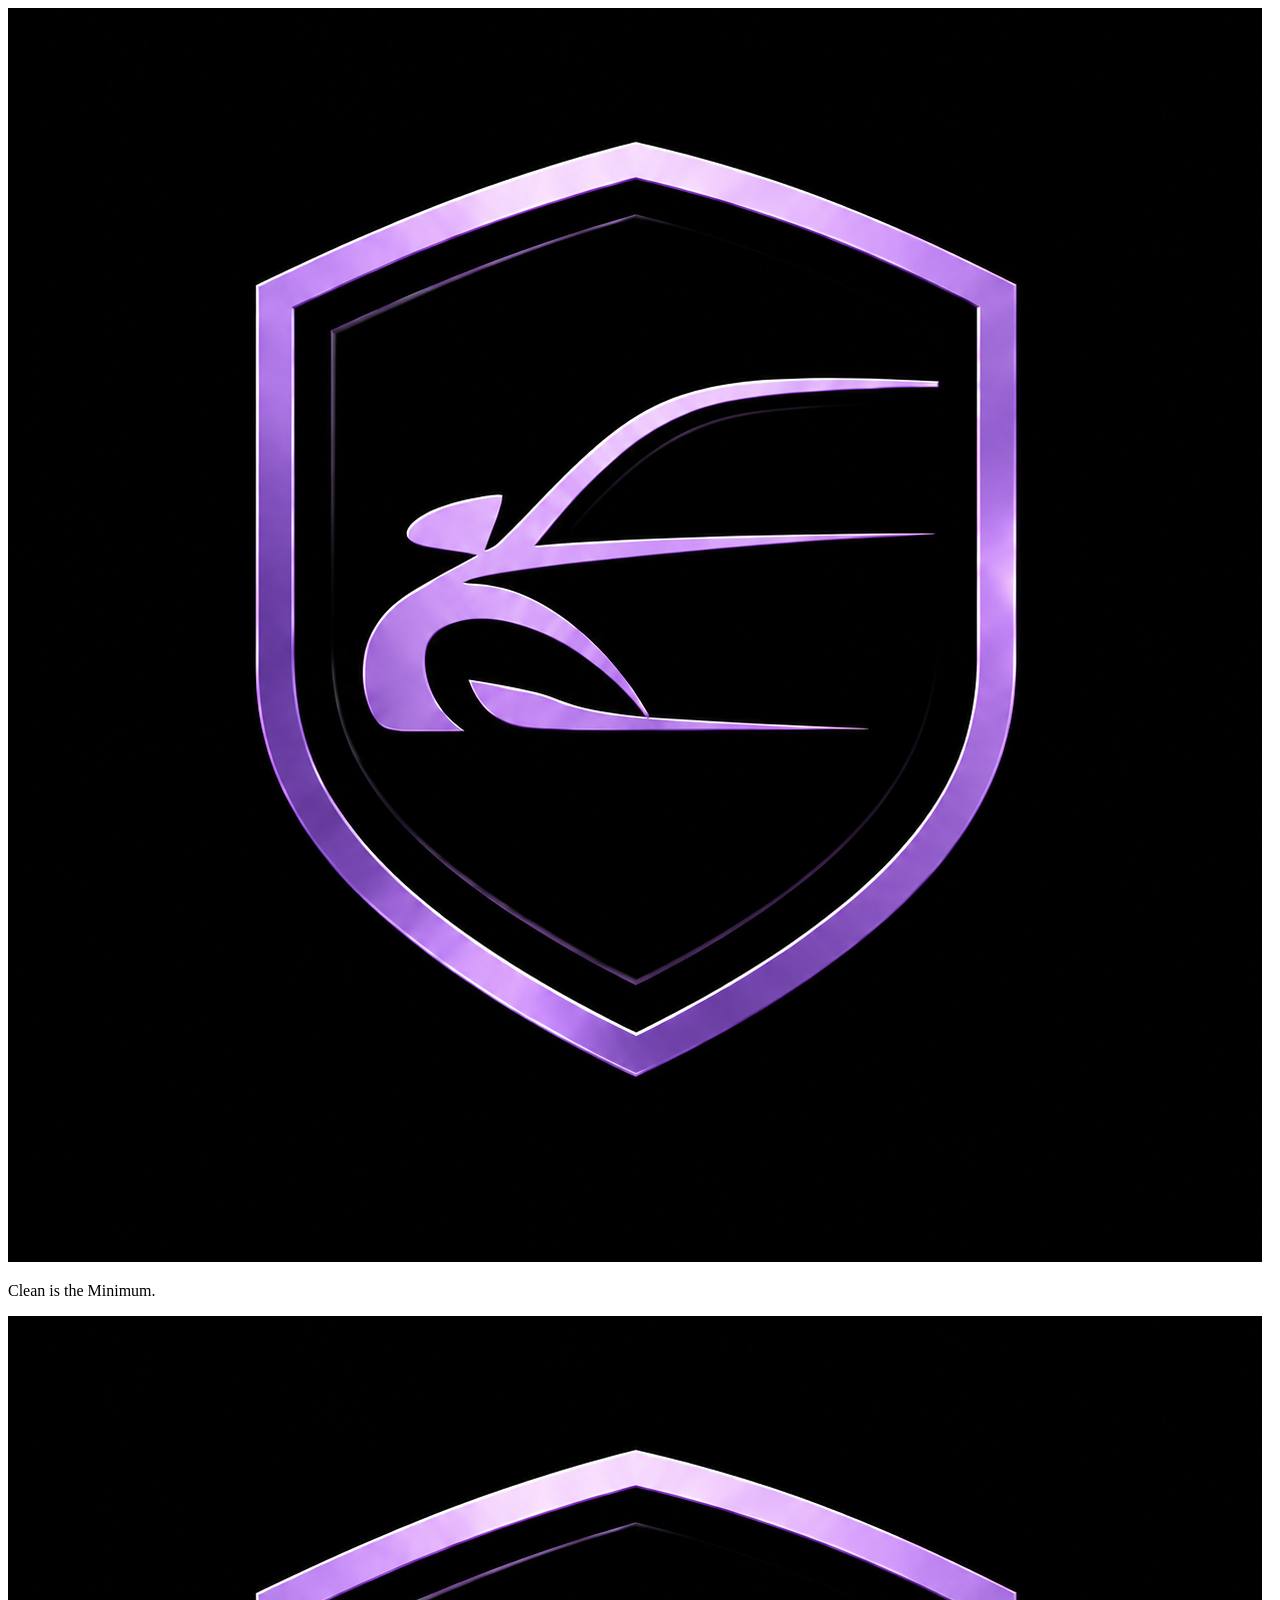
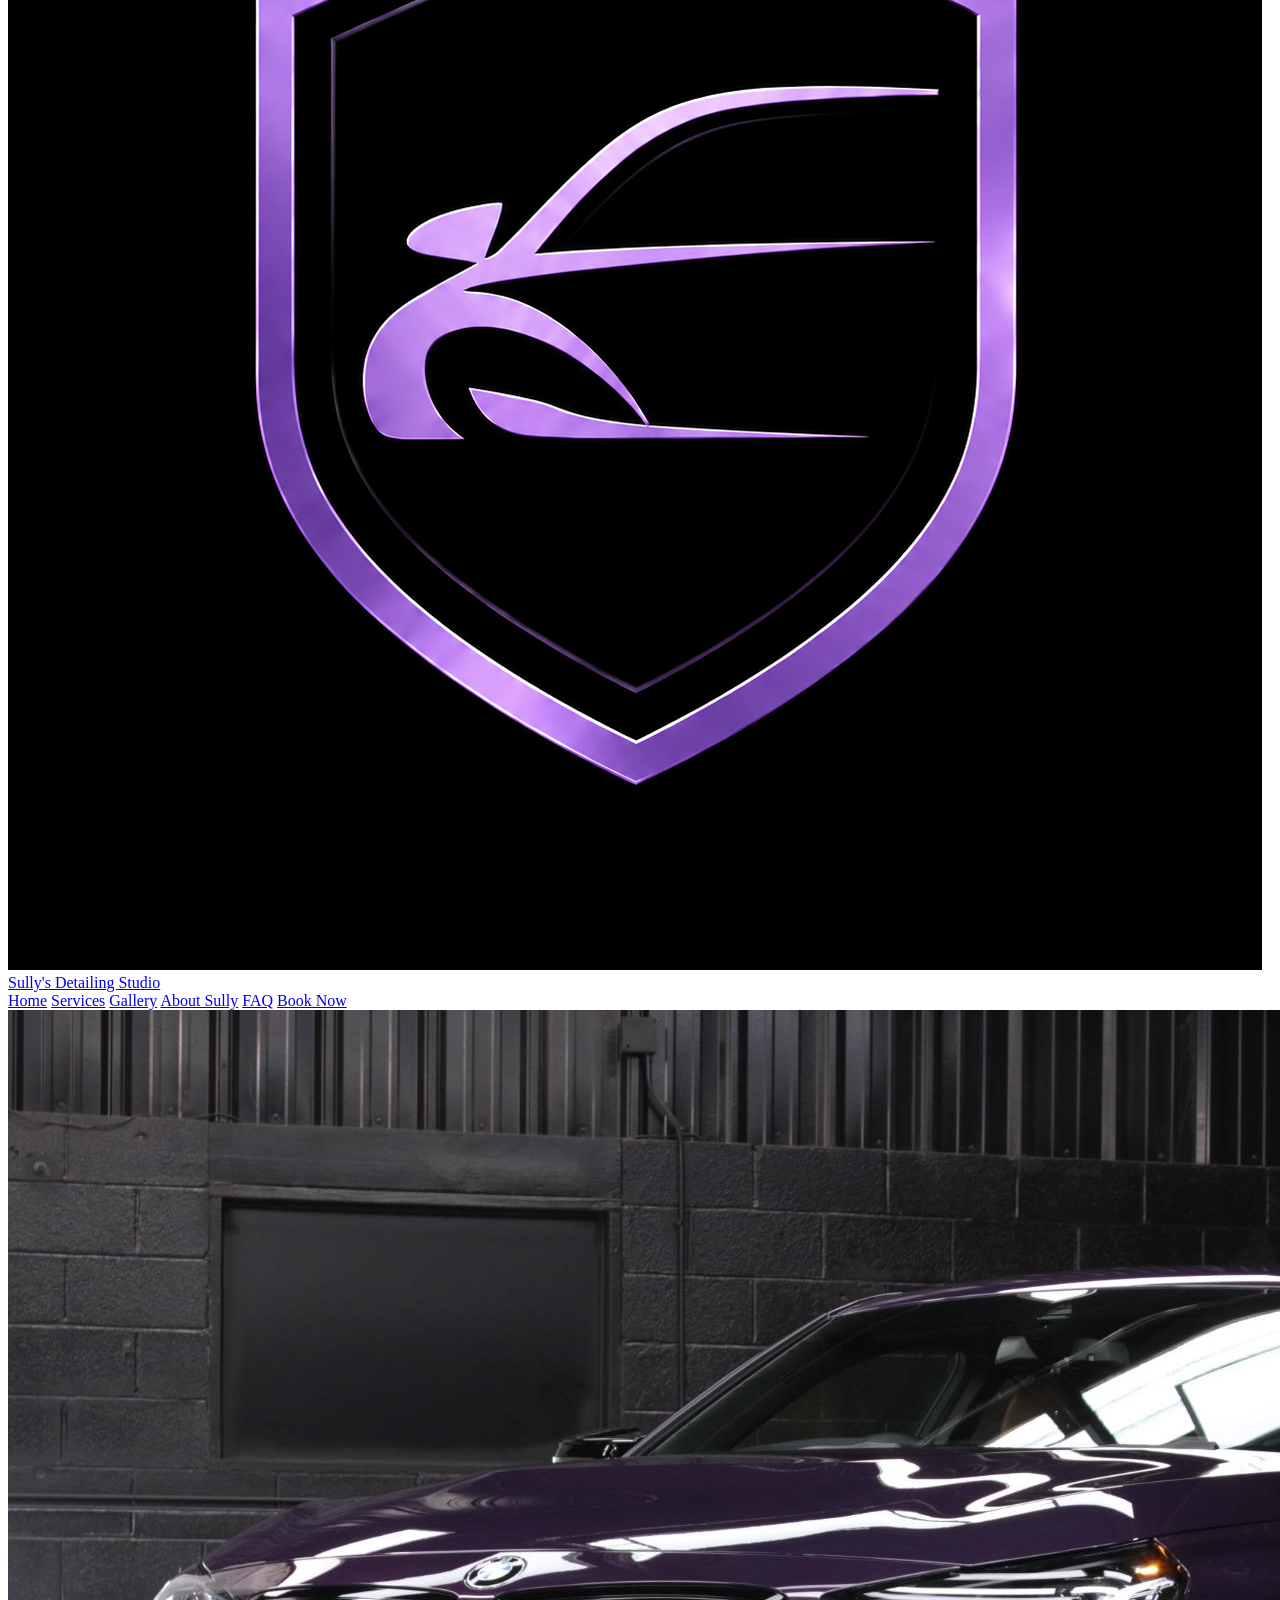
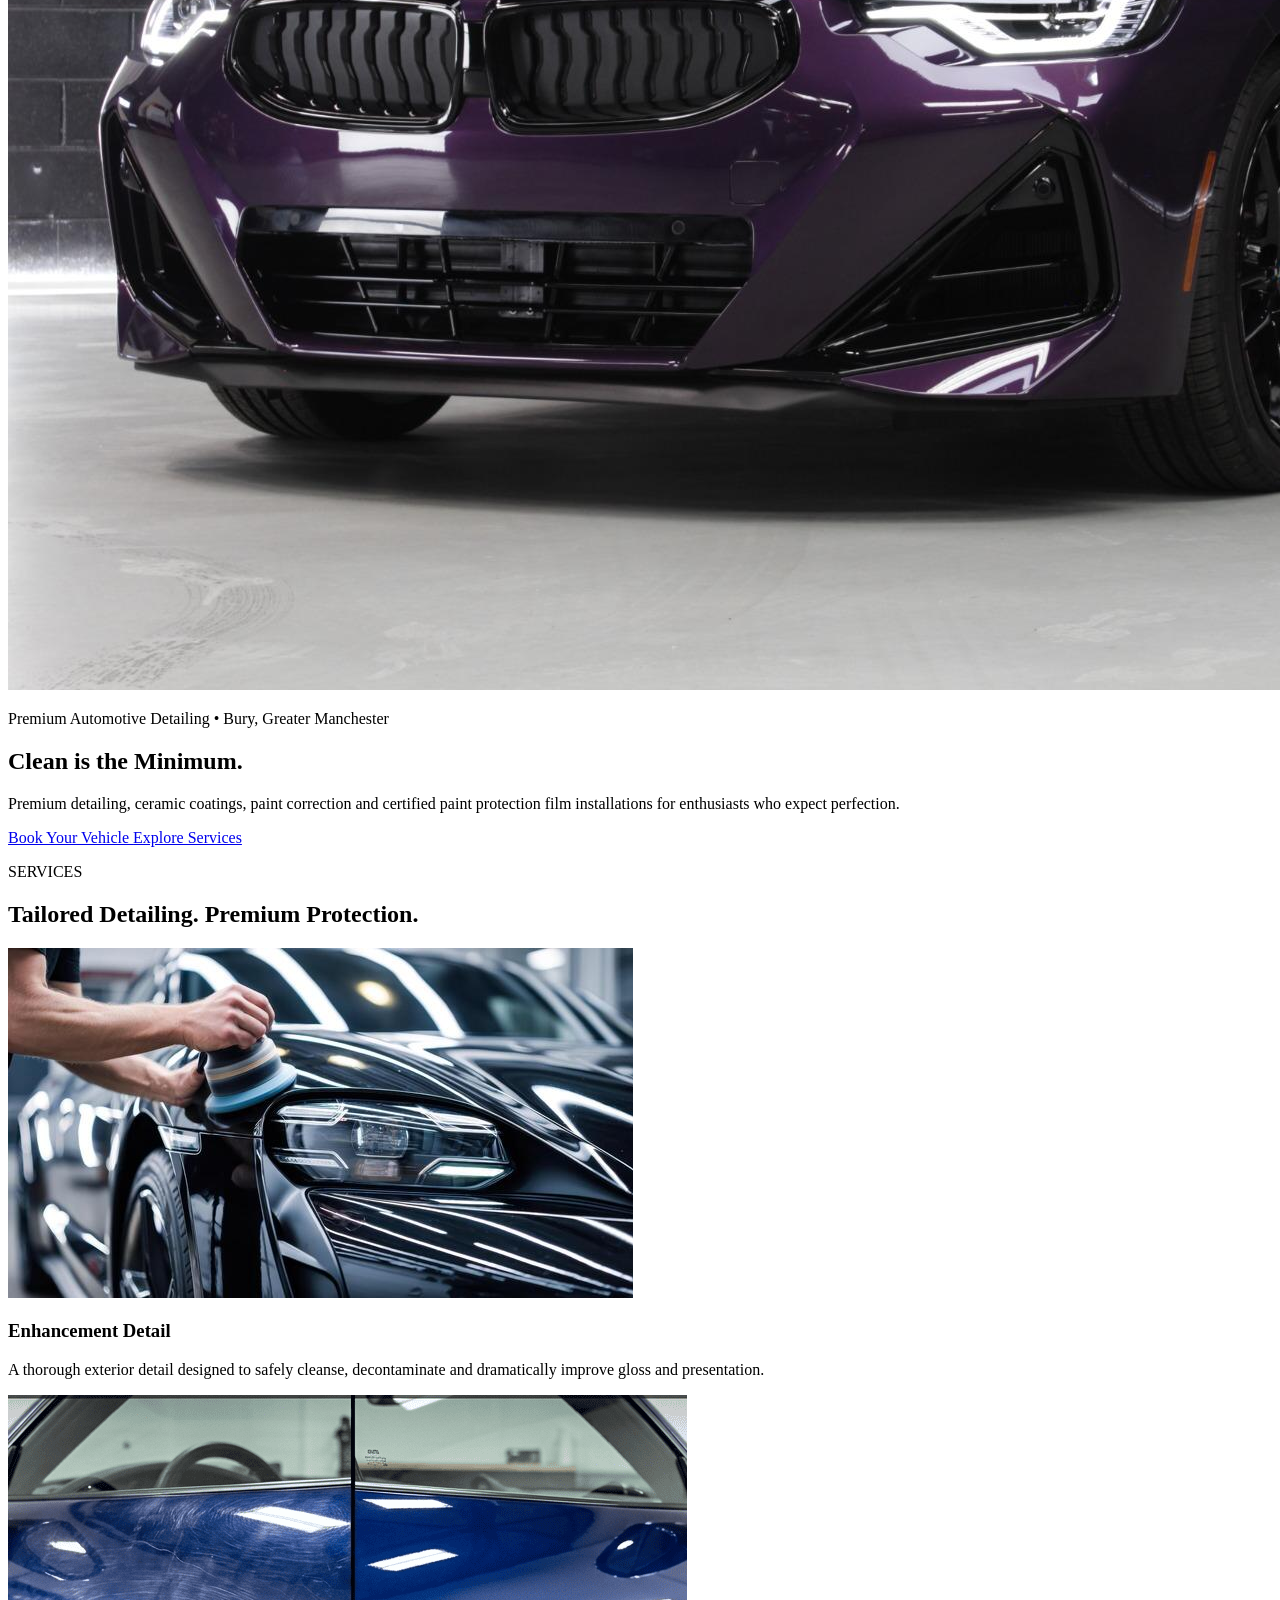
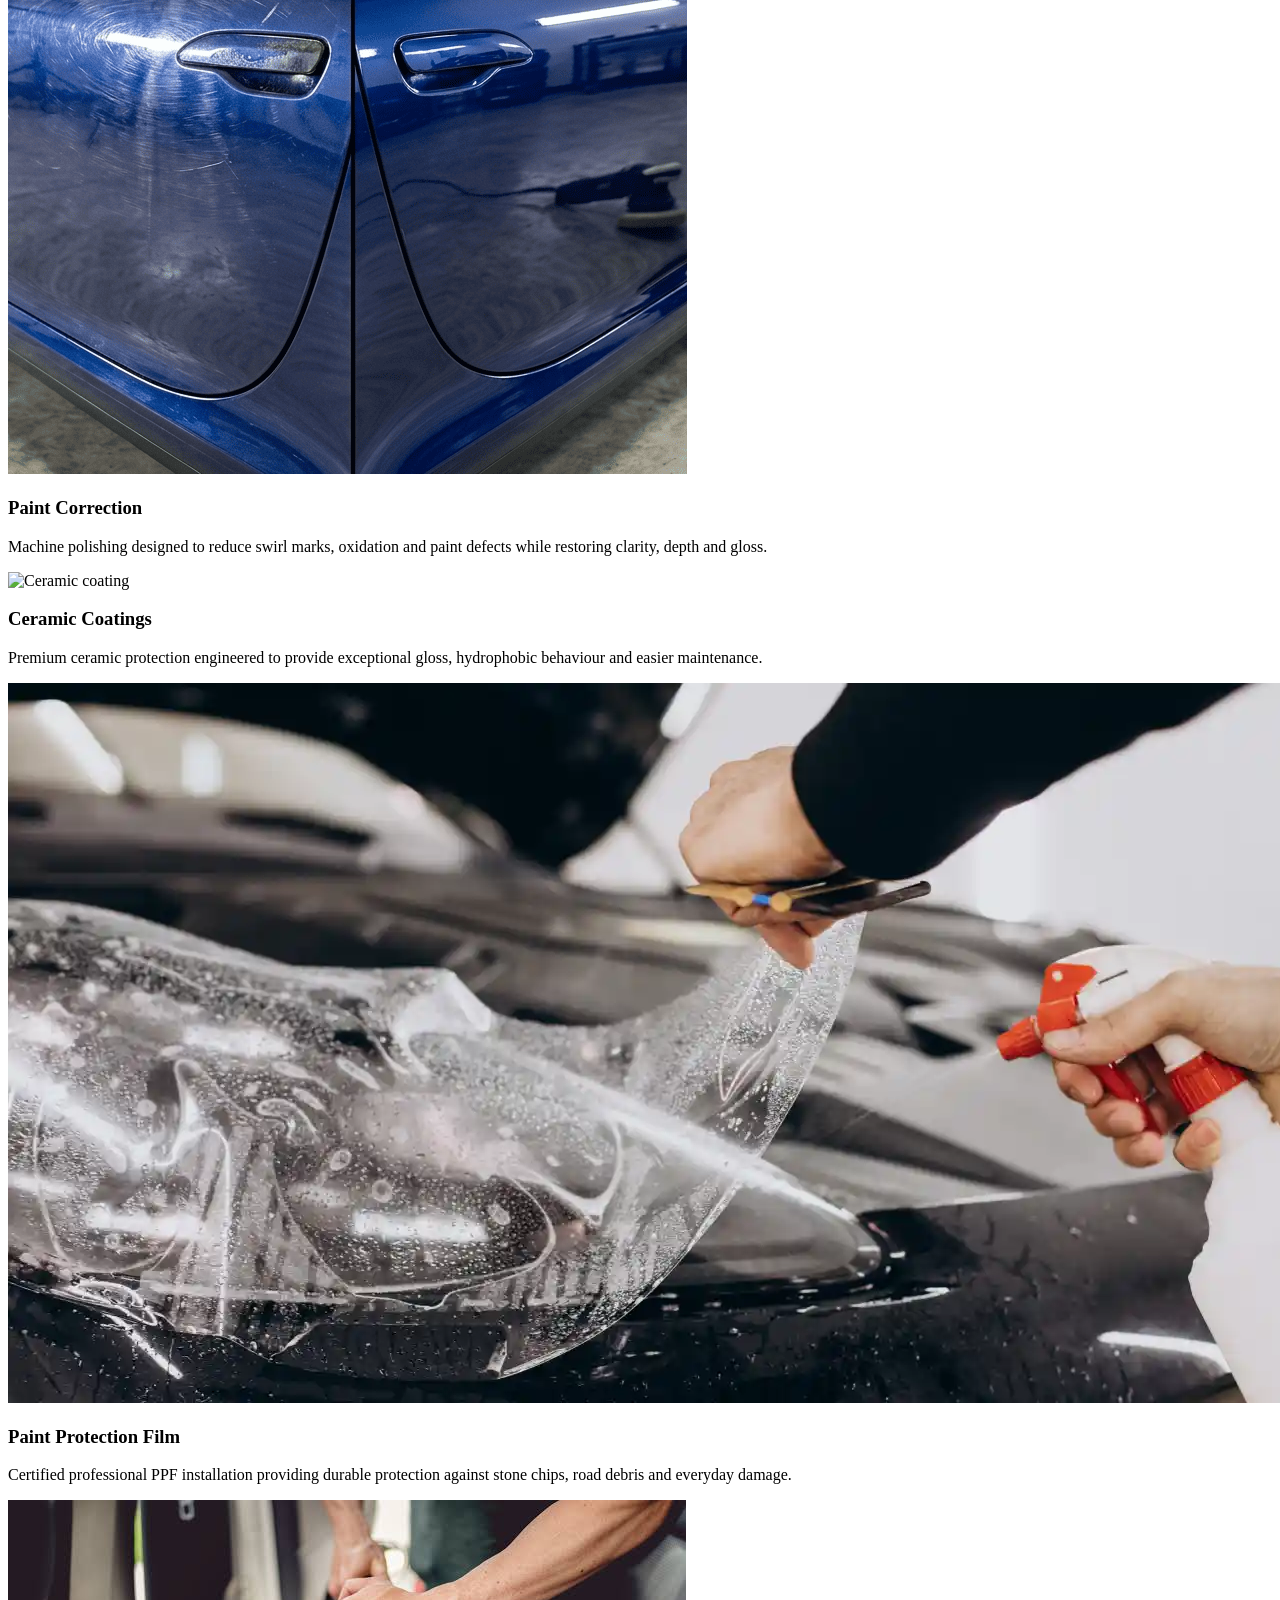
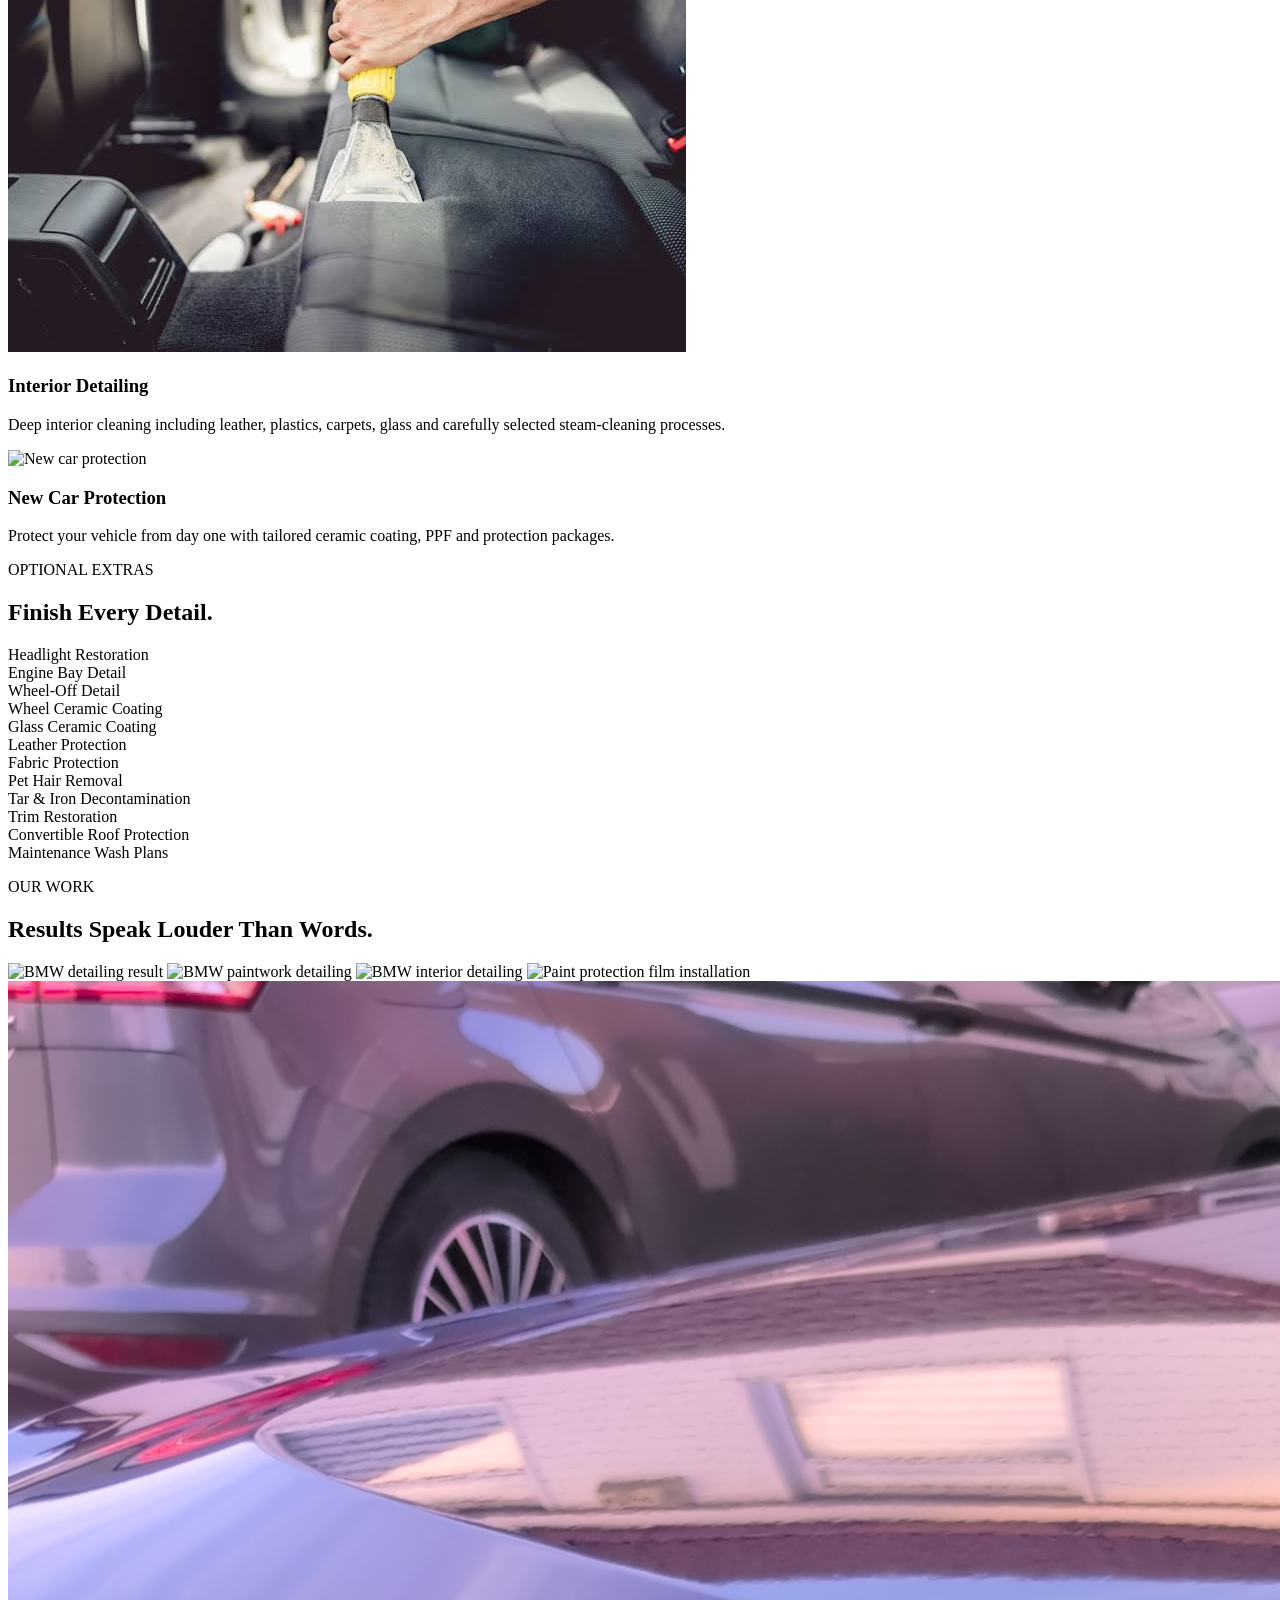
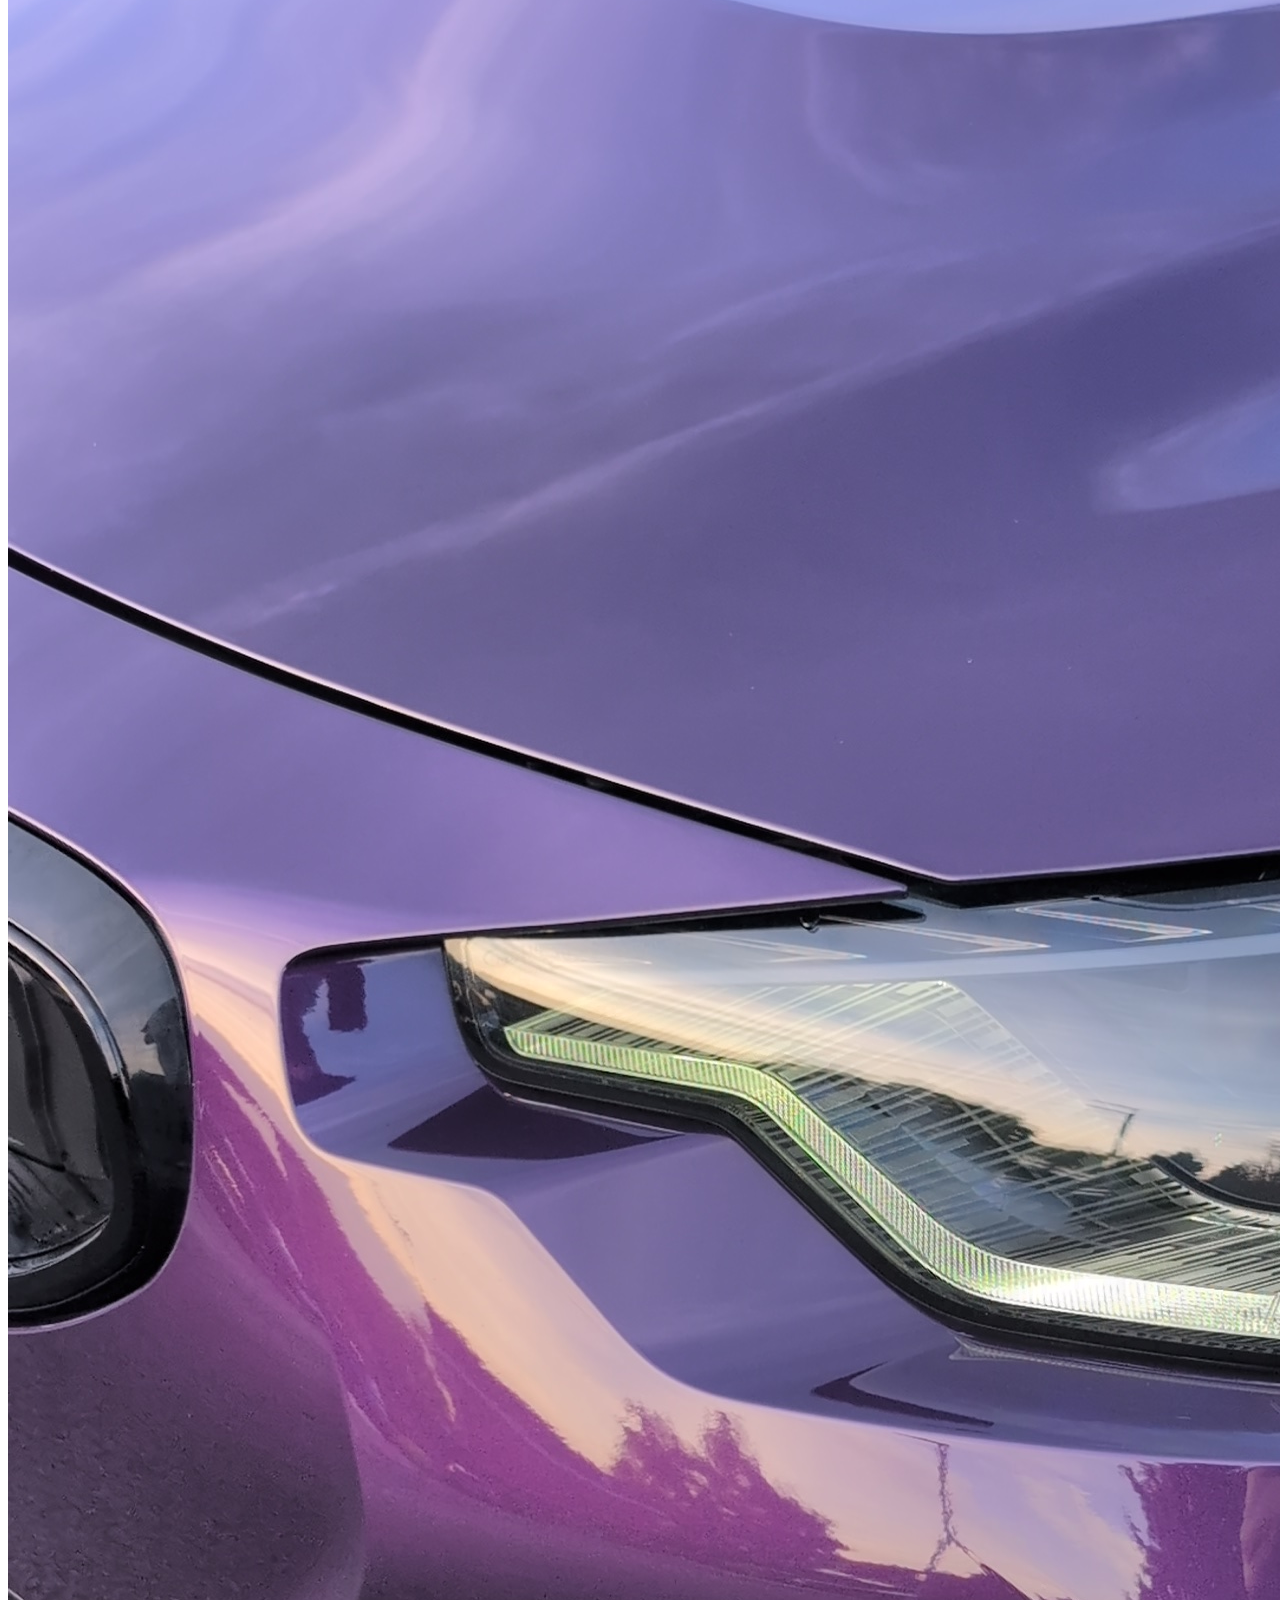
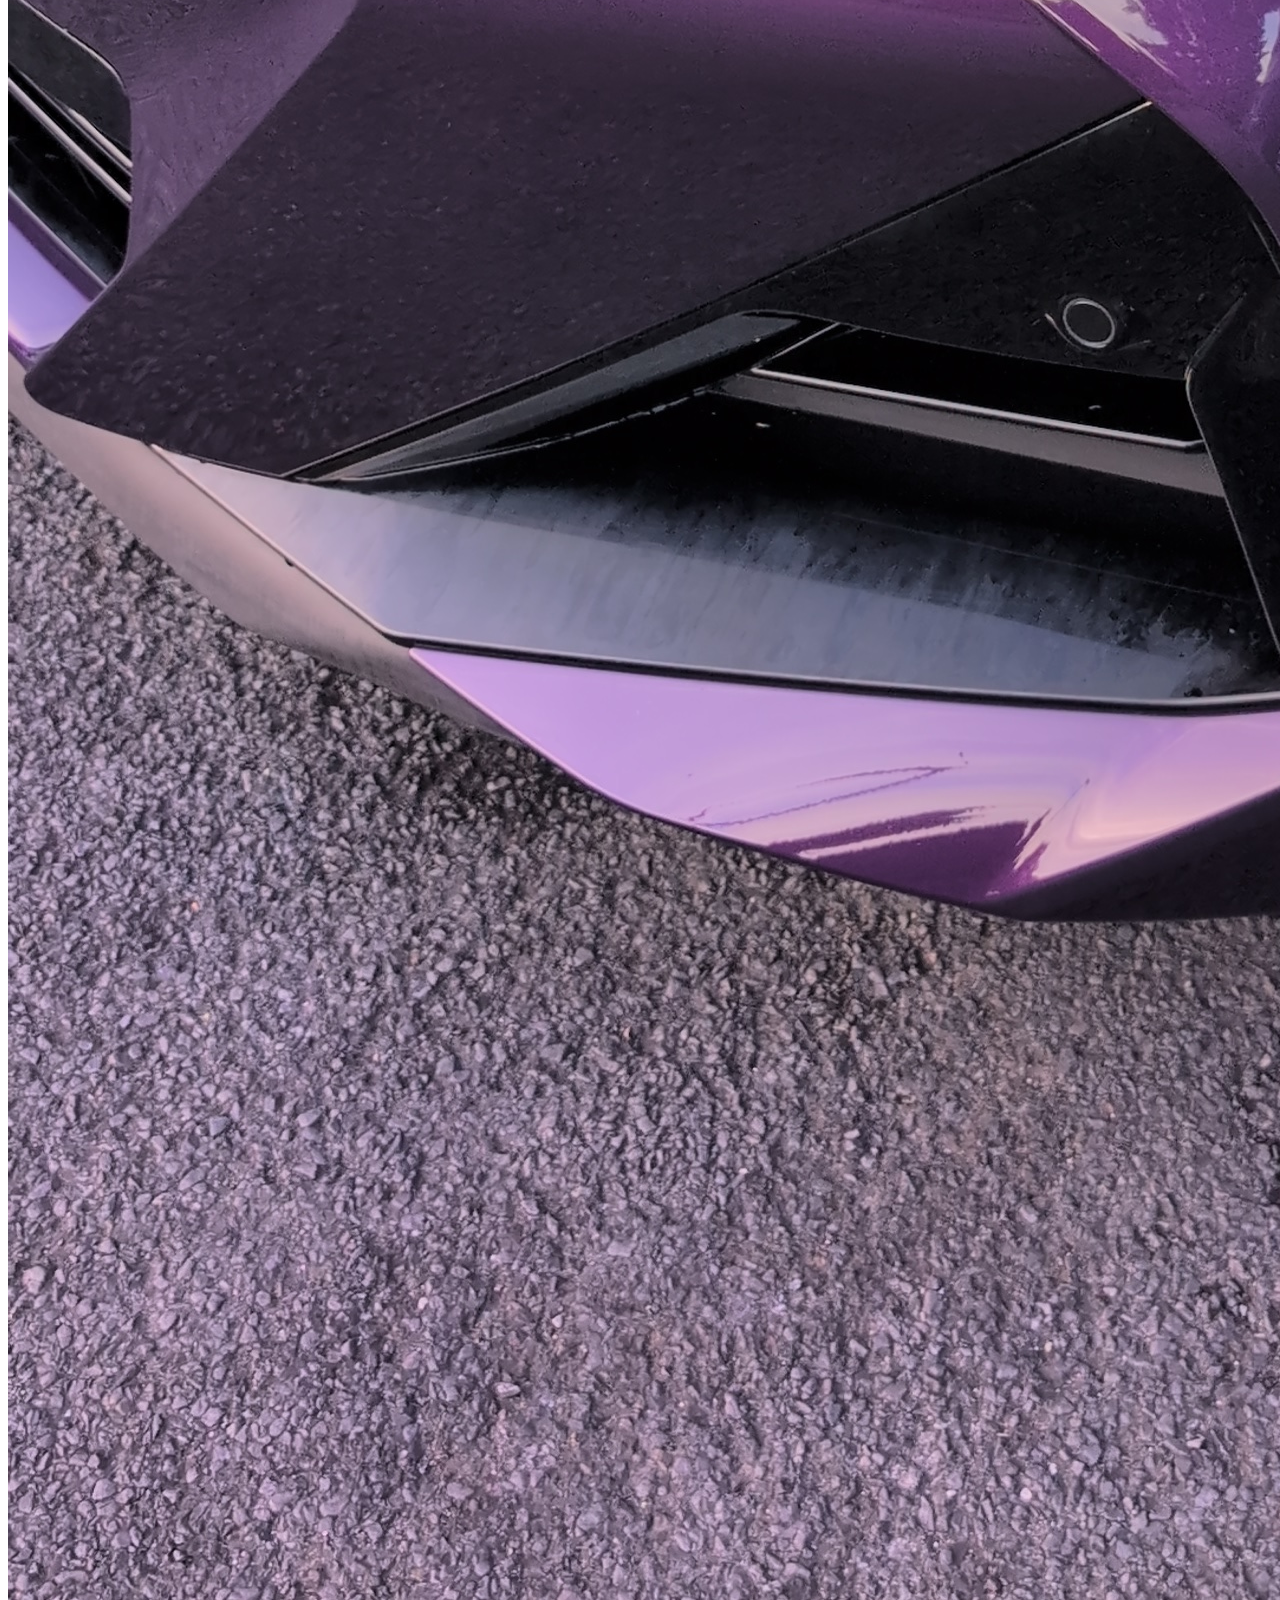
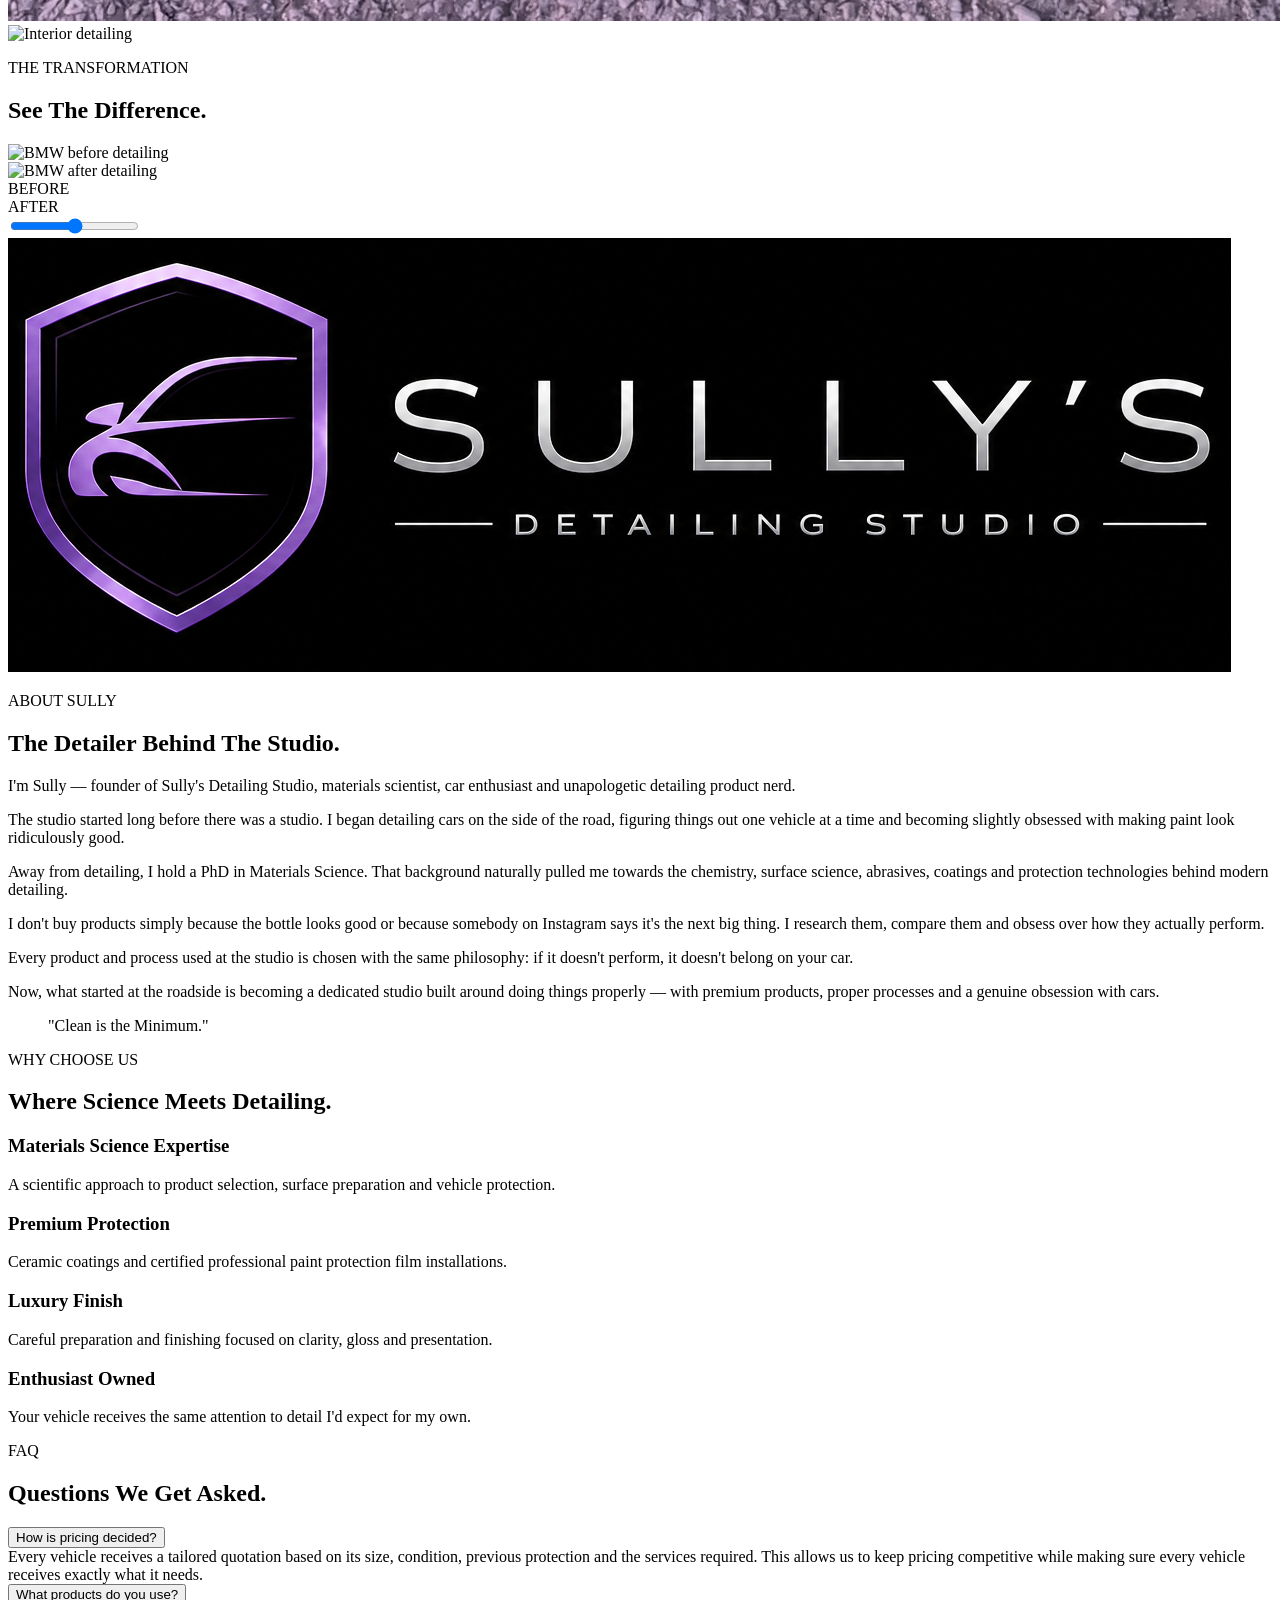
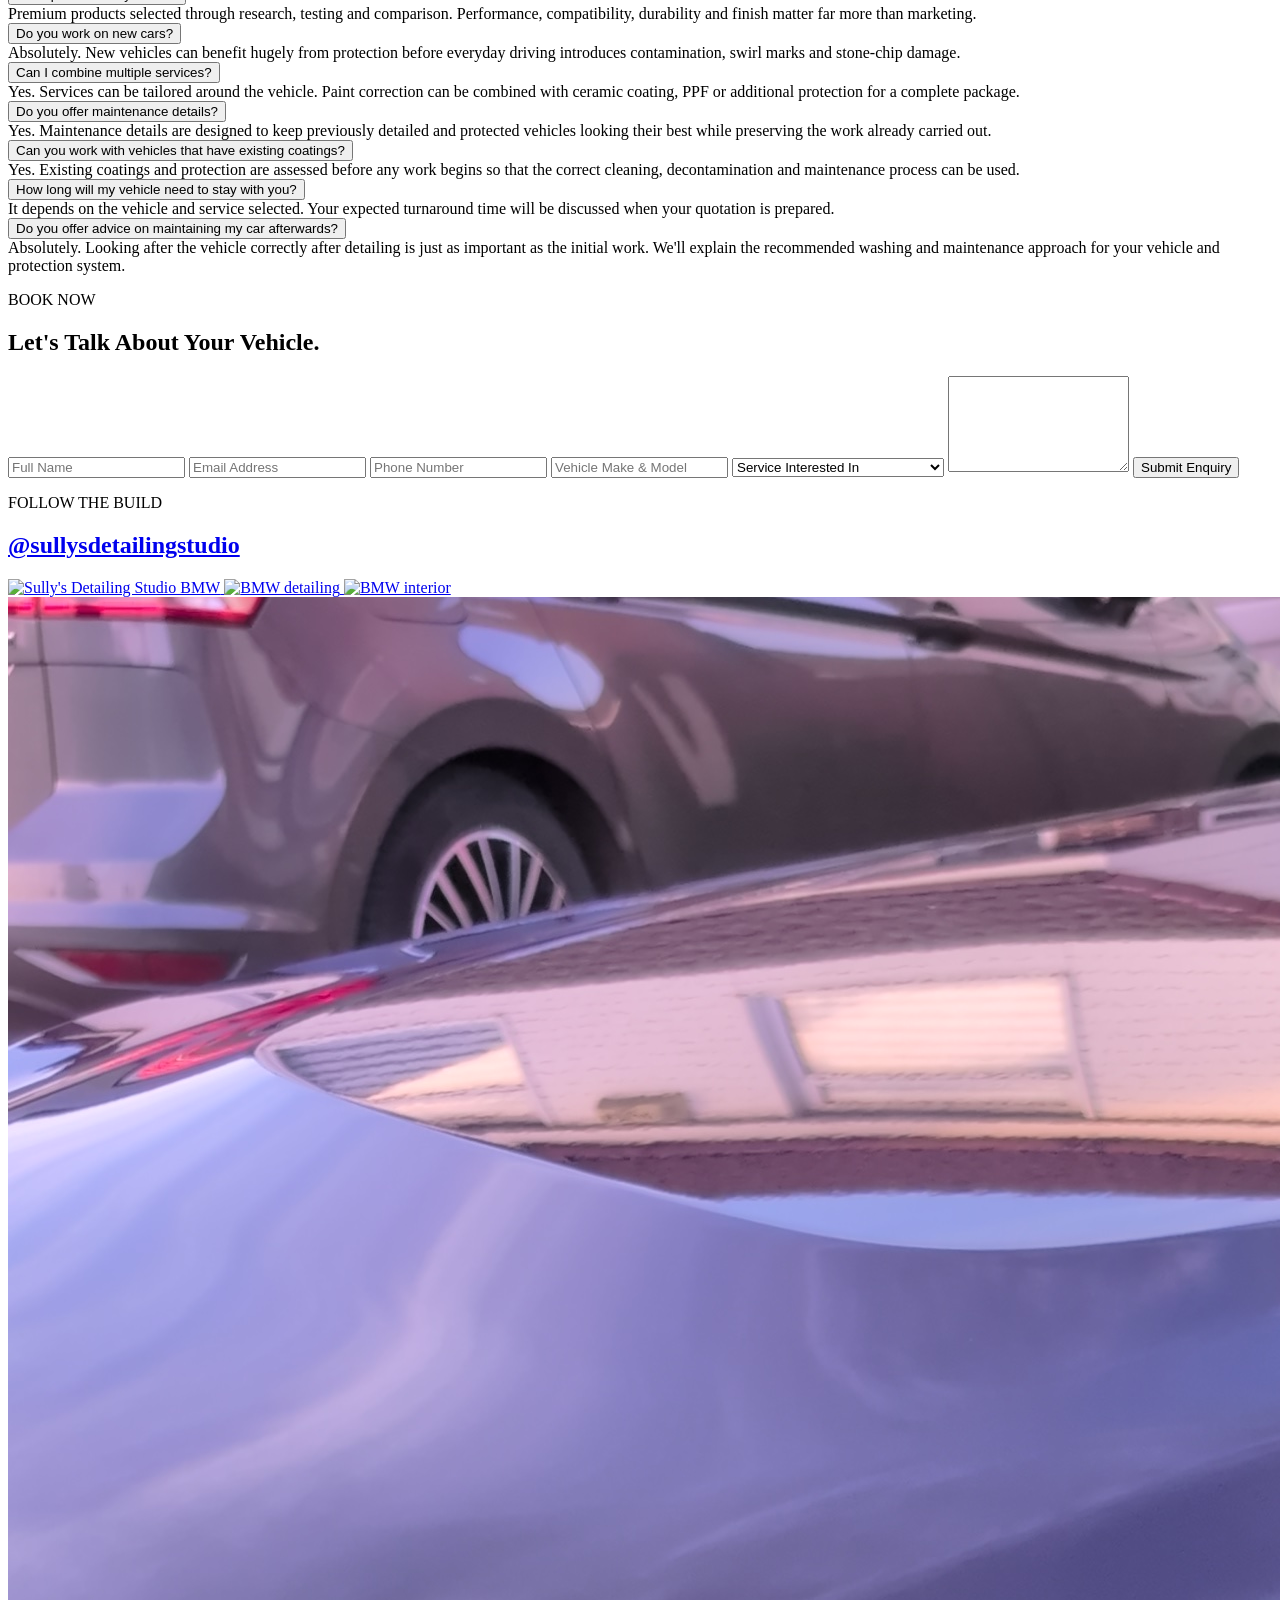
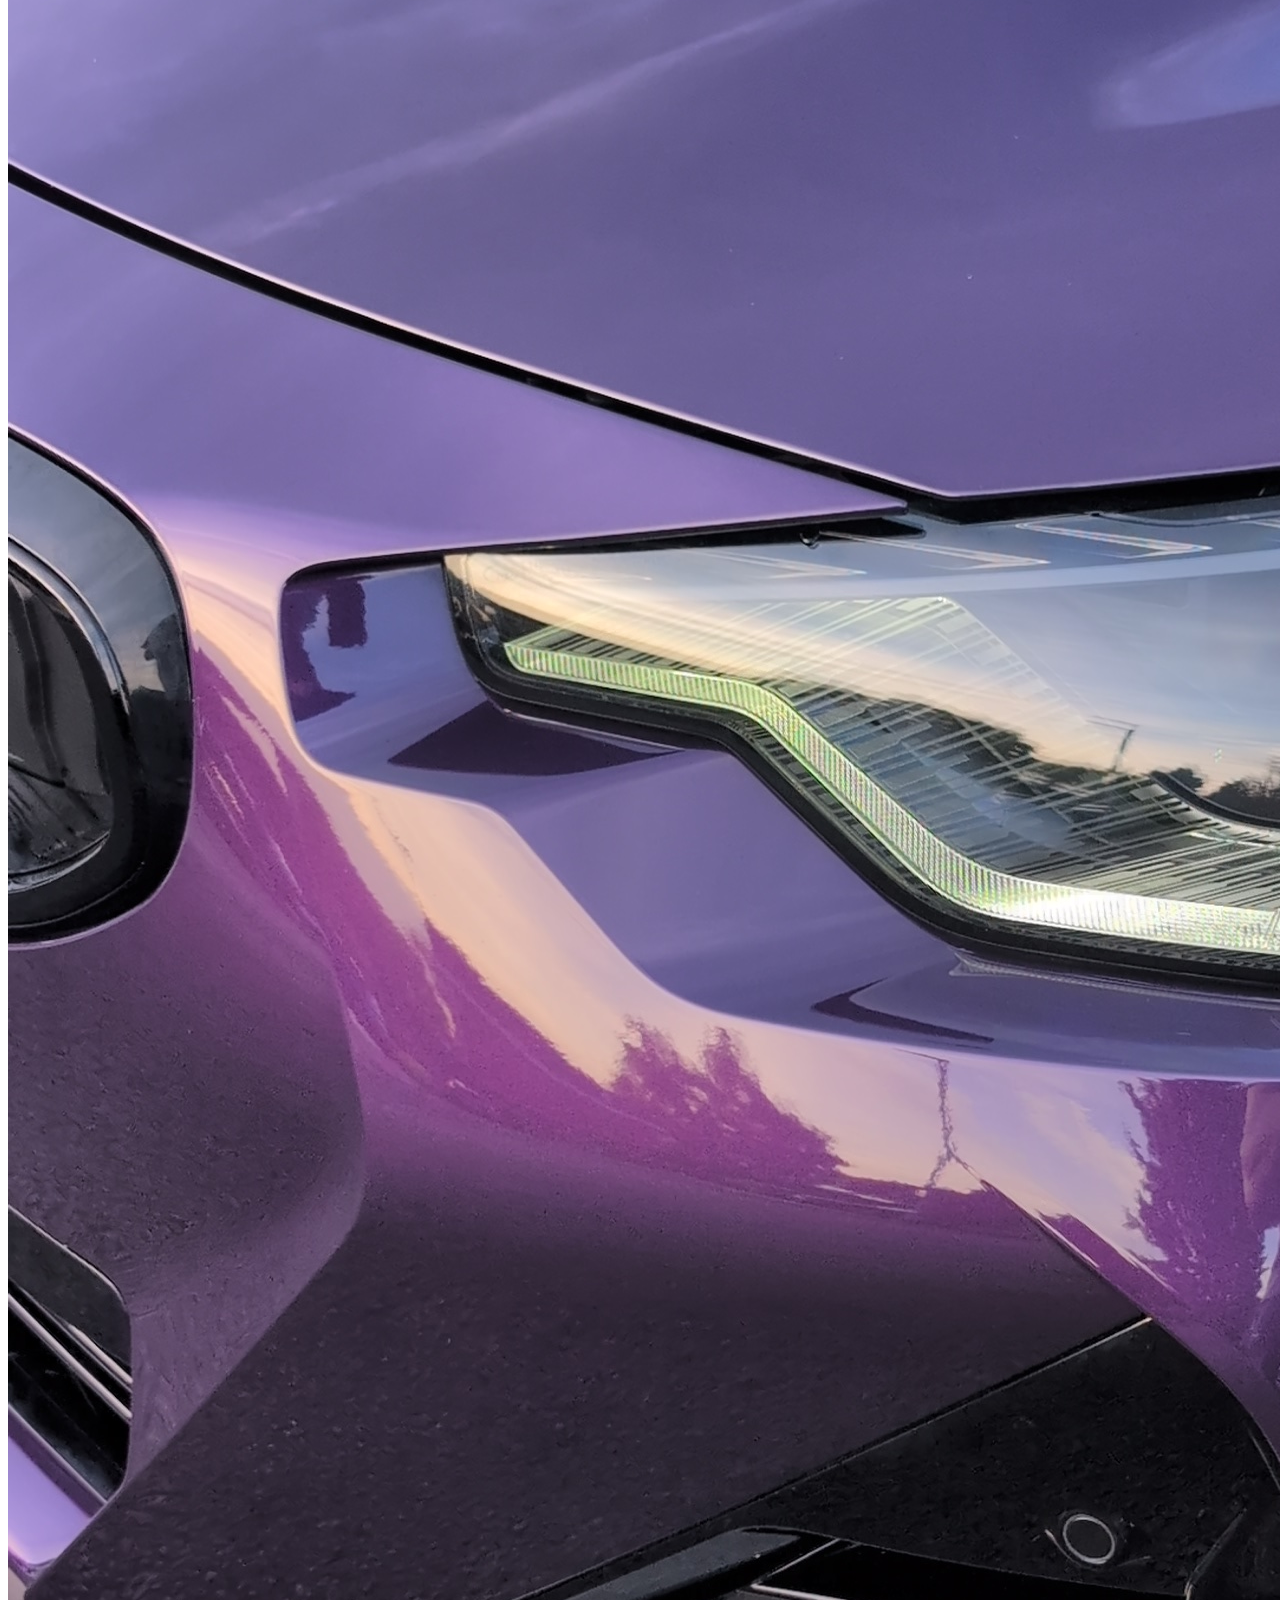
==== index.html @ f19da444 "Update index.html" ====
<!DOCTYPE html>
<html lang="en">

<head>

    <meta charset="UTF-8">

    <meta name="viewport" content="width=device-width, initial-scale=1.0">

    <title>Sully's Detailing Studio | Premium Car Detailing | Bury, Manchester</title>

    <meta name="description"
        content="Premium automotive detailing, ceramic coatings, paint correction and certified paint protection film in Bury, Greater Manchester. Clean is the Minimum.">

    <link rel="icon" href="assets/logo/favicon.png">

    <!-- GOOGLE FONTS -->

    <link rel="preconnect" href="https://fonts.googleapis.com">
    <link rel="preconnect" href="https://fonts.gstatic.com" crossorigin>

    <link
        href="https://fonts.googleapis.com/css2?family=DM+Sans:wght@300;400;500;600;700&family=Manrope:wght@400;500;600;700;800&display=swap"
        rel="stylesheet">

    <!-- WEBSITE CSS -->

    <link rel="stylesheet" href="styles.css">

    <!-- FONT AWESOME -->

    <script
        src="https://kit.fontawesome.com/7f0f0e2d5d.js"
        crossorigin="anonymous">
    </script>

</head>


<body>


<!-- =========================================================
     LOADING SCREEN
     ========================================================= -->

<div id="loader">

    <img
        src="assets/logo/shield.png"
        alt="Sully's Detailing Studio">

    <p>Clean is the Minimum.</p>

</div>


<!-- =========================================================
     NAVIGATION
     ========================================================= -->

<header class="navbar">

    <a href="#home" class="logo">

        <img
            src="assets/logo/shield.png"
            alt="Sully's Detailing Studio">

        <span>Sully's Detailing Studio</span>

    </a>


    <nav id="navMenu">

        <a href="#home">Home</a>

        <a href="#services">Services</a>

        <a href="#gallery">Gallery</a>

        <a href="#about">About Sully</a>

        <a href="#faq">FAQ</a>

        <a href="#contact">Book Now</a>

    </nav>


    <div
        class="hamburger"
        id="hamburger"
        aria-label="Open navigation menu">

        <span></span>
        <span></span>
        <span></span>

    </div>

</header>


<!-- =========================================================
     HERO
     ========================================================= -->

<section id="home" class="hero">

    <img
        src="assets/hero/hero-bmw.webp"
        class="hero-image"
        alt="BMW at Sully's Detailing Studio">

    <div class="hero-overlay"></div>


    <div class="hero-content">

        <p class="eyebrow">
            Premium Automotive Detailing • Bury, Greater Manchester
        </p>


        <h1>
            Clean is the Minimum.
        </h1>


        <p class="hero-text">

            Premium detailing, ceramic coatings, paint correction
            and certified paint protection film installations for
            enthusiasts who expect perfection.

        </p>


        <div class="hero-buttons">

            <a
                href="#contact"
                class="btn-primary">

                Book Your Vehicle

            </a>


            <a
                href="#services"
                class="btn-secondary">

                Explore Services

            </a>

        </div>

    </div>

</section>


<!-- =========================================================
     SERVICES
     ========================================================= -->

<section
    id="services"
    class="section">

    <div class="section-title">

        <p>SERVICES</p>

        <h2>
            Tailored Detailing. Premium Protection.
        </h2>

    </div>


    <div class="services-grid">


        <!-- SERVICE 1 -->

        <article class="service-card">

            <img
                src="assets/services/detail.webp"
                alt="Automotive enhancement detailing">

            <h3>
                Enhancement Detail
            </h3>

            <p>
                A thorough exterior detail designed to safely
                cleanse, decontaminate and dramatically improve
                gloss and presentation.
            </p>

        </article>


        <!-- SERVICE 2 -->

        <article class="service-card">

            <img
                src="assets/services/correction.webp"
                alt="Paint correction">

            <h3>
                Paint Correction
            </h3>

            <p>
                Machine polishing designed to reduce swirl marks,
                oxidation and paint defects while restoring clarity,
                depth and gloss.
            </p>

        </article>


        <!-- SERVICE 3 -->

        <article class="service-card">

            <img
                src="assets/services/ceramic.webp"
                alt="Ceramic coating">

            <h3>
                Ceramic Coatings
            </h3>

            <p>
                Premium ceramic protection engineered to provide
                exceptional gloss, hydrophobic behaviour and
                easier maintenance.
            </p>

        </article>


        <!-- SERVICE 4 -->

        <article class="service-card">

            <img
                src="assets/services/ppf.webp"
                alt="Paint protection film">

            <h3>
                Paint Protection Film
            </h3>

            <p>
                Certified professional PPF installation providing
                durable protection against stone chips, road
                debris and everyday damage.
            </p>

        </article>


        <!-- SERVICE 5 -->

        <article class="service-card">

            <img
                src="assets/services/interior.webp"
                alt="Interior car detailing">

            <h3>
                Interior Detailing
            </h3>

            <p>
                Deep interior cleaning including leather,
                plastics, carpets, glass and carefully selected
                steam-cleaning processes.
            </p>

        </article>


        <!-- SERVICE 6 -->

        <article class="service-card">

            <img
                src="assets/services/newcar.webp"
                alt="New car protection">

            <h3>
                New Car Protection
            </h3>

            <p>
                Protect your vehicle from day one with tailored
                ceramic coating, PPF and protection packages.
            </p>

        </article>


    </div>

</section>


<!-- =========================================================
     OPTIONAL EXTRAS
     ========================================================= -->

<section class="section dark-section">

    <div class="section-title">

        <p>OPTIONAL EXTRAS</p>

        <h2>
            Finish Every Detail.
        </h2>

    </div>


    <div class="extras-grid">

        <div>Headlight Restoration</div>

        <div>Engine Bay Detail</div>

        <div>Wheel-Off Detail</div>

        <div>Wheel Ceramic Coating</div>

        <div>Glass Ceramic Coating</div>

        <div>Leather Protection</div>

        <div>Fabric Protection</div>

        <div>Pet Hair Removal</div>

        <div>Tar &amp; Iron Decontamination</div>

        <div>Trim Restoration</div>

        <div>Convertible Roof Protection</div>

        <div>Maintenance Wash Plans</div>

    </div>

</section>


<!-- =========================================================
     GALLERY
     ========================================================= -->

<section
    id="gallery"
    class="section">

    <div class="section-title">

        <p>OUR WORK</p>

        <h2>
            Results Speak Louder Than Words.
        </h2>

    </div>


    <div class="gallery-grid">


        <img
            src="assets/gallery/bmw/after-1.webp"
            alt="BMW detailing result">


        <img
            src="assets/gallery/bmw/after-2.webp"
            alt="BMW paintwork detailing">


        <img
            src="assets/gallery/bmw/interior.webp"
            alt="BMW interior detailing">


        <img
            src="assets/gallery/ppf/front.webp"
            alt="Paint protection film installation">


        <img
            src="assets/gallery/headlights/after.webp"
            alt="Headlight restoration">


        <img
            src="assets/gallery/interior/interior-1.webp"
            alt="Interior detailing">

    </div>

</section>


<!-- =========================================================
     BEFORE / AFTER
     ========================================================= -->

<section class="section">

    <div class="section-title">

        <p>THE TRANSFORMATION</p>

        <h2>
            See The Difference.
        </h2>

    </div>


    <div class="before-after">


        <img
            src="assets/gallery/bmw/before-1.webp"
            alt="BMW before detailing"
            class="before-image">


        <div class="after-wrapper">

            <img
                src="assets/gallery/bmw/after-1.webp"
                alt="BMW after detailing"
                class="after-image">

        </div>


        <div class="before-label">
            BEFORE
        </div>


        <div class="after-label">
            AFTER
        </div>


        <div class="slider-line"></div>


        <input
            type="range"
            min="0"
            max="100"
            value="50"
            class="slider"
            aria-label="Before and after comparison">

    </div>

</section>


<!-- =========================================================
     ABOUT SULLY
     ========================================================= -->

<section
    id="about"
    class="section dark-section">


    <div class="about">


        <div class="about-image">

            <img
                src="assets/about/sully.webp"
                alt="Sully - founder of Sully's Detailing Studio">

        </div>


        <div class="about-text">


            <p>
                ABOUT SULLY
            </p>


            <h2>
                The Detailer Behind The Studio.
            </h2>


            <p>
                I'm Sully — founder of Sully's Detailing Studio,
                materials scientist, car enthusiast and unapologetic
                detailing product nerd.
            </p>


            <p>
                The studio started long before there was a studio.
                I began detailing cars on the side of the road,
                figuring things out one vehicle at a time and
                becoming slightly obsessed with making paint look
                ridiculously good.
            </p>


            <p>
                Away from detailing, I hold a PhD in Materials Science.
                That background naturally pulled me towards the
                chemistry, surface science, abrasives, coatings and
                protection technologies behind modern detailing.
            </p>


            <p>
                I don't buy products simply because the bottle looks
                good or because somebody on Instagram says it's the
                next big thing. I research them, compare them and
                obsess over how they actually perform.
            </p>


            <p>
                Every product and process used at the studio is chosen
                with the same philosophy: if it doesn't perform,
                it doesn't belong on your car.
            </p>


            <p>
                Now, what started at the roadside is becoming a
                dedicated studio built around doing things properly —
                with premium products, proper processes and a genuine
                obsession with cars.
            </p>


            <blockquote>
                "Clean is the Minimum."
            </blockquote>


        </div>

    </div>

</section>


<!-- =========================================================
     WHY CHOOSE US
     ========================================================= -->

<section class="section">

    <div class="section-title">

        <p>
            WHY CHOOSE US
        </p>

        <h2>
            Where Science Meets Detailing.
        </h2>

    </div>


    <div class="why-grid">


        <article class="why-card">

            <i class="fas fa-flask"></i>

            <h3>
                Materials Science Expertise
            </h3>

            <p>
                A scientific approach to product selection,
                surface preparation and vehicle protection.
            </p>

        </article>


        <article class="why-card">

            <i class="fas fa-shield-alt"></i>

            <h3>
                Premium Protection
            </h3>

            <p>
                Ceramic coatings and certified professional
                paint protection film installations.
            </p>

        </article>


        <article class="why-card">

            <i class="fas fa-gem"></i>

            <h3>
                Luxury Finish
            </h3>

            <p>
                Careful preparation and finishing focused on
                clarity, gloss and presentation.
            </p>

        </article>


        <article class="why-card">

            <i class="fas fa-car-side"></i>

            <h3>
                Enthusiast Owned
            </h3>

            <p>
                Your vehicle receives the same attention to
                detail I'd expect for my own.
            </p>

        </article>


    </div>

</section>


<!-- =========================================================
     FAQ
     ========================================================= -->

<section
    id="faq"
    class="section dark-section">


    <div class="section-title">

        <p>
            FAQ
        </p>

        <h2>
            Questions We Get Asked.
        </h2>

    </div>


    <div class="faq">


        <div class="faq-item">

            <button type="button">
                How is pricing decided?
            </button>

            <div class="answer">

                Every vehicle receives a tailored quotation based
                on its size, condition, previous protection and the
                services required. This allows us to keep pricing
                competitive while making sure every vehicle receives
                exactly what it needs.

            </div>

        </div>


        <div class="faq-item">

            <button type="button">
                What products do you use?
            </button>

            <div class="answer">

                Premium products selected through research,
                testing and comparison. Performance, compatibility,
                durability and finish matter far more than marketing.

            </div>

        </div>


        <div class="faq-item">

            <button type="button">
                Do you work on new cars?
            </button>

            <div class="answer">

                Absolutely. New vehicles can benefit hugely from
                protection before everyday driving introduces
                contamination, swirl marks and stone-chip damage.

            </div>

        </div>


        <div class="faq-item">

            <button type="button">
                Can I combine multiple services?
            </button>

            <div class="answer">

                Yes. Services can be tailored around the vehicle.
                Paint correction can be combined with ceramic
                coating, PPF or additional protection for a complete
                package.

            </div>

        </div>


        <div class="faq-item">

            <button type="button">
                Do you offer maintenance details?
            </button>

            <div class="answer">

                Yes. Maintenance details are designed to keep
                previously detailed and protected vehicles looking
                their best while preserving the work already carried
                out.

            </div>

        </div>


        <div class="faq-item">

            <button type="button">
                Can you work with vehicles that have existing coatings?
            </button>

            <div class="answer">

                Yes. Existing coatings and protection are assessed
                before any work begins so that the correct cleaning,
                decontamination and maintenance process can be used.

            </div>

        </div>


        <div class="faq-item">

            <button type="button">
                How long will my vehicle need to stay with you?
            </button>

            <div class="answer">

                It depends on the vehicle and service selected.
                Your expected turnaround time will be discussed when
                your quotation is prepared.

            </div>

        </div>


        <div class="faq-item">

            <button type="button">
                Do you offer advice on maintaining my car afterwards?
            </button>

            <div class="answer">

                Absolutely. Looking after the vehicle correctly after
                detailing is just as important as the initial work.
                We'll explain the recommended washing and maintenance
                approach for your vehicle and protection system.

            </div>

        </div>


    </div>

</section>


<!-- =========================================================
     BOOKING / CONTACT
     ========================================================= -->

<section
    id="contact"
    class="section">


    <div class="section-title">

        <p>
            BOOK NOW
        </p>

        <h2>
            Let's Talk About Your Vehicle.
        </h2>

    </div>


    <form
        action="https://formsubmit.co/hello@sullysdetailingstudio.co.uk"
        method="POST"
        class="booking-form">


        <!-- FORMSUBMIT SETTINGS -->

        <input
            type="hidden"
            name="_subject"
            value="New Enquiry - Sully's Detailing Studio">


        <input
            type="hidden"
            name="_next"
            value="https://sullysdetailingstudio.co.uk/thanks.html">


        <input
            type="hidden"
            name="_template"
            value="table">


        <input
            type="hidden"
            name="_autoresponse"
            value="Hi! Thank you for contacting Sully's Detailing Studio.

We've received your enquiry and will endeavour to respond as soon as possible.

A copy of your enquiry has been included below for your records.

Clean is the Minimum.

Sully Khan
Founder | Sully's Detailing Studio
Bury, Greater Manchester
hello@sullysdetailingstudio.co.uk">


        <!-- CUSTOMER DETAILS -->


        <input
            type="text"
            name="Name"
            placeholder="Full Name"
            autocomplete="name"
            required>


        <input
            type="email"
            name="email"
            placeholder="Email Address"
            autocomplete="email"
            required>


        <input
            type="tel"
            name="Phone"
            placeholder="Phone Number"
            autocomplete="tel"
            required>


        <input
            type="text"
            name="Vehicle"
            placeholder="Vehicle Make & Model"
            required>


        <select
            name="Service"
            required>

            <option
                value=""
                selected
                disabled>

                Service Interested In

            </option>

            <option>
                Enhancement Detail
            </option>

            <option>
                Paint Correction
            </option>

            <option>
                Ceramic Coating
            </option>

            <option>
                Paint Protection Film
            </option>

            <option>
                Interior Detailing
            </option>

            <option>
                Headlight Restoration
            </option>

            <option>
                Maintenance Detail
            </option>

            <option>
                New Car Protection
            </option>

            <option>
                Multiple Services
            </option>

            <option>
                Unsure - Recommend a Service
            </option>

        </select>


        <textarea
            name="Message"
            rows="6"
            placeholder="Tell us about your vehicle and what you'd like done.">
        </textarea>


        <button type="submit">
            Submit Enquiry
        </button>


    </form>

</section>


<!-- =========================================================
     INSTAGRAM
     ========================================================= -->

<section
    class="section dark-section">


    <div class="section-title">

        <p>
            FOLLOW THE BUILD
        </p>


        <h2>
            <a
                href="https://www.instagram.com/sullysdetailingstudio/"
                target="_blank"
                rel="noopener">

                @sullysdetailingstudio

            </a>
        </h2>

    </div>


    <div class="instagram-grid">


        <a
            href="https://www.instagram.com/sullysdetailingstudio/"
            target="_blank"
            rel="noopener">

            <img
                src="assets/gallery/bmw/after-1.webp"
                alt="Sully's Detailing Studio BMW">

        </a>


        <a
            href="https://www.instagram.com/sullysdetailingstudio/"
            target="_blank"
            rel="noopener">

            <img
                src="assets/gallery/bmw/after-2.webp"
                alt="BMW detailing">

        </a>


        <a
            href="https://www.instagram.com/sullysdetailingstudio/"
            target="_blank"
            rel="noopener">

            <img
                src="assets/gallery/bmw/interior.webp"
                alt="BMW interior">

        </a>


        <a
            href="https://www.instagram.com/sullysdetailingstudio/"
            target="_blank"
            rel="noopener">

            <img
                src="assets/gallery/headlights/after.webp"
                alt="Headlight restoration">

        </a>


        <a
            href="https://www.instagram.com/sullysdetailingstudio/"
            target="_blank"
            rel="noopener">

            <img
                src="assets/gallery/ppf/front.webp"
                alt="PPF installation">

        </a>


        <a
            href="https://www.instagram.com/sullysdetailingstudio/"
            target="_blank"
            rel="noopener">

            <img
                src="assets/gallery/interior/interior-1.webp"
                alt="Interior detailing">

        </a>


    </div>


    <a
        href="https://www.instagram.com/sullysdetailingstudio/"
        target="_blank"
        rel="noopener"
        class="instagram-button">

        Follow on Instagram

    </a>


</section>


<!-- =========================================================
     FLOATING MOBILE BOOK BUTTON
     ========================================================= -->

<a
    href="#contact"
    class="floating-book"
    aria-label="Book your vehicle">

    <span>
        BOOK
    </span>

</a>


<!-- =========================================================
     FOOTER
     ========================================================= -->

<footer>


    <img
        src="assets/logo/logo-full.png"
        alt="Sully's Detailing Studio">


    <h3>
        Clean is the Minimum.
    </h3>


    <p>
        Premium Automotive Detailing • Ceramic Coatings • Paint Protection Film
    </p>


    <div class="footer-contact">

        <p>
            Bury, Greater Manchester
        </p>

        <p>
            hello@sullysdetailingstudio.co.uk
        </p>

    </div>


    <p class="copyright">

        © 2026 Sully's Detailing Studio.
        All Rights Reserved.

    </p>


</footer>


<!-- =========================================================
     LIGHTBOX
     ========================================================= -->

<div
    id="lightbox"
    aria-hidden="true">

    <span
        id="closeLightbox"
        aria-label="Close image">

        &times;

    </span>


    <img
        id="lightboxImage"
        src=""
        alt="Expanded gallery image">

</div>


<!-- JAVASCRIPT -->

<script src="script.js"></script>


</body>

</html>
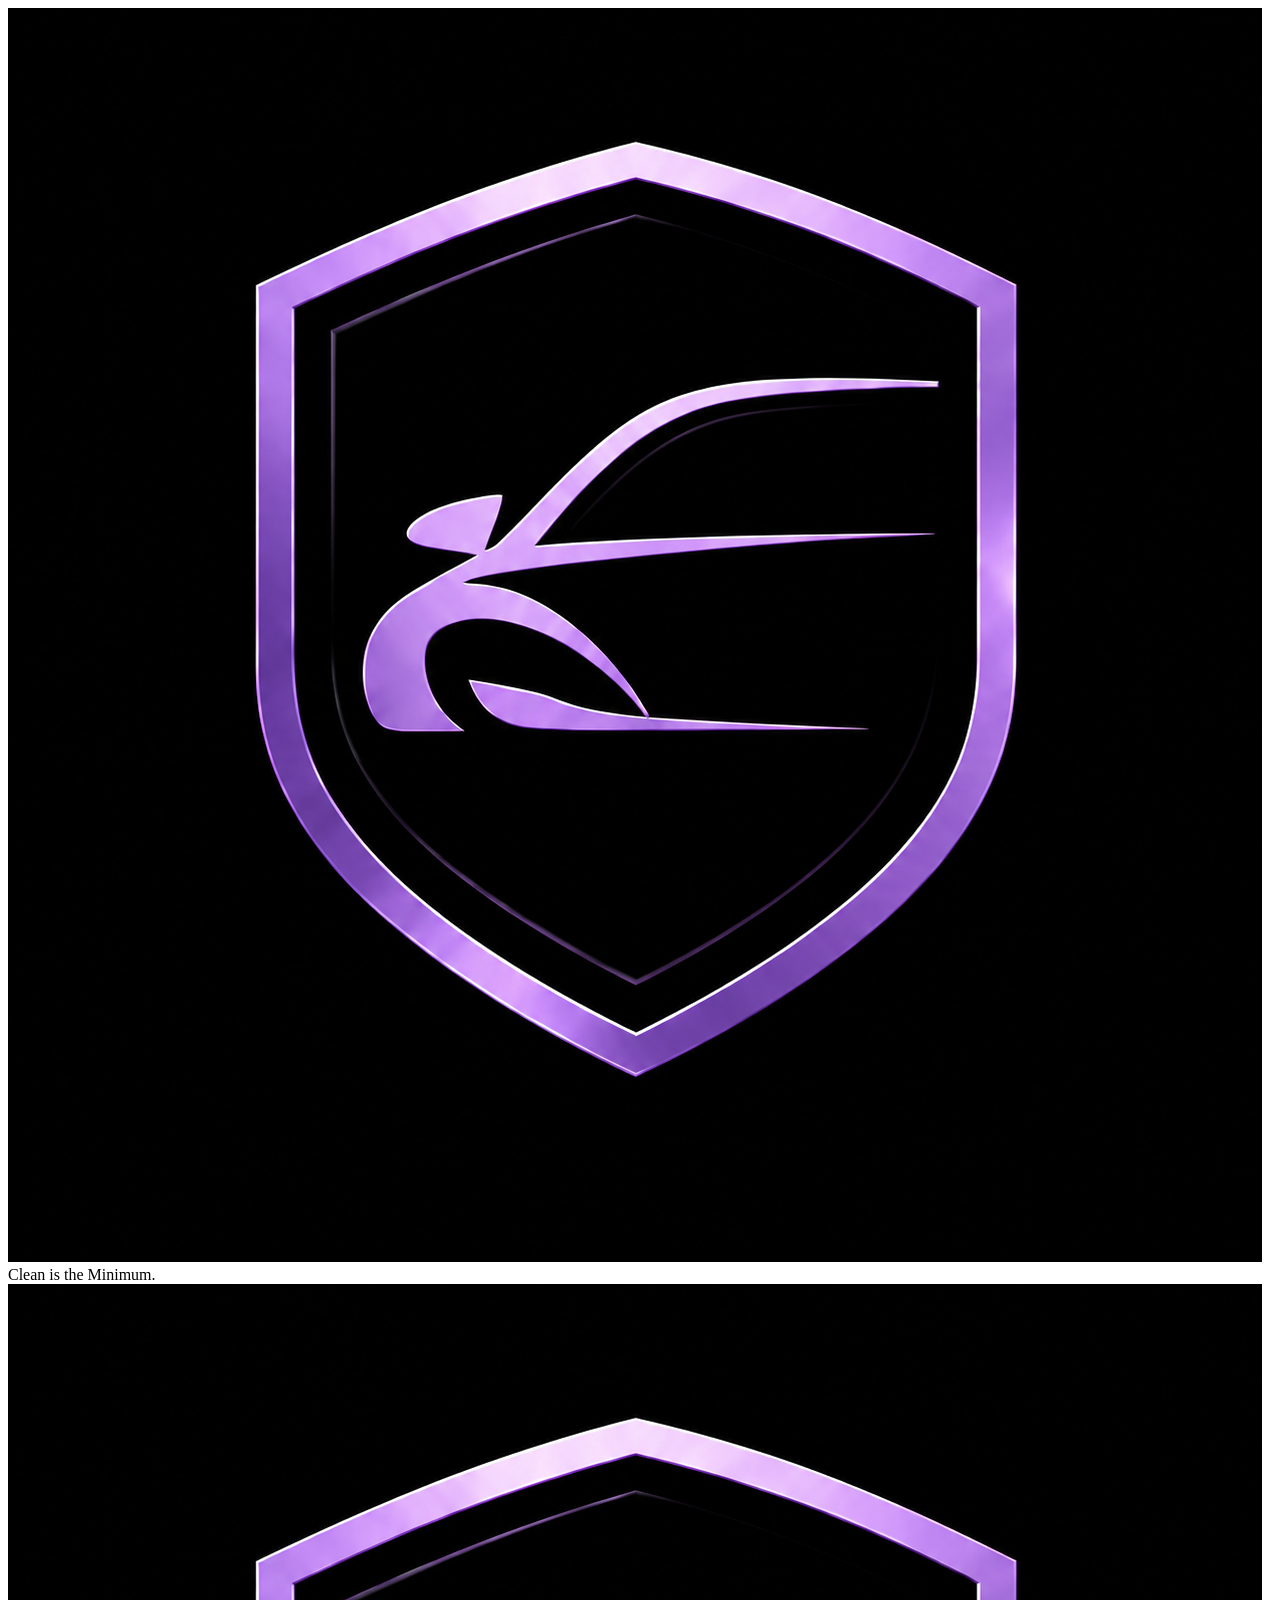
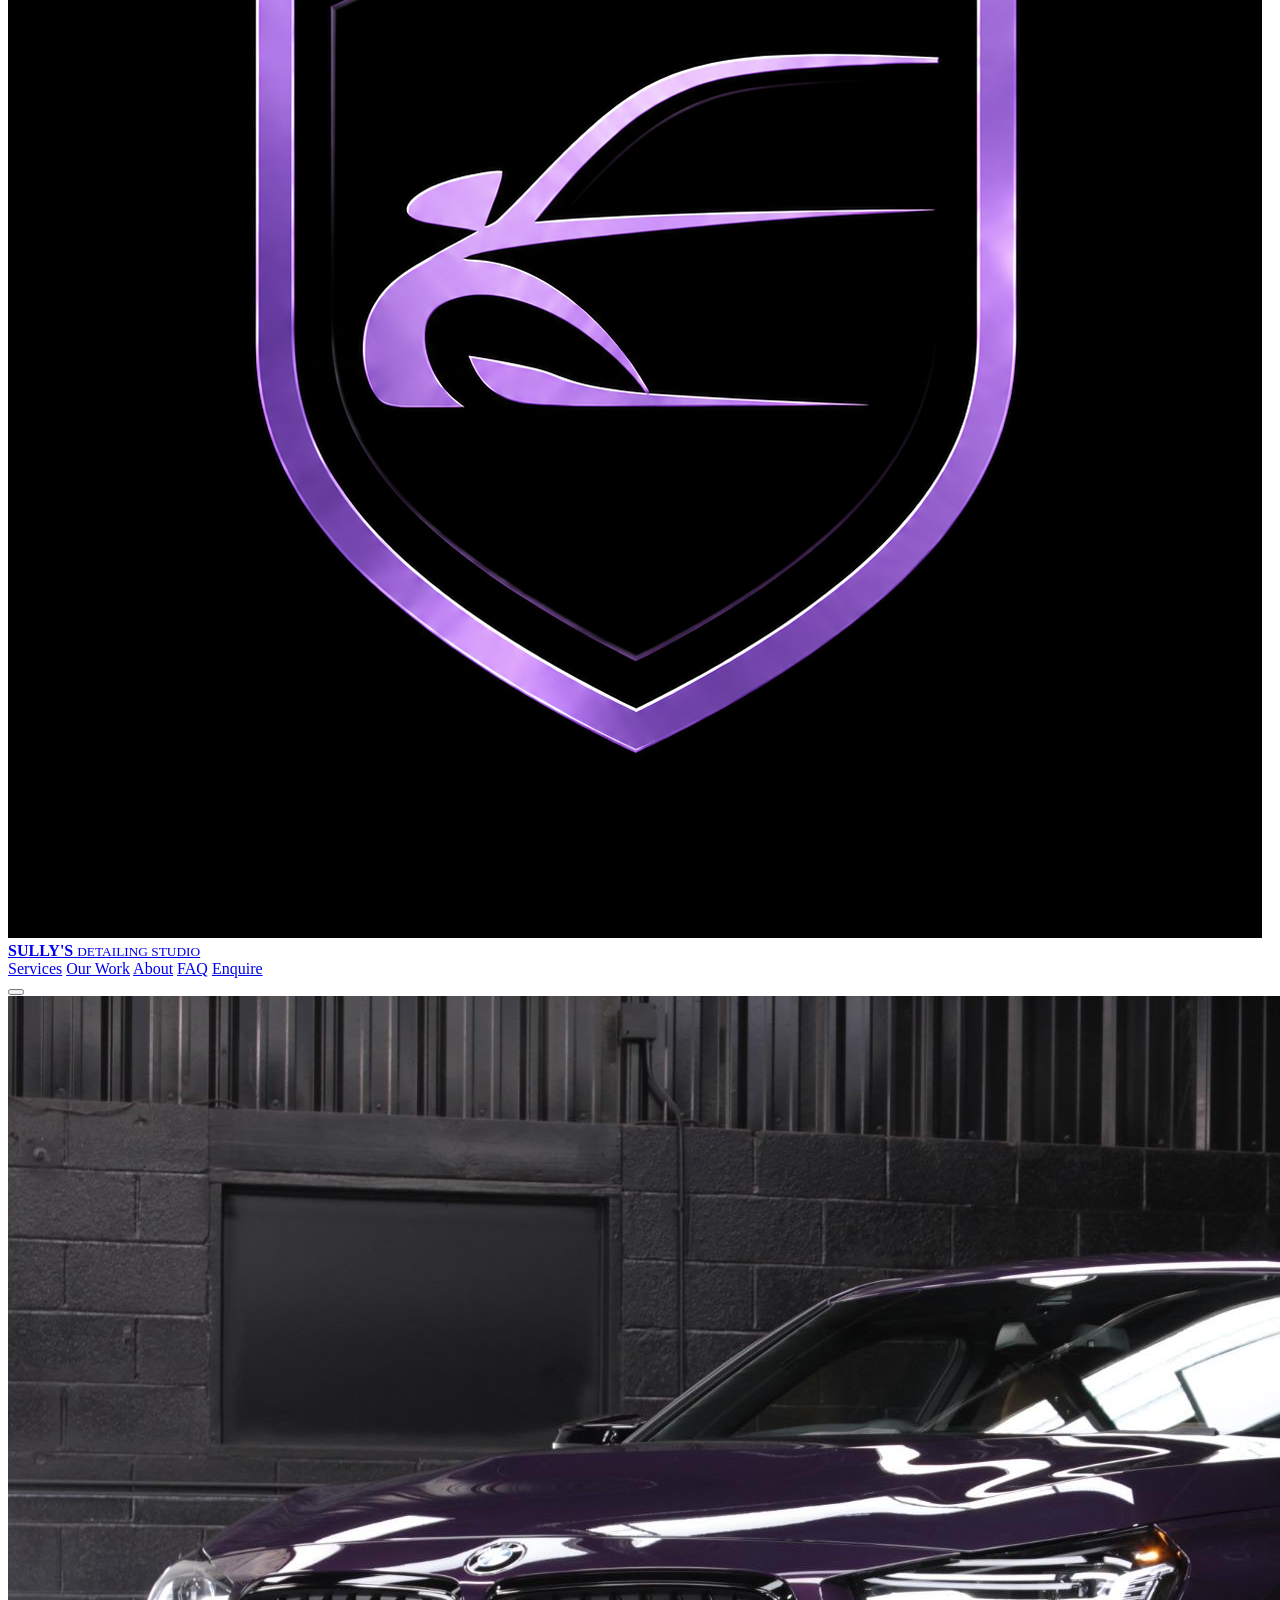
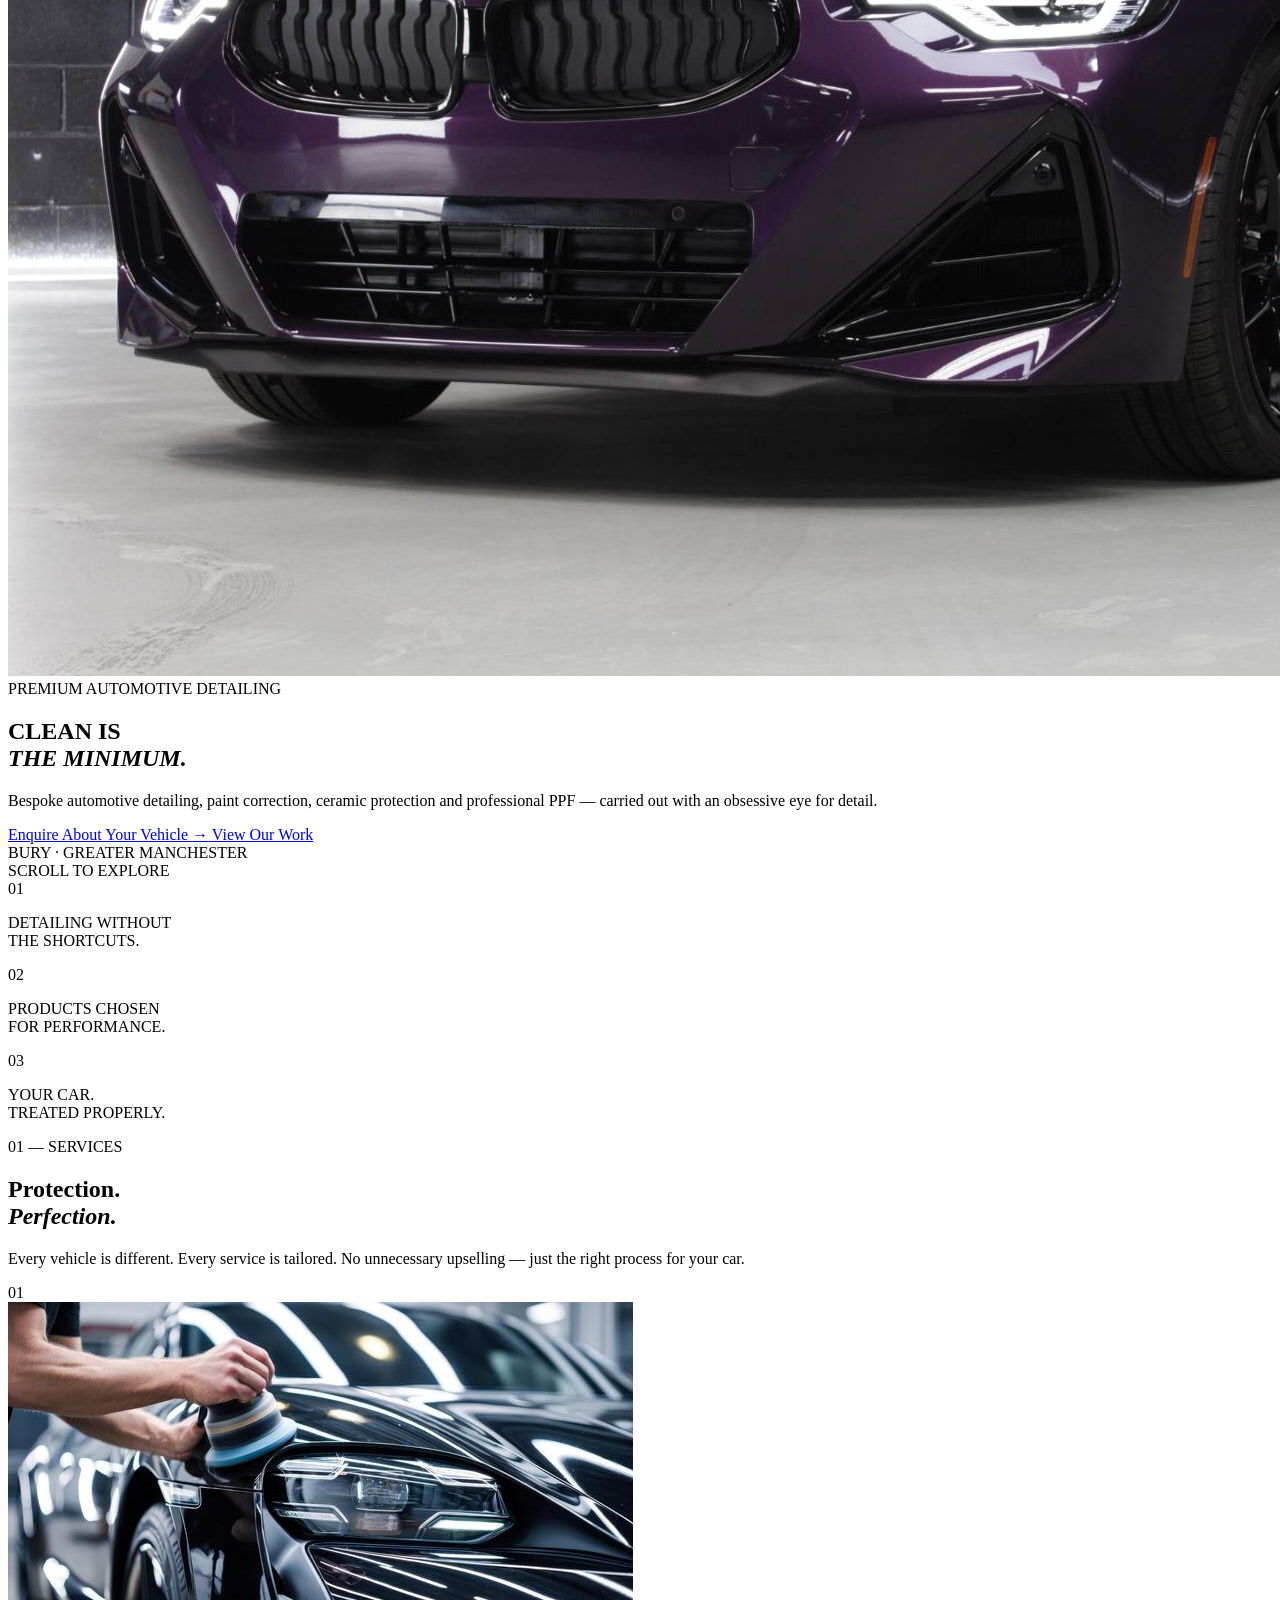
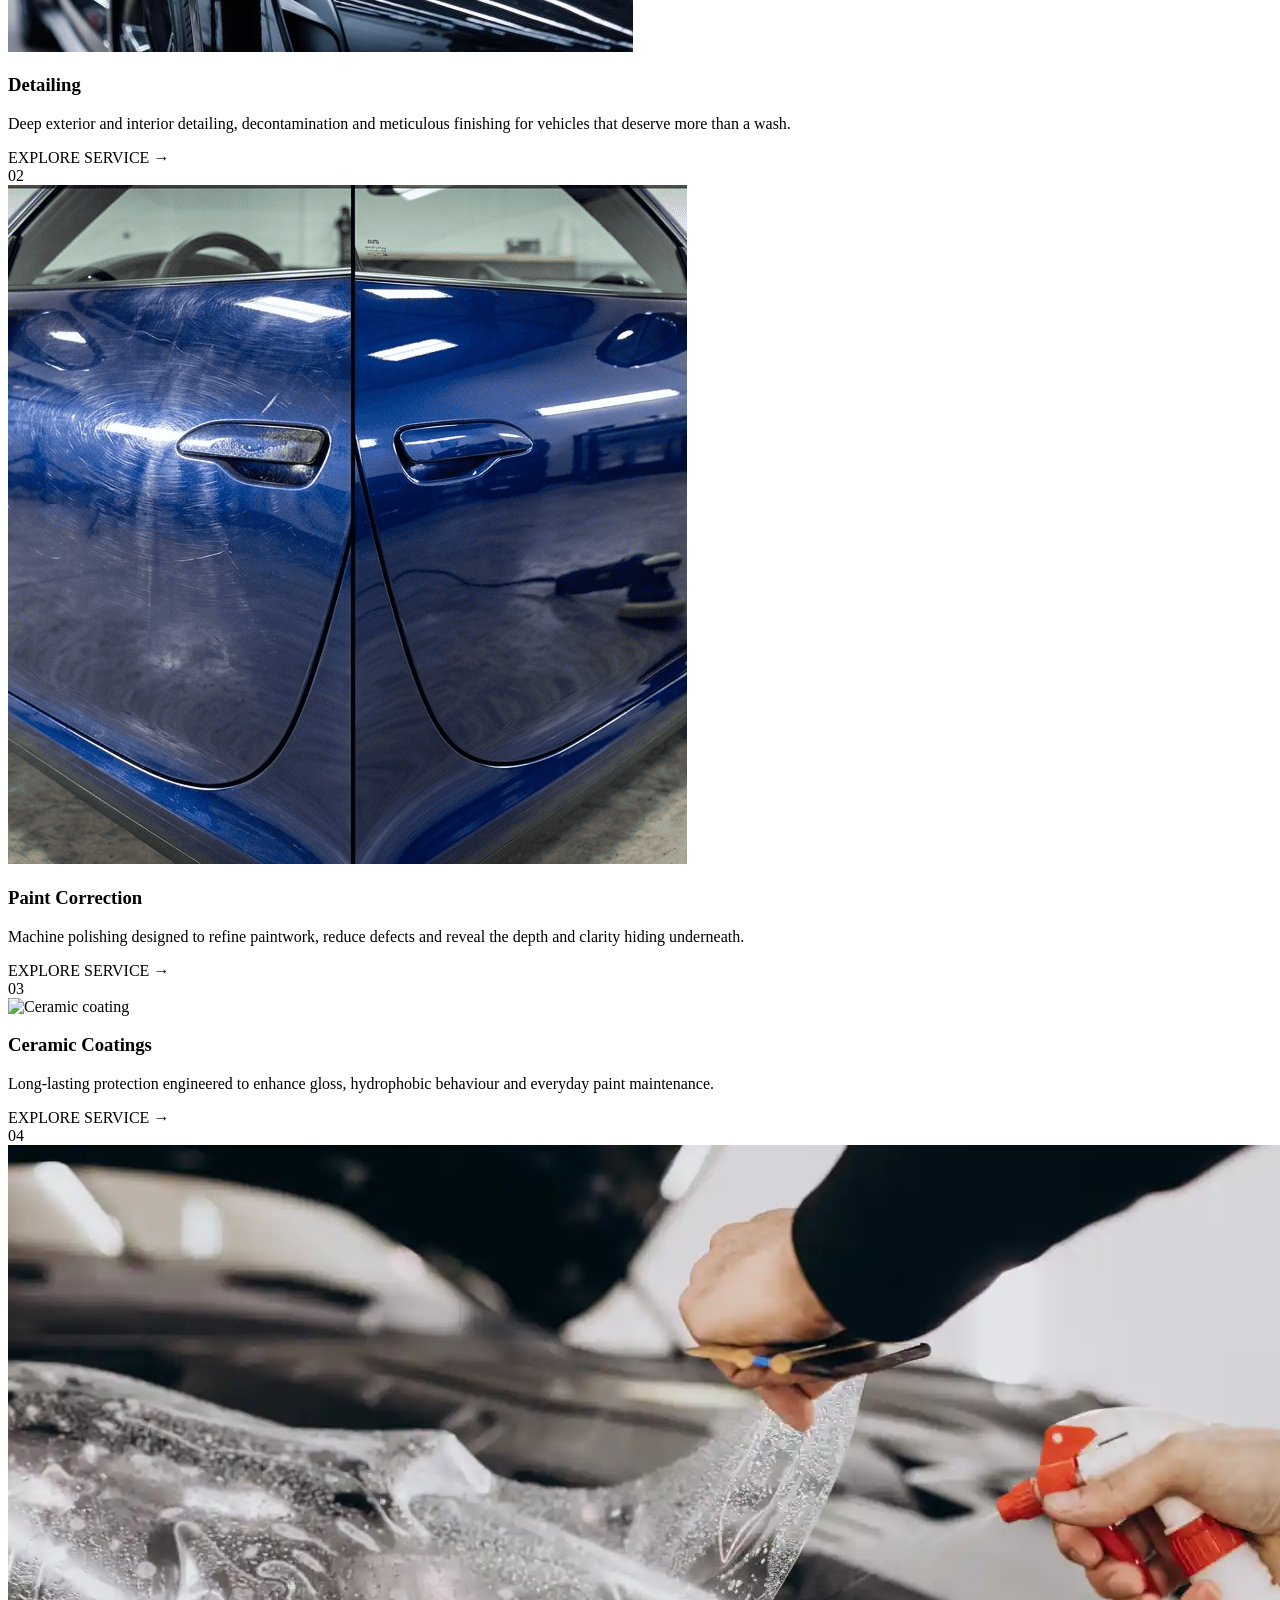
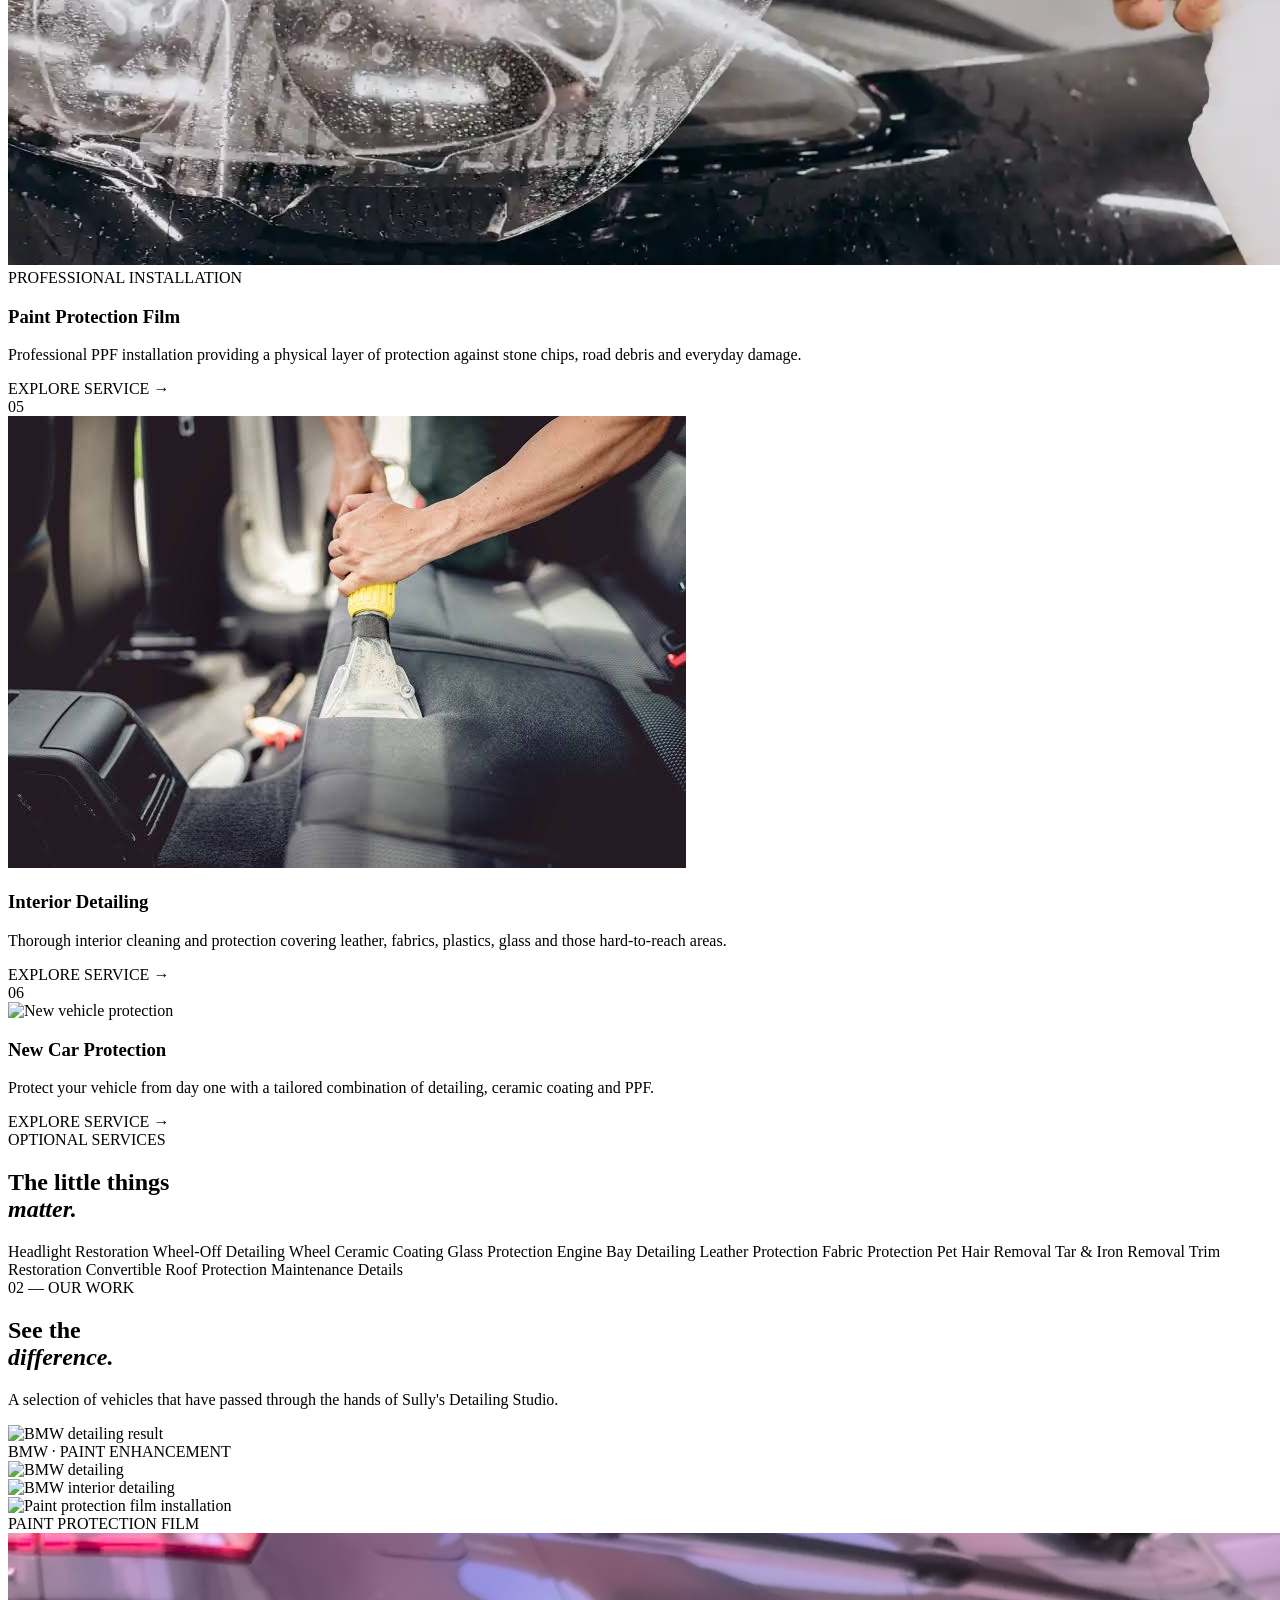
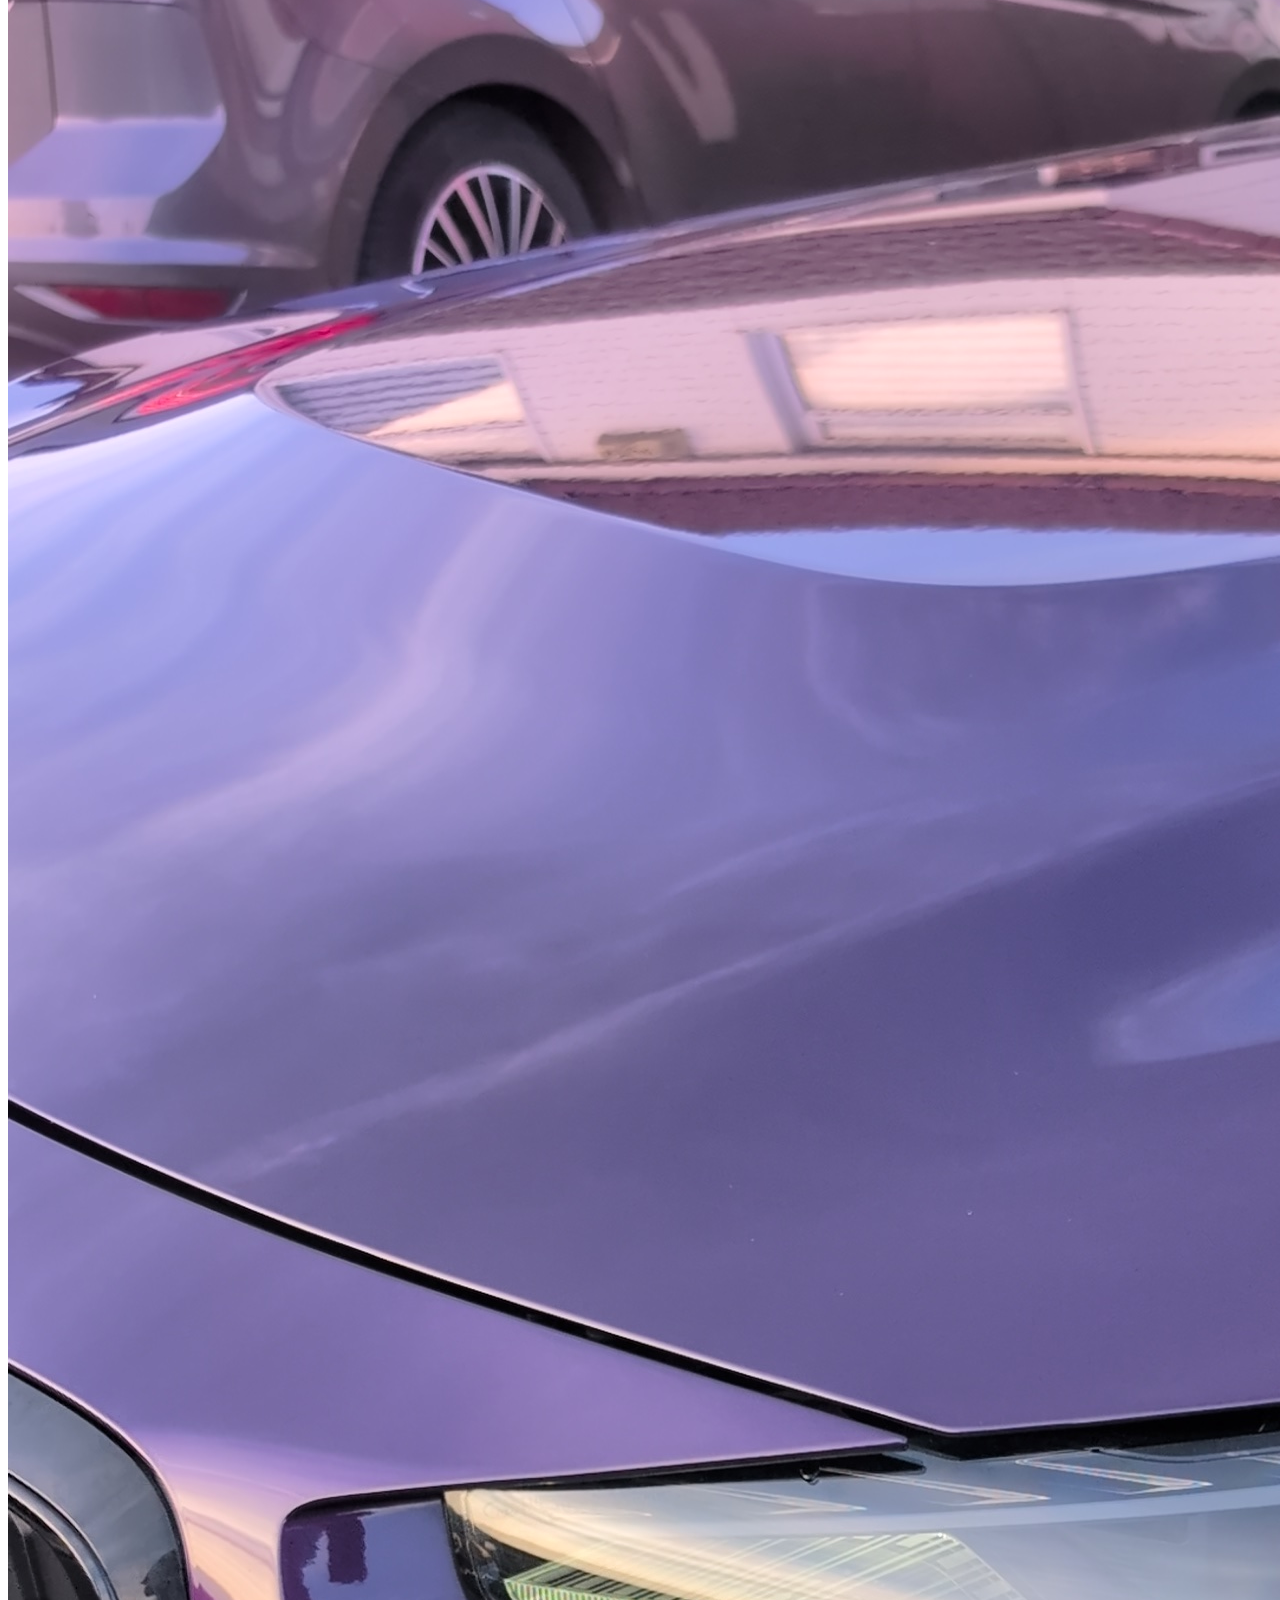
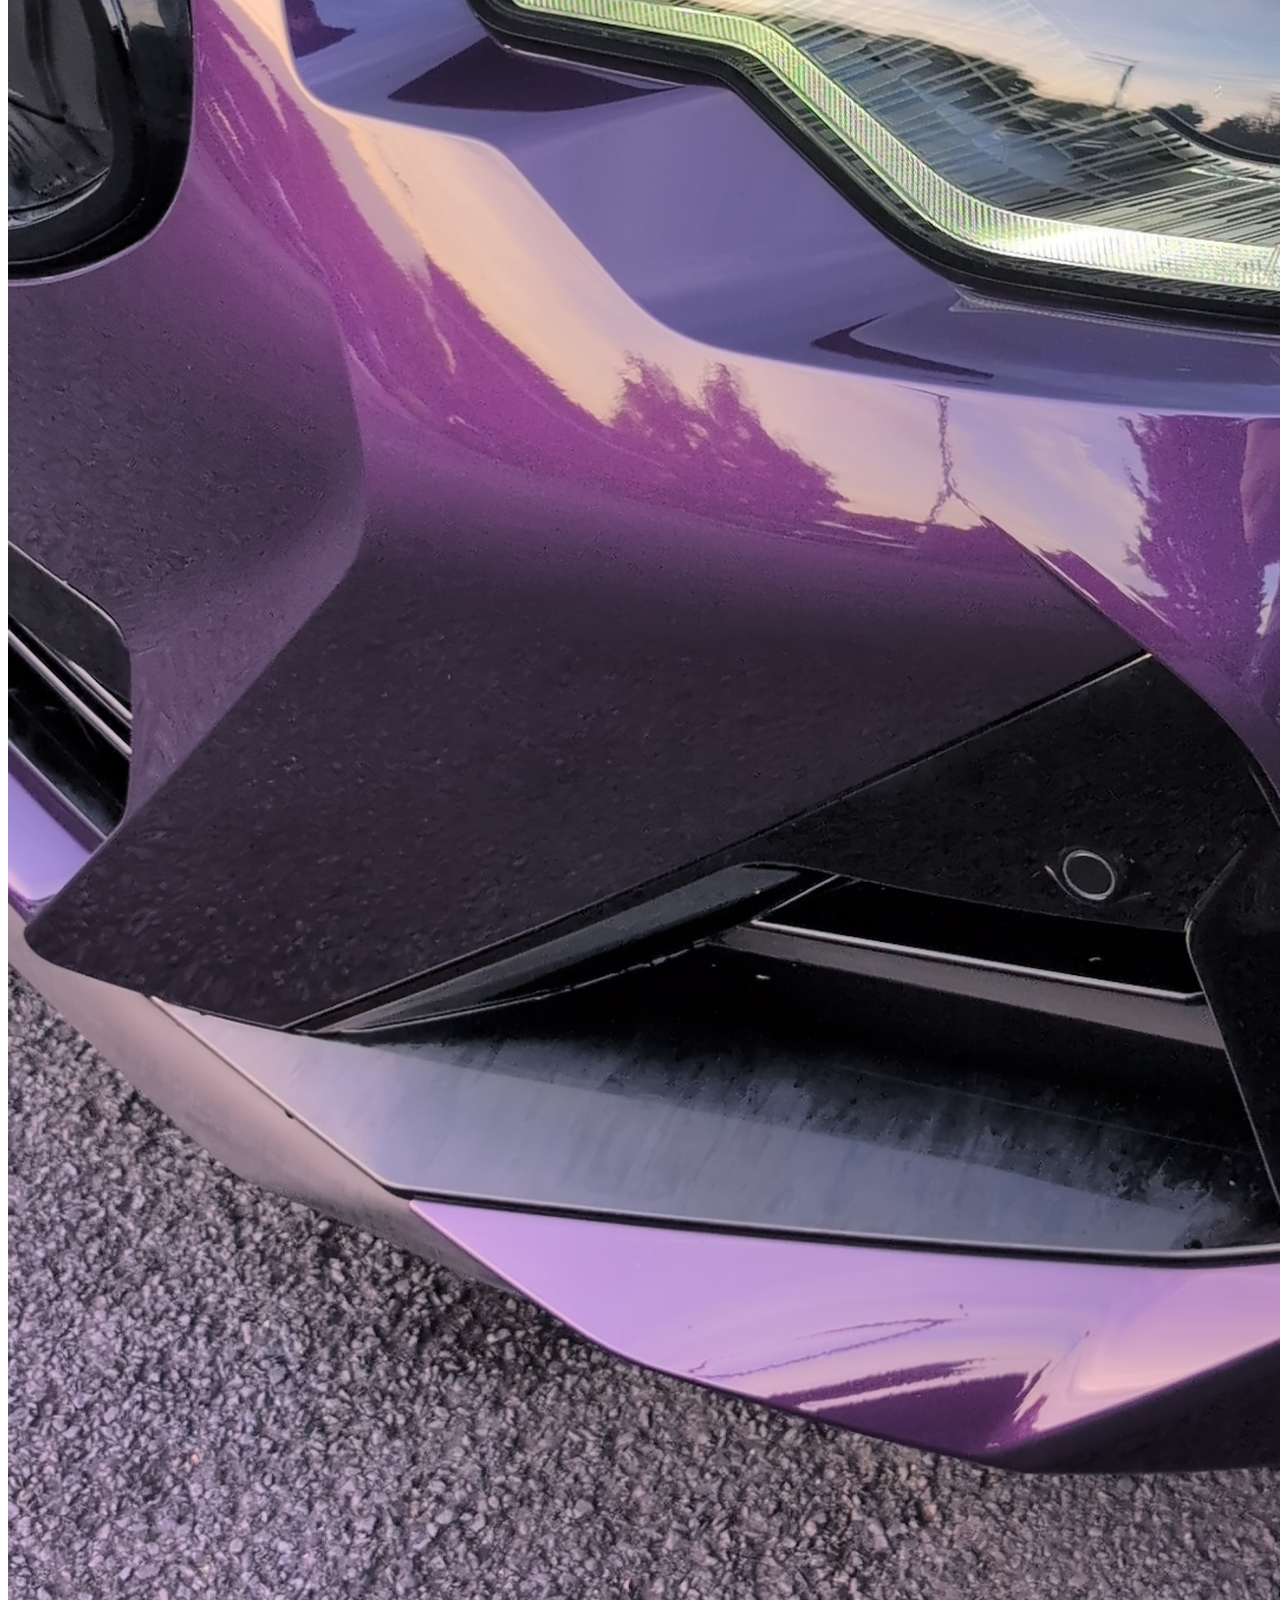
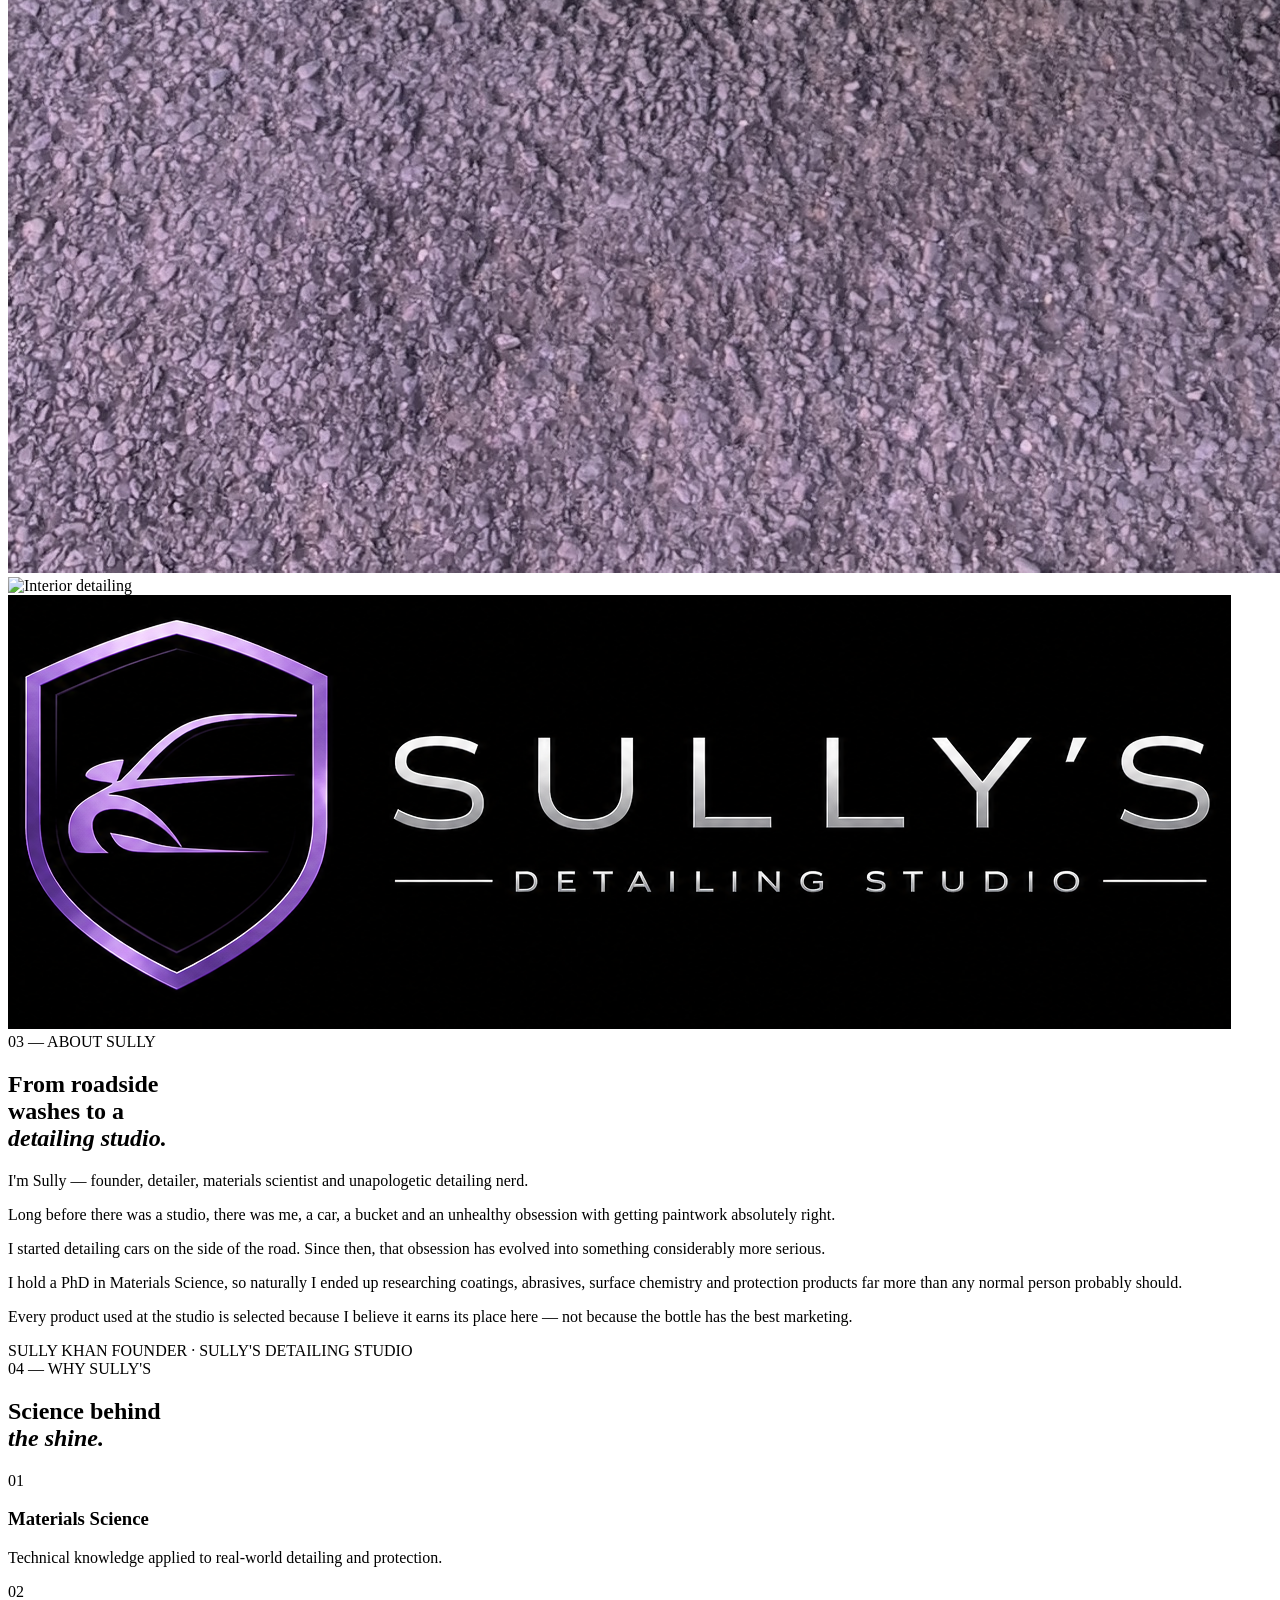
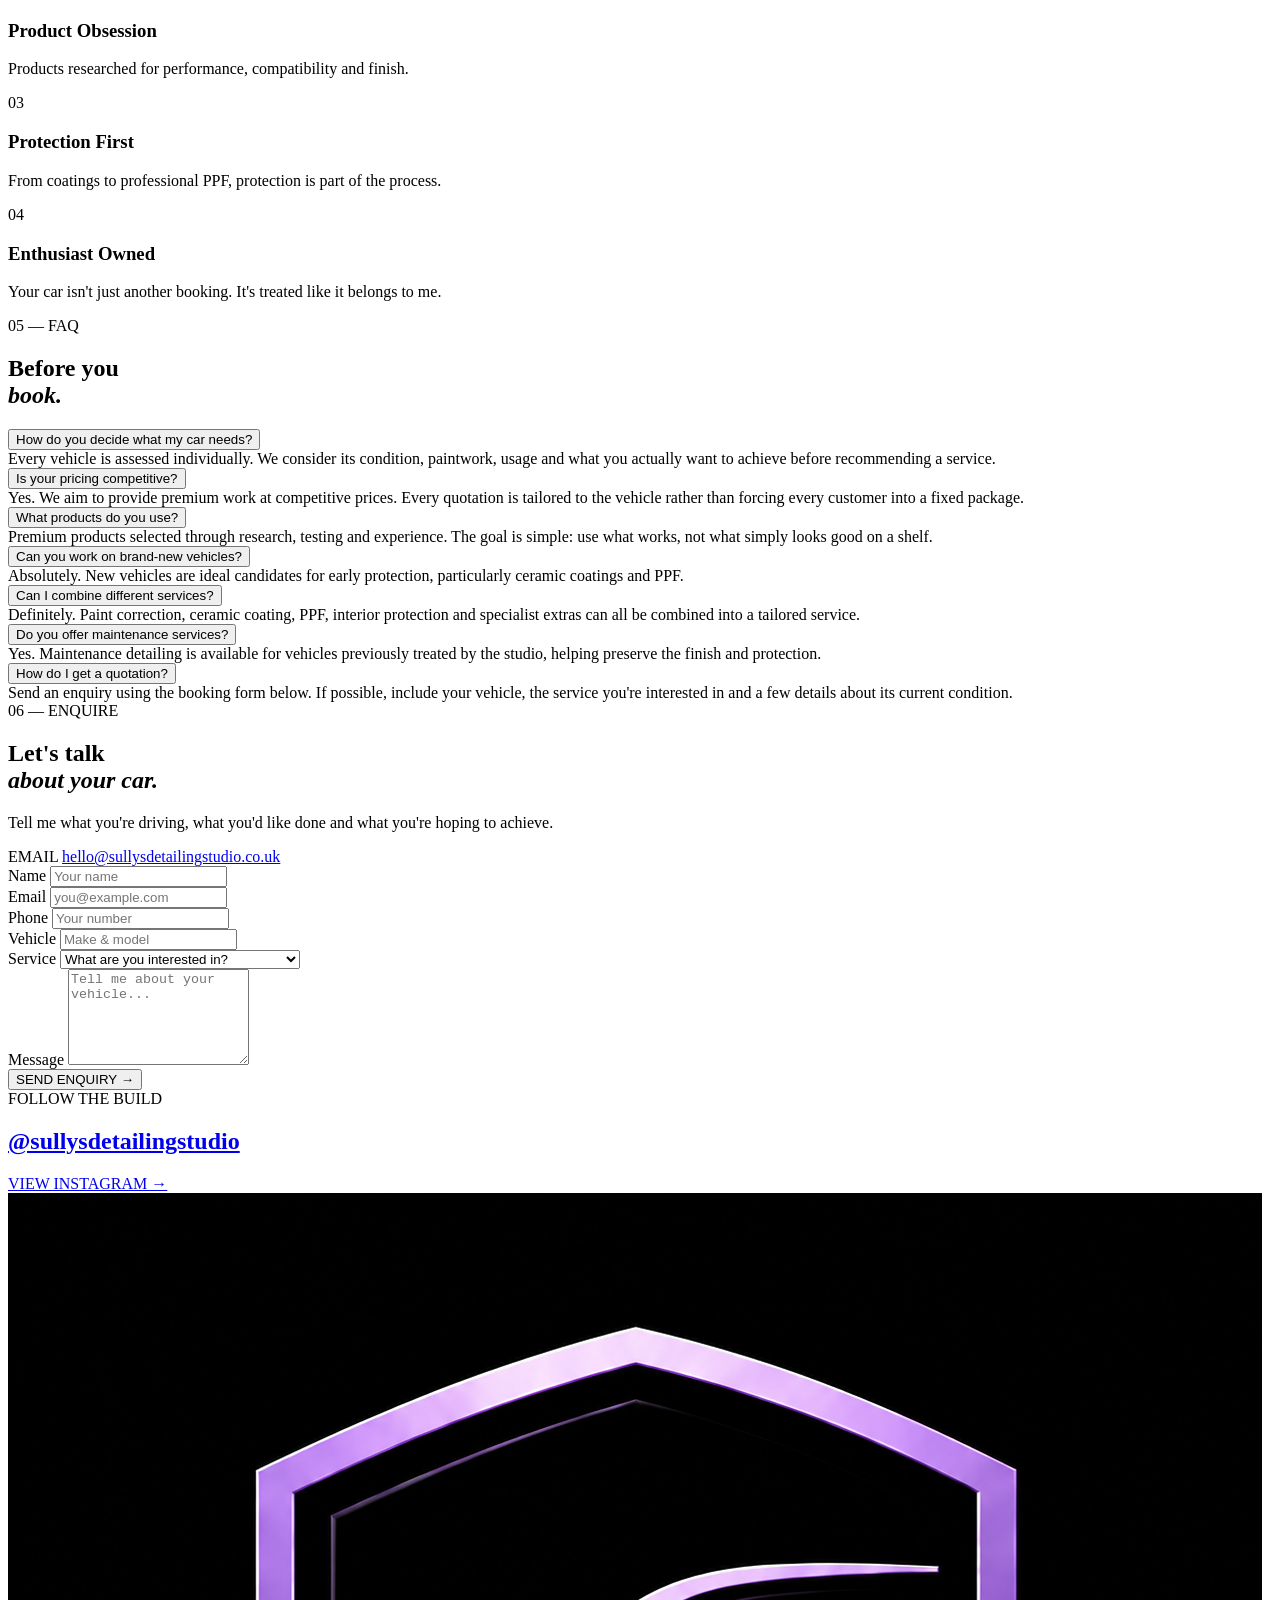
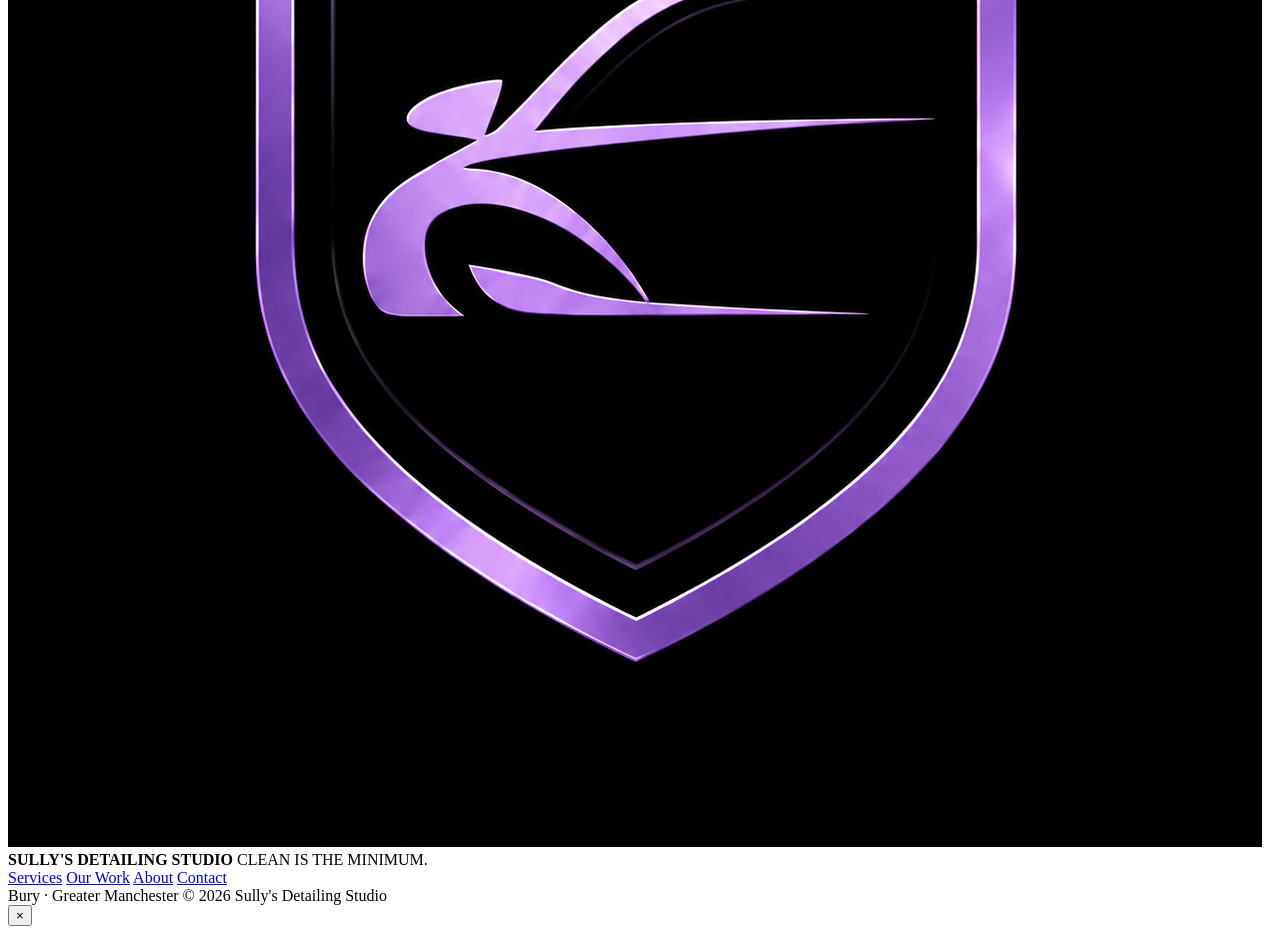
==== commit dcbf550d: "Update index.html" ====
--- a/index.html
+++ b/index.html
@@ -4,17 +4,14 @@
 <head>
 
     <meta charset="UTF-8">
-
     <meta name="viewport" content="width=device-width, initial-scale=1.0">
 
-    <title>Sully's Detailing Studio | Premium Car Detailing | Bury, Manchester</title>
+    <title>Sully's Detailing Studio | Clean is the Minimum.</title>
 
     <meta name="description"
-        content="Premium automotive detailing, ceramic coatings, paint correction and certified paint protection film in Bury, Greater Manchester. Clean is the Minimum.">
+        content="Sully's Detailing Studio — premium automotive detailing, paint correction, ceramic coatings and professional PPF installation in Bury, Greater Manchester.">
 
     <link rel="icon" href="assets/logo/favicon.png">
-
-    <!-- GOOGLE FONTS -->
 
     <link rel="preconnect" href="https://fonts.googleapis.com">
     <link rel="preconnect" href="https://fonts.gstatic.com" crossorigin>
@@ -23,16 +20,10 @@
         href="https://fonts.googleapis.com/css2?family=DM+Sans:wght@300;400;500;600;700&family=Manrope:wght@400;500;600;700;800&display=swap"
         rel="stylesheet">
 
-    <!-- WEBSITE CSS -->
-
     <link rel="stylesheet" href="styles.css">
 
-    <!-- FONT AWESOME -->
-
-    <script
-        src="https://kit.fontawesome.com/7f0f0e2d5d.js"
-        crossorigin="anonymous">
-    </script>
+    <script src="https://kit.fontawesome.com/7f0f0e2d5d.js"
+        crossorigin="anonymous"></script>
 
 </head>
 
@@ -40,650 +31,795 @@
 <body>
 
 
-<!-- =========================================================
-     LOADING SCREEN
-     ========================================================= -->
+<!-- =====================================================
+     LOADER
+===================================================== -->
 
 <div id="loader">
 
-    <img
-        src="assets/logo/shield.png"
-        alt="Sully's Detailing Studio">
-
-    <p>Clean is the Minimum.</p>
+    <img src="assets/logo/shield.png" alt="Sully's Detailing Studio">
+
+    <span>Clean is the Minimum.</span>
 
 </div>
 
 
-<!-- =========================================================
+
+<!-- =====================================================
      NAVIGATION
-     ========================================================= -->
+===================================================== -->
 
 <header class="navbar">
 
-    <a href="#home" class="logo">
-
-        <img
-            src="assets/logo/shield.png"
-            alt="Sully's Detailing Studio">
-
-        <span>Sully's Detailing Studio</span>
+    <a href="#home" class="brand">
+
+        <img src="assets/logo/shield.png" alt="Sully's Detailing Studio">
+
+        <div>
+            <strong>SULLY'S</strong>
+            <small>DETAILING STUDIO</small>
+        </div>
 
     </a>
 
 
     <nav id="navMenu">
 
-        <a href="#home">Home</a>
-
         <a href="#services">Services</a>
-
-        <a href="#gallery">Gallery</a>
-
-        <a href="#about">About Sully</a>
-
+        <a href="#work">Our Work</a>
+        <a href="#about">About</a>
         <a href="#faq">FAQ</a>
 
-        <a href="#contact">Book Now</a>
+        <a href="#contact" class="nav-cta">
+            Enquire
+        </a>
 
     </nav>
 
 
-    <div
-        class="hamburger"
-        id="hamburger"
-        aria-label="Open navigation menu">
+    <button class="hamburger" id="hamburger" aria-label="Open menu">
 
         <span></span>
         <span></span>
         <span></span>
 
-    </div>
+    </button>
 
 </header>
 
 
-<!-- =========================================================
+
+<!-- =====================================================
      HERO
-     ========================================================= -->
+===================================================== -->
+
+<main>
 
 <section id="home" class="hero">
+
 
     <img
         src="assets/hero/hero-bmw.webp"
+        alt="BMW photographed by Sully's Detailing Studio"
         class="hero-image"
-        alt="BMW at Sully's Detailing Studio">
-
-    <div class="hero-overlay"></div>
+    >
+
+
+    <div class="hero-vignette"></div>
 
 
     <div class="hero-content">
 
-        <p class="eyebrow">
-            Premium Automotive Detailing • Bury, Greater Manchester
+        <div class="hero-kicker">
+
+            <span></span>
+
+            PREMIUM AUTOMOTIVE DETAILING
+
+            <span></span>
+
+        </div>
+
+
+        <h1>
+
+            CLEAN IS<br>
+
+            <em>THE MINIMUM.</em>
+
+        </h1>
+
+
+        <p>
+
+            Bespoke automotive detailing, paint correction,
+            ceramic protection and professional PPF —
+            carried out with an obsessive eye for detail.
+
         </p>
 
 
-        <h1>
-            Clean is the Minimum.
-        </h1>
-
-
-        <p class="hero-text">
-
-            Premium detailing, ceramic coatings, paint correction
-            and certified paint protection film installations for
-            enthusiasts who expect perfection.
-
+        <div class="hero-actions">
+
+            <a href="#contact" class="button button-primary">
+
+                Enquire About Your Vehicle
+
+                <span>→</span>
+
+            </a>
+
+
+            <a href="#work" class="button button-ghost">
+
+                View Our Work
+
+            </a>
+
+        </div>
+
+
+        <div class="hero-location">
+
+            <span class="location-dot"></span>
+
+            BURY · GREATER MANCHESTER
+
+        </div>
+
+    </div>
+
+
+    <div class="hero-scroll">
+
+        <span></span>
+
+        SCROLL TO EXPLORE
+
+    </div>
+
+</section>
+
+
+
+<!-- =====================================================
+     INTRO STRIP
+===================================================== -->
+
+<section class="intro-strip">
+
+    <div>
+
+        <span>01</span>
+
+        <p>
+            DETAILING WITHOUT<br>
+            THE SHORTCUTS.
         </p>
 
-
-        <div class="hero-buttons">
-
-            <a
-                href="#contact"
-                class="btn-primary">
-
-                Book Your Vehicle
-
-            </a>
-
-
-            <a
-                href="#services"
-                class="btn-secondary">
-
-                Explore Services
-
-            </a>
-
-        </div>
+    </div>
+
+
+    <div>
+
+        <span>02</span>
+
+        <p>
+            PRODUCTS CHOSEN<br>
+            FOR PERFORMANCE.
+        </p>
+
+    </div>
+
+
+    <div>
+
+        <span>03</span>
+
+        <p>
+            YOUR CAR.<br>
+            TREATED PROPERLY.
+        </p>
 
     </div>
 
 </section>
 
 
-<!-- =========================================================
+
+<!-- =====================================================
      SERVICES
-     ========================================================= -->
-
-<section
-    id="services"
-    class="section">
-
-    <div class="section-title">
-
-        <p>SERVICES</p>
+===================================================== -->
+
+<section id="services" class="section services-section">
+
+
+    <div class="section-heading">
+
+        <div>
+
+            <span class="section-number">01 — SERVICES</span>
+
+            <h2>
+                Protection.<br>
+                <em>Perfection.</em>
+            </h2>
+
+        </div>
+
+
+        <p>
+
+            Every vehicle is different.
+            Every service is tailored.
+            No unnecessary upselling — just
+            the right process for your car.
+
+        </p>
+
+    </div>
+
+
+
+    <div class="services-list">
+
+
+        <article class="service">
+
+            <div class="service-number">01</div>
+
+            <div class="service-image">
+
+                <img
+                    src="assets/services/detail.webp"
+                    alt="Automotive detailing"
+                >
+
+            </div>
+
+            <div class="service-info">
+
+                <h3>Detailing</h3>
+
+                <p>
+                    Deep exterior and interior detailing,
+                    decontamination and meticulous finishing
+                    for vehicles that deserve more than a wash.
+                </p>
+
+                <span>EXPLORE SERVICE →</span>
+
+            </div>
+
+        </article>
+
+
+
+        <article class="service">
+
+            <div class="service-number">02</div>
+
+            <div class="service-image">
+
+                <img
+                    src="assets/services/correction.webp"
+                    alt="Paint correction"
+                >
+
+            </div>
+
+            <div class="service-info">
+
+                <h3>Paint Correction</h3>
+
+                <p>
+                    Machine polishing designed to refine
+                    paintwork, reduce defects and reveal
+                    the depth and clarity hiding underneath.
+                </p>
+
+                <span>EXPLORE SERVICE →</span>
+
+            </div>
+
+        </article>
+
+
+
+        <article class="service">
+
+            <div class="service-number">03</div>
+
+            <div class="service-image">
+
+                <img
+                    src="assets/services/ceramic.webp"
+                    alt="Ceramic coating"
+                >
+
+            </div>
+
+            <div class="service-info">
+
+                <h3>Ceramic Coatings</h3>
+
+                <p>
+                    Long-lasting protection engineered to
+                    enhance gloss, hydrophobic behaviour
+                    and everyday paint maintenance.
+                </p>
+
+                <span>EXPLORE SERVICE →</span>
+
+            </div>
+
+        </article>
+
+
+
+        <article class="service service-featured">
+
+            <div class="service-number">04</div>
+
+            <div class="service-image">
+
+                <img
+                    src="assets/services/ppf.webp"
+                    alt="Paint protection film"
+                >
+
+            </div>
+
+            <div class="service-info">
+
+                <div class="service-tag">
+                    PROFESSIONAL INSTALLATION
+                </div>
+
+                <h3>Paint Protection Film</h3>
+
+                <p>
+                    Professional PPF installation providing
+                    a physical layer of protection against
+                    stone chips, road debris and everyday damage.
+                </p>
+
+                <span>EXPLORE SERVICE →</span>
+
+            </div>
+
+        </article>
+
+
+
+        <article class="service">
+
+            <div class="service-number">05</div>
+
+            <div class="service-image">
+
+                <img
+                    src="assets/services/interior.webp"
+                    alt="Interior detailing"
+                >
+
+            </div>
+
+            <div class="service-info">
+
+                <h3>Interior Detailing</h3>
+
+                <p>
+                    Thorough interior cleaning and protection
+                    covering leather, fabrics, plastics,
+                    glass and those hard-to-reach areas.
+                </p>
+
+                <span>EXPLORE SERVICE →</span>
+
+            </div>
+
+        </article>
+
+
+
+        <article class="service">
+
+            <div class="service-number">06</div>
+
+            <div class="service-image">
+
+                <img
+                    src="assets/services/newcar.webp"
+                    alt="New vehicle protection"
+                >
+
+            </div>
+
+            <div class="service-info">
+
+                <h3>New Car Protection</h3>
+
+                <p>
+                    Protect your vehicle from day one with
+                    a tailored combination of detailing,
+                    ceramic coating and PPF.
+                </p>
+
+                <span>EXPLORE SERVICE →</span>
+
+            </div>
+
+        </article>
+
+    </div>
+
+</section>
+
+
+
+<!-- =====================================================
+     EXTRAS
+===================================================== -->
+
+<section class="extras-section">
+
+
+    <div class="extras-heading">
+
+        <span>OPTIONAL SERVICES</span>
 
         <h2>
-            Tailored Detailing. Premium Protection.
+            The little things<br>
+            <em>matter.</em>
         </h2>
 
     </div>
 
 
-    <div class="services-grid">
-
-
-        <!-- SERVICE 1 -->
-
-        <article class="service-card">
-
-            <img
-                src="assets/services/detail.webp"
-                alt="Automotive enhancement detailing">
-
-            <h3>
-                Enhancement Detail
-            </h3>
-
-            <p>
-                A thorough exterior detail designed to safely
-                cleanse, decontaminate and dramatically improve
-                gloss and presentation.
-            </p>
-
-        </article>
-
-
-        <!-- SERVICE 2 -->
-
-        <article class="service-card">
-
-            <img
-                src="assets/services/correction.webp"
-                alt="Paint correction">
-
-            <h3>
-                Paint Correction
-            </h3>
-
-            <p>
-                Machine polishing designed to reduce swirl marks,
-                oxidation and paint defects while restoring clarity,
-                depth and gloss.
-            </p>
-
-        </article>
-
-
-        <!-- SERVICE 3 -->
-
-        <article class="service-card">
-
-            <img
-                src="assets/services/ceramic.webp"
-                alt="Ceramic coating">
-
-            <h3>
-                Ceramic Coatings
-            </h3>
-
-            <p>
-                Premium ceramic protection engineered to provide
-                exceptional gloss, hydrophobic behaviour and
-                easier maintenance.
-            </p>
-
-        </article>
-
-
-        <!-- SERVICE 4 -->
-
-        <article class="service-card">
-
-            <img
-                src="assets/services/ppf.webp"
-                alt="Paint protection film">
-
-            <h3>
-                Paint Protection Film
-            </h3>
-
-            <p>
-                Certified professional PPF installation providing
-                durable protection against stone chips, road
-                debris and everyday damage.
-            </p>
-
-        </article>
-
-
-        <!-- SERVICE 5 -->
-
-        <article class="service-card">
-
-            <img
-                src="assets/services/interior.webp"
-                alt="Interior car detailing">
-
-            <h3>
-                Interior Detailing
-            </h3>
-
-            <p>
-                Deep interior cleaning including leather,
-                plastics, carpets, glass and carefully selected
-                steam-cleaning processes.
-            </p>
-
-        </article>
-
-
-        <!-- SERVICE 6 -->
-
-        <article class="service-card">
-
-            <img
-                src="assets/services/newcar.webp"
-                alt="New car protection">
-
-            <h3>
-                New Car Protection
-            </h3>
-
-            <p>
-                Protect your vehicle from day one with tailored
-                ceramic coating, PPF and protection packages.
-            </p>
-
-        </article>
-
+    <div class="extras">
+
+        <span>Headlight Restoration</span>
+        <span>Wheel-Off Detailing</span>
+        <span>Wheel Ceramic Coating</span>
+        <span>Glass Protection</span>
+        <span>Engine Bay Detailing</span>
+        <span>Leather Protection</span>
+        <span>Fabric Protection</span>
+        <span>Pet Hair Removal</span>
+        <span>Tar & Iron Removal</span>
+        <span>Trim Restoration</span>
+        <span>Convertible Roof Protection</span>
+        <span>Maintenance Details</span>
 
     </div>
 
 </section>
 
 
-<!-- =========================================================
-     OPTIONAL EXTRAS
-     ========================================================= -->
-
-<section class="section dark-section">
-
-    <div class="section-title">
-
-        <p>OPTIONAL EXTRAS</p>
-
-        <h2>
-            Finish Every Detail.
-        </h2>
-
-    </div>
-
-
-    <div class="extras-grid">
-
-        <div>Headlight Restoration</div>
-
-        <div>Engine Bay Detail</div>
-
-        <div>Wheel-Off Detail</div>
-
-        <div>Wheel Ceramic Coating</div>
-
-        <div>Glass Ceramic Coating</div>
-
-        <div>Leather Protection</div>
-
-        <div>Fabric Protection</div>
-
-        <div>Pet Hair Removal</div>
-
-        <div>Tar &amp; Iron Decontamination</div>
-
-        <div>Trim Restoration</div>
-
-        <div>Convertible Roof Protection</div>
-
-        <div>Maintenance Wash Plans</div>
-
-    </div>
-
-</section>
-
-
-<!-- =========================================================
-     GALLERY
-     ========================================================= -->
-
-<section
-    id="gallery"
-    class="section">
-
-    <div class="section-title">
-
-        <p>OUR WORK</p>
-
-        <h2>
-            Results Speak Louder Than Words.
-        </h2>
-
-    </div>
-
-
-    <div class="gallery-grid">
-
-
-        <img
-            src="assets/gallery/bmw/after-1.webp"
-            alt="BMW detailing result">
-
-
-        <img
-            src="assets/gallery/bmw/after-2.webp"
-            alt="BMW paintwork detailing">
-
-
-        <img
-            src="assets/gallery/bmw/interior.webp"
-            alt="BMW interior detailing">
-
-
-        <img
-            src="assets/gallery/ppf/front.webp"
-            alt="Paint protection film installation">
-
-
-        <img
-            src="assets/gallery/headlights/after.webp"
-            alt="Headlight restoration">
-
-
-        <img
-            src="assets/gallery/interior/interior-1.webp"
-            alt="Interior detailing">
-
-    </div>
-
-</section>
-
-
-<!-- =========================================================
-     BEFORE / AFTER
-     ========================================================= -->
-
-<section class="section">
-
-    <div class="section-title">
-
-        <p>THE TRANSFORMATION</p>
-
-        <h2>
-            See The Difference.
-        </h2>
-
-    </div>
-
-
-    <div class="before-after">
-
-
-        <img
-            src="assets/gallery/bmw/before-1.webp"
-            alt="BMW before detailing"
-            class="before-image">
-
-
-        <div class="after-wrapper">
+
+<!-- =====================================================
+     WORK
+===================================================== -->
+
+<section id="work" class="section work-section">
+
+
+    <div class="section-heading">
+
+        <div>
+
+            <span class="section-number">02 — OUR WORK</span>
+
+            <h2>
+                See the<br>
+                <em>difference.</em>
+            </h2>
+
+        </div>
+
+
+        <p>
+
+            A selection of vehicles that have passed
+            through the hands of Sully's Detailing Studio.
+
+        </p>
+
+    </div>
+
+
+
+    <div class="gallery">
+
+
+        <div class="gallery-item gallery-large">
 
             <img
                 src="assets/gallery/bmw/after-1.webp"
-                alt="BMW after detailing"
-                class="after-image">
-
-        </div>
-
-
-        <div class="before-label">
-            BEFORE
-        </div>
-
-
-        <div class="after-label">
-            AFTER
-        </div>
-
-
-        <div class="slider-line"></div>
-
-
-        <input
-            type="range"
-            min="0"
-            max="100"
-            value="50"
-            class="slider"
-            aria-label="Before and after comparison">
-
-    </div>
+                alt="BMW detailing result"
+            >
+
+            <div class="gallery-caption">
+                BMW · PAINT ENHANCEMENT
+            </div>
+
+        </div>
+
+
+        <div class="gallery-item">
+
+            <img
+                src="assets/gallery/bmw/after-2.webp"
+                alt="BMW detailing"
+            >
+
+        </div>
+
+
+        <div class="gallery-item">
+
+            <img
+                src="assets/gallery/bmw/interior.webp"
+                alt="BMW interior detailing"
+            >
+
+        </div>
+
+
+        <div class="gallery-item gallery-wide">
+
+            <img
+                src="assets/gallery/ppf/front.webp"
+                alt="Paint protection film installation"
+            >
+
+            <div class="gallery-caption">
+                PAINT PROTECTION FILM
+            </div>
+
+        </div>
+
+
+        <div class="gallery-item">
+
+            <img
+                src="assets/gallery/headlights/after.webp"
+                alt="Headlight restoration"
+            >
+
+        </div>
+
+
+        <div class="gallery-item">
+
+            <img
+                src="assets/gallery/interior/interior-1.webp"
+                alt="Interior detailing"
+            >
+
+        </div>
+
+    </div>
+
 
 </section>
 
 
-<!-- =========================================================
-     ABOUT SULLY
-     ========================================================= -->
-
-<section
-    id="about"
-    class="section dark-section">
-
-
-    <div class="about">
-
-
-        <div class="about-image">
-
-            <img
-                src="assets/about/sully.webp"
-                alt="Sully - founder of Sully's Detailing Studio">
-
-        </div>
-
-
-        <div class="about-text">
-
+
+<!-- =====================================================
+     ABOUT
+===================================================== -->
+
+<section id="about" class="about-section">
+
+
+    <div class="about-image">
+
+        <img
+            src="assets/about/sully.webp"
+            alt="Sully — founder of Sully's Detailing Studio"
+        >
+
+    </div>
+
+
+    <div class="about-content">
+
+        <span class="section-number">
+            03 — ABOUT SULLY
+        </span>
+
+
+        <h2>
+
+            From roadside<br>
+            washes to a<br>
+            <em>detailing studio.</em>
+
+        </h2>
+
+
+        <p class="about-lead">
+
+            I'm Sully — founder, detailer,
+            materials scientist and unapologetic
+            detailing nerd.
+
+        </p>
+
+
+        <p>
+
+            Long before there was a studio,
+            there was me, a car, a bucket and
+            an unhealthy obsession with getting
+            paintwork absolutely right.
+
+        </p>
+
+
+        <p>
+
+            I started detailing cars on the side
+            of the road. Since then, that obsession
+            has evolved into something considerably
+            more serious.
+
+        </p>
+
+
+        <p>
+
+            I hold a PhD in Materials Science,
+            so naturally I ended up researching
+            coatings, abrasives, surface chemistry
+            and protection products far more than
+            any normal person probably should.
+
+        </p>
+
+
+        <p>
+
+            Every product used at the studio is
+            selected because I believe it earns
+            its place here — not because the bottle
+            has the best marketing.
+
+        </p>
+
+
+        <div class="about-signature">
+
+            SULLY KHAN
+
+            <span>
+                FOUNDER · SULLY'S DETAILING STUDIO
+            </span>
+
+        </div>
+
+    </div>
+
+</section>
+
+
+
+<!-- =====================================================
+     WHY US
+===================================================== -->
+
+<section class="why-section">
+
+
+    <div class="why-intro">
+
+        <span class="section-number">
+            04 — WHY SULLY'S
+        </span>
+
+        <h2>
+            Science behind<br>
+            <em>the shine.</em>
+        </h2>
+
+    </div>
+
+
+    <div class="why-grid">
+
+
+        <div class="why-card">
+
+            <span>01</span>
+
+            <i class="fas fa-flask"></i>
+
+            <h3>Materials Science</h3>
 
             <p>
-                ABOUT SULLY
+                Technical knowledge applied to
+                real-world detailing and protection.
             </p>
 
+        </div>
+
+
+        <div class="why-card">
+
+            <span>02</span>
+
+            <i class="fas fa-vial"></i>
+
+            <h3>Product Obsession</h3>
+
+            <p>
+                Products researched for performance,
+                compatibility and finish.
+            </p>
+
+        </div>
+
+
+        <div class="why-card">
+
+            <span>03</span>
+
+            <i class="fas fa-shield-halved"></i>
+
+            <h3>Protection First</h3>
+
+            <p>
+                From coatings to professional PPF,
+                protection is part of the process.
+            </p>
+
+        </div>
+
+
+        <div class="why-card">
+
+            <span>04</span>
+
+            <i class="fas fa-car"></i>
+
+            <h3>Enthusiast Owned</h3>
+
+            <p>
+                Your car isn't just another booking.
+                It's treated like it belongs to me.
+            </p>
+
+        </div>
+
+    </div>
+
+</section>
+
+
+
+<!-- =====================================================
+     FAQ
+===================================================== -->
+
+<section id="faq" class="section faq-section">
+
+
+    <div class="section-heading">
+
+        <div>
+
+            <span class="section-number">
+                05 — FAQ
+            </span>
 
             <h2>
-                The Detailer Behind The Studio.
+                Before you<br>
+                <em>book.</em>
             </h2>
 
-
-            <p>
-                I'm Sully — founder of Sully's Detailing Studio,
-                materials scientist, car enthusiast and unapologetic
-                detailing product nerd.
-            </p>
-
-
-            <p>
-                The studio started long before there was a studio.
-                I began detailing cars on the side of the road,
-                figuring things out one vehicle at a time and
-                becoming slightly obsessed with making paint look
-                ridiculously good.
-            </p>
-
-
-            <p>
-                Away from detailing, I hold a PhD in Materials Science.
-                That background naturally pulled me towards the
-                chemistry, surface science, abrasives, coatings and
-                protection technologies behind modern detailing.
-            </p>
-
-
-            <p>
-                I don't buy products simply because the bottle looks
-                good or because somebody on Instagram says it's the
-                next big thing. I research them, compare them and
-                obsess over how they actually perform.
-            </p>
-
-
-            <p>
-                Every product and process used at the studio is chosen
-                with the same philosophy: if it doesn't perform,
-                it doesn't belong on your car.
-            </p>
-
-
-            <p>
-                Now, what started at the roadside is becoming a
-                dedicated studio built around doing things properly —
-                with premium products, proper processes and a genuine
-                obsession with cars.
-            </p>
-
-
-            <blockquote>
-                "Clean is the Minimum."
-            </blockquote>
-
-
-        </div>
-
-    </div>
-
-</section>
-
-
-<!-- =========================================================
-     WHY CHOOSE US
-     ========================================================= -->
-
-<section class="section">
-
-    <div class="section-title">
-
-        <p>
-            WHY CHOOSE US
-        </p>
-
-        <h2>
-            Where Science Meets Detailing.
-        </h2>
-
-    </div>
-
-
-    <div class="why-grid">
-
-
-        <article class="why-card">
-
-            <i class="fas fa-flask"></i>
-
-            <h3>
-                Materials Science Expertise
-            </h3>
-
-            <p>
-                A scientific approach to product selection,
-                surface preparation and vehicle protection.
-            </p>
-
-        </article>
-
-
-        <article class="why-card">
-
-            <i class="fas fa-shield-alt"></i>
-
-            <h3>
-                Premium Protection
-            </h3>
-
-            <p>
-                Ceramic coatings and certified professional
-                paint protection film installations.
-            </p>
-
-        </article>
-
-
-        <article class="why-card">
-
-            <i class="fas fa-gem"></i>
-
-            <h3>
-                Luxury Finish
-            </h3>
-
-            <p>
-                Careful preparation and finishing focused on
-                clarity, gloss and presentation.
-            </p>
-
-        </article>
-
-
-        <article class="why-card">
-
-            <i class="fas fa-car-side"></i>
-
-            <h3>
-                Enthusiast Owned
-            </h3>
-
-            <p>
-                Your vehicle receives the same attention to
-                detail I'd expect for my own.
-            </p>
-
-        </article>
-
-
-    </div>
-
-</section>
-
-
-<!-- =========================================================
-     FAQ
-     ========================================================= -->
-
-<section
-    id="faq"
-    class="section dark-section">
-
-
-    <div class="section-title">
-
-        <p>
-            FAQ
-        </p>
-
-        <h2>
-            Questions We Get Asked.
-        </h2>
+        </div>
 
     </div>
 
@@ -693,17 +829,16 @@
 
         <div class="faq-item">
 
-            <button type="button">
-                How is pricing decided?
+            <button>
+                How do you decide what my car needs?
             </button>
 
             <div class="answer">
 
-                Every vehicle receives a tailored quotation based
-                on its size, condition, previous protection and the
-                services required. This allows us to keep pricing
-                competitive while making sure every vehicle receives
-                exactly what it needs.
+                Every vehicle is assessed individually.
+                We consider its condition, paintwork,
+                usage and what you actually want to achieve
+                before recommending a service.
 
             </div>
 
@@ -712,15 +847,34 @@
 
         <div class="faq-item">
 
-            <button type="button">
+            <button>
+                Is your pricing competitive?
+            </button>
+
+            <div class="answer">
+
+                Yes. We aim to provide premium work at
+                competitive prices. Every quotation is
+                tailored to the vehicle rather than forcing
+                every customer into a fixed package.
+
+            </div>
+
+        </div>
+
+
+        <div class="faq-item">
+
+            <button>
                 What products do you use?
             </button>
 
             <div class="answer">
 
                 Premium products selected through research,
-                testing and comparison. Performance, compatibility,
-                durability and finish matter far more than marketing.
+                testing and experience. The goal is simple:
+                use what works, not what simply looks good
+                on a shelf.
 
             </div>
 
@@ -729,15 +883,15 @@
 
         <div class="faq-item">
 
-            <button type="button">
-                Do you work on new cars?
+            <button>
+                Can you work on brand-new vehicles?
             </button>
 
             <div class="answer">
 
-                Absolutely. New vehicles can benefit hugely from
-                protection before everyday driving introduces
-                contamination, swirl marks and stone-chip damage.
+                Absolutely. New vehicles are ideal candidates
+                for early protection, particularly ceramic
+                coatings and PPF.
 
             </div>
 
@@ -746,16 +900,15 @@
 
         <div class="faq-item">
 
-            <button type="button">
-                Can I combine multiple services?
+            <button>
+                Can I combine different services?
             </button>
 
             <div class="answer">
 
-                Yes. Services can be tailored around the vehicle.
-                Paint correction can be combined with ceramic
-                coating, PPF or additional protection for a complete
-                package.
+                Definitely. Paint correction, ceramic coating,
+                PPF, interior protection and specialist extras
+                can all be combined into a tailored service.
 
             </div>
 
@@ -764,16 +917,15 @@
 
         <div class="faq-item">
 
-            <button type="button">
-                Do you offer maintenance details?
+            <button>
+                Do you offer maintenance services?
             </button>
 
             <div class="answer">
 
-                Yes. Maintenance details are designed to keep
-                previously detailed and protected vehicles looking
-                their best while preserving the work already carried
-                out.
+                Yes. Maintenance detailing is available for
+                vehicles previously treated by the studio,
+                helping preserve the finish and protection.
 
             </div>
 
@@ -782,336 +934,258 @@
 
         <div class="faq-item">
 
-            <button type="button">
-                Can you work with vehicles that have existing coatings?
+            <button>
+                How do I get a quotation?
             </button>
 
             <div class="answer">
 
-                Yes. Existing coatings and protection are assessed
-                before any work begins so that the correct cleaning,
-                decontamination and maintenance process can be used.
-
-            </div>
-
-        </div>
-
-
-        <div class="faq-item">
-
-            <button type="button">
-                How long will my vehicle need to stay with you?
-            </button>
-
-            <div class="answer">
-
-                It depends on the vehicle and service selected.
-                Your expected turnaround time will be discussed when
-                your quotation is prepared.
-
-            </div>
-
-        </div>
-
-
-        <div class="faq-item">
-
-            <button type="button">
-                Do you offer advice on maintaining my car afterwards?
-            </button>
-
-            <div class="answer">
-
-                Absolutely. Looking after the vehicle correctly after
-                detailing is just as important as the initial work.
-                We'll explain the recommended washing and maintenance
-                approach for your vehicle and protection system.
-
-            </div>
-
-        </div>
-
+                Send an enquiry using the booking form below.
+                If possible, include your vehicle, the service
+                you're interested in and a few details about
+                its current condition.
+
+            </div>
+
+        </div>
 
     </div>
 
 </section>
 
 
-<!-- =========================================================
-     BOOKING / CONTACT
-     ========================================================= -->
-
-<section
-    id="contact"
-    class="section">
-
-
-    <div class="section-title">
+
+<!-- =====================================================
+     CONTACT
+===================================================== -->
+
+<section id="contact" class="contact-section">
+
+
+    <div class="contact-copy">
+
+        <span class="section-number">
+            06 — ENQUIRE
+        </span>
+
+
+        <h2>
+
+            Let's talk<br>
+
+            <em>about your car.</em>
+
+        </h2>
+
 
         <p>
-            BOOK NOW
+
+            Tell me what you're driving,
+            what you'd like done and what
+            you're hoping to achieve.
+
         </p>
 
-        <h2>
-            Let's Talk About Your Vehicle.
-        </h2>
-
-    </div>
+
+        <div class="contact-email">
+
+            <span>EMAIL</span>
+
+            <a href="mailto:hello@sullysdetailingstudio.co.uk">
+
+                hello@sullysdetailingstudio.co.uk
+
+            </a>
+
+        </div>
+
+    </div>
+
 
 
     <form
         action="https://formsubmit.co/hello@sullysdetailingstudio.co.uk"
         method="POST"
-        class="booking-form">
-
-
-        <!-- FORMSUBMIT SETTINGS -->
+        class="booking-form"
+    >
 
         <input
             type="hidden"
             name="_subject"
-            value="New Enquiry - Sully's Detailing Studio">
-
+            value="New Enquiry — Sully's Detailing Studio"
+        >
 
         <input
             type="hidden"
             name="_next"
-            value="https://sullysdetailingstudio.co.uk/thanks.html">
-
+            value="https://sullysdetailingstudio.co.uk/thanks.html"
+        >
 
         <input
             type="hidden"
             name="_template"
-            value="table">
-
+            value="table"
+        >
 
         <input
             type="hidden"
             name="_autoresponse"
-            value="Hi! Thank you for contacting Sully's Detailing Studio.
-
-We've received your enquiry and will endeavour to respond as soon as possible.
-
-A copy of your enquiry has been included below for your records.
-
-Clean is the Minimum.
-
-Sully Khan
-Founder | Sully's Detailing Studio
-Bury, Greater Manchester
-hello@sullysdetailingstudio.co.uk">
-
-
-        <!-- CUSTOMER DETAILS -->
-
-
-        <input
-            type="text"
-            name="Name"
-            placeholder="Full Name"
-            autocomplete="name"
-            required>
-
-
-        <input
-            type="email"
-            name="email"
-            placeholder="Email Address"
-            autocomplete="email"
-            required>
-
-
-        <input
-            type="tel"
-            name="Phone"
-            placeholder="Phone Number"
-            autocomplete="tel"
-            required>
-
-
-        <input
-            type="text"
-            name="Vehicle"
-            placeholder="Vehicle Make & Model"
-            required>
-
-
-        <select
-            name="Service"
-            required>
-
-            <option
-                value=""
-                selected
-                disabled>
-
-                Service Interested In
-
-            </option>
-
-            <option>
-                Enhancement Detail
-            </option>
-
-            <option>
-                Paint Correction
-            </option>
-
-            <option>
-                Ceramic Coating
-            </option>
-
-            <option>
-                Paint Protection Film
-            </option>
-
-            <option>
-                Interior Detailing
-            </option>
-
-            <option>
-                Headlight Restoration
-            </option>
-
-            <option>
-                Maintenance Detail
-            </option>
-
-            <option>
-                New Car Protection
-            </option>
-
-            <option>
-                Multiple Services
-            </option>
-
-            <option>
-                Unsure - Recommend a Service
-            </option>
-
-        </select>
-
-
-        <textarea
-            name="Message"
-            rows="6"
-            placeholder="Tell us about your vehicle and what you'd like done.">
-        </textarea>
-
-
-        <button type="submit">
-            Submit Enquiry
+            value="Hi! Thank you for contacting Sully's Detailing Studio. We've received your enquiry and will endeavour to respond as soon as possible. A copy of your enquiry has been received. Clean is the Minimum. Sully Khan — Founder, Sully's Detailing Studio."
+        >
+
+
+        <div class="form-field">
+
+            <label>Name</label>
+
+            <input
+                type="text"
+                name="Name"
+                placeholder="Your name"
+                required
+            >
+
+        </div>
+
+
+        <div class="form-field">
+
+            <label>Email</label>
+
+            <input
+                type="email"
+                name="email"
+                placeholder="you@example.com"
+                required
+            >
+
+        </div>
+
+
+        <div class="form-field">
+
+            <label>Phone</label>
+
+            <input
+                type="tel"
+                name="Phone"
+                placeholder="Your number"
+                required
+            >
+
+        </div>
+
+
+        <div class="form-field">
+
+            <label>Vehicle</label>
+
+            <input
+                type="text"
+                name="Vehicle"
+                placeholder="Make & model"
+                required
+            >
+
+        </div>
+
+
+        <div class="form-field form-full">
+
+            <label>Service</label>
+
+            <select name="Service" required>
+
+                <option value="" disabled selected>
+                    What are you interested in?
+                </option>
+
+                <option>
+                    Detailing
+                </option>
+
+                <option>
+                    Paint Correction
+                </option>
+
+                <option>
+                    Ceramic Coating
+                </option>
+
+                <option>
+                    Paint Protection Film
+                </option>
+
+                <option>
+                    Interior Detailing
+                </option>
+
+                <option>
+                    Headlight Restoration
+                </option>
+
+                <option>
+                    Maintenance Detail
+                </option>
+
+                <option>
+                    I'm not sure — recommend a service
+                </option>
+
+            </select>
+
+        </div>
+
+
+        <div class="form-field form-full">
+
+            <label>Message</label>
+
+            <textarea
+                name="Message"
+                placeholder="Tell me about your vehicle..."
+                rows="6"
+            ></textarea>
+
+        </div>
+
+
+        <button
+            type="submit"
+            class="form-submit"
+        >
+
+            SEND ENQUIRY
+
+            <span>→</span>
+
         </button>
 
-
     </form>
 
 </section>
 
 
-<!-- =========================================================
+
+<!-- =====================================================
      INSTAGRAM
-     ========================================================= -->
-
-<section
-    class="section dark-section">
-
-
-    <div class="section-title">
-
-        <p>
-            FOLLOW THE BUILD
-        </p>
-
+===================================================== -->
+
+<section class="instagram-section">
+
+    <div>
+
+        <span>FOLLOW THE BUILD</span>
 
         <h2>
             <a
                 href="https://www.instagram.com/sullysdetailingstudio/"
                 target="_blank"
-                rel="noopener">
-
+                rel="noopener"
+            >
                 @sullysdetailingstudio
-
             </a>
         </h2>
-
-    </div>
-
-
-    <div class="instagram-grid">
-
-
-        <a
-            href="https://www.instagram.com/sullysdetailingstudio/"
-            target="_blank"
-            rel="noopener">
-
-            <img
-                src="assets/gallery/bmw/after-1.webp"
-                alt="Sully's Detailing Studio BMW">
-
-        </a>
-
-
-        <a
-            href="https://www.instagram.com/sullysdetailingstudio/"
-            target="_blank"
-            rel="noopener">
-
-            <img
-                src="assets/gallery/bmw/after-2.webp"
-                alt="BMW detailing">
-
-        </a>
-
-
-        <a
-            href="https://www.instagram.com/sullysdetailingstudio/"
-            target="_blank"
-            rel="noopener">
-
-            <img
-                src="assets/gallery/bmw/interior.webp"
-                alt="BMW interior">
-
-        </a>
-
-
-        <a
-            href="https://www.instagram.com/sullysdetailingstudio/"
-            target="_blank"
-            rel="noopener">
-
-            <img
-                src="assets/gallery/headlights/after.webp"
-                alt="Headlight restoration">
-
-        </a>
-
-
-        <a
-            href="https://www.instagram.com/sullysdetailingstudio/"
-            target="_blank"
-            rel="noopener">
-
-            <img
-                src="assets/gallery/ppf/front.webp"
-                alt="PPF installation">
-
-        </a>
-
-
-        <a
-            href="https://www.instagram.com/sullysdetailingstudio/"
-            target="_blank"
-            rel="noopener">
-
-            <img
-                src="assets/gallery/interior/interior-1.webp"
-                alt="Interior detailing">
-
-        </a>
-
 
     </div>
 
@@ -1120,108 +1194,85 @@
         href="https://www.instagram.com/sullysdetailingstudio/"
         target="_blank"
         rel="noopener"
-        class="instagram-button">
-
-        Follow on Instagram
-
+        class="instagram-link"
+    >
+        VIEW INSTAGRAM →
     </a>
 
-
 </section>
 
 
-<!-- =========================================================
-     FLOATING MOBILE BOOK BUTTON
-     ========================================================= -->
-
-<a
-    href="#contact"
-    class="floating-book"
-    aria-label="Book your vehicle">
-
-    <span>
-        BOOK
-    </span>
-
-</a>
-
-
-<!-- =========================================================
+
+</main>
+
+
+
+<!-- =====================================================
      FOOTER
-     ========================================================= -->
+===================================================== -->
 
 <footer>
 
-
-    <img
-        src="assets/logo/logo-full.png"
-        alt="Sully's Detailing Studio">
-
-
-    <h3>
-        Clean is the Minimum.
-    </h3>
-
-
-    <p>
-        Premium Automotive Detailing • Ceramic Coatings • Paint Protection Film
-    </p>
-
-
-    <div class="footer-contact">
-
-        <p>
-            Bury, Greater Manchester
-        </p>
-
-        <p>
-            hello@sullysdetailingstudio.co.uk
-        </p>
-
-    </div>
-
-
-    <p class="copyright">
-
-        © 2026 Sully's Detailing Studio.
-        All Rights Reserved.
-
-    </p>
-
+    <div class="footer-brand">
+
+        <img
+            src="assets/logo/shield.png"
+            alt="Sully's Detailing Studio"
+        >
+
+        <div>
+
+            <strong>SULLY'S DETAILING STUDIO</strong>
+
+            <span>
+                CLEAN IS THE MINIMUM.
+            </span>
+
+        </div>
+
+    </div>
+
+
+    <div class="footer-links">
+
+        <a href="#services">Services</a>
+        <a href="#work">Our Work</a>
+        <a href="#about">About</a>
+        <a href="#contact">Contact</a>
+
+    </div>
+
+
+    <div class="footer-bottom">
+
+        <span>
+            Bury · Greater Manchester
+        </span>
+
+        <span>
+            © 2026 Sully's Detailing Studio
+        </span>
+
+    </div>
 
 </footer>
 
 
-<!-- =========================================================
-     LIGHTBOX
-     ========================================================= -->
-
-<div
-    id="lightbox"
-    aria-hidden="true">
-
-    <span
-        id="closeLightbox"
-        aria-label="Close image">
-
-        &times;
-
-    </span>
-
-
-    <img
-        id="lightboxImage"
-        src=""
-        alt="Expanded gallery image">
+
+<!-- LIGHTBOX -->
+
+<div id="lightbox">
+
+    <button id="closeLightbox">×</button>
+
+    <img id="lightboxImage" src="" alt="">
 
 </div>
 
 
-<!-- JAVASCRIPT -->
 
 <script src="script.js"></script>
 
-
 </body>
 
 </html>
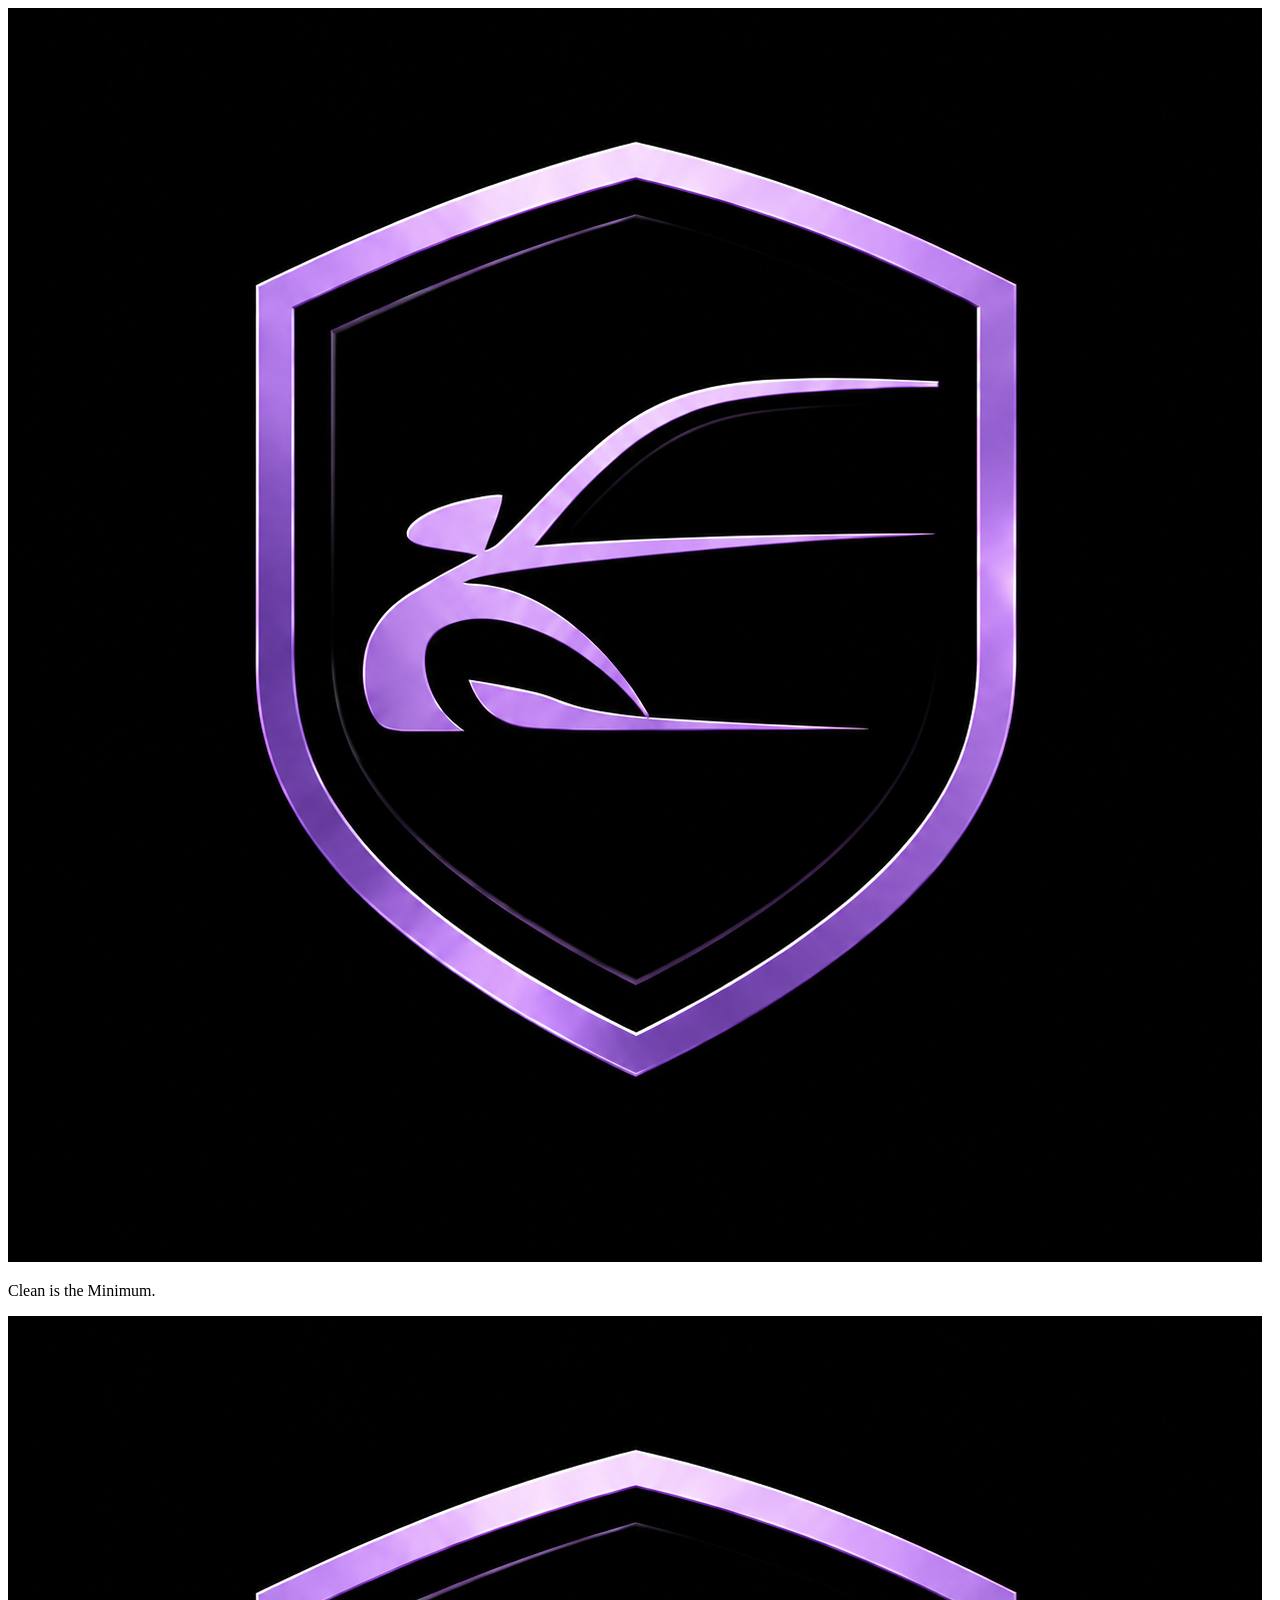
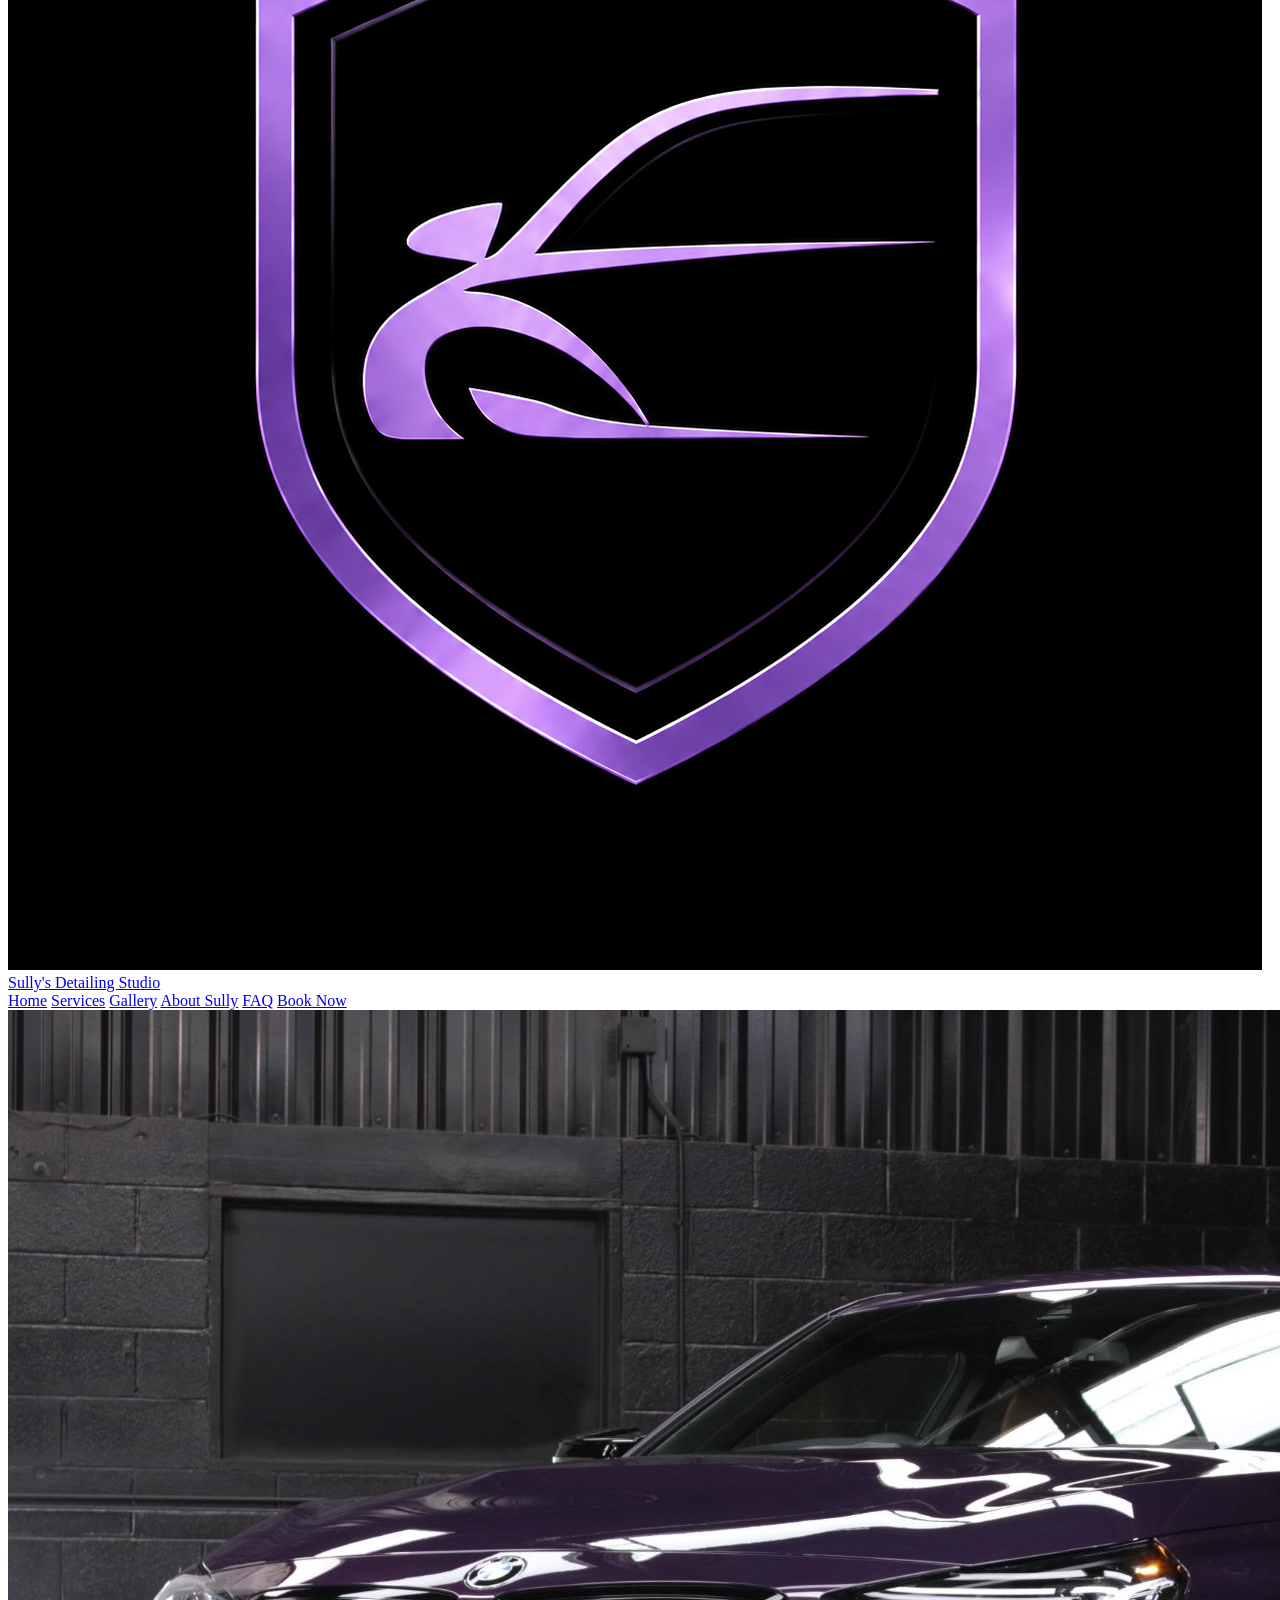
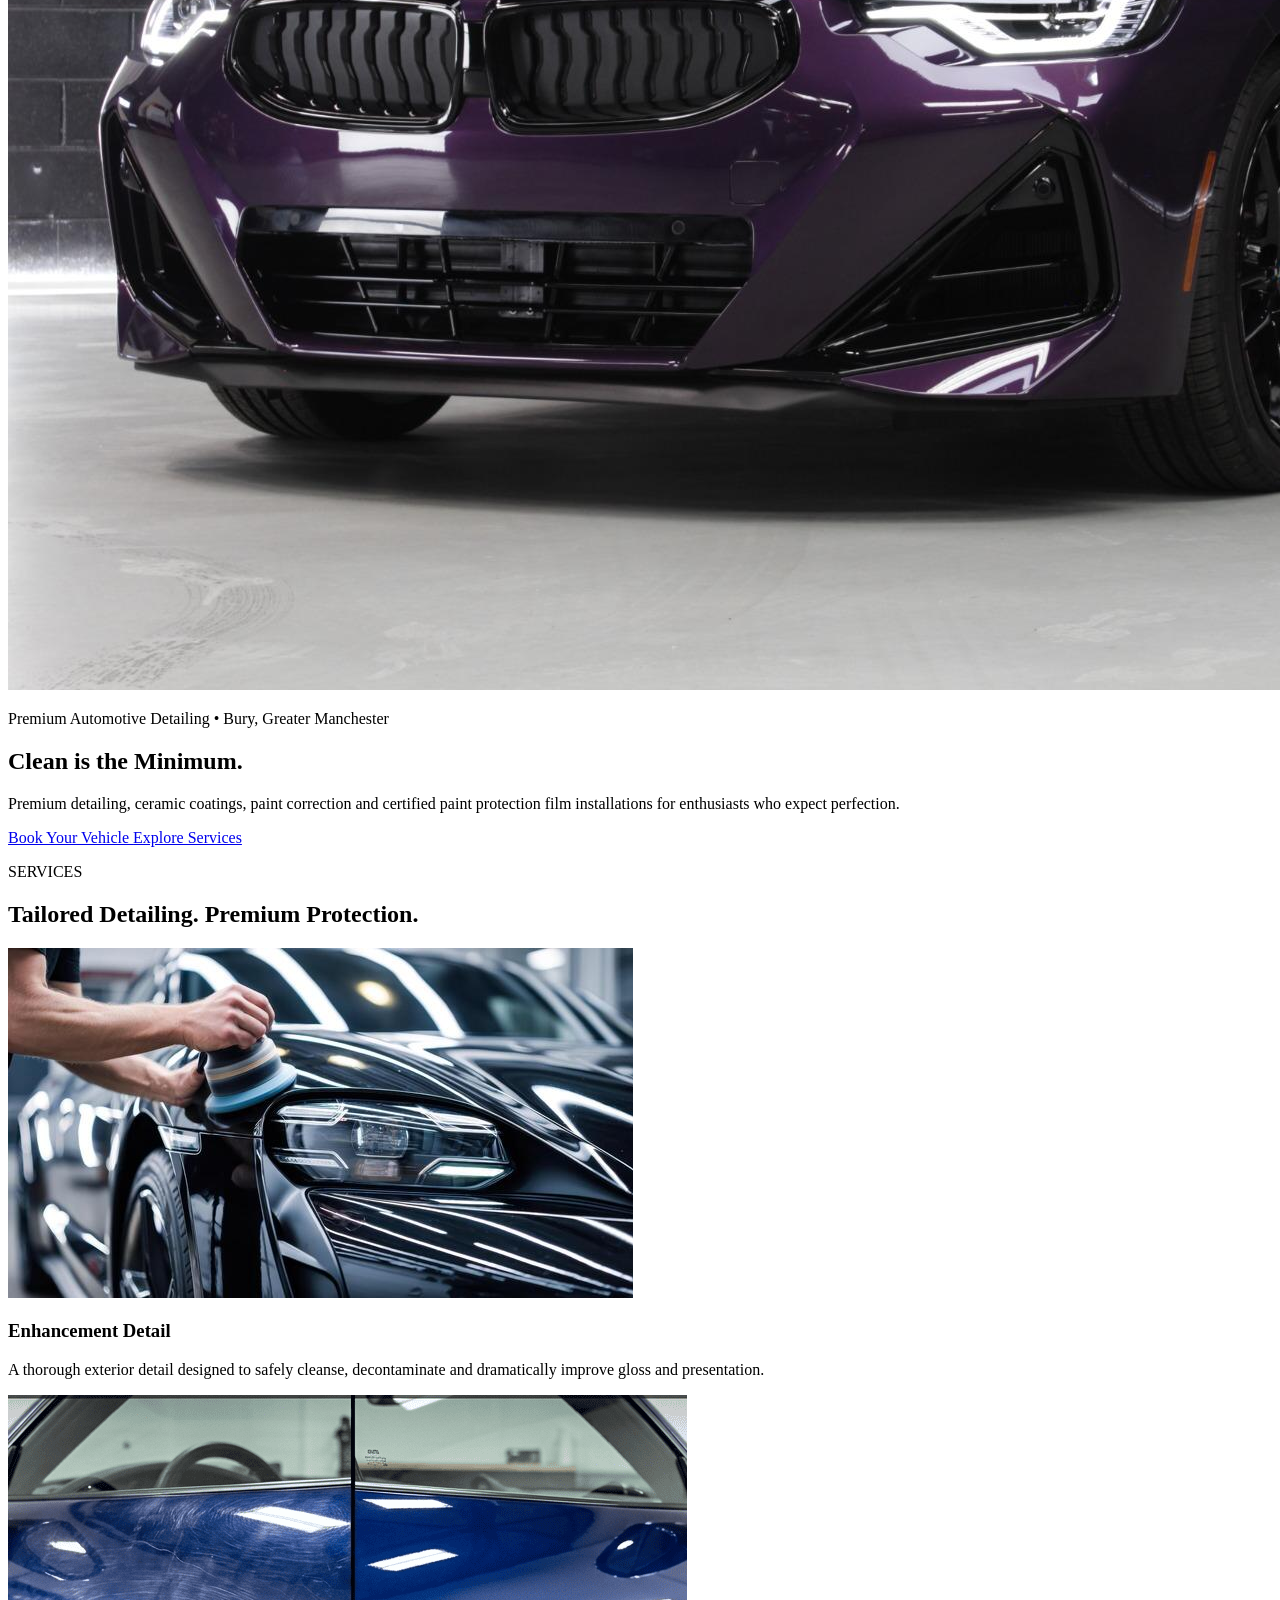
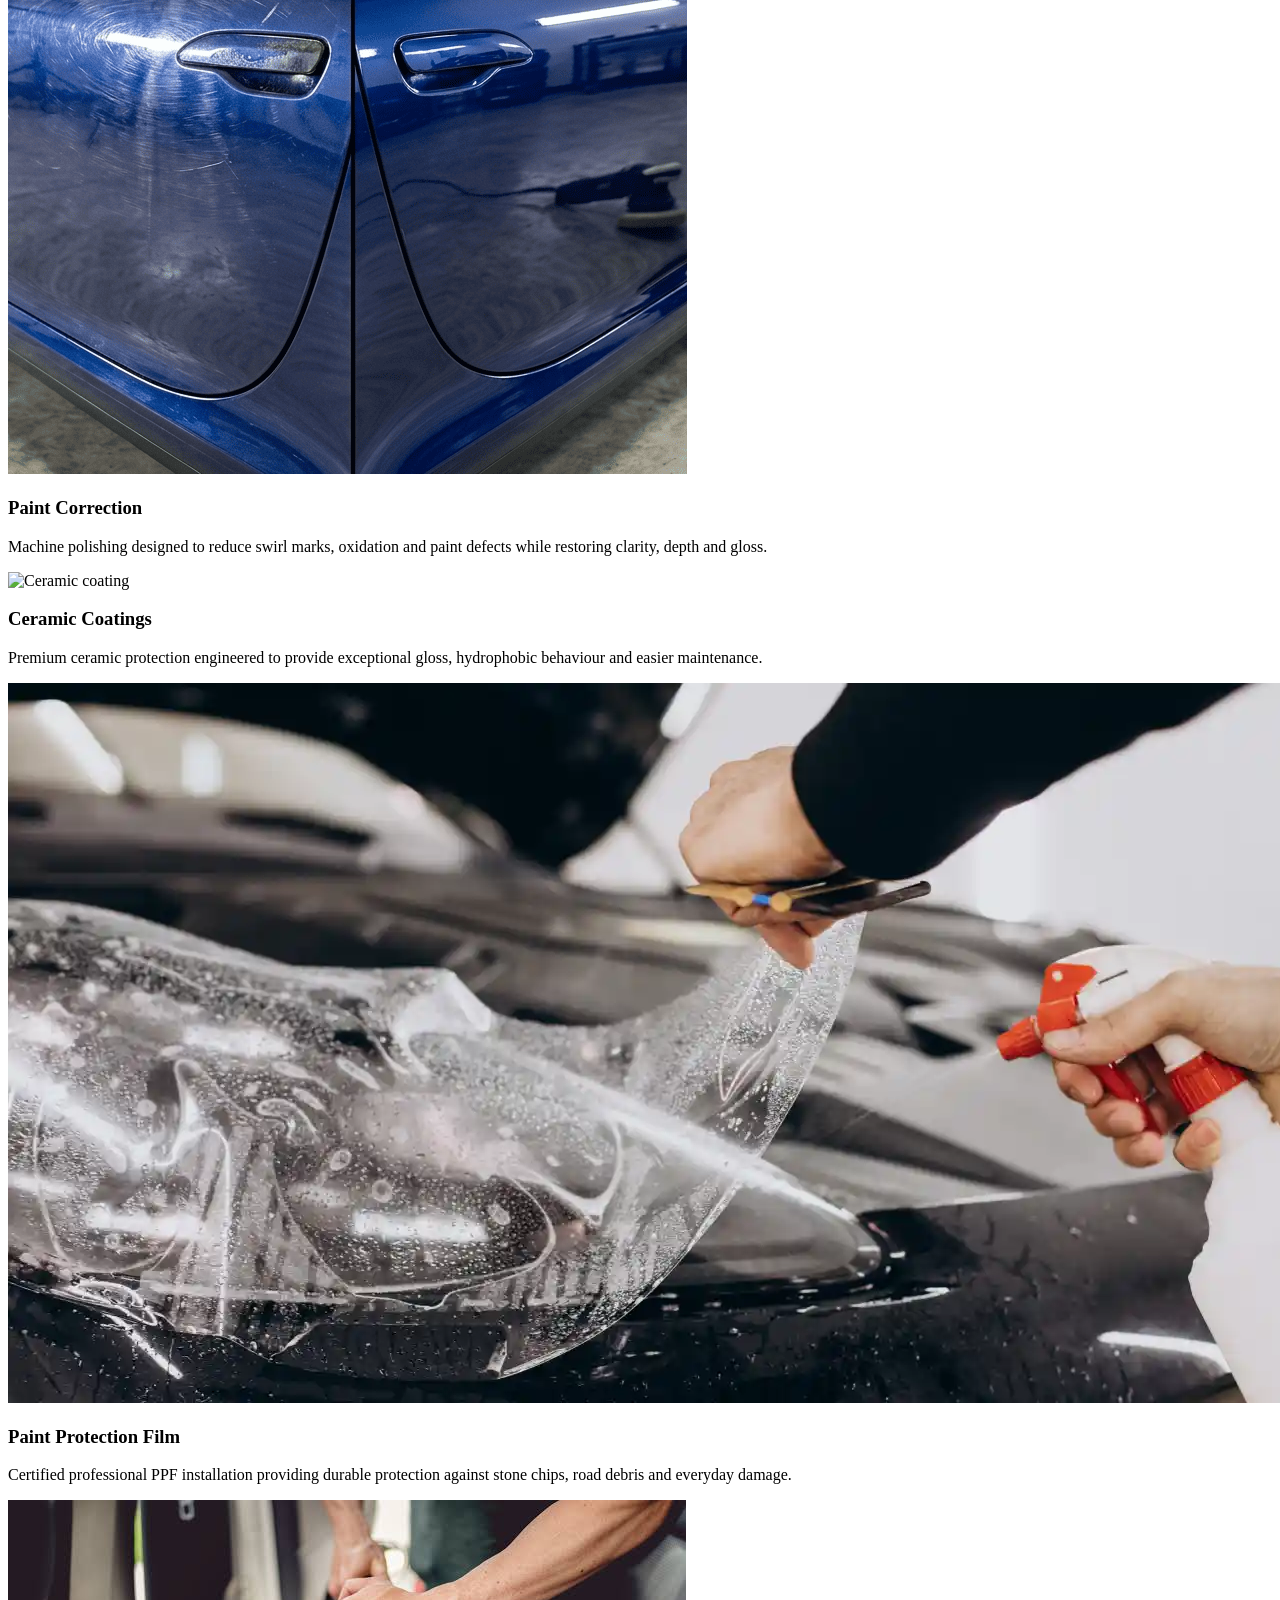
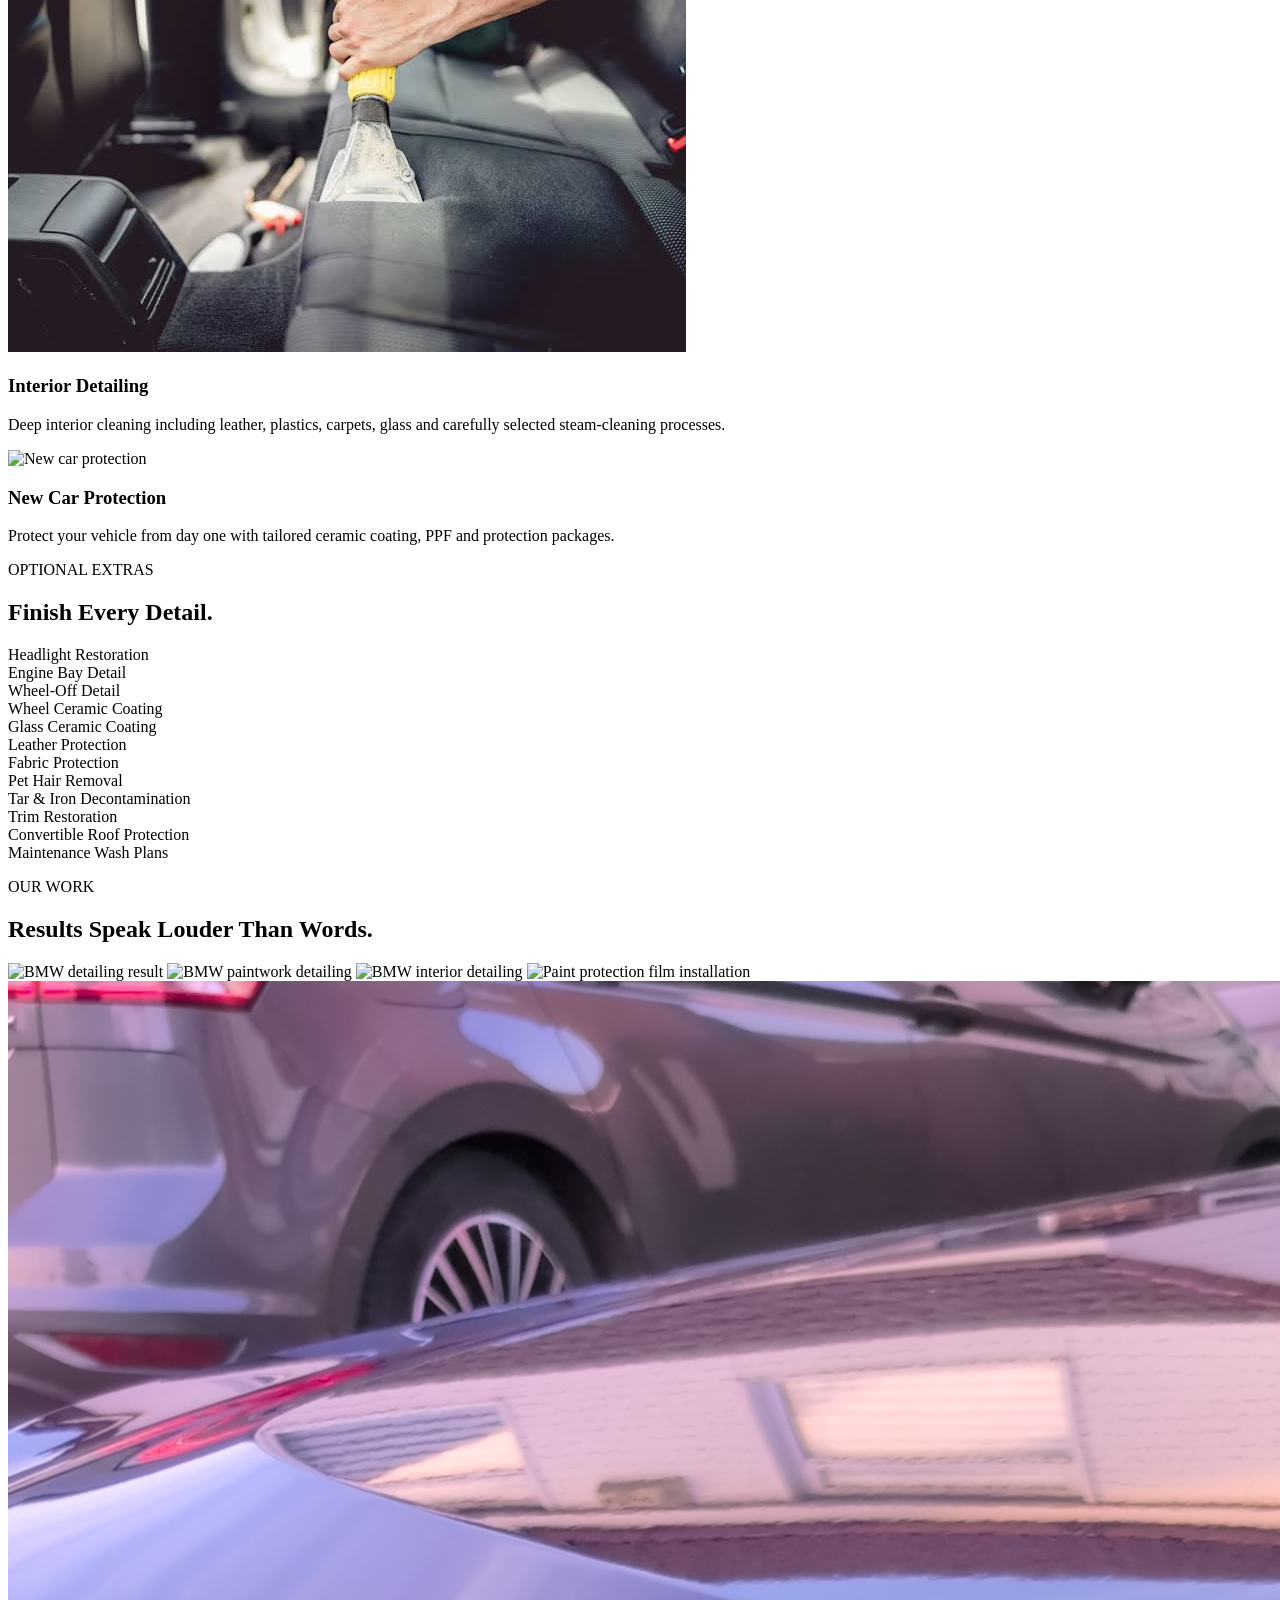
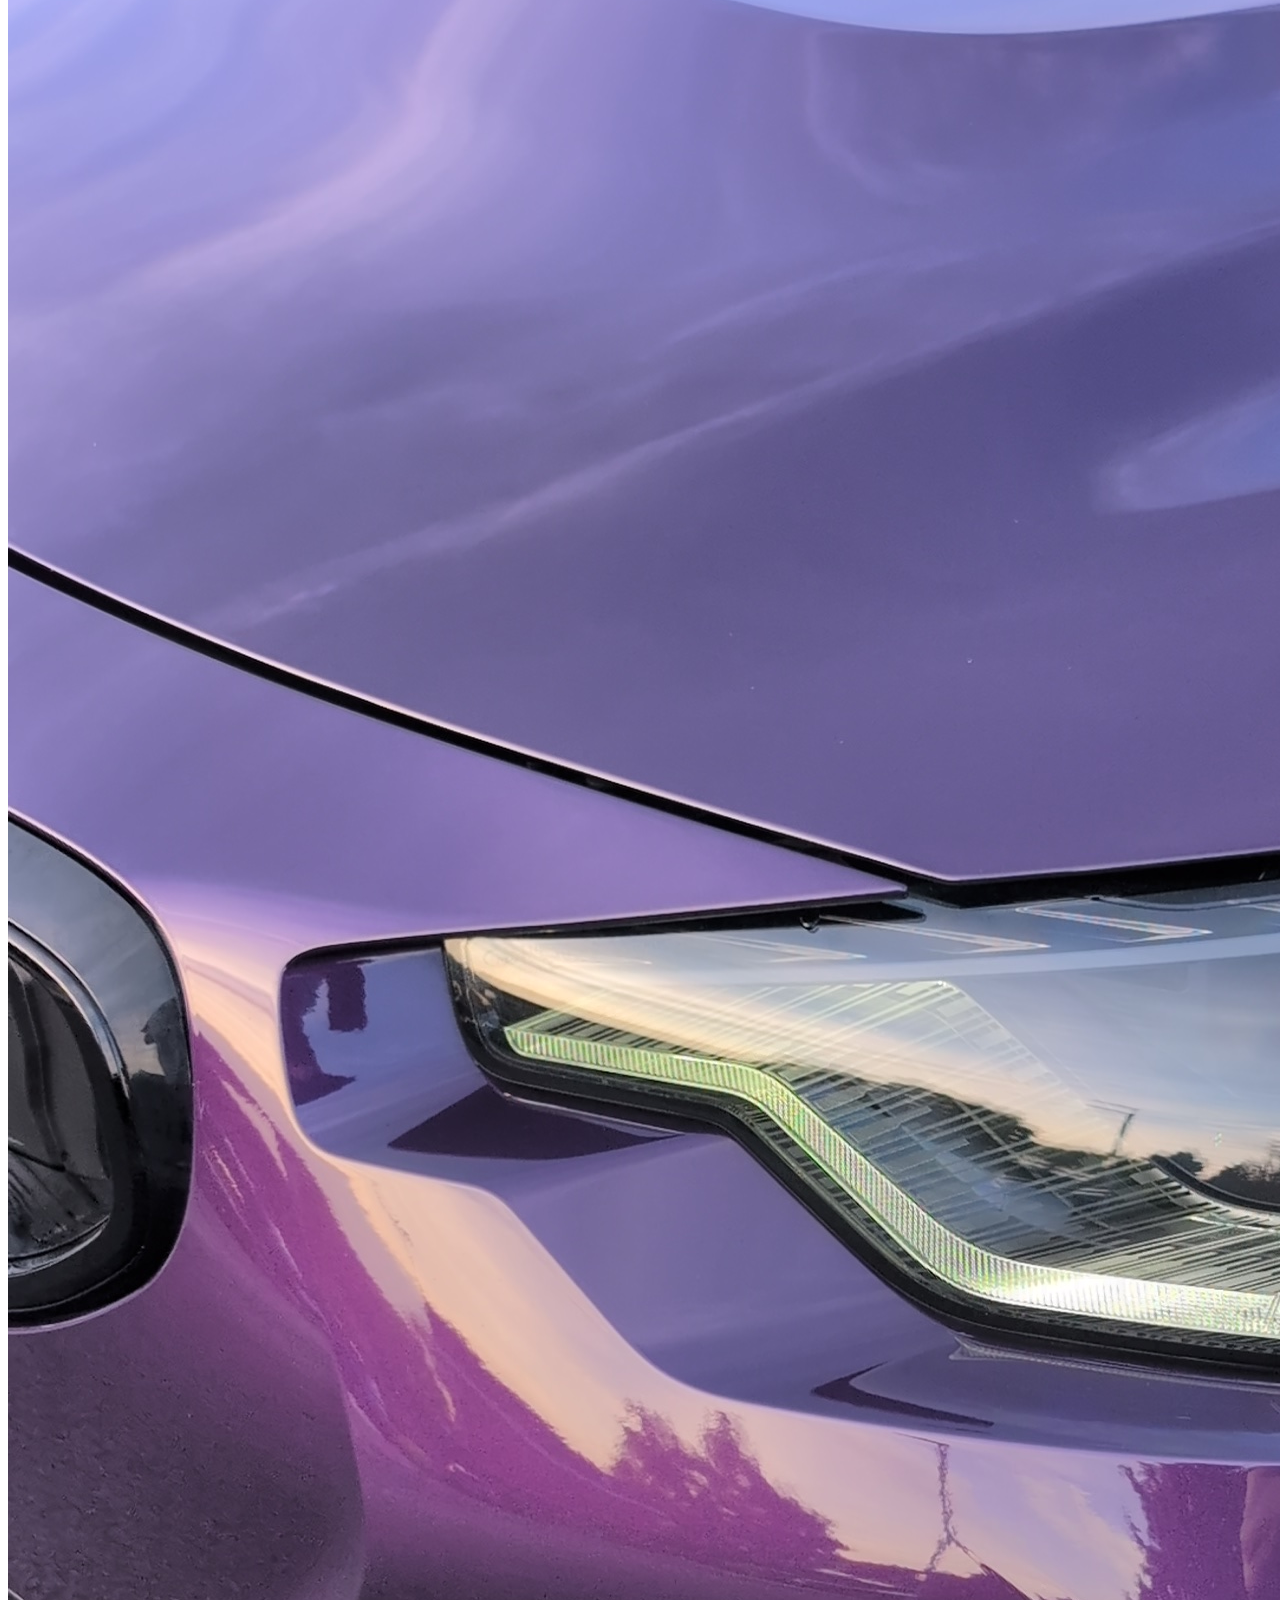
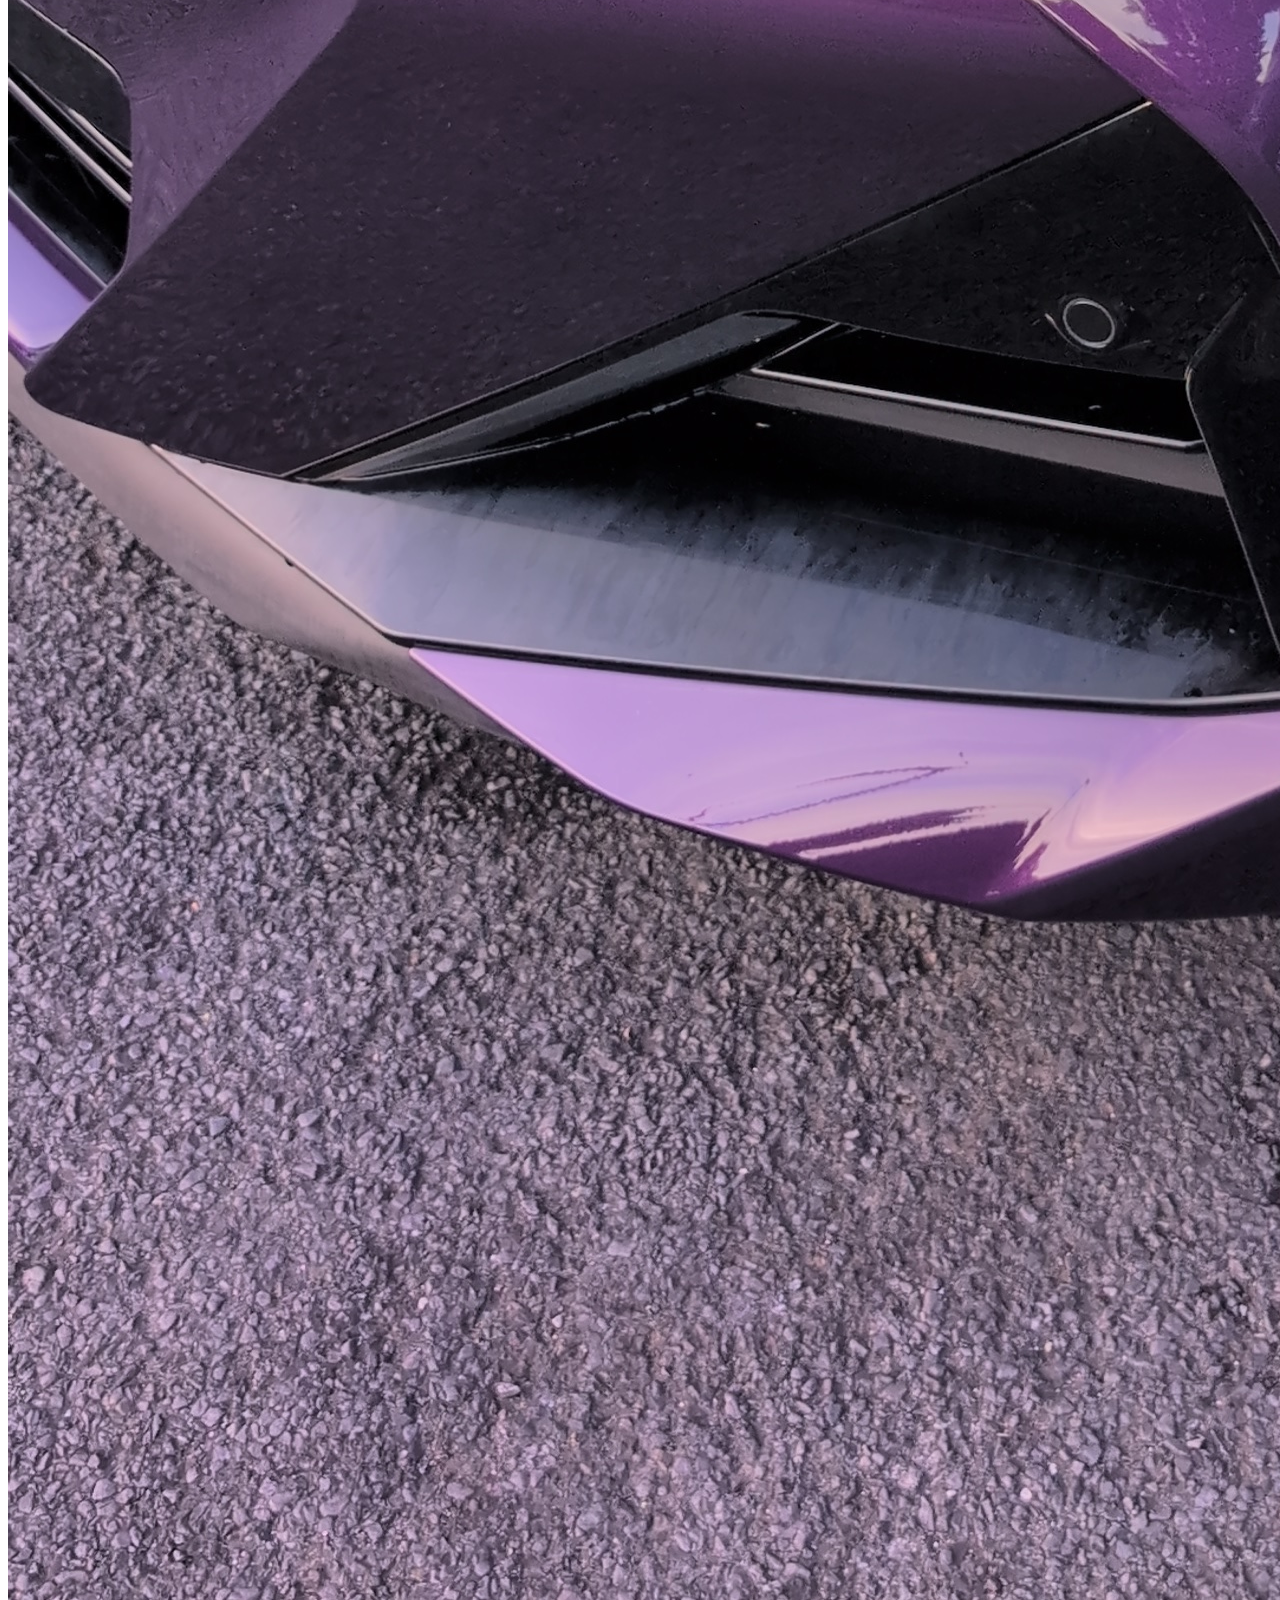
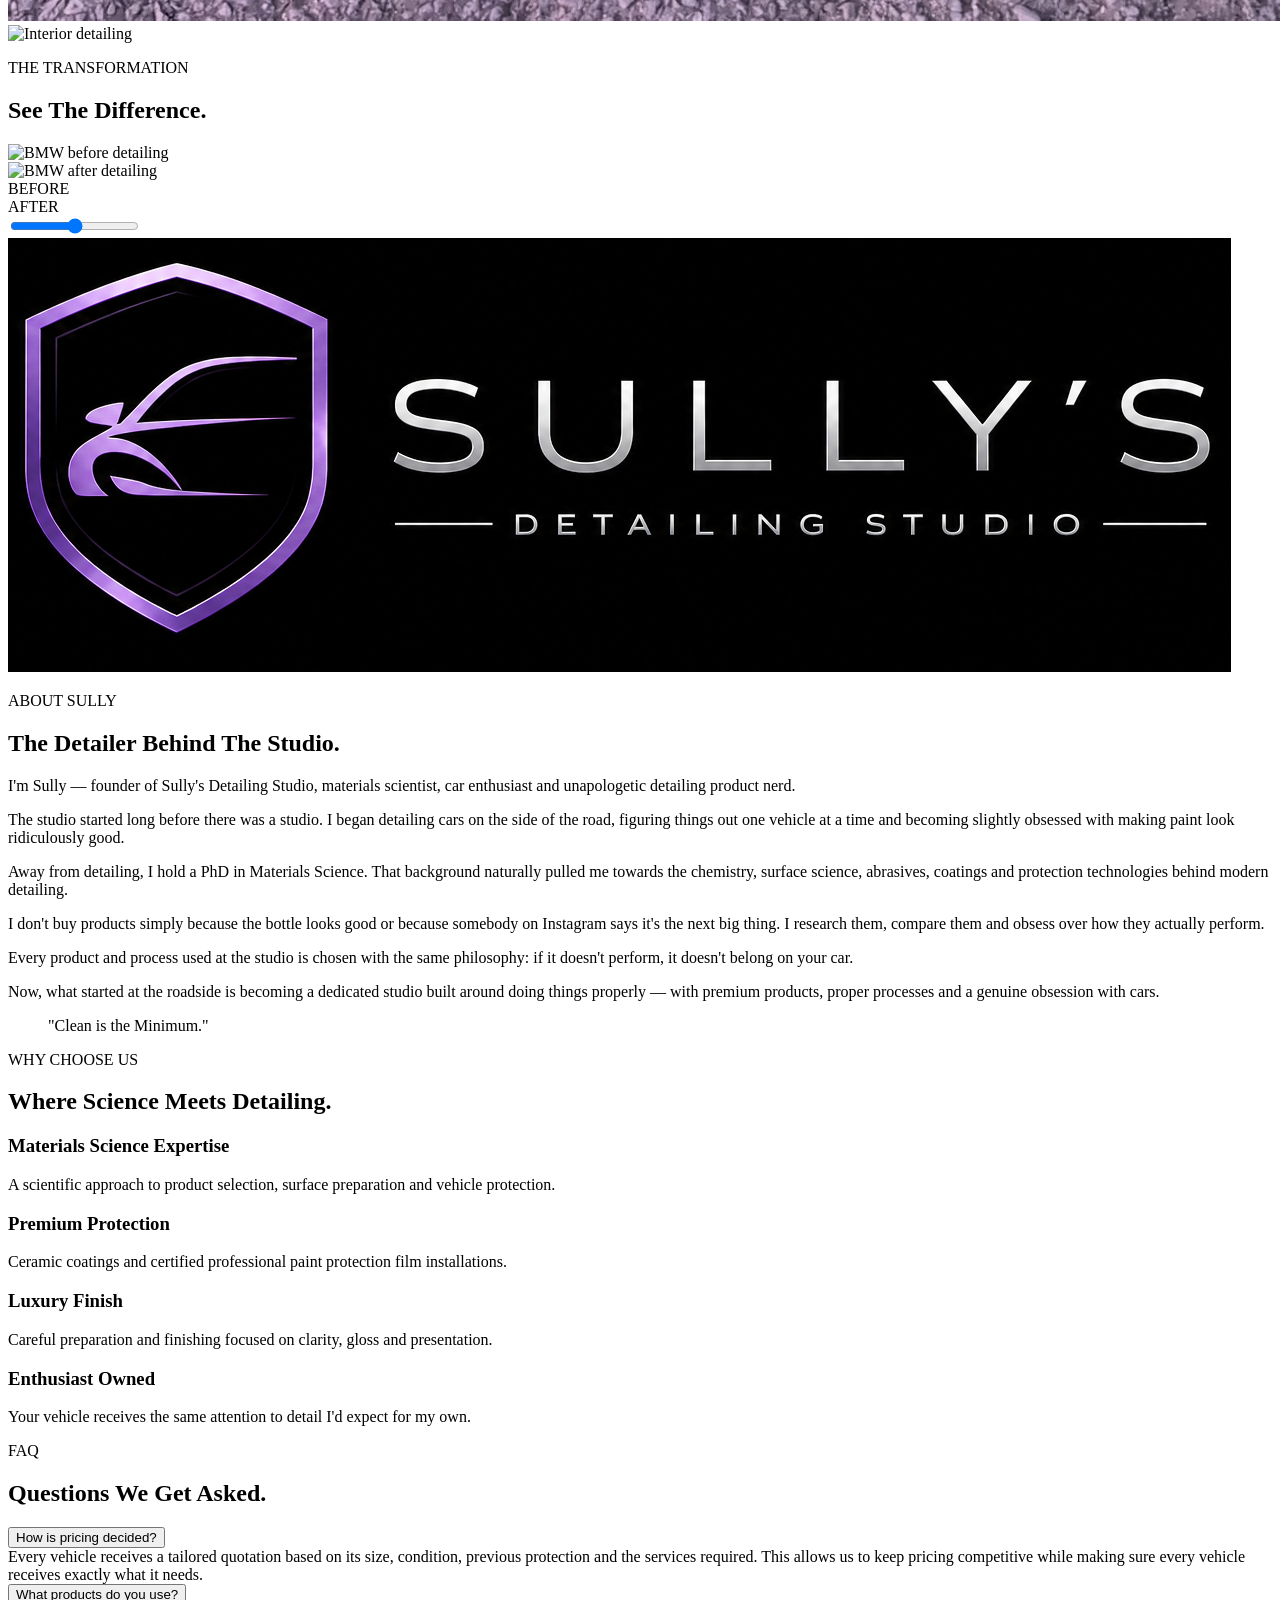
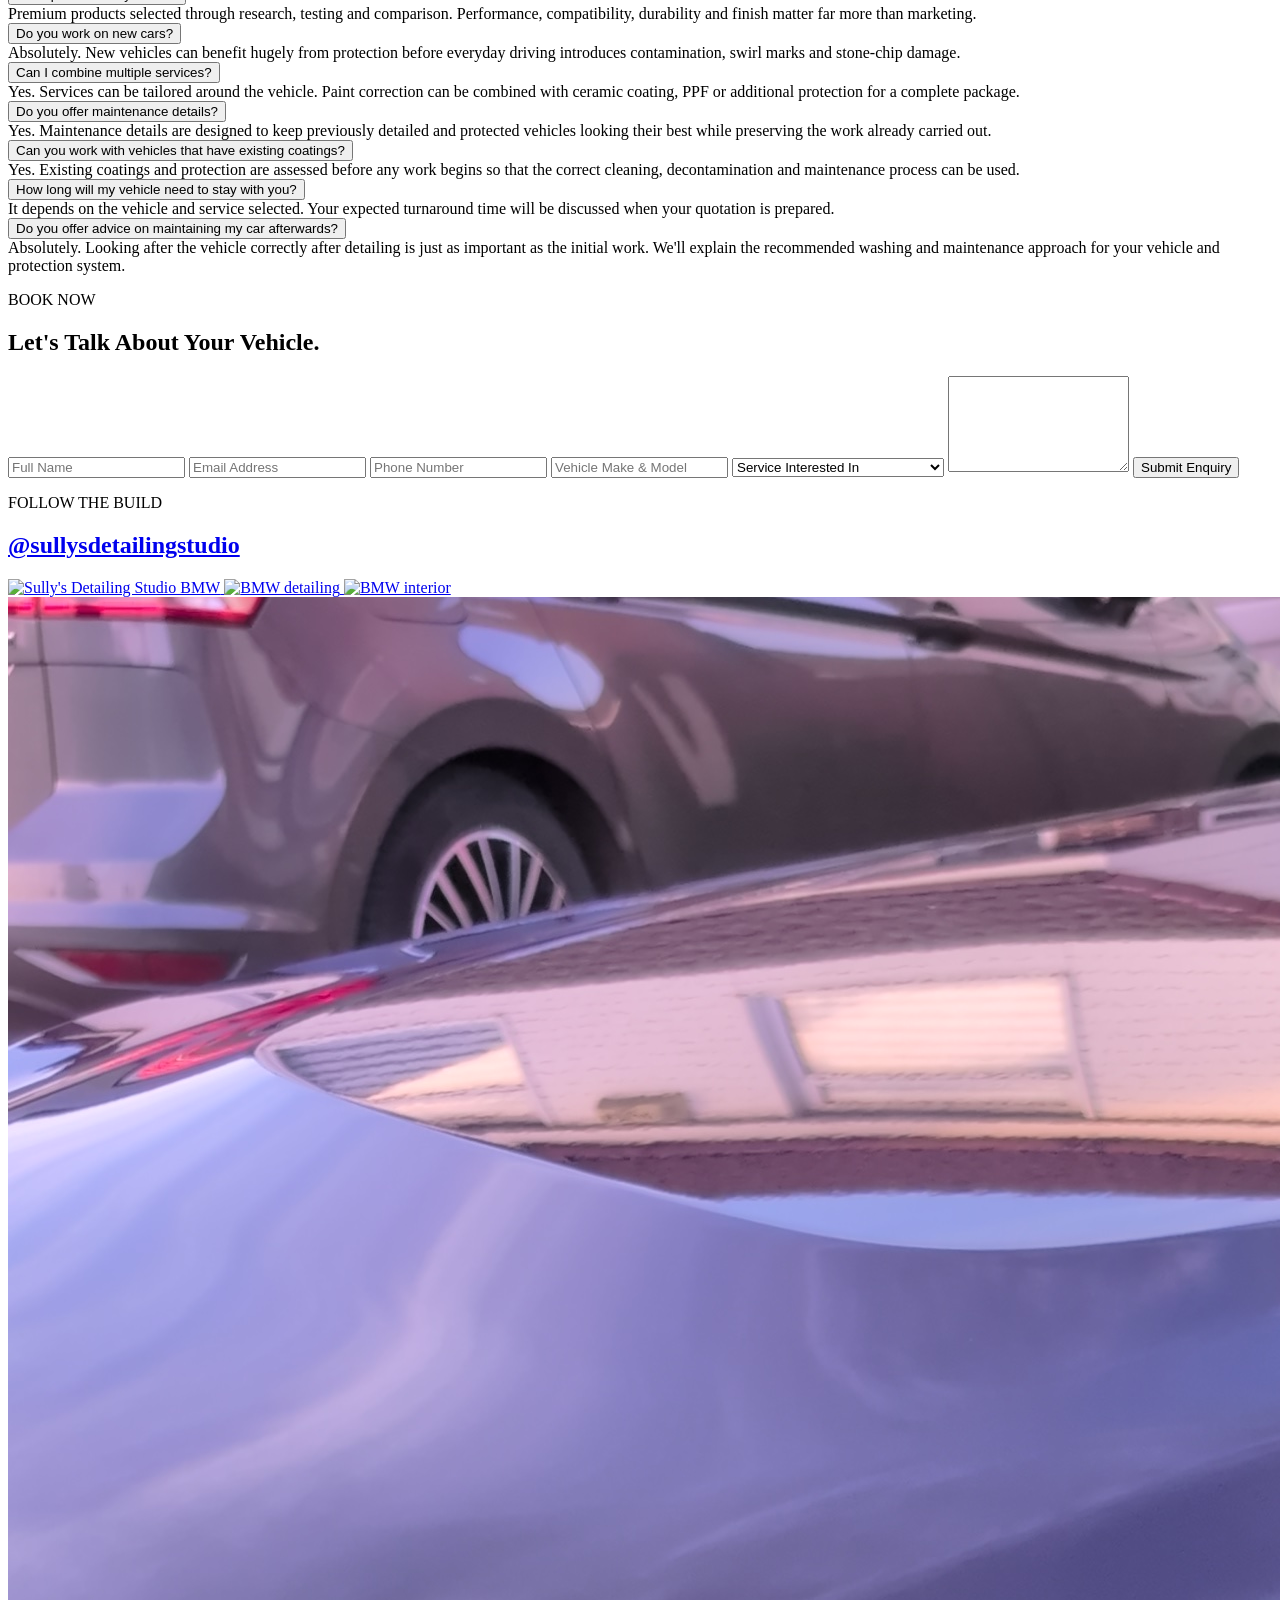
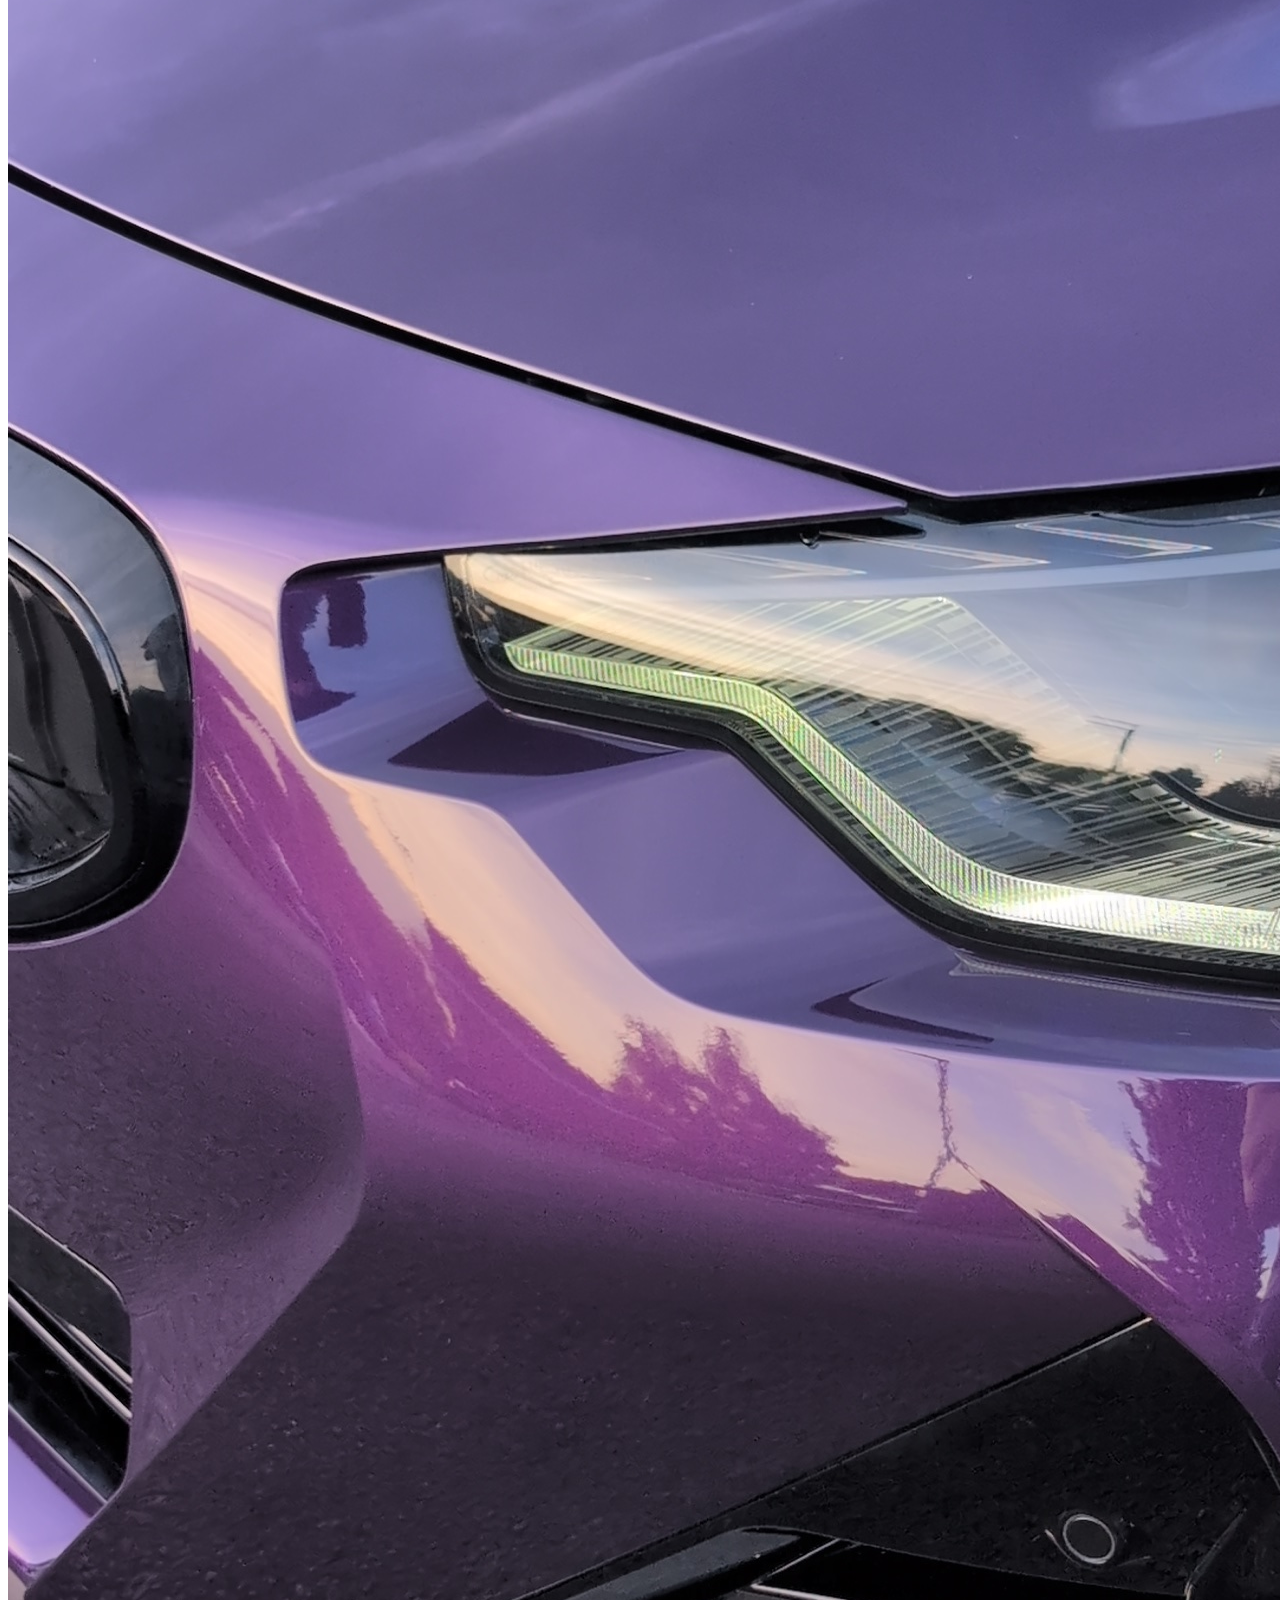
==== commit 36225430: "Update index.html" ====
--- a/index.html
+++ b/index.html
@@ -4,14 +4,17 @@
 <head>
 
     <meta charset="UTF-8">
+
     <meta name="viewport" content="width=device-width, initial-scale=1.0">
 
-    <title>Sully's Detailing Studio | Clean is the Minimum.</title>
+    <title>Sully's Detailing Studio | Premium Car Detailing | Bury, Manchester</title>
 
     <meta name="description"
-        content="Sully's Detailing Studio — premium automotive detailing, paint correction, ceramic coatings and professional PPF installation in Bury, Greater Manchester.">
+        content="Premium automotive detailing, ceramic coatings, paint correction and certified paint protection film in Bury, Greater Manchester. Clean is the Minimum.">
 
     <link rel="icon" href="assets/logo/favicon.png">
+
+    <!-- GOOGLE FONTS -->
 
     <link rel="preconnect" href="https://fonts.googleapis.com">
     <link rel="preconnect" href="https://fonts.gstatic.com" crossorigin>
@@ -20,10 +23,16 @@
         href="https://fonts.googleapis.com/css2?family=DM+Sans:wght@300;400;500;600;700&family=Manrope:wght@400;500;600;700;800&display=swap"
         rel="stylesheet">
 
+    <!-- WEBSITE CSS -->
+
     <link rel="stylesheet" href="styles.css">
 
-    <script src="https://kit.fontawesome.com/7f0f0e2d5d.js"
-        crossorigin="anonymous"></script>
+    <!-- FONT AWESOME -->
+
+    <script
+        src="https://kit.fontawesome.com/7f0f0e2d5d.js"
+        crossorigin="anonymous">
+    </script>
 
 </head>
 
@@ -31,850 +40,687 @@
 <body>
 
 
-<!-- =====================================================
-     LOADER
-===================================================== -->
+<!-- =========================================================
+     LOADING SCREEN
+     ========================================================= -->
 
 <div id="loader">
 
-    <img src="assets/logo/shield.png" alt="Sully's Detailing Studio">
-
-    <span>Clean is the Minimum.</span>
+    <img
+        src="assets/logo/shield.png"
+        alt="Sully's Detailing Studio">
+
+    <p>Clean is the Minimum.</p>
 
 </div>
 
 
-
-<!-- =====================================================
+<!-- =========================================================
      NAVIGATION
-===================================================== -->
+     ========================================================= -->
 
 <header class="navbar">
 
-    <a href="#home" class="brand">
-
-        <img src="assets/logo/shield.png" alt="Sully's Detailing Studio">
-
-        <div>
-            <strong>SULLY'S</strong>
-            <small>DETAILING STUDIO</small>
-        </div>
+    <a href="#home" class="logo">
+
+        <img
+            src="assets/logo/shield.png"
+            alt="Sully's Detailing Studio">
+
+        <span>Sully's Detailing Studio</span>
 
     </a>
 
 
     <nav id="navMenu">
 
+        <a href="#home">Home</a>
+
         <a href="#services">Services</a>
-        <a href="#work">Our Work</a>
-        <a href="#about">About</a>
+
+        <a href="#gallery">Gallery</a>
+
+        <a href="#about">About Sully</a>
+
         <a href="#faq">FAQ</a>
 
-        <a href="#contact" class="nav-cta">
-            Enquire
-        </a>
+        <a href="#contact">Book Now</a>
 
     </nav>
 
 
-    <button class="hamburger" id="hamburger" aria-label="Open menu">
+    <div
+        class="hamburger"
+        id="hamburger"
+        aria-label="Open navigation menu">
 
         <span></span>
         <span></span>
         <span></span>
 
-    </button>
+    </div>
 
 </header>
 
 
-
-<!-- =====================================================
+<!-- =========================================================
      HERO
-===================================================== -->
-
-<main>
+     ========================================================= -->
 
 <section id="home" class="hero">
-
 
     <img
         src="assets/hero/hero-bmw.webp"
-        alt="BMW photographed by Sully's Detailing Studio"
         class="hero-image"
-    >
-
-
-    <div class="hero-vignette"></div>
+        alt="BMW at Sully's Detailing Studio">
+
+    <div class="hero-overlay"></div>
 
 
     <div class="hero-content">
 
-        <div class="hero-kicker">
-
-            <span></span>
-
-            PREMIUM AUTOMOTIVE DETAILING
-
-            <span></span>
-
-        </div>
+        <p class="eyebrow">
+            Premium Automotive Detailing • Bury, Greater Manchester
+        </p>
 
 
         <h1>
-
-            CLEAN IS<br>
-
-            <em>THE MINIMUM.</em>
-
+            Clean is the Minimum.
         </h1>
 
 
+        <p class="hero-text">
+
+            Premium detailing, ceramic coatings, paint correction
+            and certified paint protection film installations for
+            enthusiasts who expect perfection.
+
+        </p>
+
+
+        <div class="hero-buttons">
+
+            <a
+                href="#contact"
+                class="btn-primary">
+
+                Book Your Vehicle
+
+            </a>
+
+
+            <a
+                href="#services"
+                class="btn-secondary">
+
+                Explore Services
+
+            </a>
+
+        </div>
+
+    </div>
+
+</section>
+
+
+<!-- =========================================================
+     SERVICES
+     ========================================================= -->
+
+<section
+    id="services"
+    class="section">
+
+    <div class="section-title">
+
+        <p>SERVICES</p>
+
+        <h2>
+            Tailored Detailing. Premium Protection.
+        </h2>
+
+    </div>
+
+
+    <div class="services-grid">
+
+
+        <!-- SERVICE 1 -->
+
+        <article class="service-card">
+
+            <img
+                src="assets/services/detail.webp"
+                alt="Automotive enhancement detailing">
+
+            <h3>
+                Enhancement Detail
+            </h3>
+
+            <p>
+                A thorough exterior detail designed to safely
+                cleanse, decontaminate and dramatically improve
+                gloss and presentation.
+            </p>
+
+        </article>
+
+
+        <!-- SERVICE 2 -->
+
+        <article class="service-card">
+
+            <img
+                src="assets/services/correction.webp"
+                alt="Paint correction">
+
+            <h3>
+                Paint Correction
+            </h3>
+
+            <p>
+                Machine polishing designed to reduce swirl marks,
+                oxidation and paint defects while restoring clarity,
+                depth and gloss.
+            </p>
+
+        </article>
+
+
+        <!-- SERVICE 3 -->
+
+        <article class="service-card">
+
+            <img
+                src="assets/services/ceramic.webp"
+                alt="Ceramic coating">
+
+            <h3>
+                Ceramic Coatings
+            </h3>
+
+            <p>
+                Premium ceramic protection engineered to provide
+                exceptional gloss, hydrophobic behaviour and
+                easier maintenance.
+            </p>
+
+        </article>
+
+
+        <!-- SERVICE 4 -->
+
+        <article class="service-card">
+
+            <img
+                src="assets/services/ppf.webp"
+                alt="Paint protection film">
+
+            <h3>
+                Paint Protection Film
+            </h3>
+
+            <p>
+                Certified professional PPF installation providing
+                durable protection against stone chips, road
+                debris and everyday damage.
+            </p>
+
+        </article>
+
+
+        <!-- SERVICE 5 -->
+
+        <article class="service-card">
+
+            <img
+                src="assets/services/interior.webp"
+                alt="Interior car detailing">
+
+            <h3>
+                Interior Detailing
+            </h3>
+
+            <p>
+                Deep interior cleaning including leather,
+                plastics, carpets, glass and carefully selected
+                steam-cleaning processes.
+            </p>
+
+        </article>
+
+
+        <!-- SERVICE 6 -->
+
+        <article class="service-card">
+
+            <img
+                src="assets/services/newcar.webp"
+                alt="New car protection">
+
+            <h3>
+                New Car Protection
+            </h3>
+
+            <p>
+                Protect your vehicle from day one with tailored
+                ceramic coating, PPF and protection packages.
+            </p>
+
+        </article>
+
+
+    </div>
+
+</section>
+
+
+<!-- =========================================================
+     OPTIONAL EXTRAS
+     ========================================================= -->
+
+<section class="section dark-section">
+
+    <div class="section-title">
+
+        <p>OPTIONAL EXTRAS</p>
+
+        <h2>
+            Finish Every Detail.
+        </h2>
+
+    </div>
+
+
+    <div class="extras-grid">
+
+        <div>Headlight Restoration</div>
+
+        <div>Engine Bay Detail</div>
+
+        <div>Wheel-Off Detail</div>
+
+        <div>Wheel Ceramic Coating</div>
+
+        <div>Glass Ceramic Coating</div>
+
+        <div>Leather Protection</div>
+
+        <div>Fabric Protection</div>
+
+        <div>Pet Hair Removal</div>
+
+        <div>Tar &amp; Iron Decontamination</div>
+
+        <div>Trim Restoration</div>
+
+        <div>Convertible Roof Protection</div>
+
+        <div>Maintenance Wash Plans</div>
+
+    </div>
+
+</section>
+
+
+<!-- =========================================================
+     GALLERY
+     ========================================================= -->
+
+<section
+    id="gallery"
+    class="section">
+
+    <div class="section-title">
+
+        <p>OUR WORK</p>
+
+        <h2>
+            Results Speak Louder Than Words.
+        </h2>
+
+    </div>
+
+
+    <div class="gallery-grid">
+
+
+        <img
+            src="assets/gallery/bmw/after-1.webp"
+            alt="BMW detailing result">
+
+
+        <img
+            src="assets/gallery/bmw/after-2.webp"
+            alt="BMW paintwork detailing">
+
+
+        <img
+            src="assets/gallery/bmw/interior.webp"
+            alt="BMW interior detailing">
+
+
+        <img
+            src="assets/gallery/ppf/front.webp"
+            alt="Paint protection film installation">
+
+
+        <img
+            src="assets/gallery/headlights/after.webp"
+            alt="Headlight restoration">
+
+
+        <img
+            src="assets/gallery/interior/interior-1.webp"
+            alt="Interior detailing">
+
+    </div>
+
+</section>
+
+
+<!-- =========================================================
+     BEFORE / AFTER
+     ========================================================= -->
+
+<section class="section">
+
+    <div class="section-title">
+
+        <p>THE TRANSFORMATION</p>
+
+        <h2>
+            See The Difference.
+        </h2>
+
+    </div>
+
+
+    <div class="before-after">
+
+
+        <img
+            src="assets/gallery/bmw/before-1.webp"
+            alt="BMW before detailing"
+            class="before-image">
+
+
+        <div class="after-wrapper">
+
+            <img
+                src="assets/gallery/bmw/after-1.webp"
+                alt="BMW after detailing"
+                class="after-image">
+
+        </div>
+
+
+        <div class="before-label">
+            BEFORE
+        </div>
+
+
+        <div class="after-label">
+            AFTER
+        </div>
+
+
+        <div class="slider-line"></div>
+
+
+        <input
+            type="range"
+            min="0"
+            max="100"
+            value="50"
+            class="slider"
+            aria-label="Before and after comparison">
+
+    </div>
+
+</section>
+
+
+<!-- =========================================================
+     ABOUT SULLY
+     ========================================================= -->
+
+<section
+    id="about"
+    class="section dark-section">
+
+
+    <div class="about">
+
+
+        <div class="about-image">
+
+            <img
+                src="assets/about/sully.webp"
+                alt="Sully - founder of Sully's Detailing Studio">
+
+        </div>
+
+
+        <div class="about-text">
+
+
+            <p>
+                ABOUT SULLY
+            </p>
+
+
+            <h2>
+                The Detailer Behind The Studio.
+            </h2>
+
+
+            <p>
+                I'm Sully — founder of Sully's Detailing Studio,
+                materials scientist, car enthusiast and unapologetic
+                detailing product nerd.
+            </p>
+
+
+            <p>
+                The studio started long before there was a studio.
+                I began detailing cars on the side of the road,
+                figuring things out one vehicle at a time and
+                becoming slightly obsessed with making paint look
+                ridiculously good.
+            </p>
+
+
+            <p>
+                Away from detailing, I hold a PhD in Materials Science.
+                That background naturally pulled me towards the
+                chemistry, surface science, abrasives, coatings and
+                protection technologies behind modern detailing.
+            </p>
+
+
+            <p>
+                I don't buy products simply because the bottle looks
+                good or because somebody on Instagram says it's the
+                next big thing. I research them, compare them and
+                obsess over how they actually perform.
+            </p>
+
+
+            <p>
+                Every product and process used at the studio is chosen
+                with the same philosophy: if it doesn't perform,
+                it doesn't belong on your car.
+            </p>
+
+
+            <p>
+                Now, what started at the roadside is becoming a
+                dedicated studio built around doing things properly —
+                with premium products, proper processes and a genuine
+                obsession with cars.
+            </p>
+
+
+            <blockquote>
+                "Clean is the Minimum."
+            </blockquote>
+
+
+        </div>
+
+    </div>
+
+</section>
+
+
+<!-- =========================================================
+     WHY CHOOSE US
+     ========================================================= -->
+
+<section class="section">
+
+    <div class="section-title">
+
         <p>
-
-            Bespoke automotive detailing, paint correction,
-            ceramic protection and professional PPF —
-            carried out with an obsessive eye for detail.
-
+            WHY CHOOSE US
         </p>
 
-
-        <div class="hero-actions">
-
-            <a href="#contact" class="button button-primary">
-
-                Enquire About Your Vehicle
-
-                <span>→</span>
-
-            </a>
-
-
-            <a href="#work" class="button button-ghost">
-
-                View Our Work
-
-            </a>
-
-        </div>
-
-
-        <div class="hero-location">
-
-            <span class="location-dot"></span>
-
-            BURY · GREATER MANCHESTER
-
-        </div>
-
-    </div>
-
-
-    <div class="hero-scroll">
-
-        <span></span>
-
-        SCROLL TO EXPLORE
+        <h2>
+            Where Science Meets Detailing.
+        </h2>
+
+    </div>
+
+
+    <div class="why-grid">
+
+
+        <article class="why-card">
+
+            <i class="fas fa-flask"></i>
+
+            <h3>
+                Materials Science Expertise
+            </h3>
+
+            <p>
+                A scientific approach to product selection,
+                surface preparation and vehicle protection.
+            </p>
+
+        </article>
+
+
+        <article class="why-card">
+
+            <i class="fas fa-shield-alt"></i>
+
+            <h3>
+                Premium Protection
+            </h3>
+
+            <p>
+                Ceramic coatings and certified professional
+                paint protection film installations.
+            </p>
+
+        </article>
+
+
+        <article class="why-card">
+
+            <i class="fas fa-gem"></i>
+
+            <h3>
+                Luxury Finish
+            </h3>
+
+            <p>
+                Careful preparation and finishing focused on
+                clarity, gloss and presentation.
+            </p>
+
+        </article>
+
+
+        <article class="why-card">
+
+            <i class="fas fa-car-side"></i>
+
+            <h3>
+                Enthusiast Owned
+            </h3>
+
+            <p>
+                Your vehicle receives the same attention to
+                detail I'd expect for my own.
+            </p>
+
+        </article>
+
 
     </div>
 
 </section>
 
 
-
-<!-- =====================================================
-     INTRO STRIP
-===================================================== -->
-
-<section class="intro-strip">
-
-    <div>
-
-        <span>01</span>
+<!-- =========================================================
+     FAQ
+     ========================================================= -->
+
+<section
+    id="faq"
+    class="section dark-section">
+
+
+    <div class="section-title">
 
         <p>
-            DETAILING WITHOUT<br>
-            THE SHORTCUTS.
+            FAQ
         </p>
 
-    </div>
-
-
-    <div>
-
-        <span>02</span>
-
-        <p>
-            PRODUCTS CHOSEN<br>
-            FOR PERFORMANCE.
-        </p>
-
-    </div>
-
-
-    <div>
-
-        <span>03</span>
-
-        <p>
-            YOUR CAR.<br>
-            TREATED PROPERLY.
-        </p>
-
-    </div>
-
-</section>
-
-
-
-<!-- =====================================================
-     SERVICES
-===================================================== -->
-
-<section id="services" class="section services-section">
-
-
-    <div class="section-heading">
-
-        <div>
-
-            <span class="section-number">01 — SERVICES</span>
-
-            <h2>
-                Protection.<br>
-                <em>Perfection.</em>
-            </h2>
-
-        </div>
-
-
-        <p>
-
-            Every vehicle is different.
-            Every service is tailored.
-            No unnecessary upselling — just
-            the right process for your car.
-
-        </p>
-
-    </div>
-
-
-
-    <div class="services-list">
-
-
-        <article class="service">
-
-            <div class="service-number">01</div>
-
-            <div class="service-image">
-
-                <img
-                    src="assets/services/detail.webp"
-                    alt="Automotive detailing"
-                >
+        <h2>
+            Questions We Get Asked.
+        </h2>
+
+    </div>
+
+
+    <div class="faq">
+
+
+        <div class="faq-item">
+
+            <button type="button">
+                How is pricing decided?
+            </button>
+
+            <div class="answer">
+
+                Every vehicle receives a tailored quotation based
+                on its size, condition, previous protection and the
+                services required. This allows us to keep pricing
+                competitive while making sure every vehicle receives
+                exactly what it needs.
 
             </div>
 
-            <div class="service-info">
-
-                <h3>Detailing</h3>
-
-                <p>
-                    Deep exterior and interior detailing,
-                    decontamination and meticulous finishing
-                    for vehicles that deserve more than a wash.
-                </p>
-
-                <span>EXPLORE SERVICE →</span>
-
-            </div>
-
-        </article>
-
-
-
-        <article class="service">
-
-            <div class="service-number">02</div>
-
-            <div class="service-image">
-
-                <img
-                    src="assets/services/correction.webp"
-                    alt="Paint correction"
-                >
-
-            </div>
-
-            <div class="service-info">
-
-                <h3>Paint Correction</h3>
-
-                <p>
-                    Machine polishing designed to refine
-                    paintwork, reduce defects and reveal
-                    the depth and clarity hiding underneath.
-                </p>
-
-                <span>EXPLORE SERVICE →</span>
-
-            </div>
-
-        </article>
-
-
-
-        <article class="service">
-
-            <div class="service-number">03</div>
-
-            <div class="service-image">
-
-                <img
-                    src="assets/services/ceramic.webp"
-                    alt="Ceramic coating"
-                >
-
-            </div>
-
-            <div class="service-info">
-
-                <h3>Ceramic Coatings</h3>
-
-                <p>
-                    Long-lasting protection engineered to
-                    enhance gloss, hydrophobic behaviour
-                    and everyday paint maintenance.
-                </p>
-
-                <span>EXPLORE SERVICE →</span>
-
-            </div>
-
-        </article>
-
-
-
-        <article class="service service-featured">
-
-            <div class="service-number">04</div>
-
-            <div class="service-image">
-
-                <img
-                    src="assets/services/ppf.webp"
-                    alt="Paint protection film"
-                >
-
-            </div>
-
-            <div class="service-info">
-
-                <div class="service-tag">
-                    PROFESSIONAL INSTALLATION
-                </div>
-
-                <h3>Paint Protection Film</h3>
-
-                <p>
-                    Professional PPF installation providing
-                    a physical layer of protection against
-                    stone chips, road debris and everyday damage.
-                </p>
-
-                <span>EXPLORE SERVICE →</span>
-
-            </div>
-
-        </article>
-
-
-
-        <article class="service">
-
-            <div class="service-number">05</div>
-
-            <div class="service-image">
-
-                <img
-                    src="assets/services/interior.webp"
-                    alt="Interior detailing"
-                >
-
-            </div>
-
-            <div class="service-info">
-
-                <h3>Interior Detailing</h3>
-
-                <p>
-                    Thorough interior cleaning and protection
-                    covering leather, fabrics, plastics,
-                    glass and those hard-to-reach areas.
-                </p>
-
-                <span>EXPLORE SERVICE →</span>
-
-            </div>
-
-        </article>
-
-
-
-        <article class="service">
-
-            <div class="service-number">06</div>
-
-            <div class="service-image">
-
-                <img
-                    src="assets/services/newcar.webp"
-                    alt="New vehicle protection"
-                >
-
-            </div>
-
-            <div class="service-info">
-
-                <h3>New Car Protection</h3>
-
-                <p>
-                    Protect your vehicle from day one with
-                    a tailored combination of detailing,
-                    ceramic coating and PPF.
-                </p>
-
-                <span>EXPLORE SERVICE →</span>
-
-            </div>
-
-        </article>
-
-    </div>
-
-</section>
-
-
-
-<!-- =====================================================
-     EXTRAS
-===================================================== -->
-
-<section class="extras-section">
-
-
-    <div class="extras-heading">
-
-        <span>OPTIONAL SERVICES</span>
-
-        <h2>
-            The little things<br>
-            <em>matter.</em>
-        </h2>
-
-    </div>
-
-
-    <div class="extras">
-
-        <span>Headlight Restoration</span>
-        <span>Wheel-Off Detailing</span>
-        <span>Wheel Ceramic Coating</span>
-        <span>Glass Protection</span>
-        <span>Engine Bay Detailing</span>
-        <span>Leather Protection</span>
-        <span>Fabric Protection</span>
-        <span>Pet Hair Removal</span>
-        <span>Tar & Iron Removal</span>
-        <span>Trim Restoration</span>
-        <span>Convertible Roof Protection</span>
-        <span>Maintenance Details</span>
-
-    </div>
-
-</section>
-
-
-
-<!-- =====================================================
-     WORK
-===================================================== -->
-
-<section id="work" class="section work-section">
-
-
-    <div class="section-heading">
-
-        <div>
-
-            <span class="section-number">02 — OUR WORK</span>
-
-            <h2>
-                See the<br>
-                <em>difference.</em>
-            </h2>
-
-        </div>
-
-
-        <p>
-
-            A selection of vehicles that have passed
-            through the hands of Sully's Detailing Studio.
-
-        </p>
-
-    </div>
-
-
-
-    <div class="gallery">
-
-
-        <div class="gallery-item gallery-large">
-
-            <img
-                src="assets/gallery/bmw/after-1.webp"
-                alt="BMW detailing result"
-            >
-
-            <div class="gallery-caption">
-                BMW · PAINT ENHANCEMENT
-            </div>
-
-        </div>
-
-
-        <div class="gallery-item">
-
-            <img
-                src="assets/gallery/bmw/after-2.webp"
-                alt="BMW detailing"
-            >
-
-        </div>
-
-
-        <div class="gallery-item">
-
-            <img
-                src="assets/gallery/bmw/interior.webp"
-                alt="BMW interior detailing"
-            >
-
-        </div>
-
-
-        <div class="gallery-item gallery-wide">
-
-            <img
-                src="assets/gallery/ppf/front.webp"
-                alt="Paint protection film installation"
-            >
-
-            <div class="gallery-caption">
-                PAINT PROTECTION FILM
-            </div>
-
-        </div>
-
-
-        <div class="gallery-item">
-
-            <img
-                src="assets/gallery/headlights/after.webp"
-                alt="Headlight restoration"
-            >
-
-        </div>
-
-
-        <div class="gallery-item">
-
-            <img
-                src="assets/gallery/interior/interior-1.webp"
-                alt="Interior detailing"
-            >
-
-        </div>
-
-    </div>
-
-
-</section>
-
-
-
-<!-- =====================================================
-     ABOUT
-===================================================== -->
-
-<section id="about" class="about-section">
-
-
-    <div class="about-image">
-
-        <img
-            src="assets/about/sully.webp"
-            alt="Sully — founder of Sully's Detailing Studio"
-        >
-
-    </div>
-
-
-    <div class="about-content">
-
-        <span class="section-number">
-            03 — ABOUT SULLY
-        </span>
-
-
-        <h2>
-
-            From roadside<br>
-            washes to a<br>
-            <em>detailing studio.</em>
-
-        </h2>
-
-
-        <p class="about-lead">
-
-            I'm Sully — founder, detailer,
-            materials scientist and unapologetic
-            detailing nerd.
-
-        </p>
-
-
-        <p>
-
-            Long before there was a studio,
-            there was me, a car, a bucket and
-            an unhealthy obsession with getting
-            paintwork absolutely right.
-
-        </p>
-
-
-        <p>
-
-            I started detailing cars on the side
-            of the road. Since then, that obsession
-            has evolved into something considerably
-            more serious.
-
-        </p>
-
-
-        <p>
-
-            I hold a PhD in Materials Science,
-            so naturally I ended up researching
-            coatings, abrasives, surface chemistry
-            and protection products far more than
-            any normal person probably should.
-
-        </p>
-
-
-        <p>
-
-            Every product used at the studio is
-            selected because I believe it earns
-            its place here — not because the bottle
-            has the best marketing.
-
-        </p>
-
-
-        <div class="about-signature">
-
-            SULLY KHAN
-
-            <span>
-                FOUNDER · SULLY'S DETAILING STUDIO
-            </span>
-
-        </div>
-
-    </div>
-
-</section>
-
-
-
-<!-- =====================================================
-     WHY US
-===================================================== -->
-
-<section class="why-section">
-
-
-    <div class="why-intro">
-
-        <span class="section-number">
-            04 — WHY SULLY'S
-        </span>
-
-        <h2>
-            Science behind<br>
-            <em>the shine.</em>
-        </h2>
-
-    </div>
-
-
-    <div class="why-grid">
-
-
-        <div class="why-card">
-
-            <span>01</span>
-
-            <i class="fas fa-flask"></i>
-
-            <h3>Materials Science</h3>
-
-            <p>
-                Technical knowledge applied to
-                real-world detailing and protection.
-            </p>
-
-        </div>
-
-
-        <div class="why-card">
-
-            <span>02</span>
-
-            <i class="fas fa-vial"></i>
-
-            <h3>Product Obsession</h3>
-
-            <p>
-                Products researched for performance,
-                compatibility and finish.
-            </p>
-
-        </div>
-
-
-        <div class="why-card">
-
-            <span>03</span>
-
-            <i class="fas fa-shield-halved"></i>
-
-            <h3>Protection First</h3>
-
-            <p>
-                From coatings to professional PPF,
-                protection is part of the process.
-            </p>
-
-        </div>
-
-
-        <div class="why-card">
-
-            <span>04</span>
-
-            <i class="fas fa-car"></i>
-
-            <h3>Enthusiast Owned</h3>
-
-            <p>
-                Your car isn't just another booking.
-                It's treated like it belongs to me.
-            </p>
-
-        </div>
-
-    </div>
-
-</section>
-
-
-
-<!-- =====================================================
-     FAQ
-===================================================== -->
-
-<section id="faq" class="section faq-section">
-
-
-    <div class="section-heading">
-
-        <div>
-
-            <span class="section-number">
-                05 — FAQ
-            </span>
-
-            <h2>
-                Before you<br>
-                <em>book.</em>
-            </h2>
-
-        </div>
-
-    </div>
-
-
-    <div class="faq">
+        </div>
 
 
         <div class="faq-item">
 
-            <button>
-                How do you decide what my car needs?
-            </button>
-
-            <div class="answer">
-
-                Every vehicle is assessed individually.
-                We consider its condition, paintwork,
-                usage and what you actually want to achieve
-                before recommending a service.
-
-            </div>
-
-        </div>
-
-
-        <div class="faq-item">
-
-            <button>
-                Is your pricing competitive?
-            </button>
-
-            <div class="answer">
-
-                Yes. We aim to provide premium work at
-                competitive prices. Every quotation is
-                tailored to the vehicle rather than forcing
-                every customer into a fixed package.
-
-            </div>
-
-        </div>
-
-
-        <div class="faq-item">
-
-            <button>
+            <button type="button">
                 What products do you use?
             </button>
 
             <div class="answer">
 
                 Premium products selected through research,
-                testing and experience. The goal is simple:
-                use what works, not what simply looks good
-                on a shelf.
+                testing and comparison. Performance, compatibility,
+                durability and finish matter far more than marketing.
 
             </div>
 
@@ -883,15 +729,15 @@
 
         <div class="faq-item">
 
-            <button>
-                Can you work on brand-new vehicles?
+            <button type="button">
+                Do you work on new cars?
             </button>
 
             <div class="answer">
 
-                Absolutely. New vehicles are ideal candidates
-                for early protection, particularly ceramic
-                coatings and PPF.
+                Absolutely. New vehicles can benefit hugely from
+                protection before everyday driving introduces
+                contamination, swirl marks and stone-chip damage.
 
             </div>
 
@@ -900,15 +746,16 @@
 
         <div class="faq-item">
 
-            <button>
-                Can I combine different services?
+            <button type="button">
+                Can I combine multiple services?
             </button>
 
             <div class="answer">
 
-                Definitely. Paint correction, ceramic coating,
-                PPF, interior protection and specialist extras
-                can all be combined into a tailored service.
+                Yes. Services can be tailored around the vehicle.
+                Paint correction can be combined with ceramic
+                coating, PPF or additional protection for a complete
+                package.
 
             </div>
 
@@ -917,15 +764,16 @@
 
         <div class="faq-item">
 
-            <button>
-                Do you offer maintenance services?
+            <button type="button">
+                Do you offer maintenance details?
             </button>
 
             <div class="answer">
 
-                Yes. Maintenance detailing is available for
-                vehicles previously treated by the studio,
-                helping preserve the finish and protection.
+                Yes. Maintenance details are designed to keep
+                previously detailed and protected vehicles looking
+                their best while preserving the work already carried
+                out.
 
             </div>
 
@@ -934,258 +782,336 @@
 
         <div class="faq-item">
 
-            <button>
-                How do I get a quotation?
+            <button type="button">
+                Can you work with vehicles that have existing coatings?
             </button>
 
             <div class="answer">
 
-                Send an enquiry using the booking form below.
-                If possible, include your vehicle, the service
-                you're interested in and a few details about
-                its current condition.
+                Yes. Existing coatings and protection are assessed
+                before any work begins so that the correct cleaning,
+                decontamination and maintenance process can be used.
 
             </div>
 
         </div>
 
+
+        <div class="faq-item">
+
+            <button type="button">
+                How long will my vehicle need to stay with you?
+            </button>
+
+            <div class="answer">
+
+                It depends on the vehicle and service selected.
+                Your expected turnaround time will be discussed when
+                your quotation is prepared.
+
+            </div>
+
+        </div>
+
+
+        <div class="faq-item">
+
+            <button type="button">
+                Do you offer advice on maintaining my car afterwards?
+            </button>
+
+            <div class="answer">
+
+                Absolutely. Looking after the vehicle correctly after
+                detailing is just as important as the initial work.
+                We'll explain the recommended washing and maintenance
+                approach for your vehicle and protection system.
+
+            </div>
+
+        </div>
+
+
     </div>
 
 </section>
 
 
-
-<!-- =====================================================
-     CONTACT
-===================================================== -->
-
-<section id="contact" class="contact-section">
-
-
-    <div class="contact-copy">
-
-        <span class="section-number">
-            06 — ENQUIRE
-        </span>
-
+<!-- =========================================================
+     BOOKING / CONTACT
+     ========================================================= -->
+
+<section
+    id="contact"
+    class="section">
+
+
+    <div class="section-title">
+
+        <p>
+            BOOK NOW
+        </p>
 
         <h2>
-
-            Let's talk<br>
-
-            <em>about your car.</em>
-
+            Let's Talk About Your Vehicle.
         </h2>
 
-
-        <p>
-
-            Tell me what you're driving,
-            what you'd like done and what
-            you're hoping to achieve.
-
-        </p>
-
-
-        <div class="contact-email">
-
-            <span>EMAIL</span>
-
-            <a href="mailto:hello@sullysdetailingstudio.co.uk">
-
-                hello@sullysdetailingstudio.co.uk
-
-            </a>
-
-        </div>
-
-    </div>
-
+    </div>
 
 
     <form
         action="https://formsubmit.co/hello@sullysdetailingstudio.co.uk"
         method="POST"
-        class="booking-form"
-    >
+        class="booking-form">
+
+
+        <!-- FORMSUBMIT SETTINGS -->
 
         <input
             type="hidden"
             name="_subject"
-            value="New Enquiry — Sully's Detailing Studio"
-        >
+            value="New Enquiry - Sully's Detailing Studio">
+
 
         <input
             type="hidden"
             name="_next"
-            value="https://sullysdetailingstudio.co.uk/thanks.html"
-        >
+            value="https://sullysdetailingstudio.co.uk/thanks.html">
+
 
         <input
             type="hidden"
             name="_template"
-            value="table"
-        >
+            value="table">
+
 
         <input
             type="hidden"
             name="_autoresponse"
-            value="Hi! Thank you for contacting Sully's Detailing Studio. We've received your enquiry and will endeavour to respond as soon as possible. A copy of your enquiry has been received. Clean is the Minimum. Sully Khan — Founder, Sully's Detailing Studio."
-        >
-
-
-        <div class="form-field">
-
-            <label>Name</label>
-
-            <input
-                type="text"
-                name="Name"
-                placeholder="Your name"
-                required
-            >
-
-        </div>
-
-
-        <div class="form-field">
-
-            <label>Email</label>
-
-            <input
-                type="email"
-                name="email"
-                placeholder="you@example.com"
-                required
-            >
-
-        </div>
-
-
-        <div class="form-field">
-
-            <label>Phone</label>
-
-            <input
-                type="tel"
-                name="Phone"
-                placeholder="Your number"
-                required
-            >
-
-        </div>
-
-
-        <div class="form-field">
-
-            <label>Vehicle</label>
-
-            <input
-                type="text"
-                name="Vehicle"
-                placeholder="Make & model"
-                required
-            >
-
-        </div>
-
-
-        <div class="form-field form-full">
-
-            <label>Service</label>
-
-            <select name="Service" required>
-
-                <option value="" disabled selected>
-                    What are you interested in?
-                </option>
-
-                <option>
-                    Detailing
-                </option>
-
-                <option>
-                    Paint Correction
-                </option>
-
-                <option>
-                    Ceramic Coating
-                </option>
-
-                <option>
-                    Paint Protection Film
-                </option>
-
-                <option>
-                    Interior Detailing
-                </option>
-
-                <option>
-                    Headlight Restoration
-                </option>
-
-                <option>
-                    Maintenance Detail
-                </option>
-
-                <option>
-                    I'm not sure — recommend a service
-                </option>
-
-            </select>
-
-        </div>
-
-
-        <div class="form-field form-full">
-
-            <label>Message</label>
-
-            <textarea
-                name="Message"
-                placeholder="Tell me about your vehicle..."
-                rows="6"
-            ></textarea>
-
-        </div>
-
-
-        <button
-            type="submit"
-            class="form-submit"
-        >
-
-            SEND ENQUIRY
-
-            <span>→</span>
-
+            value="Hi! Thank you for contacting Sully's Detailing Studio.
+
+We've received your enquiry and will endeavour to respond as soon as possible.
+
+A copy of your enquiry has been included below for your records.
+
+Clean is the Minimum.
+
+Sully Khan
+Founder | Sully's Detailing Studio
+Bury, Greater Manchester
+hello@sullysdetailingstudio.co.uk">
+
+
+        <!-- CUSTOMER DETAILS -->
+
+
+        <input
+            type="text"
+            name="Name"
+            placeholder="Full Name"
+            autocomplete="name"
+            required>
+
+
+        <input
+            type="email"
+            name="email"
+            placeholder="Email Address"
+            autocomplete="email"
+            required>
+
+
+        <input
+            type="tel"
+            name="Phone"
+            placeholder="Phone Number"
+            autocomplete="tel"
+            required>
+
+
+        <input
+            type="text"
+            name="Vehicle"
+            placeholder="Vehicle Make & Model"
+            required>
+
+
+        <select
+            name="Service"
+            required>
+
+            <option
+                value=""
+                selected
+                disabled>
+
+                Service Interested In
+
+            </option>
+
+            <option>
+                Enhancement Detail
+            </option>
+
+            <option>
+                Paint Correction
+            </option>
+
+            <option>
+                Ceramic Coating
+            </option>
+
+            <option>
+                Paint Protection Film
+            </option>
+
+            <option>
+                Interior Detailing
+            </option>
+
+            <option>
+                Headlight Restoration
+            </option>
+
+            <option>
+                Maintenance Detail
+            </option>
+
+            <option>
+                New Car Protection
+            </option>
+
+            <option>
+                Multiple Services
+            </option>
+
+            <option>
+                Unsure - Recommend a Service
+            </option>
+
+        </select>
+
+
+        <textarea
+            name="Message"
+            rows="6"
+            placeholder="Tell us about your vehicle and what you'd like done.">
+        </textarea>
+
+
+        <button type="submit">
+            Submit Enquiry
         </button>
 
+
     </form>
 
 </section>
 
 
-
-<!-- =====================================================
+<!-- =========================================================
      INSTAGRAM
-===================================================== -->
-
-<section class="instagram-section">
-
-    <div>
-
-        <span>FOLLOW THE BUILD</span>
+     ========================================================= -->
+
+<section
+    class="section dark-section">
+
+
+    <div class="section-title">
+
+        <p>
+            FOLLOW THE BUILD
+        </p>
+
 
         <h2>
             <a
                 href="https://www.instagram.com/sullysdetailingstudio/"
                 target="_blank"
-                rel="noopener"
-            >
+                rel="noopener">
+
                 @sullysdetailingstudio
+
             </a>
         </h2>
+
+    </div>
+
+
+    <div class="instagram-grid">
+
+
+        <a
+            href="https://www.instagram.com/sullysdetailingstudio/"
+            target="_blank"
+            rel="noopener">
+
+            <img
+                src="assets/gallery/bmw/after-1.webp"
+                alt="Sully's Detailing Studio BMW">
+
+        </a>
+
+
+        <a
+            href="https://www.instagram.com/sullysdetailingstudio/"
+            target="_blank"
+            rel="noopener">
+
+            <img
+                src="assets/gallery/bmw/after-2.webp"
+                alt="BMW detailing">
+
+        </a>
+
+
+        <a
+            href="https://www.instagram.com/sullysdetailingstudio/"
+            target="_blank"
+            rel="noopener">
+
+            <img
+                src="assets/gallery/bmw/interior.webp"
+                alt="BMW interior">
+
+        </a>
+
+
+        <a
+            href="https://www.instagram.com/sullysdetailingstudio/"
+            target="_blank"
+            rel="noopener">
+
+            <img
+                src="assets/gallery/headlights/after.webp"
+                alt="Headlight restoration">
+
+        </a>
+
+
+        <a
+            href="https://www.instagram.com/sullysdetailingstudio/"
+            target="_blank"
+            rel="noopener">
+
+            <img
+                src="assets/gallery/ppf/front.webp"
+                alt="PPF installation">
+
+        </a>
+
+
+        <a
+            href="https://www.instagram.com/sullysdetailingstudio/"
+            target="_blank"
+            rel="noopener">
+
+            <img
+                src="assets/gallery/interior/interior-1.webp"
+                alt="Interior detailing">
+
+        </a>
+
 
     </div>
 
@@ -1194,85 +1120,108 @@
         href="https://www.instagram.com/sullysdetailingstudio/"
         target="_blank"
         rel="noopener"
-        class="instagram-link"
-    >
-        VIEW INSTAGRAM →
+        class="instagram-button">
+
+        Follow on Instagram
+
     </a>
 
+
 </section>
 
 
-
-</main>
-
-
-
-<!-- =====================================================
+<!-- =========================================================
+     FLOATING MOBILE BOOK BUTTON
+     ========================================================= -->
+
+<a
+    href="#contact"
+    class="floating-book"
+    aria-label="Book your vehicle">
+
+    <span>
+        BOOK
+    </span>
+
+</a>
+
+
+<!-- =========================================================
      FOOTER
-===================================================== -->
+     ========================================================= -->
 
 <footer>
 
-    <div class="footer-brand">
-
-        <img
-            src="assets/logo/shield.png"
-            alt="Sully's Detailing Studio"
-        >
-
-        <div>
-
-            <strong>SULLY'S DETAILING STUDIO</strong>
-
-            <span>
-                CLEAN IS THE MINIMUM.
-            </span>
-
-        </div>
-
-    </div>
-
-
-    <div class="footer-links">
-
-        <a href="#services">Services</a>
-        <a href="#work">Our Work</a>
-        <a href="#about">About</a>
-        <a href="#contact">Contact</a>
-
-    </div>
-
-
-    <div class="footer-bottom">
-
-        <span>
-            Bury · Greater Manchester
-        </span>
-
-        <span>
-            © 2026 Sully's Detailing Studio
-        </span>
-
-    </div>
+
+    <img
+        src="assets/logo/logo-full.png"
+        alt="Sully's Detailing Studio">
+
+
+    <h3>
+        Clean is the Minimum.
+    </h3>
+
+
+    <p>
+        Premium Automotive Detailing • Ceramic Coatings • Paint Protection Film
+    </p>
+
+
+    <div class="footer-contact">
+
+        <p>
+            Bury, Greater Manchester
+        </p>
+
+        <p>
+            hello@sullysdetailingstudio.co.uk
+        </p>
+
+    </div>
+
+
+    <p class="copyright">
+
+        © 2026 Sully's Detailing Studio.
+        All Rights Reserved.
+
+    </p>
+
 
 </footer>
 
 
-
-<!-- LIGHTBOX -->
-
-<div id="lightbox">
-
-    <button id="closeLightbox">×</button>
-
-    <img id="lightboxImage" src="" alt="">
+<!-- =========================================================
+     LIGHTBOX
+     ========================================================= -->
+
+<div
+    id="lightbox"
+    aria-hidden="true">
+
+    <span
+        id="closeLightbox"
+        aria-label="Close image">
+
+        &times;
+
+    </span>
+
+
+    <img
+        id="lightboxImage"
+        src=""
+        alt="Expanded gallery image">
 
 </div>
 
 
+<!-- JAVASCRIPT -->
 
 <script src="script.js"></script>
 
+
 </body>
 
 </html>
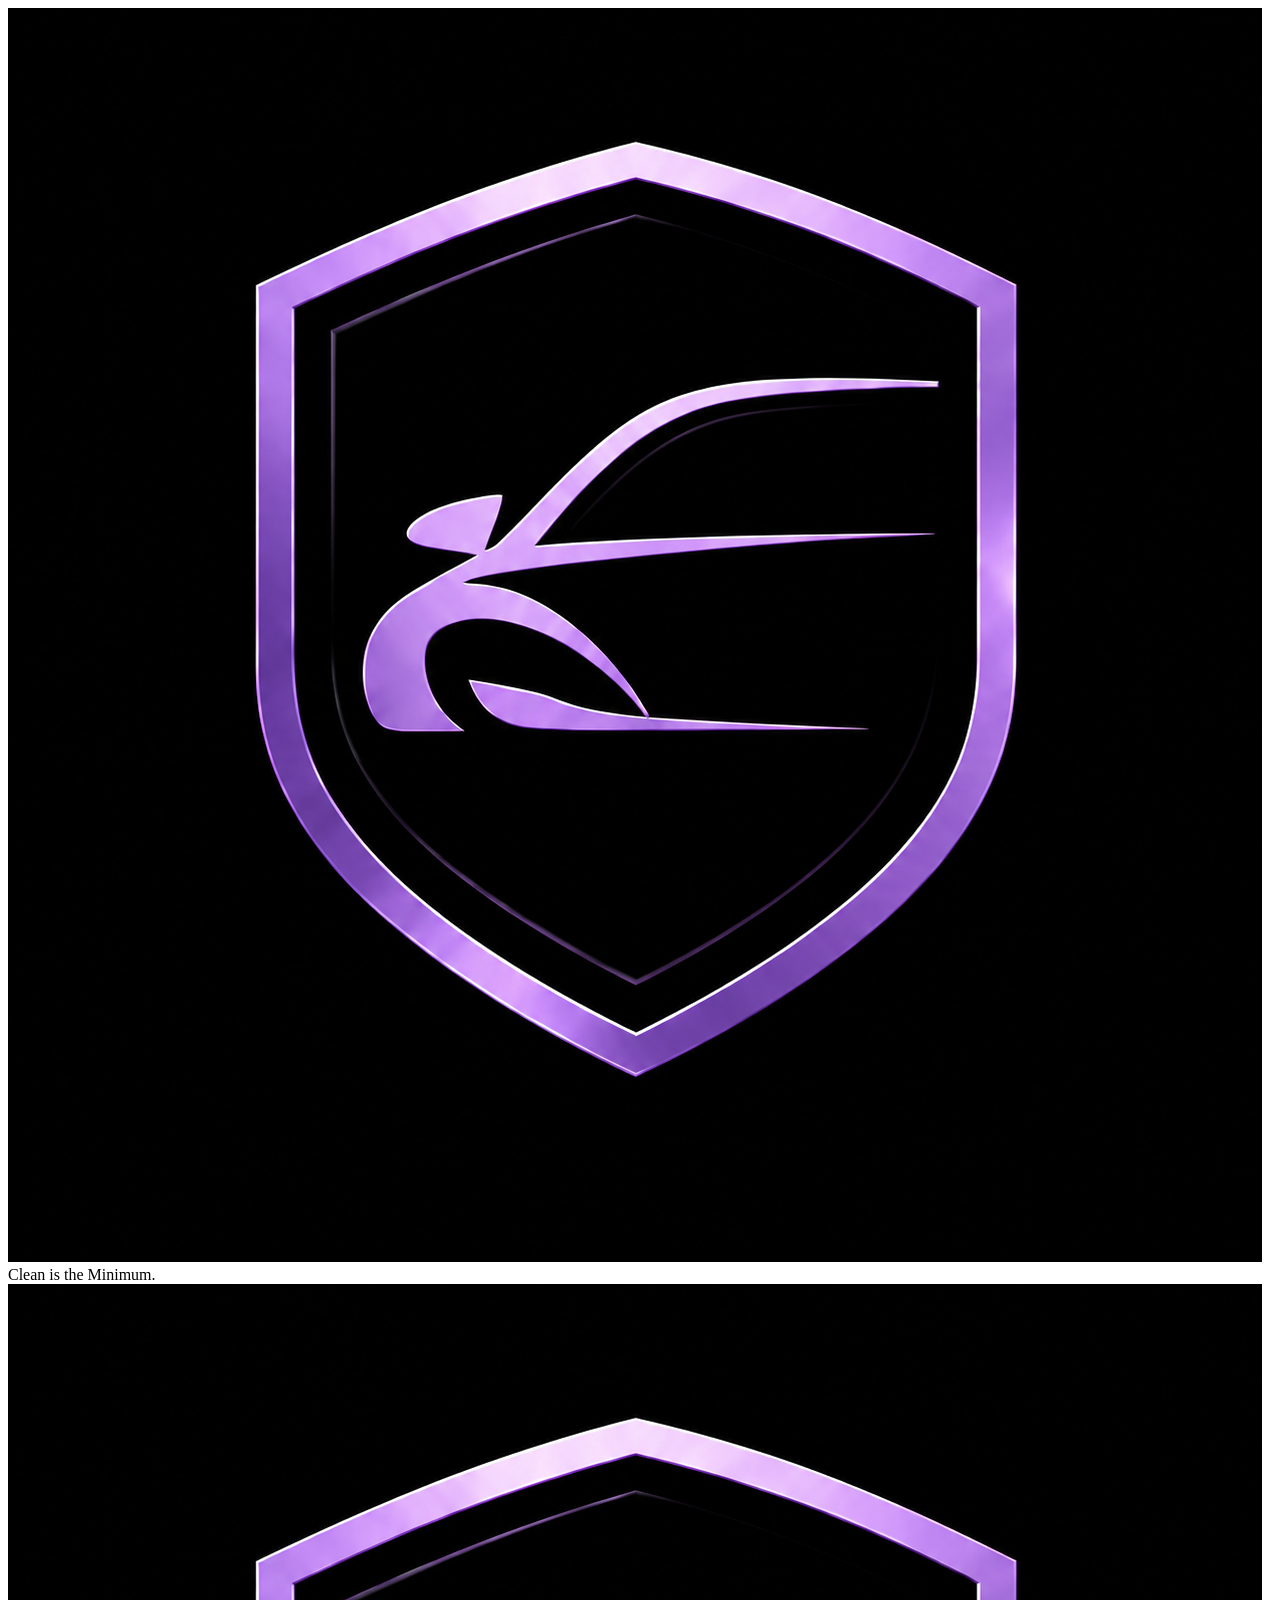
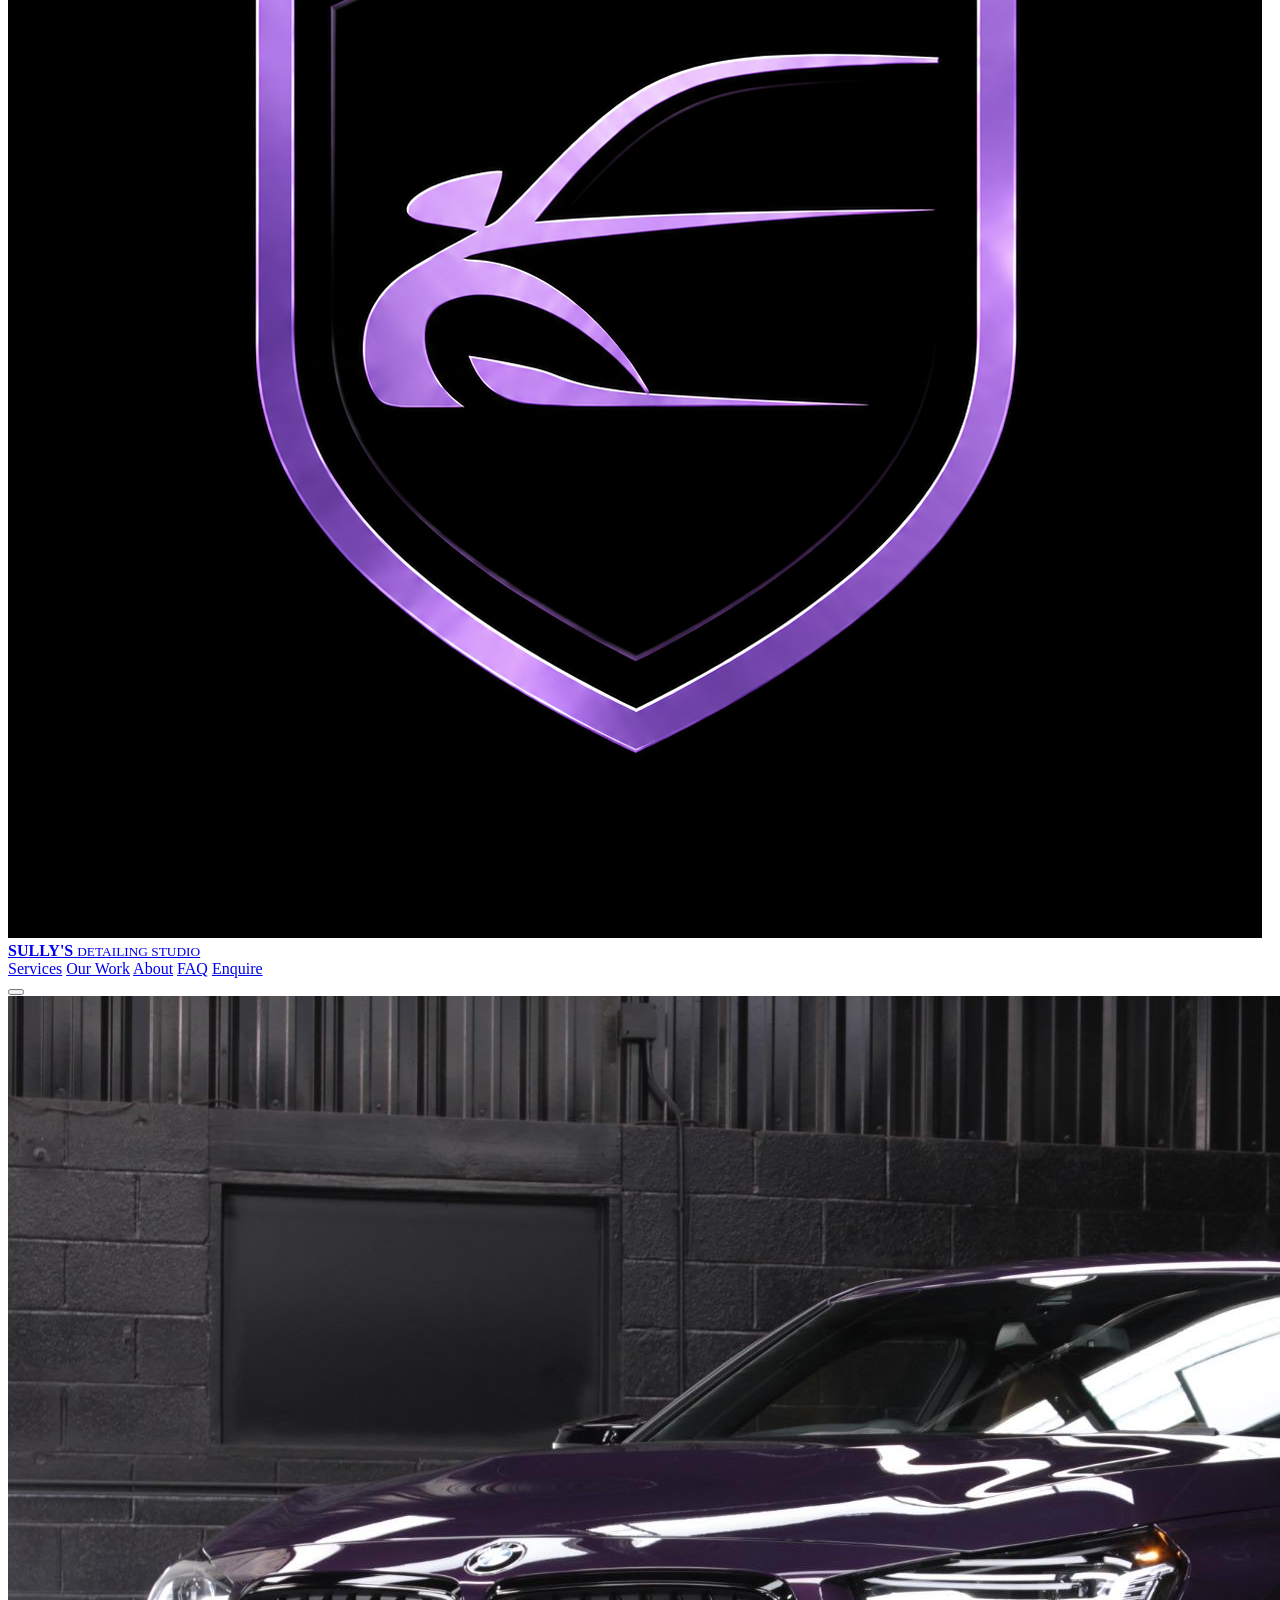
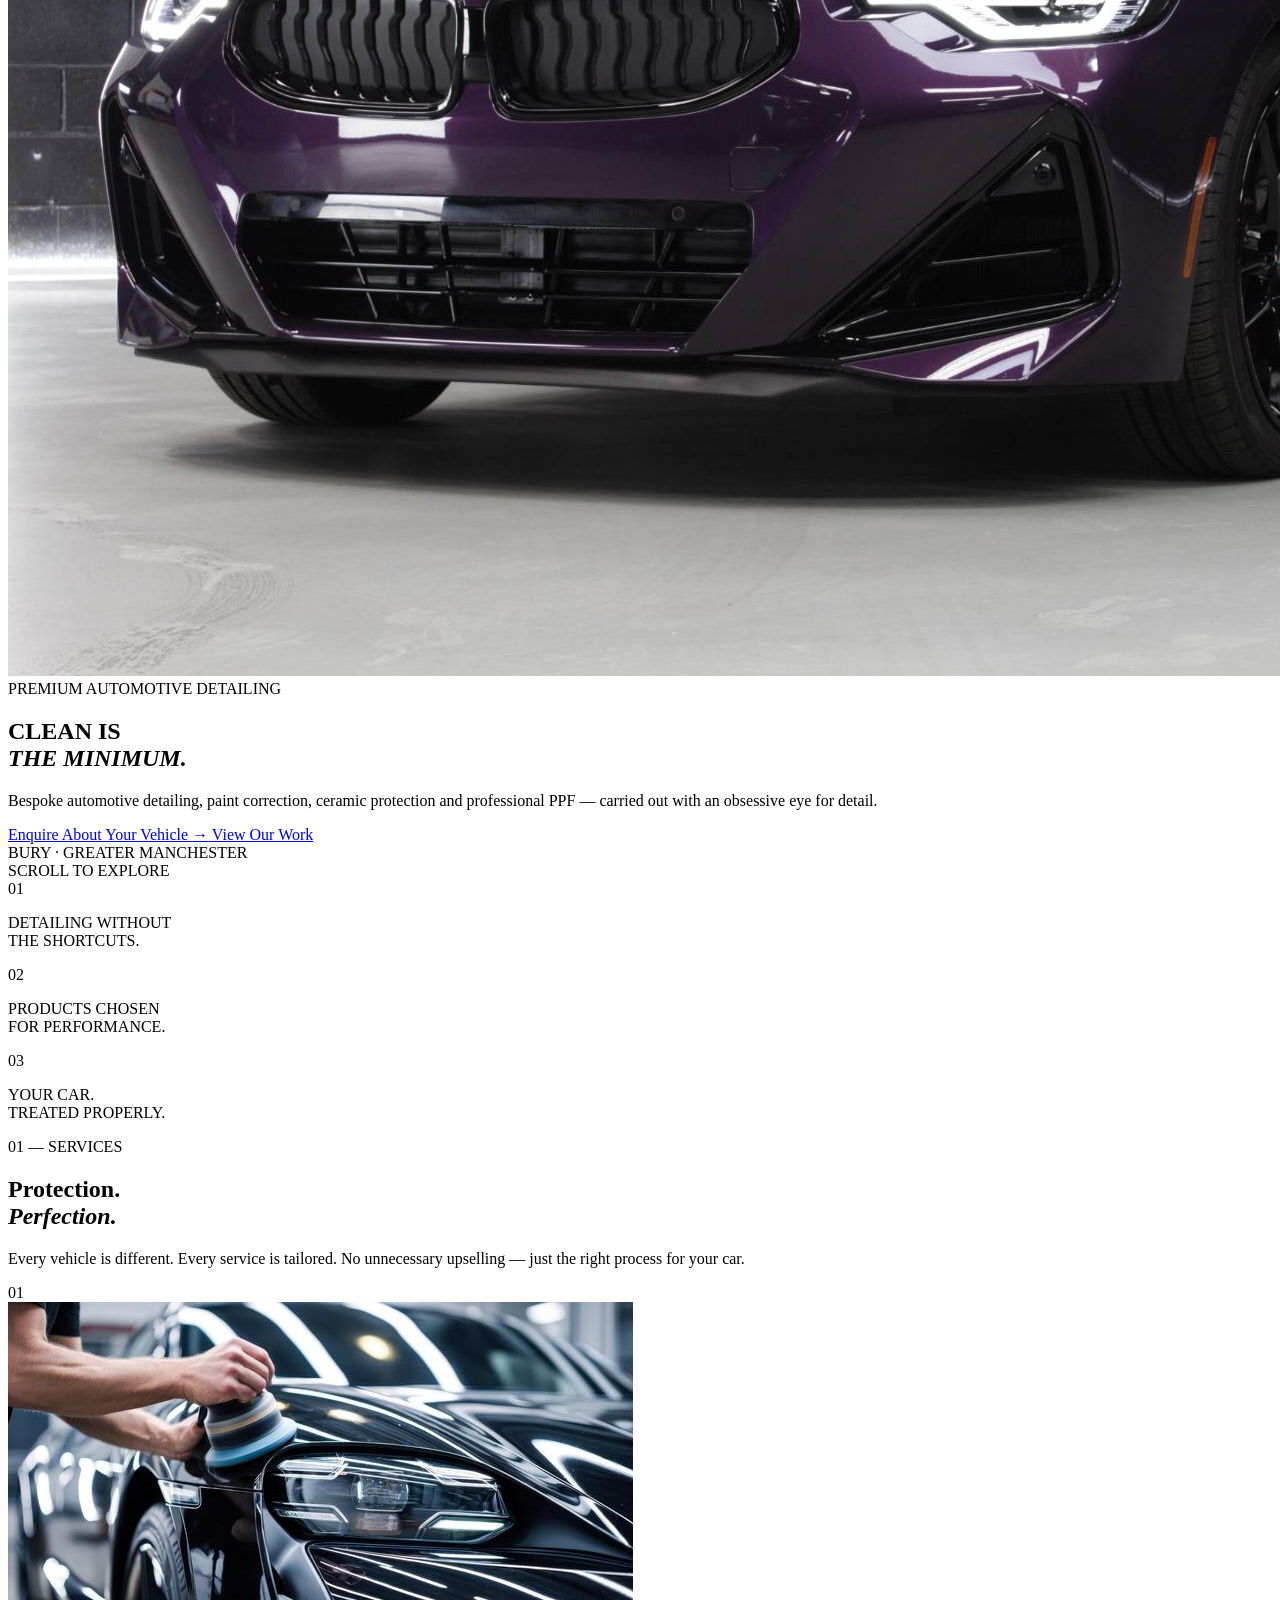
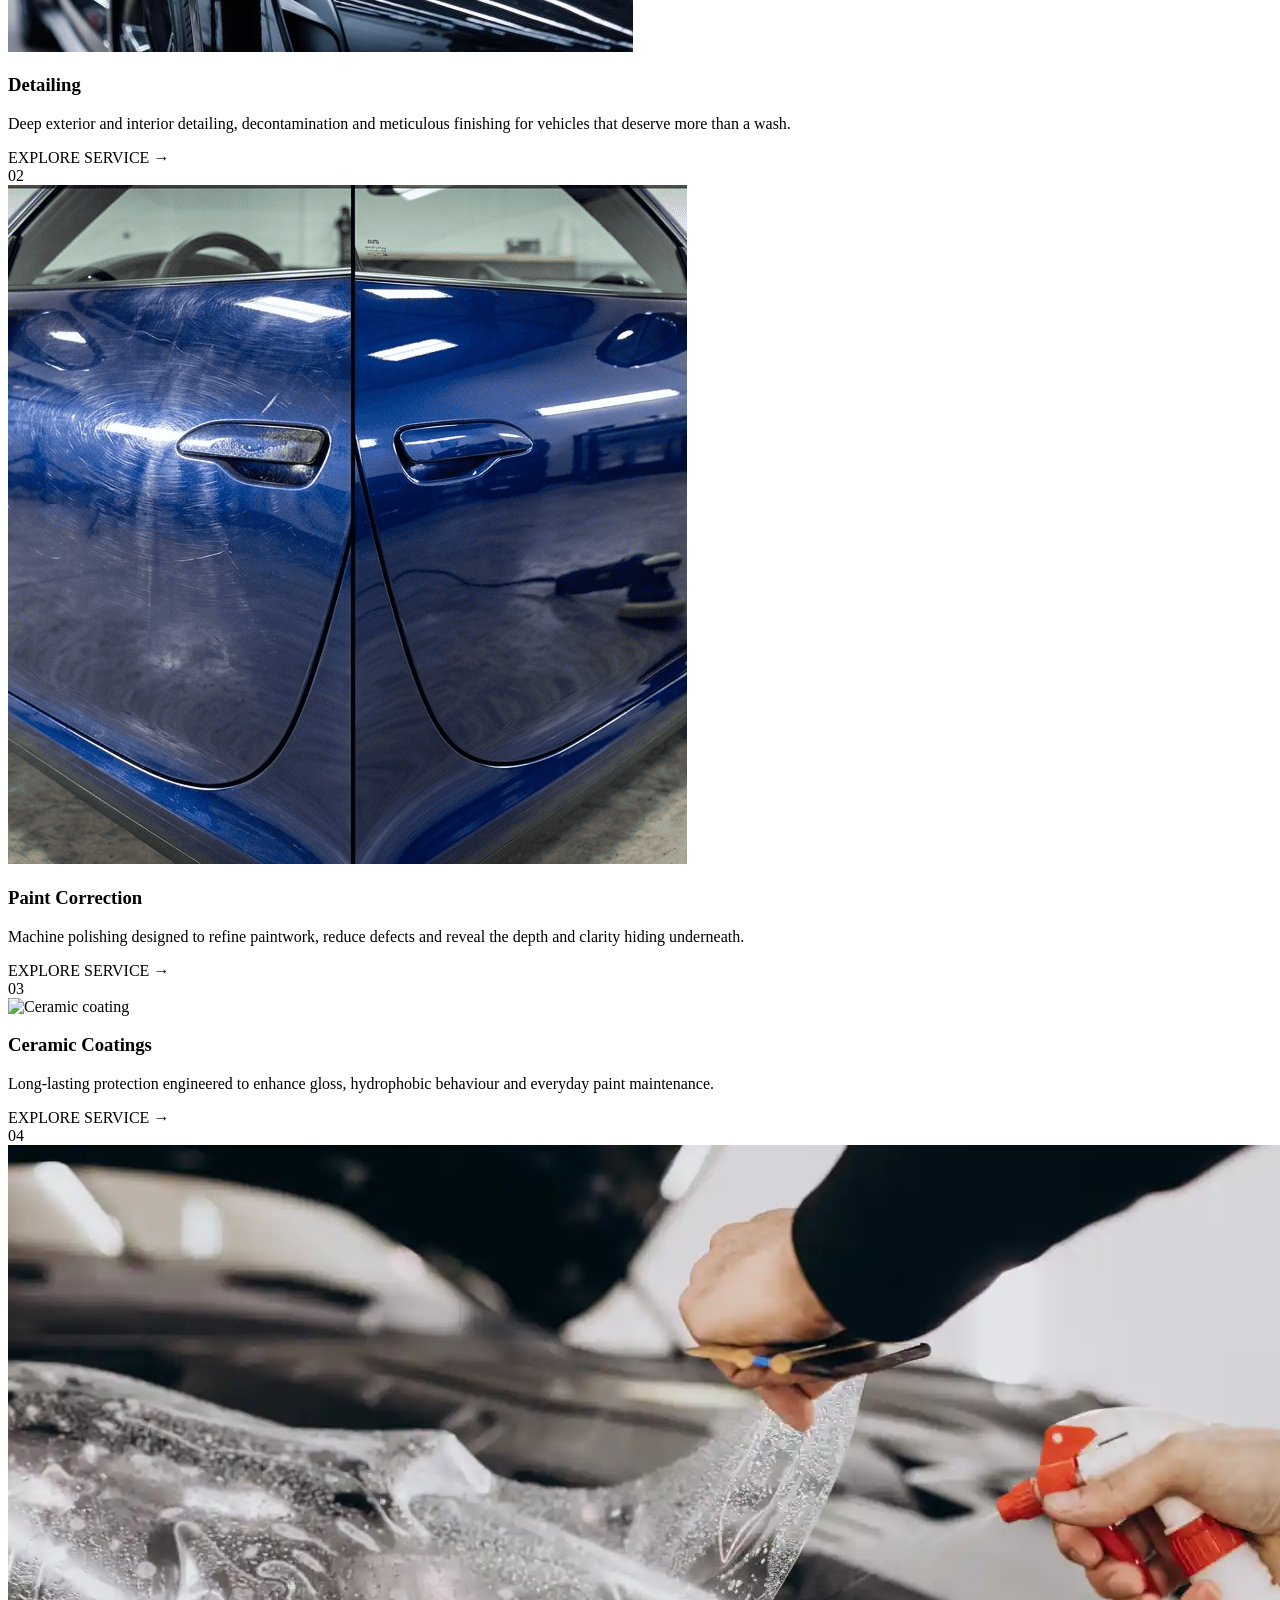
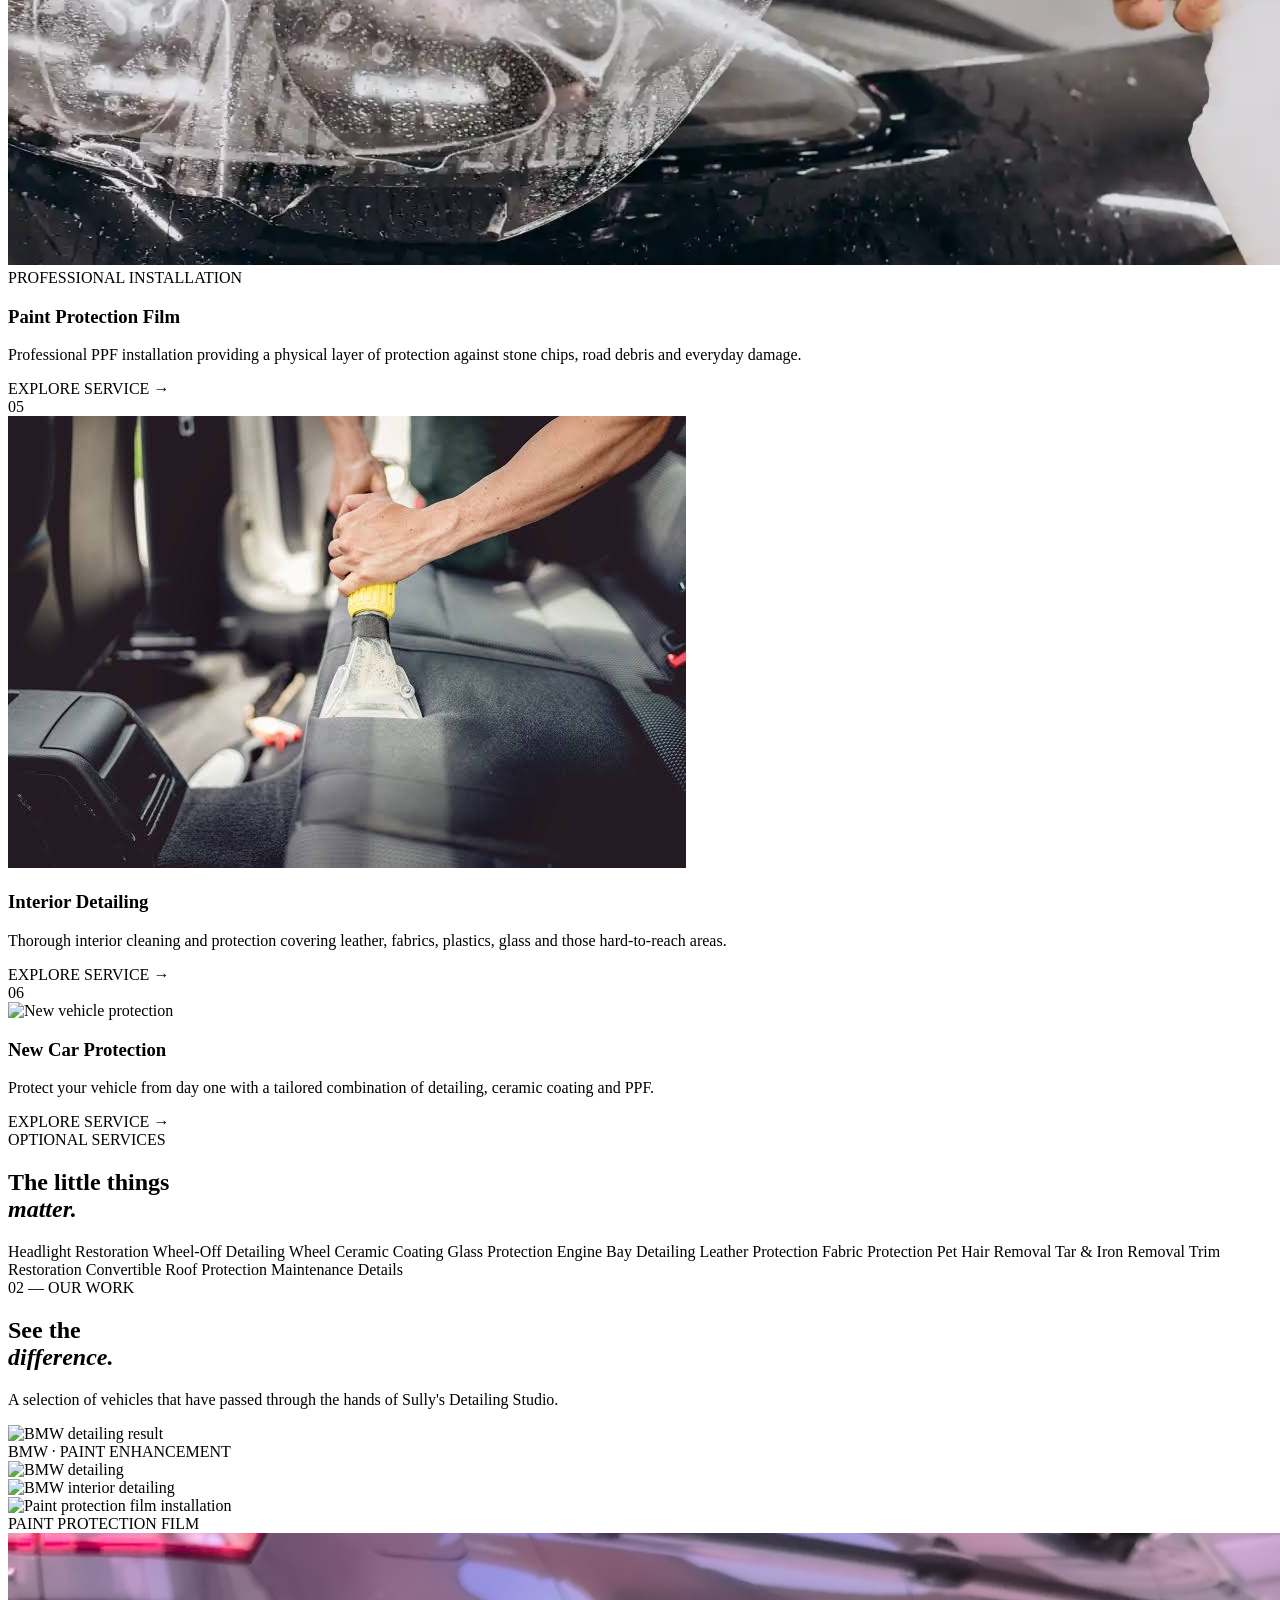
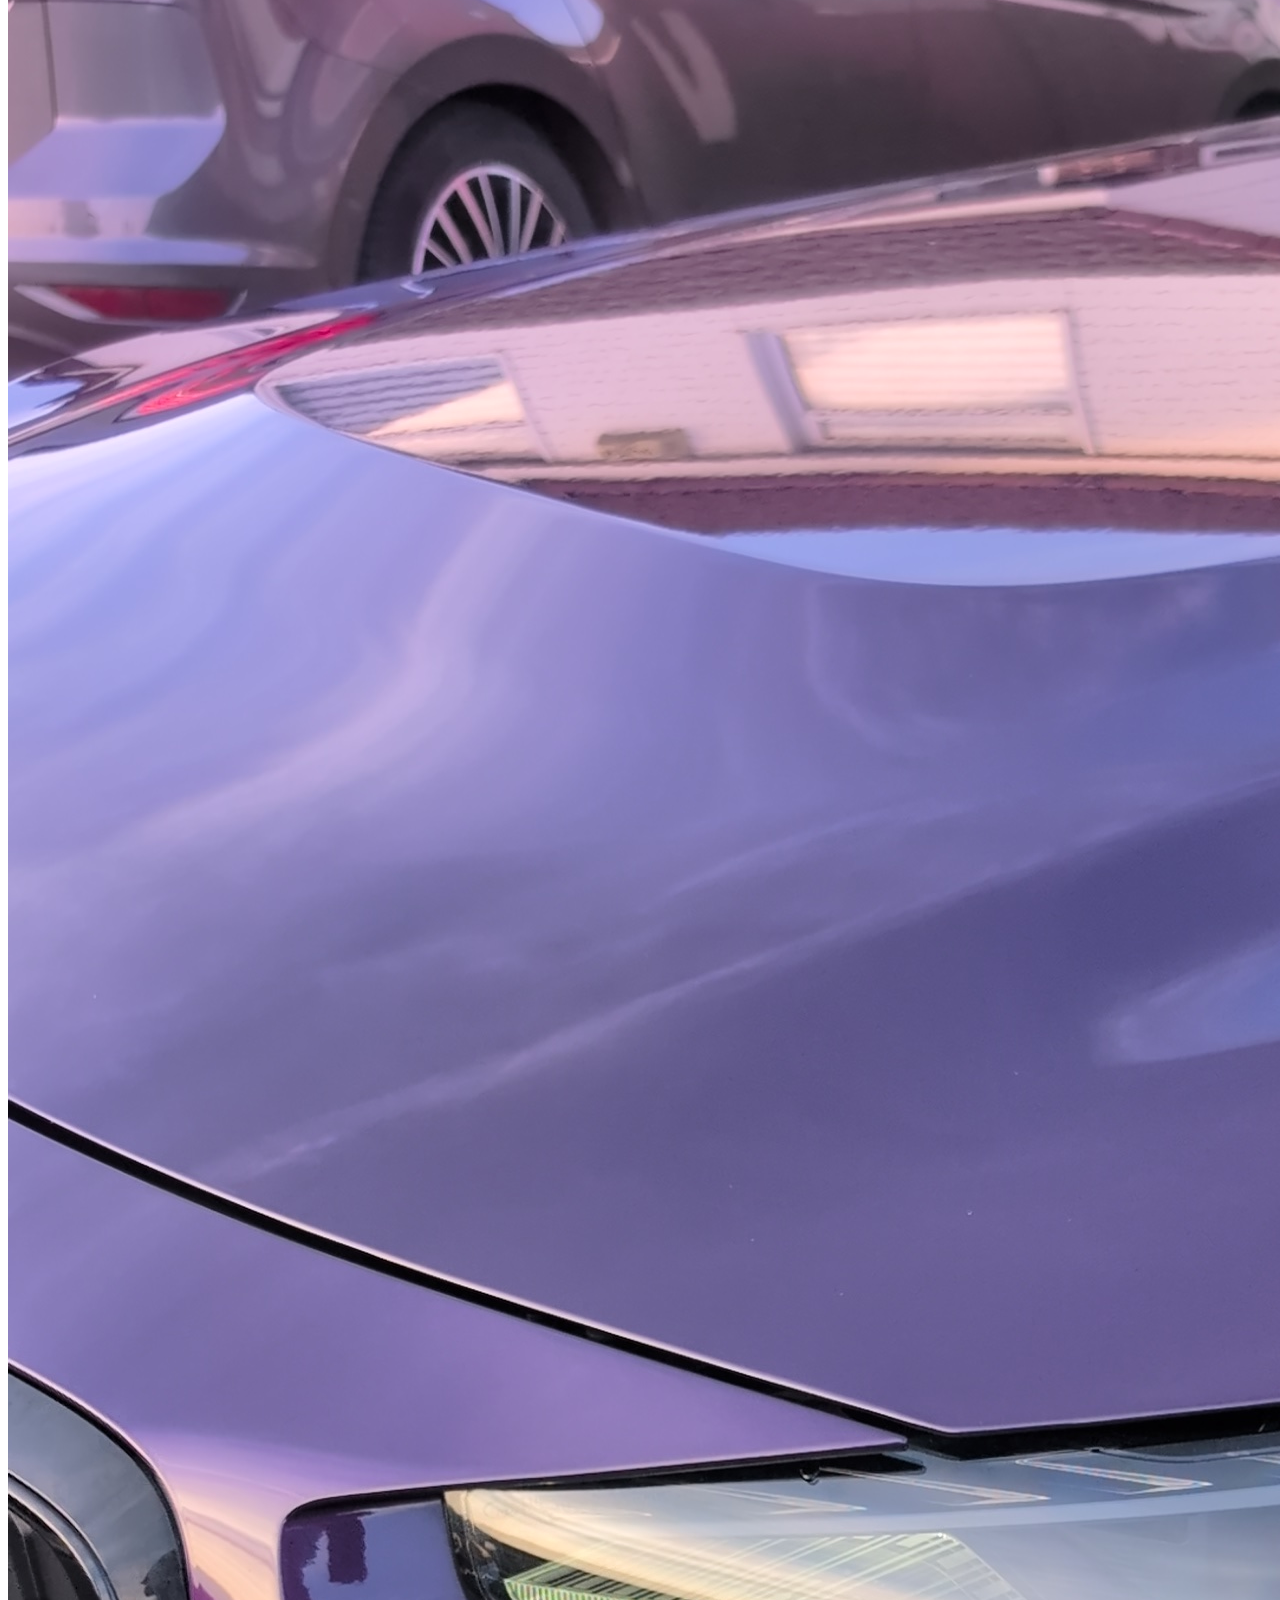
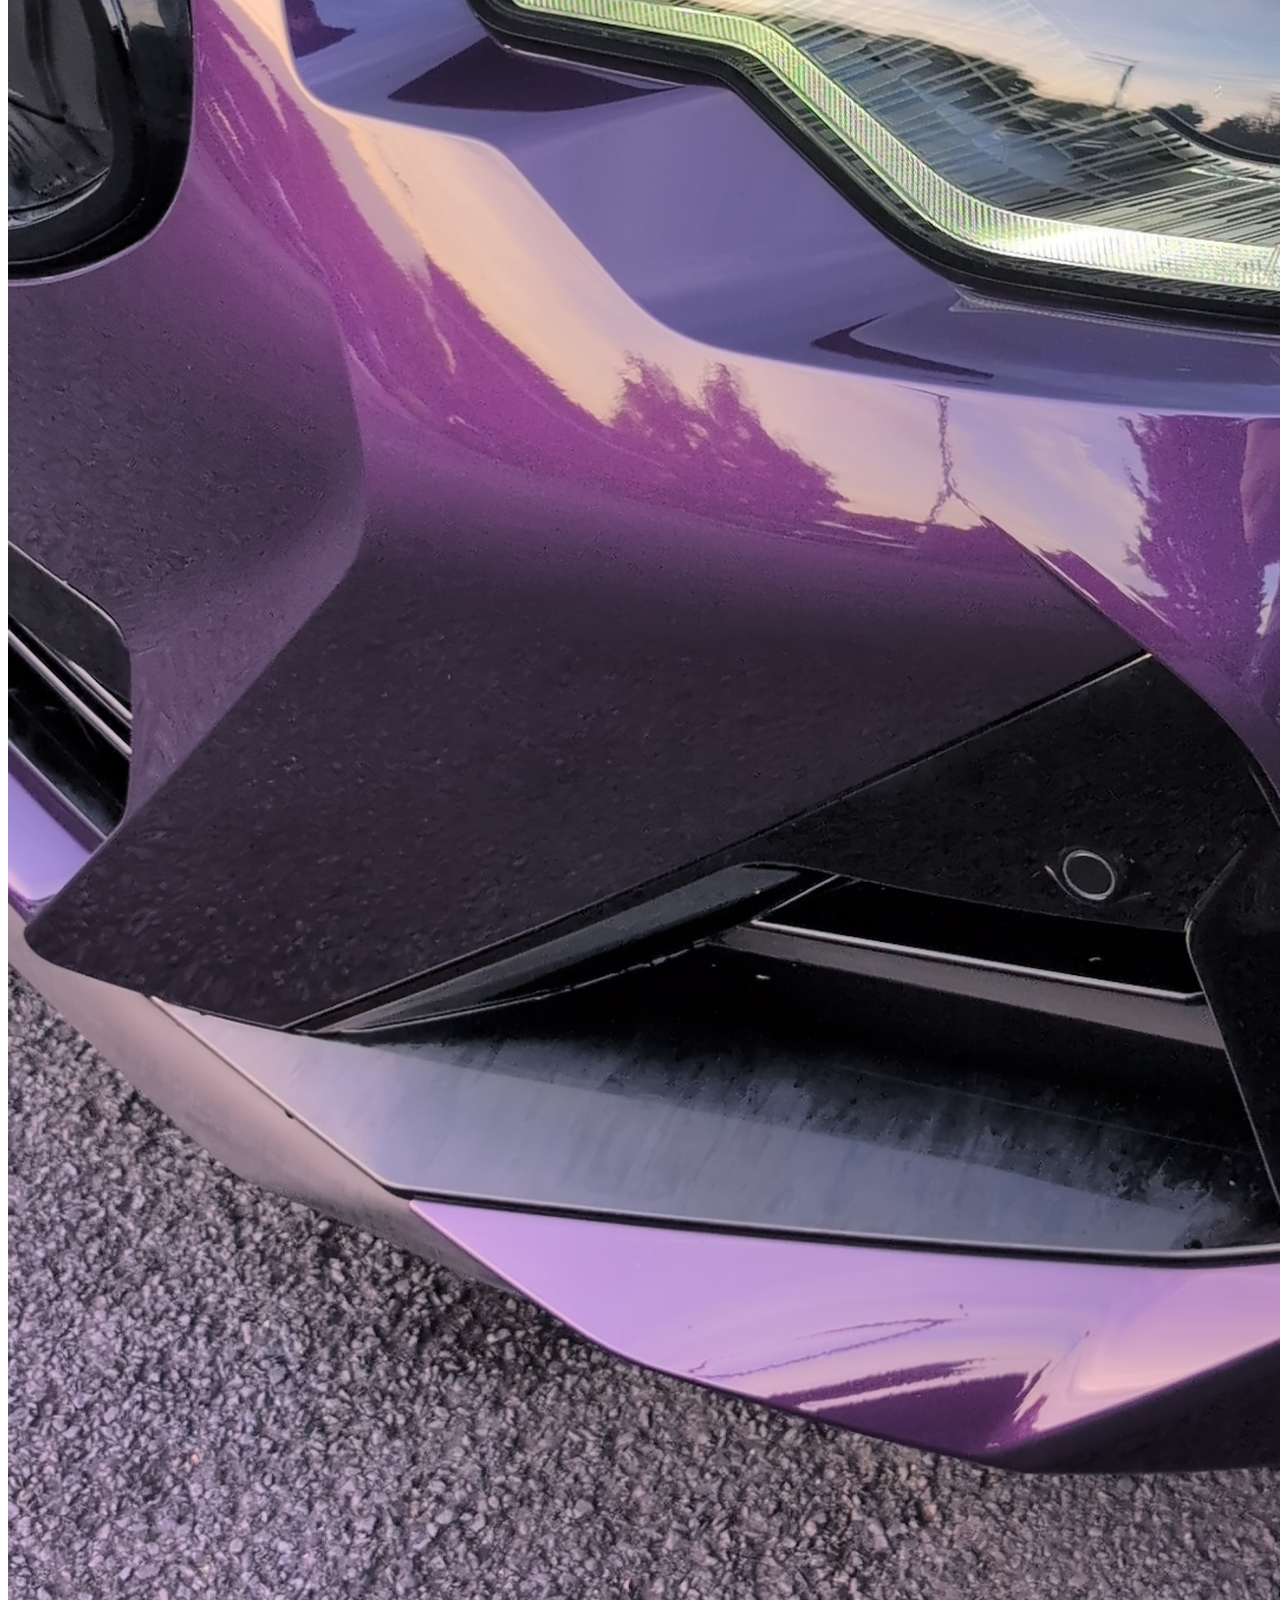
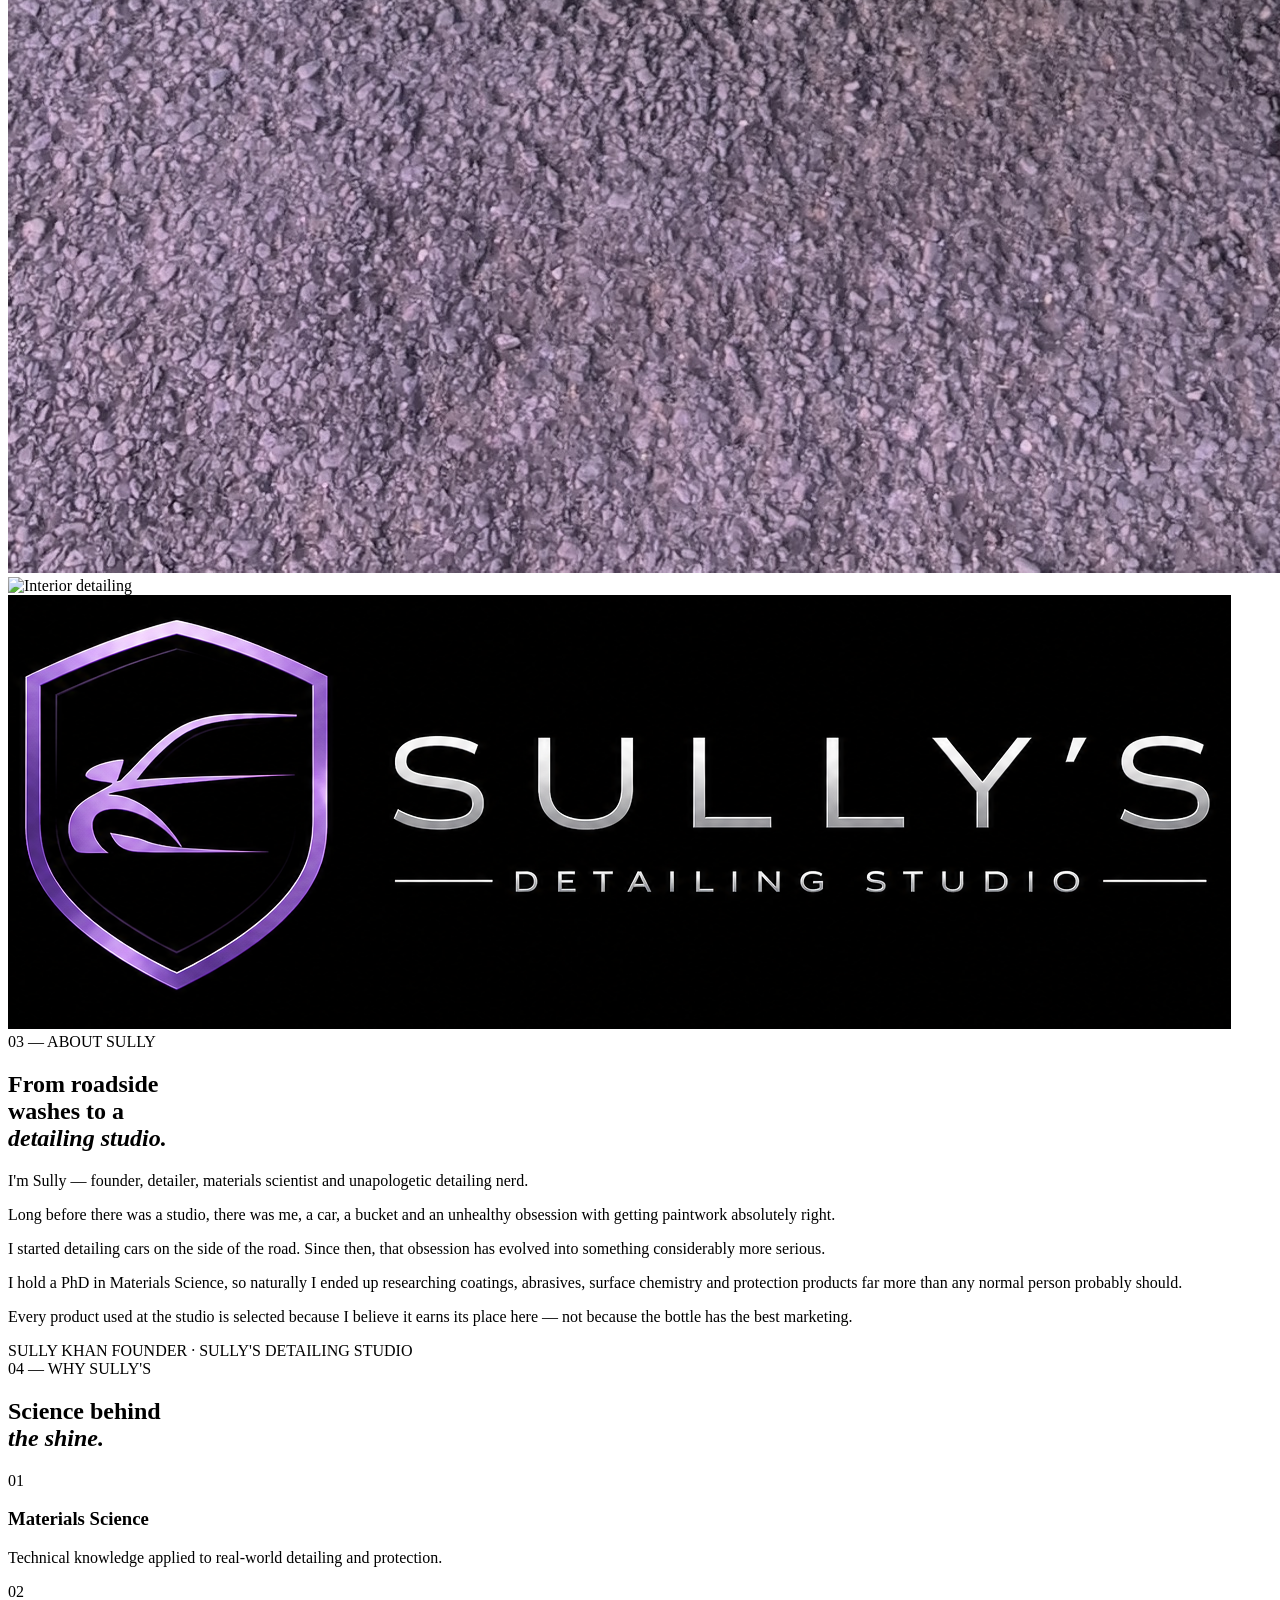
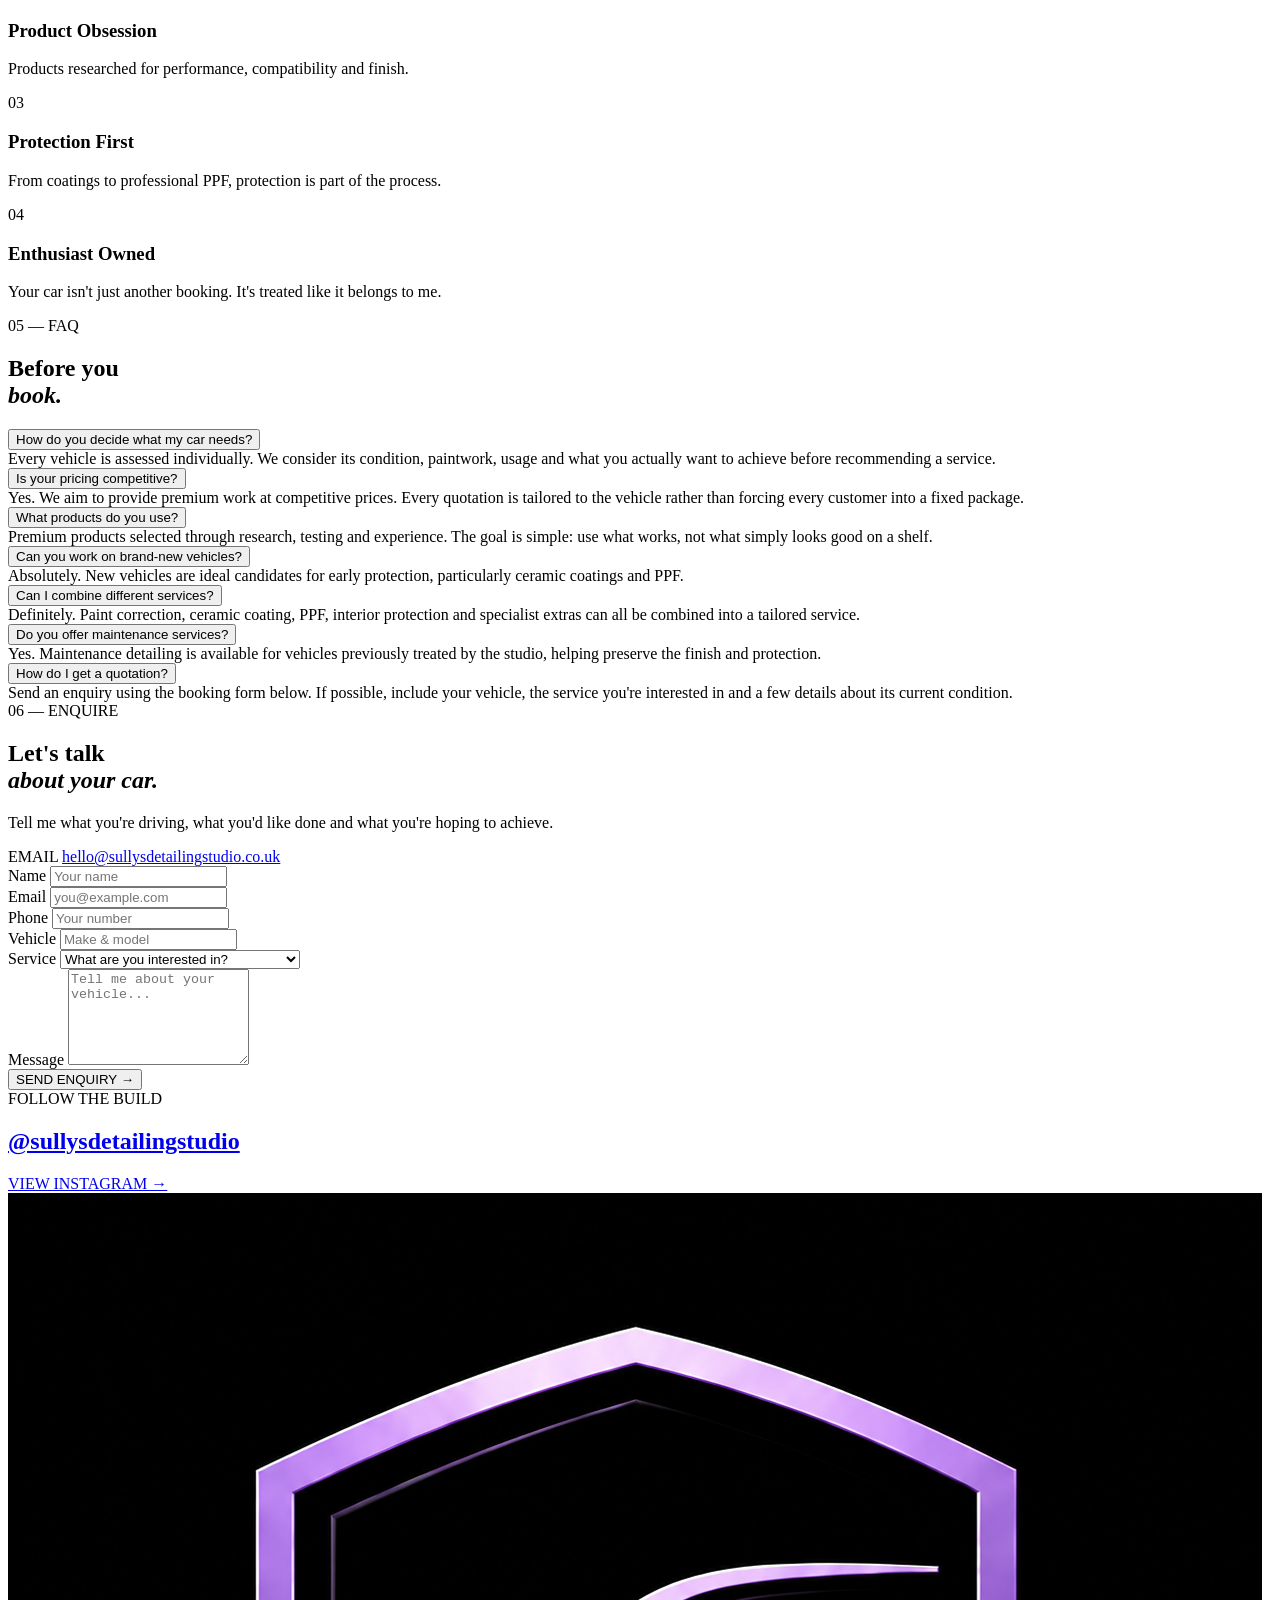
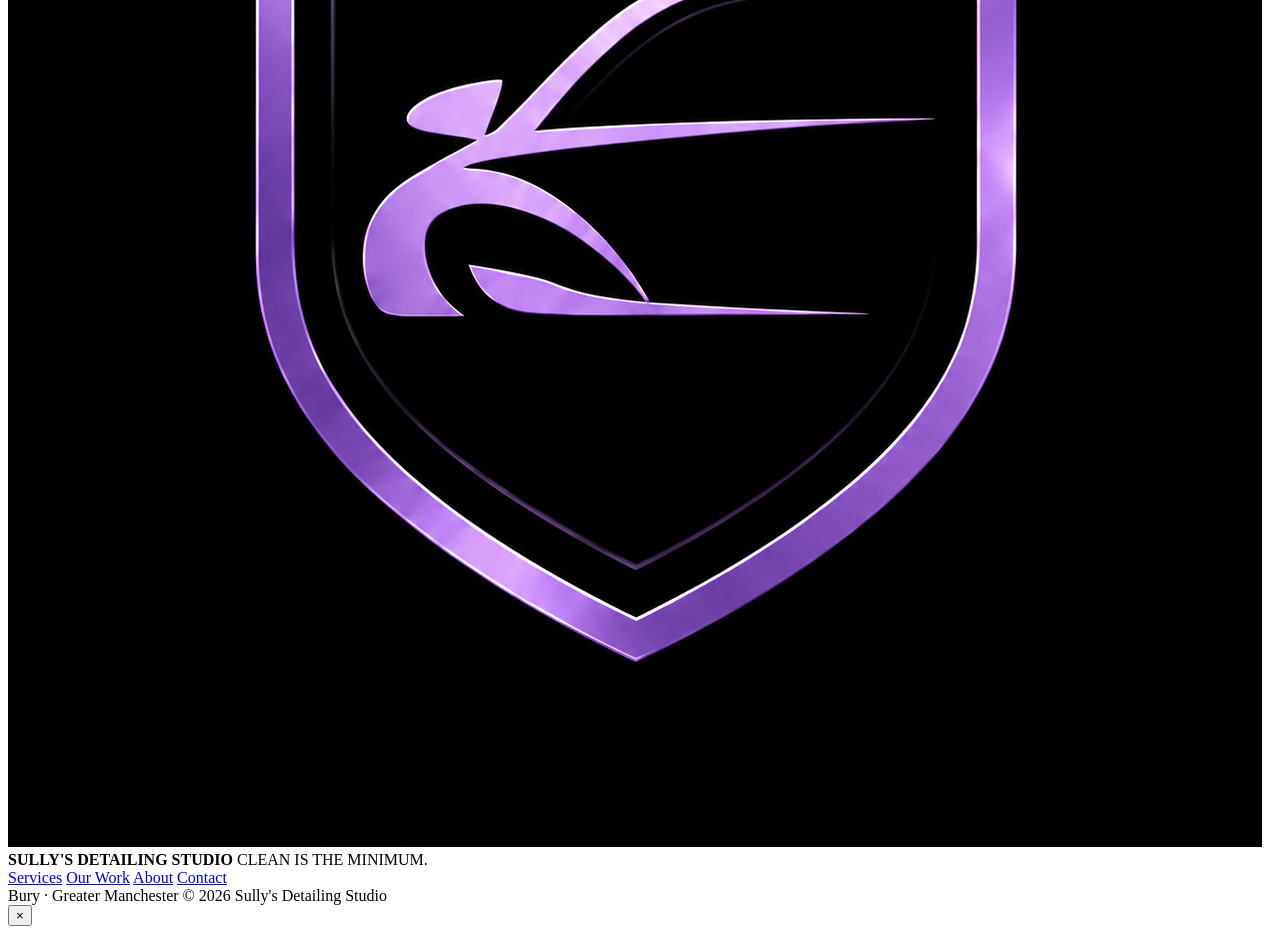
==== commit 35c026a3: "Update index.html" ====
--- a/index.html
+++ b/index.html
@@ -4,17 +4,14 @@
 <head>
 
     <meta charset="UTF-8">
-
     <meta name="viewport" content="width=device-width, initial-scale=1.0">
 
-    <title>Sully's Detailing Studio | Premium Car Detailing | Bury, Manchester</title>
+    <title>Sully's Detailing Studio | Clean is the Minimum.</title>
 
     <meta name="description"
-        content="Premium automotive detailing, ceramic coatings, paint correction and certified paint protection film in Bury, Greater Manchester. Clean is the Minimum.">
+        content="Sully's Detailing Studio — premium automotive detailing, paint correction, ceramic coatings and professional PPF installation in Bury, Greater Manchester.">
 
     <link rel="icon" href="assets/logo/favicon.png">
-
-    <!-- GOOGLE FONTS -->
 
     <link rel="preconnect" href="https://fonts.googleapis.com">
     <link rel="preconnect" href="https://fonts.gstatic.com" crossorigin>
@@ -23,16 +20,10 @@
         href="https://fonts.googleapis.com/css2?family=DM+Sans:wght@300;400;500;600;700&family=Manrope:wght@400;500;600;700;800&display=swap"
         rel="stylesheet">
 
-    <!-- WEBSITE CSS -->
-
     <link rel="stylesheet" href="styles.css">
 
-    <!-- FONT AWESOME -->
-
-    <script
-        src="https://kit.fontawesome.com/7f0f0e2d5d.js"
-        crossorigin="anonymous">
-    </script>
+    <script src="https://kit.fontawesome.com/7f0f0e2d5d.js"
+        crossorigin="anonymous"></script>
 
 </head>
 
@@ -40,650 +31,795 @@
 <body>
 
 
-<!-- =========================================================
-     LOADING SCREEN
-     ========================================================= -->
+<!-- =====================================================
+     LOADER
+===================================================== -->
 
 <div id="loader">
 
-    <img
-        src="assets/logo/shield.png"
-        alt="Sully's Detailing Studio">
-
-    <p>Clean is the Minimum.</p>
+    <img src="assets/logo/shield.png" alt="Sully's Detailing Studio">
+
+    <span>Clean is the Minimum.</span>
 
 </div>
 
 
-<!-- =========================================================
+
+<!-- =====================================================
      NAVIGATION
-     ========================================================= -->
+===================================================== -->
 
 <header class="navbar">
 
-    <a href="#home" class="logo">
-
-        <img
-            src="assets/logo/shield.png"
-            alt="Sully's Detailing Studio">
-
-        <span>Sully's Detailing Studio</span>
+    <a href="#home" class="brand">
+
+        <img src="assets/logo/shield.png" alt="Sully's Detailing Studio">
+
+        <div>
+            <strong>SULLY'S</strong>
+            <small>DETAILING STUDIO</small>
+        </div>
 
     </a>
 
 
     <nav id="navMenu">
 
-        <a href="#home">Home</a>
-
         <a href="#services">Services</a>
-
-        <a href="#gallery">Gallery</a>
-
-        <a href="#about">About Sully</a>
-
+        <a href="#work">Our Work</a>
+        <a href="#about">About</a>
         <a href="#faq">FAQ</a>
 
-        <a href="#contact">Book Now</a>
+        <a href="#contact" class="nav-cta">
+            Enquire
+        </a>
 
     </nav>
 
 
-    <div
-        class="hamburger"
-        id="hamburger"
-        aria-label="Open navigation menu">
+    <button class="hamburger" id="hamburger" aria-label="Open menu">
 
         <span></span>
         <span></span>
         <span></span>
 
-    </div>
+    </button>
 
 </header>
 
 
-<!-- =========================================================
+
+<!-- =====================================================
      HERO
-     ========================================================= -->
+===================================================== -->
+
+<main>
 
 <section id="home" class="hero">
+
 
     <img
         src="assets/hero/hero-bmw.webp"
+        alt="BMW photographed by Sully's Detailing Studio"
         class="hero-image"
-        alt="BMW at Sully's Detailing Studio">
-
-    <div class="hero-overlay"></div>
+    >
+
+
+    <div class="hero-vignette"></div>
 
 
     <div class="hero-content">
 
-        <p class="eyebrow">
-            Premium Automotive Detailing • Bury, Greater Manchester
+        <div class="hero-kicker">
+
+            <span></span>
+
+            PREMIUM AUTOMOTIVE DETAILING
+
+            <span></span>
+
+        </div>
+
+
+        <h1>
+
+            CLEAN IS<br>
+
+            <em>THE MINIMUM.</em>
+
+        </h1>
+
+
+        <p>
+
+            Bespoke automotive detailing, paint correction,
+            ceramic protection and professional PPF —
+            carried out with an obsessive eye for detail.
+
         </p>
 
 
-        <h1>
-            Clean is the Minimum.
-        </h1>
-
-
-        <p class="hero-text">
-
-            Premium detailing, ceramic coatings, paint correction
-            and certified paint protection film installations for
-            enthusiasts who expect perfection.
-
+        <div class="hero-actions">
+
+            <a href="#contact" class="button button-primary">
+
+                Enquire About Your Vehicle
+
+                <span>→</span>
+
+            </a>
+
+
+            <a href="#work" class="button button-ghost">
+
+                View Our Work
+
+            </a>
+
+        </div>
+
+
+        <div class="hero-location">
+
+            <span class="location-dot"></span>
+
+            BURY · GREATER MANCHESTER
+
+        </div>
+
+    </div>
+
+
+    <div class="hero-scroll">
+
+        <span></span>
+
+        SCROLL TO EXPLORE
+
+    </div>
+
+</section>
+
+
+
+<!-- =====================================================
+     INTRO STRIP
+===================================================== -->
+
+<section class="intro-strip">
+
+    <div>
+
+        <span>01</span>
+
+        <p>
+            DETAILING WITHOUT<br>
+            THE SHORTCUTS.
         </p>
 
-
-        <div class="hero-buttons">
-
-            <a
-                href="#contact"
-                class="btn-primary">
-
-                Book Your Vehicle
-
-            </a>
-
-
-            <a
-                href="#services"
-                class="btn-secondary">
-
-                Explore Services
-
-            </a>
-
-        </div>
+    </div>
+
+
+    <div>
+
+        <span>02</span>
+
+        <p>
+            PRODUCTS CHOSEN<br>
+            FOR PERFORMANCE.
+        </p>
+
+    </div>
+
+
+    <div>
+
+        <span>03</span>
+
+        <p>
+            YOUR CAR.<br>
+            TREATED PROPERLY.
+        </p>
 
     </div>
 
 </section>
 
 
-<!-- =========================================================
+
+<!-- =====================================================
      SERVICES
-     ========================================================= -->
-
-<section
-    id="services"
-    class="section">
-
-    <div class="section-title">
-
-        <p>SERVICES</p>
+===================================================== -->
+
+<section id="services" class="section services-section">
+
+
+    <div class="section-heading">
+
+        <div>
+
+            <span class="section-number">01 — SERVICES</span>
+
+            <h2>
+                Protection.<br>
+                <em>Perfection.</em>
+            </h2>
+
+        </div>
+
+
+        <p>
+
+            Every vehicle is different.
+            Every service is tailored.
+            No unnecessary upselling — just
+            the right process for your car.
+
+        </p>
+
+    </div>
+
+
+
+    <div class="services-list">
+
+
+        <article class="service">
+
+            <div class="service-number">01</div>
+
+            <div class="service-image">
+
+                <img
+                    src="assets/services/detail.webp"
+                    alt="Automotive detailing"
+                >
+
+            </div>
+
+            <div class="service-info">
+
+                <h3>Detailing</h3>
+
+                <p>
+                    Deep exterior and interior detailing,
+                    decontamination and meticulous finishing
+                    for vehicles that deserve more than a wash.
+                </p>
+
+                <span>EXPLORE SERVICE →</span>
+
+            </div>
+
+        </article>
+
+
+
+        <article class="service">
+
+            <div class="service-number">02</div>
+
+            <div class="service-image">
+
+                <img
+                    src="assets/services/correction.webp"
+                    alt="Paint correction"
+                >
+
+            </div>
+
+            <div class="service-info">
+
+                <h3>Paint Correction</h3>
+
+                <p>
+                    Machine polishing designed to refine
+                    paintwork, reduce defects and reveal
+                    the depth and clarity hiding underneath.
+                </p>
+
+                <span>EXPLORE SERVICE →</span>
+
+            </div>
+
+        </article>
+
+
+
+        <article class="service">
+
+            <div class="service-number">03</div>
+
+            <div class="service-image">
+
+                <img
+                    src="assets/services/ceramic.webp"
+                    alt="Ceramic coating"
+                >
+
+            </div>
+
+            <div class="service-info">
+
+                <h3>Ceramic Coatings</h3>
+
+                <p>
+                    Long-lasting protection engineered to
+                    enhance gloss, hydrophobic behaviour
+                    and everyday paint maintenance.
+                </p>
+
+                <span>EXPLORE SERVICE →</span>
+
+            </div>
+
+        </article>
+
+
+
+        <article class="service service-featured">
+
+            <div class="service-number">04</div>
+
+            <div class="service-image">
+
+                <img
+                    src="assets/services/ppf.webp"
+                    alt="Paint protection film"
+                >
+
+            </div>
+
+            <div class="service-info">
+
+                <div class="service-tag">
+                    PROFESSIONAL INSTALLATION
+                </div>
+
+                <h3>Paint Protection Film</h3>
+
+                <p>
+                    Professional PPF installation providing
+                    a physical layer of protection against
+                    stone chips, road debris and everyday damage.
+                </p>
+
+                <span>EXPLORE SERVICE →</span>
+
+            </div>
+
+        </article>
+
+
+
+        <article class="service">
+
+            <div class="service-number">05</div>
+
+            <div class="service-image">
+
+                <img
+                    src="assets/services/interior.webp"
+                    alt="Interior detailing"
+                >
+
+            </div>
+
+            <div class="service-info">
+
+                <h3>Interior Detailing</h3>
+
+                <p>
+                    Thorough interior cleaning and protection
+                    covering leather, fabrics, plastics,
+                    glass and those hard-to-reach areas.
+                </p>
+
+                <span>EXPLORE SERVICE →</span>
+
+            </div>
+
+        </article>
+
+
+
+        <article class="service">
+
+            <div class="service-number">06</div>
+
+            <div class="service-image">
+
+                <img
+                    src="assets/services/newcar.webp"
+                    alt="New vehicle protection"
+                >
+
+            </div>
+
+            <div class="service-info">
+
+                <h3>New Car Protection</h3>
+
+                <p>
+                    Protect your vehicle from day one with
+                    a tailored combination of detailing,
+                    ceramic coating and PPF.
+                </p>
+
+                <span>EXPLORE SERVICE →</span>
+
+            </div>
+
+        </article>
+
+    </div>
+
+</section>
+
+
+
+<!-- =====================================================
+     EXTRAS
+===================================================== -->
+
+<section class="extras-section">
+
+
+    <div class="extras-heading">
+
+        <span>OPTIONAL SERVICES</span>
 
         <h2>
-            Tailored Detailing. Premium Protection.
+            The little things<br>
+            <em>matter.</em>
         </h2>
 
     </div>
 
 
-    <div class="services-grid">
-
-
-        <!-- SERVICE 1 -->
-
-        <article class="service-card">
-
-            <img
-                src="assets/services/detail.webp"
-                alt="Automotive enhancement detailing">
-
-            <h3>
-                Enhancement Detail
-            </h3>
-
-            <p>
-                A thorough exterior detail designed to safely
-                cleanse, decontaminate and dramatically improve
-                gloss and presentation.
-            </p>
-
-        </article>
-
-
-        <!-- SERVICE 2 -->
-
-        <article class="service-card">
-
-            <img
-                src="assets/services/correction.webp"
-                alt="Paint correction">
-
-            <h3>
-                Paint Correction
-            </h3>
-
-            <p>
-                Machine polishing designed to reduce swirl marks,
-                oxidation and paint defects while restoring clarity,
-                depth and gloss.
-            </p>
-
-        </article>
-
-
-        <!-- SERVICE 3 -->
-
-        <article class="service-card">
-
-            <img
-                src="assets/services/ceramic.webp"
-                alt="Ceramic coating">
-
-            <h3>
-                Ceramic Coatings
-            </h3>
-
-            <p>
-                Premium ceramic protection engineered to provide
-                exceptional gloss, hydrophobic behaviour and
-                easier maintenance.
-            </p>
-
-        </article>
-
-
-        <!-- SERVICE 4 -->
-
-        <article class="service-card">
-
-            <img
-                src="assets/services/ppf.webp"
-                alt="Paint protection film">
-
-            <h3>
-                Paint Protection Film
-            </h3>
-
-            <p>
-                Certified professional PPF installation providing
-                durable protection against stone chips, road
-                debris and everyday damage.
-            </p>
-
-        </article>
-
-
-        <!-- SERVICE 5 -->
-
-        <article class="service-card">
-
-            <img
-                src="assets/services/interior.webp"
-                alt="Interior car detailing">
-
-            <h3>
-                Interior Detailing
-            </h3>
-
-            <p>
-                Deep interior cleaning including leather,
-                plastics, carpets, glass and carefully selected
-                steam-cleaning processes.
-            </p>
-
-        </article>
-
-
-        <!-- SERVICE 6 -->
-
-        <article class="service-card">
-
-            <img
-                src="assets/services/newcar.webp"
-                alt="New car protection">
-
-            <h3>
-                New Car Protection
-            </h3>
-
-            <p>
-                Protect your vehicle from day one with tailored
-                ceramic coating, PPF and protection packages.
-            </p>
-
-        </article>
-
+    <div class="extras">
+
+        <span>Headlight Restoration</span>
+        <span>Wheel-Off Detailing</span>
+        <span>Wheel Ceramic Coating</span>
+        <span>Glass Protection</span>
+        <span>Engine Bay Detailing</span>
+        <span>Leather Protection</span>
+        <span>Fabric Protection</span>
+        <span>Pet Hair Removal</span>
+        <span>Tar & Iron Removal</span>
+        <span>Trim Restoration</span>
+        <span>Convertible Roof Protection</span>
+        <span>Maintenance Details</span>
 
     </div>
 
 </section>
 
 
-<!-- =========================================================
-     OPTIONAL EXTRAS
-     ========================================================= -->
-
-<section class="section dark-section">
-
-    <div class="section-title">
-
-        <p>OPTIONAL EXTRAS</p>
-
-        <h2>
-            Finish Every Detail.
-        </h2>
-
-    </div>
-
-
-    <div class="extras-grid">
-
-        <div>Headlight Restoration</div>
-
-        <div>Engine Bay Detail</div>
-
-        <div>Wheel-Off Detail</div>
-
-        <div>Wheel Ceramic Coating</div>
-
-        <div>Glass Ceramic Coating</div>
-
-        <div>Leather Protection</div>
-
-        <div>Fabric Protection</div>
-
-        <div>Pet Hair Removal</div>
-
-        <div>Tar &amp; Iron Decontamination</div>
-
-        <div>Trim Restoration</div>
-
-        <div>Convertible Roof Protection</div>
-
-        <div>Maintenance Wash Plans</div>
-
-    </div>
-
-</section>
-
-
-<!-- =========================================================
-     GALLERY
-     ========================================================= -->
-
-<section
-    id="gallery"
-    class="section">
-
-    <div class="section-title">
-
-        <p>OUR WORK</p>
-
-        <h2>
-            Results Speak Louder Than Words.
-        </h2>
-
-    </div>
-
-
-    <div class="gallery-grid">
-
-
-        <img
-            src="assets/gallery/bmw/after-1.webp"
-            alt="BMW detailing result">
-
-
-        <img
-            src="assets/gallery/bmw/after-2.webp"
-            alt="BMW paintwork detailing">
-
-
-        <img
-            src="assets/gallery/bmw/interior.webp"
-            alt="BMW interior detailing">
-
-
-        <img
-            src="assets/gallery/ppf/front.webp"
-            alt="Paint protection film installation">
-
-
-        <img
-            src="assets/gallery/headlights/after.webp"
-            alt="Headlight restoration">
-
-
-        <img
-            src="assets/gallery/interior/interior-1.webp"
-            alt="Interior detailing">
-
-    </div>
-
-</section>
-
-
-<!-- =========================================================
-     BEFORE / AFTER
-     ========================================================= -->
-
-<section class="section">
-
-    <div class="section-title">
-
-        <p>THE TRANSFORMATION</p>
-
-        <h2>
-            See The Difference.
-        </h2>
-
-    </div>
-
-
-    <div class="before-after">
-
-
-        <img
-            src="assets/gallery/bmw/before-1.webp"
-            alt="BMW before detailing"
-            class="before-image">
-
-
-        <div class="after-wrapper">
+
+<!-- =====================================================
+     WORK
+===================================================== -->
+
+<section id="work" class="section work-section">
+
+
+    <div class="section-heading">
+
+        <div>
+
+            <span class="section-number">02 — OUR WORK</span>
+
+            <h2>
+                See the<br>
+                <em>difference.</em>
+            </h2>
+
+        </div>
+
+
+        <p>
+
+            A selection of vehicles that have passed
+            through the hands of Sully's Detailing Studio.
+
+        </p>
+
+    </div>
+
+
+
+    <div class="gallery">
+
+
+        <div class="gallery-item gallery-large">
 
             <img
                 src="assets/gallery/bmw/after-1.webp"
-                alt="BMW after detailing"
-                class="after-image">
-
-        </div>
-
-
-        <div class="before-label">
-            BEFORE
-        </div>
-
-
-        <div class="after-label">
-            AFTER
-        </div>
-
-
-        <div class="slider-line"></div>
-
-
-        <input
-            type="range"
-            min="0"
-            max="100"
-            value="50"
-            class="slider"
-            aria-label="Before and after comparison">
-
-    </div>
+                alt="BMW detailing result"
+            >
+
+            <div class="gallery-caption">
+                BMW · PAINT ENHANCEMENT
+            </div>
+
+        </div>
+
+
+        <div class="gallery-item">
+
+            <img
+                src="assets/gallery/bmw/after-2.webp"
+                alt="BMW detailing"
+            >
+
+        </div>
+
+
+        <div class="gallery-item">
+
+            <img
+                src="assets/gallery/bmw/interior.webp"
+                alt="BMW interior detailing"
+            >
+
+        </div>
+
+
+        <div class="gallery-item gallery-wide">
+
+            <img
+                src="assets/gallery/ppf/front.webp"
+                alt="Paint protection film installation"
+            >
+
+            <div class="gallery-caption">
+                PAINT PROTECTION FILM
+            </div>
+
+        </div>
+
+
+        <div class="gallery-item">
+
+            <img
+                src="assets/gallery/headlights/after.webp"
+                alt="Headlight restoration"
+            >
+
+        </div>
+
+
+        <div class="gallery-item">
+
+            <img
+                src="assets/gallery/interior/interior-1.webp"
+                alt="Interior detailing"
+            >
+
+        </div>
+
+    </div>
+
 
 </section>
 
 
-<!-- =========================================================
-     ABOUT SULLY
-     ========================================================= -->
-
-<section
-    id="about"
-    class="section dark-section">
-
-
-    <div class="about">
-
-
-        <div class="about-image">
-
-            <img
-                src="assets/about/sully.webp"
-                alt="Sully - founder of Sully's Detailing Studio">
-
-        </div>
-
-
-        <div class="about-text">
-
+
+<!-- =====================================================
+     ABOUT
+===================================================== -->
+
+<section id="about" class="about-section">
+
+
+    <div class="about-image">
+
+        <img
+            src="assets/about/sully.webp"
+            alt="Sully — founder of Sully's Detailing Studio"
+        >
+
+    </div>
+
+
+    <div class="about-content">
+
+        <span class="section-number">
+            03 — ABOUT SULLY
+        </span>
+
+
+        <h2>
+
+            From roadside<br>
+            washes to a<br>
+            <em>detailing studio.</em>
+
+        </h2>
+
+
+        <p class="about-lead">
+
+            I'm Sully — founder, detailer,
+            materials scientist and unapologetic
+            detailing nerd.
+
+        </p>
+
+
+        <p>
+
+            Long before there was a studio,
+            there was me, a car, a bucket and
+            an unhealthy obsession with getting
+            paintwork absolutely right.
+
+        </p>
+
+
+        <p>
+
+            I started detailing cars on the side
+            of the road. Since then, that obsession
+            has evolved into something considerably
+            more serious.
+
+        </p>
+
+
+        <p>
+
+            I hold a PhD in Materials Science,
+            so naturally I ended up researching
+            coatings, abrasives, surface chemistry
+            and protection products far more than
+            any normal person probably should.
+
+        </p>
+
+
+        <p>
+
+            Every product used at the studio is
+            selected because I believe it earns
+            its place here — not because the bottle
+            has the best marketing.
+
+        </p>
+
+
+        <div class="about-signature">
+
+            SULLY KHAN
+
+            <span>
+                FOUNDER · SULLY'S DETAILING STUDIO
+            </span>
+
+        </div>
+
+    </div>
+
+</section>
+
+
+
+<!-- =====================================================
+     WHY US
+===================================================== -->
+
+<section class="why-section">
+
+
+    <div class="why-intro">
+
+        <span class="section-number">
+            04 — WHY SULLY'S
+        </span>
+
+        <h2>
+            Science behind<br>
+            <em>the shine.</em>
+        </h2>
+
+    </div>
+
+
+    <div class="why-grid">
+
+
+        <div class="why-card">
+
+            <span>01</span>
+
+            <i class="fas fa-flask"></i>
+
+            <h3>Materials Science</h3>
 
             <p>
-                ABOUT SULLY
+                Technical knowledge applied to
+                real-world detailing and protection.
             </p>
 
+        </div>
+
+
+        <div class="why-card">
+
+            <span>02</span>
+
+            <i class="fas fa-vial"></i>
+
+            <h3>Product Obsession</h3>
+
+            <p>
+                Products researched for performance,
+                compatibility and finish.
+            </p>
+
+        </div>
+
+
+        <div class="why-card">
+
+            <span>03</span>
+
+            <i class="fas fa-shield-halved"></i>
+
+            <h3>Protection First</h3>
+
+            <p>
+                From coatings to professional PPF,
+                protection is part of the process.
+            </p>
+
+        </div>
+
+
+        <div class="why-card">
+
+            <span>04</span>
+
+            <i class="fas fa-car"></i>
+
+            <h3>Enthusiast Owned</h3>
+
+            <p>
+                Your car isn't just another booking.
+                It's treated like it belongs to me.
+            </p>
+
+        </div>
+
+    </div>
+
+</section>
+
+
+
+<!-- =====================================================
+     FAQ
+===================================================== -->
+
+<section id="faq" class="section faq-section">
+
+
+    <div class="section-heading">
+
+        <div>
+
+            <span class="section-number">
+                05 — FAQ
+            </span>
 
             <h2>
-                The Detailer Behind The Studio.
+                Before you<br>
+                <em>book.</em>
             </h2>
 
-
-            <p>
-                I'm Sully — founder of Sully's Detailing Studio,
-                materials scientist, car enthusiast and unapologetic
-                detailing product nerd.
-            </p>
-
-
-            <p>
-                The studio started long before there was a studio.
-                I began detailing cars on the side of the road,
-                figuring things out one vehicle at a time and
-                becoming slightly obsessed with making paint look
-                ridiculously good.
-            </p>
-
-
-            <p>
-                Away from detailing, I hold a PhD in Materials Science.
-                That background naturally pulled me towards the
-                chemistry, surface science, abrasives, coatings and
-                protection technologies behind modern detailing.
-            </p>
-
-
-            <p>
-                I don't buy products simply because the bottle looks
-                good or because somebody on Instagram says it's the
-                next big thing. I research them, compare them and
-                obsess over how they actually perform.
-            </p>
-
-
-            <p>
-                Every product and process used at the studio is chosen
-                with the same philosophy: if it doesn't perform,
-                it doesn't belong on your car.
-            </p>
-
-
-            <p>
-                Now, what started at the roadside is becoming a
-                dedicated studio built around doing things properly —
-                with premium products, proper processes and a genuine
-                obsession with cars.
-            </p>
-
-
-            <blockquote>
-                "Clean is the Minimum."
-            </blockquote>
-
-
-        </div>
-
-    </div>
-
-</section>
-
-
-<!-- =========================================================
-     WHY CHOOSE US
-     ========================================================= -->
-
-<section class="section">
-
-    <div class="section-title">
-
-        <p>
-            WHY CHOOSE US
-        </p>
-
-        <h2>
-            Where Science Meets Detailing.
-        </h2>
-
-    </div>
-
-
-    <div class="why-grid">
-
-
-        <article class="why-card">
-
-            <i class="fas fa-flask"></i>
-
-            <h3>
-                Materials Science Expertise
-            </h3>
-
-            <p>
-                A scientific approach to product selection,
-                surface preparation and vehicle protection.
-            </p>
-
-        </article>
-
-
-        <article class="why-card">
-
-            <i class="fas fa-shield-alt"></i>
-
-            <h3>
-                Premium Protection
-            </h3>
-
-            <p>
-                Ceramic coatings and certified professional
-                paint protection film installations.
-            </p>
-
-        </article>
-
-
-        <article class="why-card">
-
-            <i class="fas fa-gem"></i>
-
-            <h3>
-                Luxury Finish
-            </h3>
-
-            <p>
-                Careful preparation and finishing focused on
-                clarity, gloss and presentation.
-            </p>
-
-        </article>
-
-
-        <article class="why-card">
-
-            <i class="fas fa-car-side"></i>
-
-            <h3>
-                Enthusiast Owned
-            </h3>
-
-            <p>
-                Your vehicle receives the same attention to
-                detail I'd expect for my own.
-            </p>
-
-        </article>
-
-
-    </div>
-
-</section>
-
-
-<!-- =========================================================
-     FAQ
-     ========================================================= -->
-
-<section
-    id="faq"
-    class="section dark-section">
-
-
-    <div class="section-title">
-
-        <p>
-            FAQ
-        </p>
-
-        <h2>
-            Questions We Get Asked.
-        </h2>
+        </div>
 
     </div>
 
@@ -693,17 +829,16 @@
 
         <div class="faq-item">
 
-            <button type="button">
-                How is pricing decided?
+            <button>
+                How do you decide what my car needs?
             </button>
 
             <div class="answer">
 
-                Every vehicle receives a tailored quotation based
-                on its size, condition, previous protection and the
-                services required. This allows us to keep pricing
-                competitive while making sure every vehicle receives
-                exactly what it needs.
+                Every vehicle is assessed individually.
+                We consider its condition, paintwork,
+                usage and what you actually want to achieve
+                before recommending a service.
 
             </div>
 
@@ -712,15 +847,34 @@
 
         <div class="faq-item">
 
-            <button type="button">
+            <button>
+                Is your pricing competitive?
+            </button>
+
+            <div class="answer">
+
+                Yes. We aim to provide premium work at
+                competitive prices. Every quotation is
+                tailored to the vehicle rather than forcing
+                every customer into a fixed package.
+
+            </div>
+
+        </div>
+
+
+        <div class="faq-item">
+
+            <button>
                 What products do you use?
             </button>
 
             <div class="answer">
 
                 Premium products selected through research,
-                testing and comparison. Performance, compatibility,
-                durability and finish matter far more than marketing.
+                testing and experience. The goal is simple:
+                use what works, not what simply looks good
+                on a shelf.
 
             </div>
 
@@ -729,15 +883,15 @@
 
         <div class="faq-item">
 
-            <button type="button">
-                Do you work on new cars?
+            <button>
+                Can you work on brand-new vehicles?
             </button>
 
             <div class="answer">
 
-                Absolutely. New vehicles can benefit hugely from
-                protection before everyday driving introduces
-                contamination, swirl marks and stone-chip damage.
+                Absolutely. New vehicles are ideal candidates
+                for early protection, particularly ceramic
+                coatings and PPF.
 
             </div>
 
@@ -746,16 +900,15 @@
 
         <div class="faq-item">
 
-            <button type="button">
-                Can I combine multiple services?
+            <button>
+                Can I combine different services?
             </button>
 
             <div class="answer">
 
-                Yes. Services can be tailored around the vehicle.
-                Paint correction can be combined with ceramic
-                coating, PPF or additional protection for a complete
-                package.
+                Definitely. Paint correction, ceramic coating,
+                PPF, interior protection and specialist extras
+                can all be combined into a tailored service.
 
             </div>
 
@@ -764,16 +917,15 @@
 
         <div class="faq-item">
 
-            <button type="button">
-                Do you offer maintenance details?
+            <button>
+                Do you offer maintenance services?
             </button>
 
             <div class="answer">
 
-                Yes. Maintenance details are designed to keep
-                previously detailed and protected vehicles looking
-                their best while preserving the work already carried
-                out.
+                Yes. Maintenance detailing is available for
+                vehicles previously treated by the studio,
+                helping preserve the finish and protection.
 
             </div>
 
@@ -782,336 +934,258 @@
 
         <div class="faq-item">
 
-            <button type="button">
-                Can you work with vehicles that have existing coatings?
+            <button>
+                How do I get a quotation?
             </button>
 
             <div class="answer">
 
-                Yes. Existing coatings and protection are assessed
-                before any work begins so that the correct cleaning,
-                decontamination and maintenance process can be used.
-
-            </div>
-
-        </div>
-
-
-        <div class="faq-item">
-
-            <button type="button">
-                How long will my vehicle need to stay with you?
-            </button>
-
-            <div class="answer">
-
-                It depends on the vehicle and service selected.
-                Your expected turnaround time will be discussed when
-                your quotation is prepared.
-
-            </div>
-
-        </div>
-
-
-        <div class="faq-item">
-
-            <button type="button">
-                Do you offer advice on maintaining my car afterwards?
-            </button>
-
-            <div class="answer">
-
-                Absolutely. Looking after the vehicle correctly after
-                detailing is just as important as the initial work.
-                We'll explain the recommended washing and maintenance
-                approach for your vehicle and protection system.
-
-            </div>
-
-        </div>
-
+                Send an enquiry using the booking form below.
+                If possible, include your vehicle, the service
+                you're interested in and a few details about
+                its current condition.
+
+            </div>
+
+        </div>
 
     </div>
 
 </section>
 
 
-<!-- =========================================================
-     BOOKING / CONTACT
-     ========================================================= -->
-
-<section
-    id="contact"
-    class="section">
-
-
-    <div class="section-title">
+
+<!-- =====================================================
+     CONTACT
+===================================================== -->
+
+<section id="contact" class="contact-section">
+
+
+    <div class="contact-copy">
+
+        <span class="section-number">
+            06 — ENQUIRE
+        </span>
+
+
+        <h2>
+
+            Let's talk<br>
+
+            <em>about your car.</em>
+
+        </h2>
+
 
         <p>
-            BOOK NOW
+
+            Tell me what you're driving,
+            what you'd like done and what
+            you're hoping to achieve.
+
         </p>
 
-        <h2>
-            Let's Talk About Your Vehicle.
-        </h2>
-
-    </div>
+
+        <div class="contact-email">
+
+            <span>EMAIL</span>
+
+            <a href="mailto:hello@sullysdetailingstudio.co.uk">
+
+                hello@sullysdetailingstudio.co.uk
+
+            </a>
+
+        </div>
+
+    </div>
+
 
 
     <form
         action="https://formsubmit.co/hello@sullysdetailingstudio.co.uk"
         method="POST"
-        class="booking-form">
-
-
-        <!-- FORMSUBMIT SETTINGS -->
+        class="booking-form"
+    >
 
         <input
             type="hidden"
             name="_subject"
-            value="New Enquiry - Sully's Detailing Studio">
-
+            value="New Enquiry — Sully's Detailing Studio"
+        >
 
         <input
             type="hidden"
             name="_next"
-            value="https://sullysdetailingstudio.co.uk/thanks.html">
-
+            value="https://sullysdetailingstudio.co.uk/thanks.html"
+        >
 
         <input
             type="hidden"
             name="_template"
-            value="table">
-
+            value="table"
+        >
 
         <input
             type="hidden"
             name="_autoresponse"
-            value="Hi! Thank you for contacting Sully's Detailing Studio.
-
-We've received your enquiry and will endeavour to respond as soon as possible.
-
-A copy of your enquiry has been included below for your records.
-
-Clean is the Minimum.
-
-Sully Khan
-Founder | Sully's Detailing Studio
-Bury, Greater Manchester
-hello@sullysdetailingstudio.co.uk">
-
-
-        <!-- CUSTOMER DETAILS -->
-
-
-        <input
-            type="text"
-            name="Name"
-            placeholder="Full Name"
-            autocomplete="name"
-            required>
-
-
-        <input
-            type="email"
-            name="email"
-            placeholder="Email Address"
-            autocomplete="email"
-            required>
-
-
-        <input
-            type="tel"
-            name="Phone"
-            placeholder="Phone Number"
-            autocomplete="tel"
-            required>
-
-
-        <input
-            type="text"
-            name="Vehicle"
-            placeholder="Vehicle Make & Model"
-            required>
-
-
-        <select
-            name="Service"
-            required>
-
-            <option
-                value=""
-                selected
-                disabled>
-
-                Service Interested In
-
-            </option>
-
-            <option>
-                Enhancement Detail
-            </option>
-
-            <option>
-                Paint Correction
-            </option>
-
-            <option>
-                Ceramic Coating
-            </option>
-
-            <option>
-                Paint Protection Film
-            </option>
-
-            <option>
-                Interior Detailing
-            </option>
-
-            <option>
-                Headlight Restoration
-            </option>
-
-            <option>
-                Maintenance Detail
-            </option>
-
-            <option>
-                New Car Protection
-            </option>
-
-            <option>
-                Multiple Services
-            </option>
-
-            <option>
-                Unsure - Recommend a Service
-            </option>
-
-        </select>
-
-
-        <textarea
-            name="Message"
-            rows="6"
-            placeholder="Tell us about your vehicle and what you'd like done.">
-        </textarea>
-
-
-        <button type="submit">
-            Submit Enquiry
+            value="Hi! Thank you for contacting Sully's Detailing Studio. We've received your enquiry and will endeavour to respond as soon as possible. A copy of your enquiry has been received. Clean is the Minimum. Sully Khan — Founder, Sully's Detailing Studio."
+        >
+
+
+        <div class="form-field">
+
+            <label>Name</label>
+
+            <input
+                type="text"
+                name="Name"
+                placeholder="Your name"
+                required
+            >
+
+        </div>
+
+
+        <div class="form-field">
+
+            <label>Email</label>
+
+            <input
+                type="email"
+                name="email"
+                placeholder="you@example.com"
+                required
+            >
+
+        </div>
+
+
+        <div class="form-field">
+
+            <label>Phone</label>
+
+            <input
+                type="tel"
+                name="Phone"
+                placeholder="Your number"
+                required
+            >
+
+        </div>
+
+
+        <div class="form-field">
+
+            <label>Vehicle</label>
+
+            <input
+                type="text"
+                name="Vehicle"
+                placeholder="Make & model"
+                required
+            >
+
+        </div>
+
+
+        <div class="form-field form-full">
+
+            <label>Service</label>
+
+            <select name="Service" required>
+
+                <option value="" disabled selected>
+                    What are you interested in?
+                </option>
+
+                <option>
+                    Detailing
+                </option>
+
+                <option>
+                    Paint Correction
+                </option>
+
+                <option>
+                    Ceramic Coating
+                </option>
+
+                <option>
+                    Paint Protection Film
+                </option>
+
+                <option>
+                    Interior Detailing
+                </option>
+
+                <option>
+                    Headlight Restoration
+                </option>
+
+                <option>
+                    Maintenance Detail
+                </option>
+
+                <option>
+                    I'm not sure — recommend a service
+                </option>
+
+            </select>
+
+        </div>
+
+
+        <div class="form-field form-full">
+
+            <label>Message</label>
+
+            <textarea
+                name="Message"
+                placeholder="Tell me about your vehicle..."
+                rows="6"
+            ></textarea>
+
+        </div>
+
+
+        <button
+            type="submit"
+            class="form-submit"
+        >
+
+            SEND ENQUIRY
+
+            <span>→</span>
+
         </button>
 
-
     </form>
 
 </section>
 
 
-<!-- =========================================================
+
+<!-- =====================================================
      INSTAGRAM
-     ========================================================= -->
-
-<section
-    class="section dark-section">
-
-
-    <div class="section-title">
-
-        <p>
-            FOLLOW THE BUILD
-        </p>
-
+===================================================== -->
+
+<section class="instagram-section">
+
+    <div>
+
+        <span>FOLLOW THE BUILD</span>
 
         <h2>
             <a
                 href="https://www.instagram.com/sullysdetailingstudio/"
                 target="_blank"
-                rel="noopener">
-
+                rel="noopener"
+            >
                 @sullysdetailingstudio
-
             </a>
         </h2>
-
-    </div>
-
-
-    <div class="instagram-grid">
-
-
-        <a
-            href="https://www.instagram.com/sullysdetailingstudio/"
-            target="_blank"
-            rel="noopener">
-
-            <img
-                src="assets/gallery/bmw/after-1.webp"
-                alt="Sully's Detailing Studio BMW">
-
-        </a>
-
-
-        <a
-            href="https://www.instagram.com/sullysdetailingstudio/"
-            target="_blank"
-            rel="noopener">
-
-            <img
-                src="assets/gallery/bmw/after-2.webp"
-                alt="BMW detailing">
-
-        </a>
-
-
-        <a
-            href="https://www.instagram.com/sullysdetailingstudio/"
-            target="_blank"
-            rel="noopener">
-
-            <img
-                src="assets/gallery/bmw/interior.webp"
-                alt="BMW interior">
-
-        </a>
-
-
-        <a
-            href="https://www.instagram.com/sullysdetailingstudio/"
-            target="_blank"
-            rel="noopener">
-
-            <img
-                src="assets/gallery/headlights/after.webp"
-                alt="Headlight restoration">
-
-        </a>
-
-
-        <a
-            href="https://www.instagram.com/sullysdetailingstudio/"
-            target="_blank"
-            rel="noopener">
-
-            <img
-                src="assets/gallery/ppf/front.webp"
-                alt="PPF installation">
-
-        </a>
-
-
-        <a
-            href="https://www.instagram.com/sullysdetailingstudio/"
-            target="_blank"
-            rel="noopener">
-
-            <img
-                src="assets/gallery/interior/interior-1.webp"
-                alt="Interior detailing">
-
-        </a>
-
 
     </div>
 
@@ -1120,108 +1194,85 @@
         href="https://www.instagram.com/sullysdetailingstudio/"
         target="_blank"
         rel="noopener"
-        class="instagram-button">
-
-        Follow on Instagram
-
+        class="instagram-link"
+    >
+        VIEW INSTAGRAM →
     </a>
 
-
 </section>
 
 
-<!-- =========================================================
-     FLOATING MOBILE BOOK BUTTON
-     ========================================================= -->
-
-<a
-    href="#contact"
-    class="floating-book"
-    aria-label="Book your vehicle">
-
-    <span>
-        BOOK
-    </span>
-
-</a>
-
-
-<!-- =========================================================
+
+</main>
+
+
+
+<!-- =====================================================
      FOOTER
-     ========================================================= -->
+===================================================== -->
 
 <footer>
 
-
-    <img
-        src="assets/logo/logo-full.png"
-        alt="Sully's Detailing Studio">
-
-
-    <h3>
-        Clean is the Minimum.
-    </h3>
-
-
-    <p>
-        Premium Automotive Detailing • Ceramic Coatings • Paint Protection Film
-    </p>
-
-
-    <div class="footer-contact">
-
-        <p>
-            Bury, Greater Manchester
-        </p>
-
-        <p>
-            hello@sullysdetailingstudio.co.uk
-        </p>
-
-    </div>
-
-
-    <p class="copyright">
-
-        © 2026 Sully's Detailing Studio.
-        All Rights Reserved.
-
-    </p>
-
+    <div class="footer-brand">
+
+        <img
+            src="assets/logo/shield.png"
+            alt="Sully's Detailing Studio"
+        >
+
+        <div>
+
+            <strong>SULLY'S DETAILING STUDIO</strong>
+
+            <span>
+                CLEAN IS THE MINIMUM.
+            </span>
+
+        </div>
+
+    </div>
+
+
+    <div class="footer-links">
+
+        <a href="#services">Services</a>
+        <a href="#work">Our Work</a>
+        <a href="#about">About</a>
+        <a href="#contact">Contact</a>
+
+    </div>
+
+
+    <div class="footer-bottom">
+
+        <span>
+            Bury · Greater Manchester
+        </span>
+
+        <span>
+            © 2026 Sully's Detailing Studio
+        </span>
+
+    </div>
 
 </footer>
 
 
-<!-- =========================================================
-     LIGHTBOX
-     ========================================================= -->
-
-<div
-    id="lightbox"
-    aria-hidden="true">
-
-    <span
-        id="closeLightbox"
-        aria-label="Close image">
-
-        &times;
-
-    </span>
-
-
-    <img
-        id="lightboxImage"
-        src=""
-        alt="Expanded gallery image">
+
+<!-- LIGHTBOX -->
+
+<div id="lightbox">
+
+    <button id="closeLightbox">×</button>
+
+    <img id="lightboxImage" src="" alt="">
 
 </div>
 
 
-<!-- JAVASCRIPT -->
 
 <script src="script.js"></script>
 
-
 </body>
 
 </html>
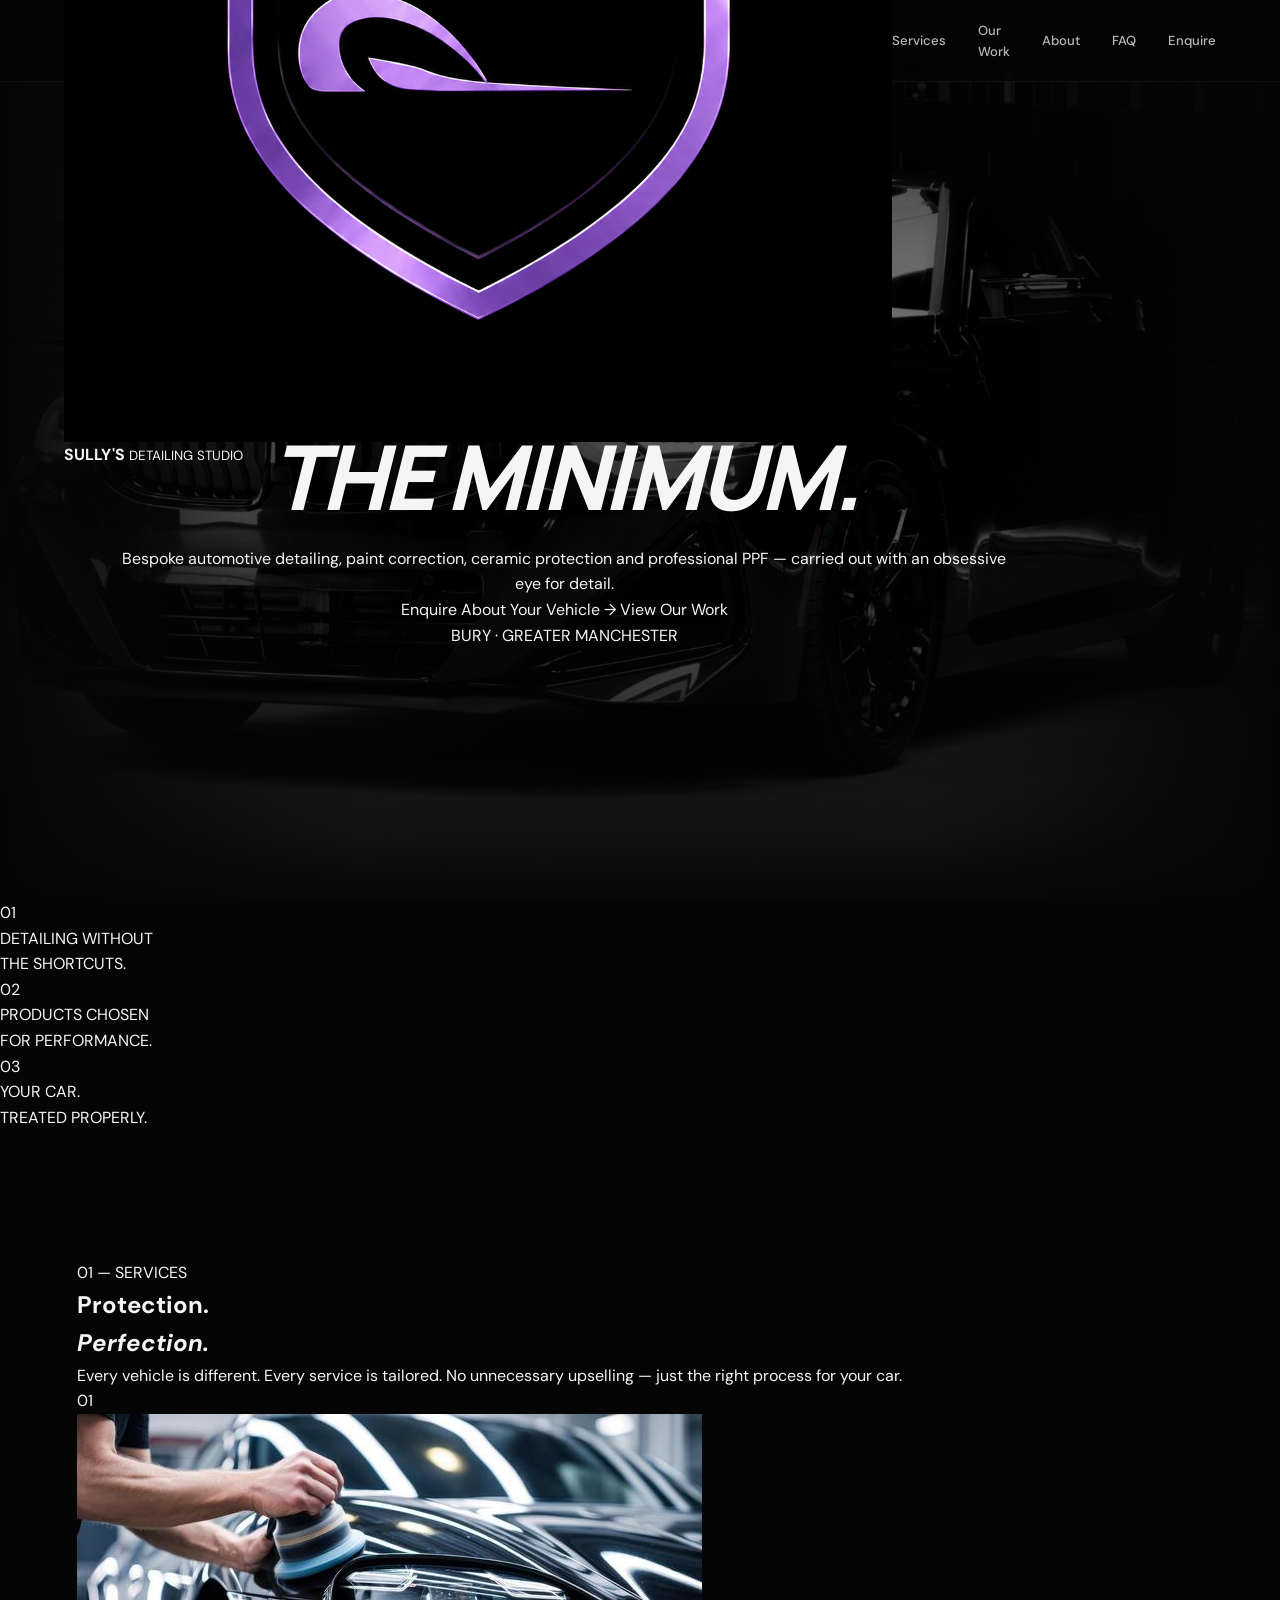
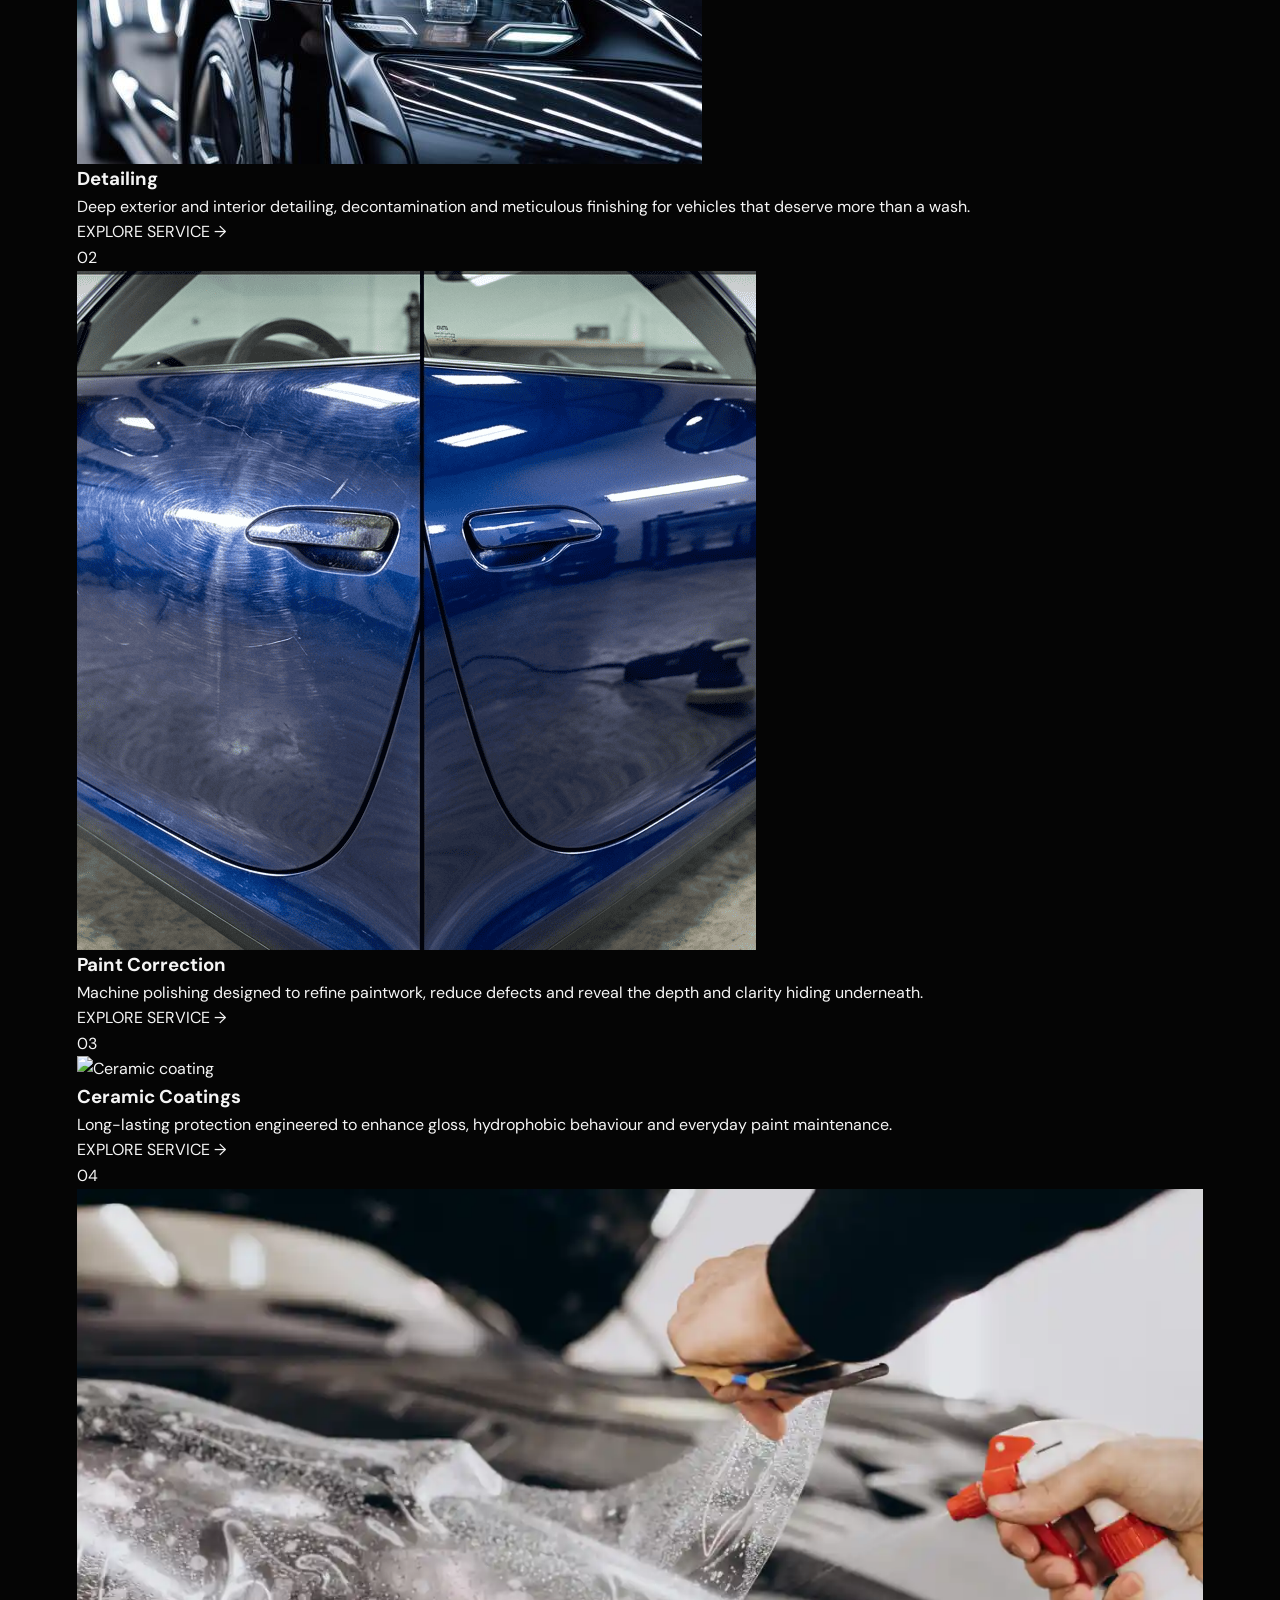
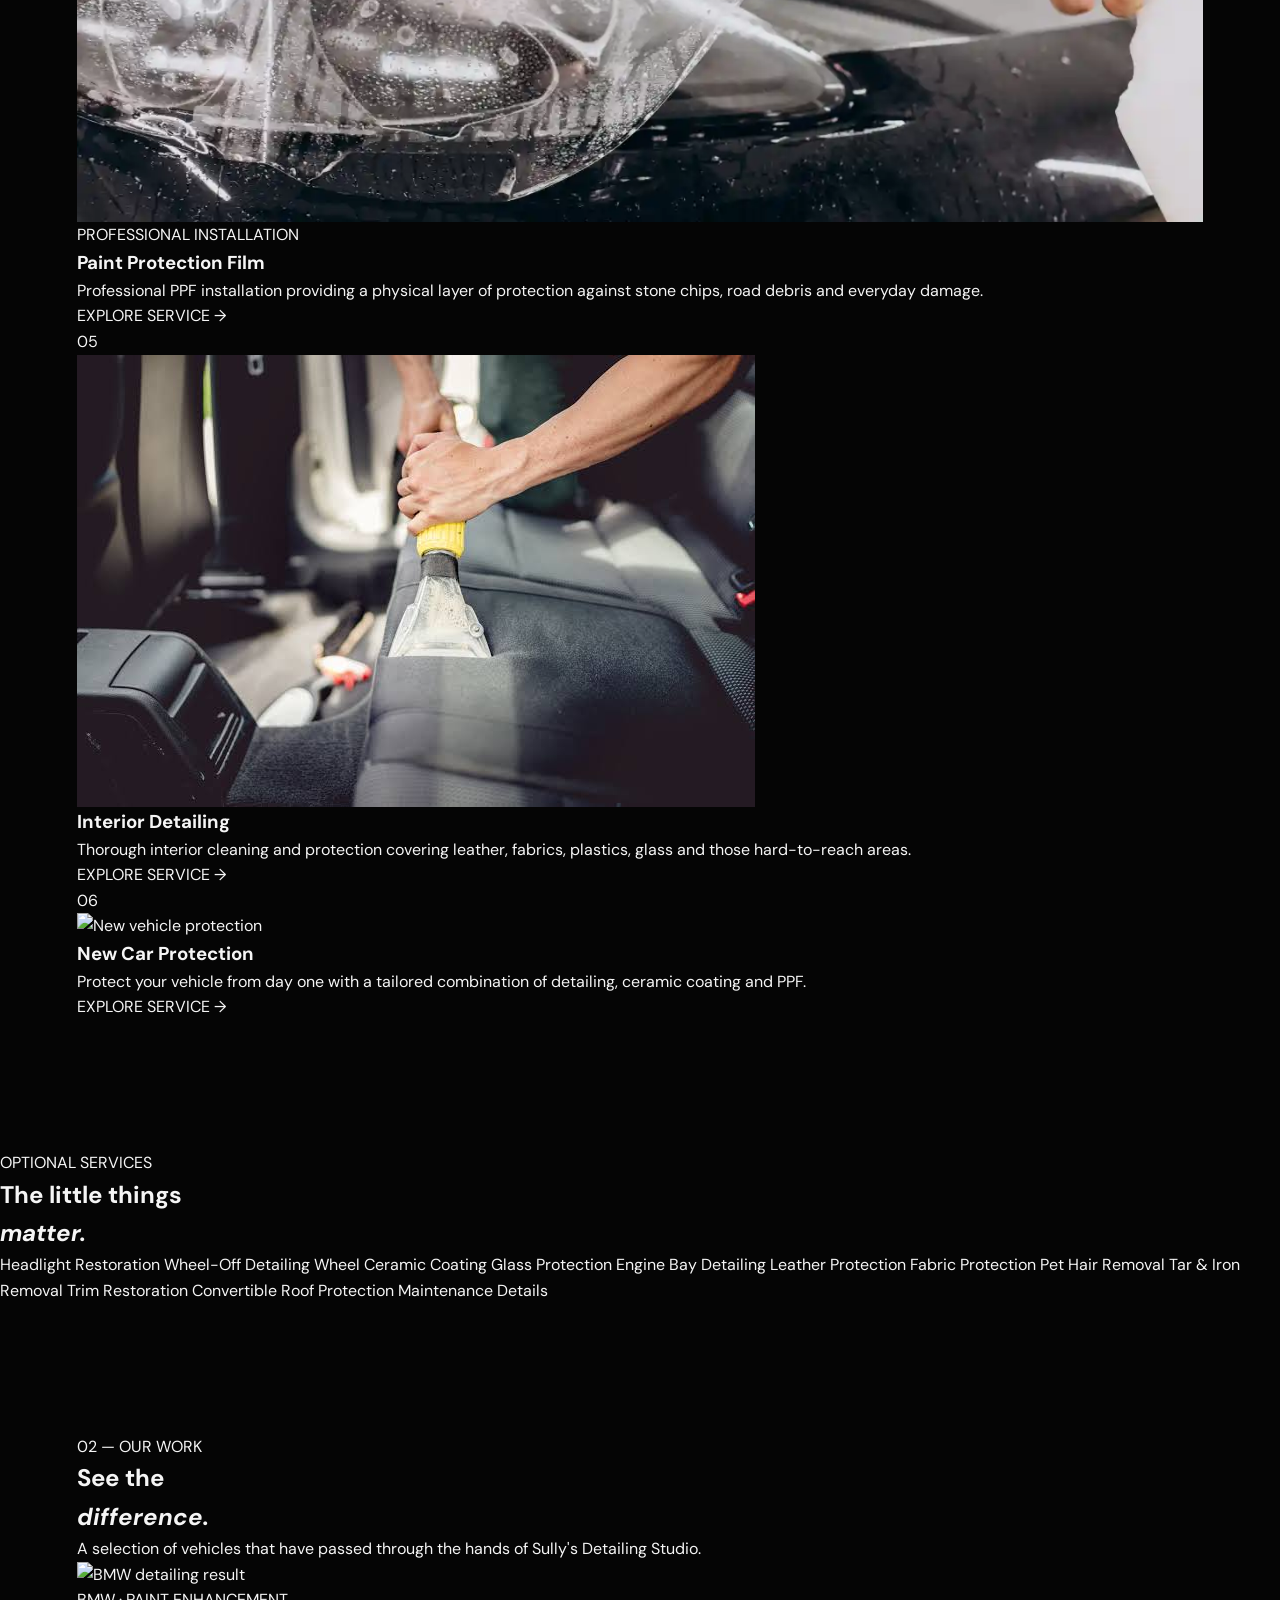
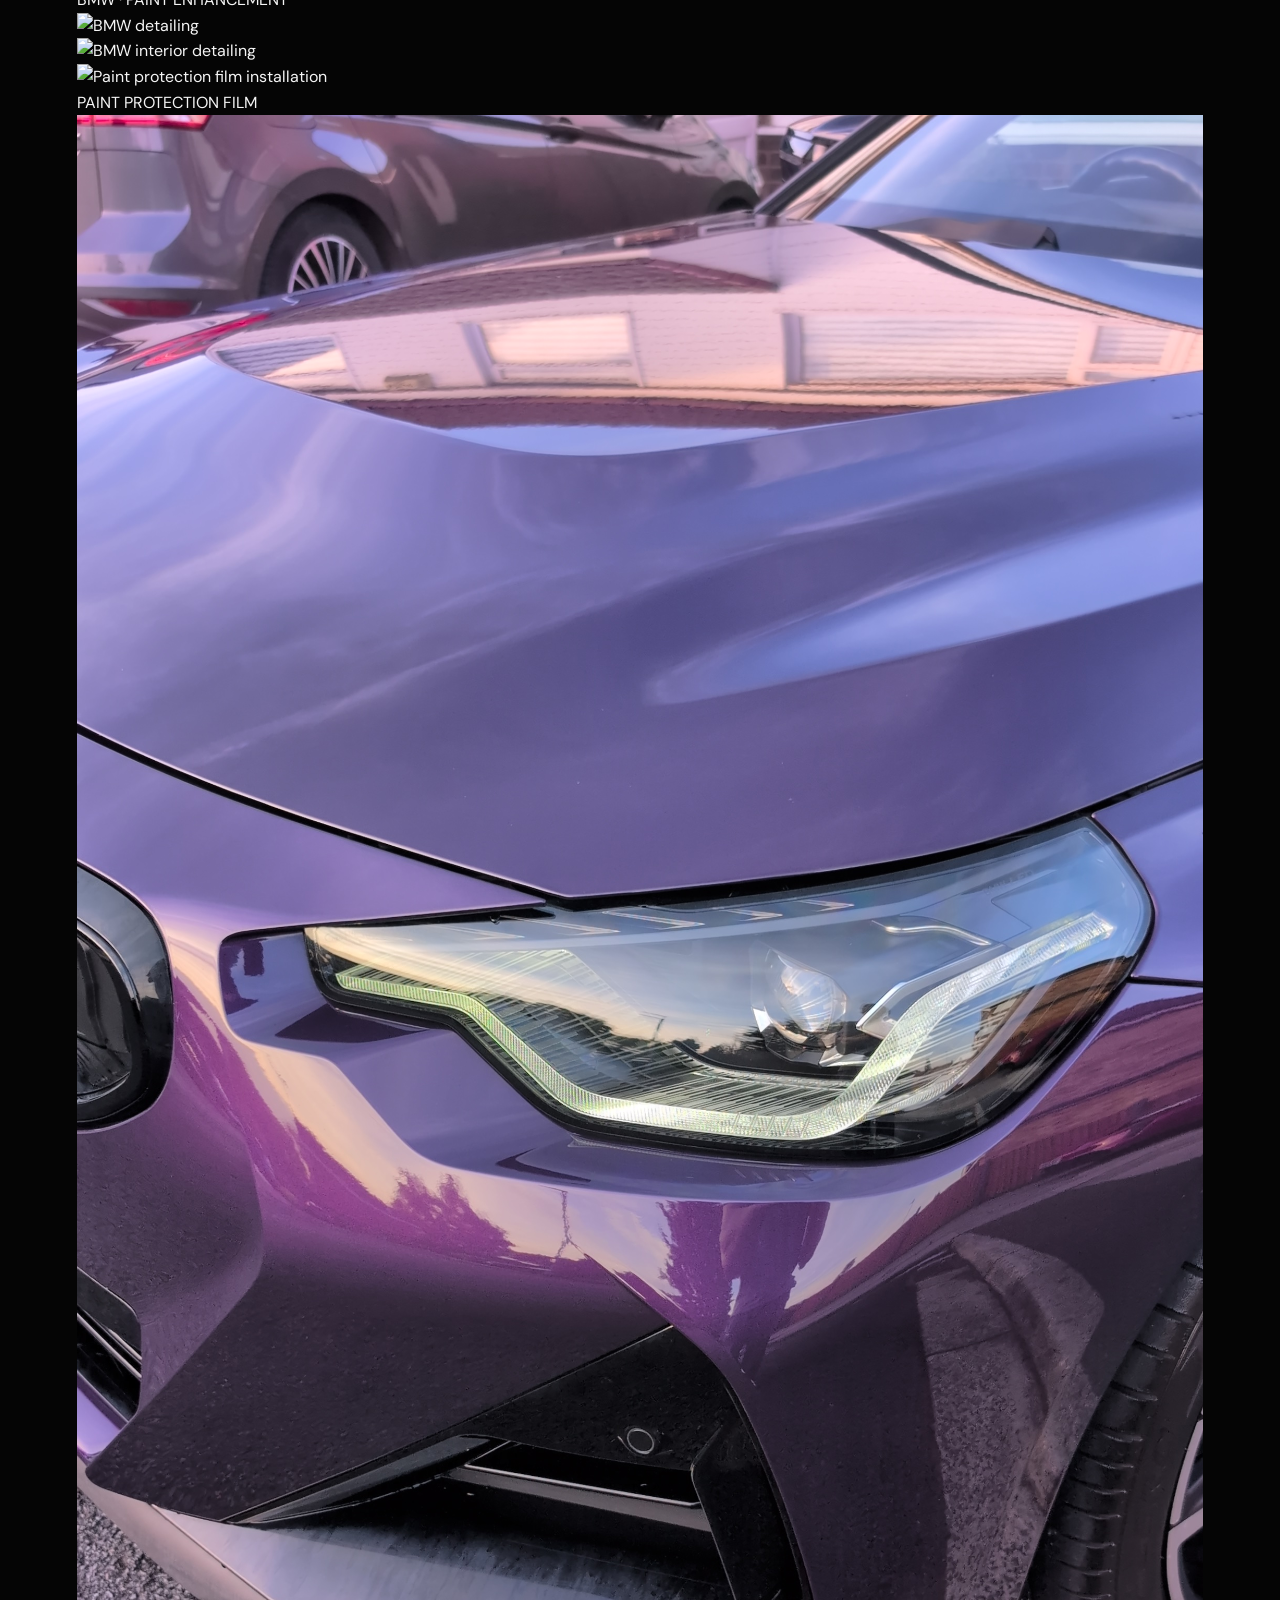
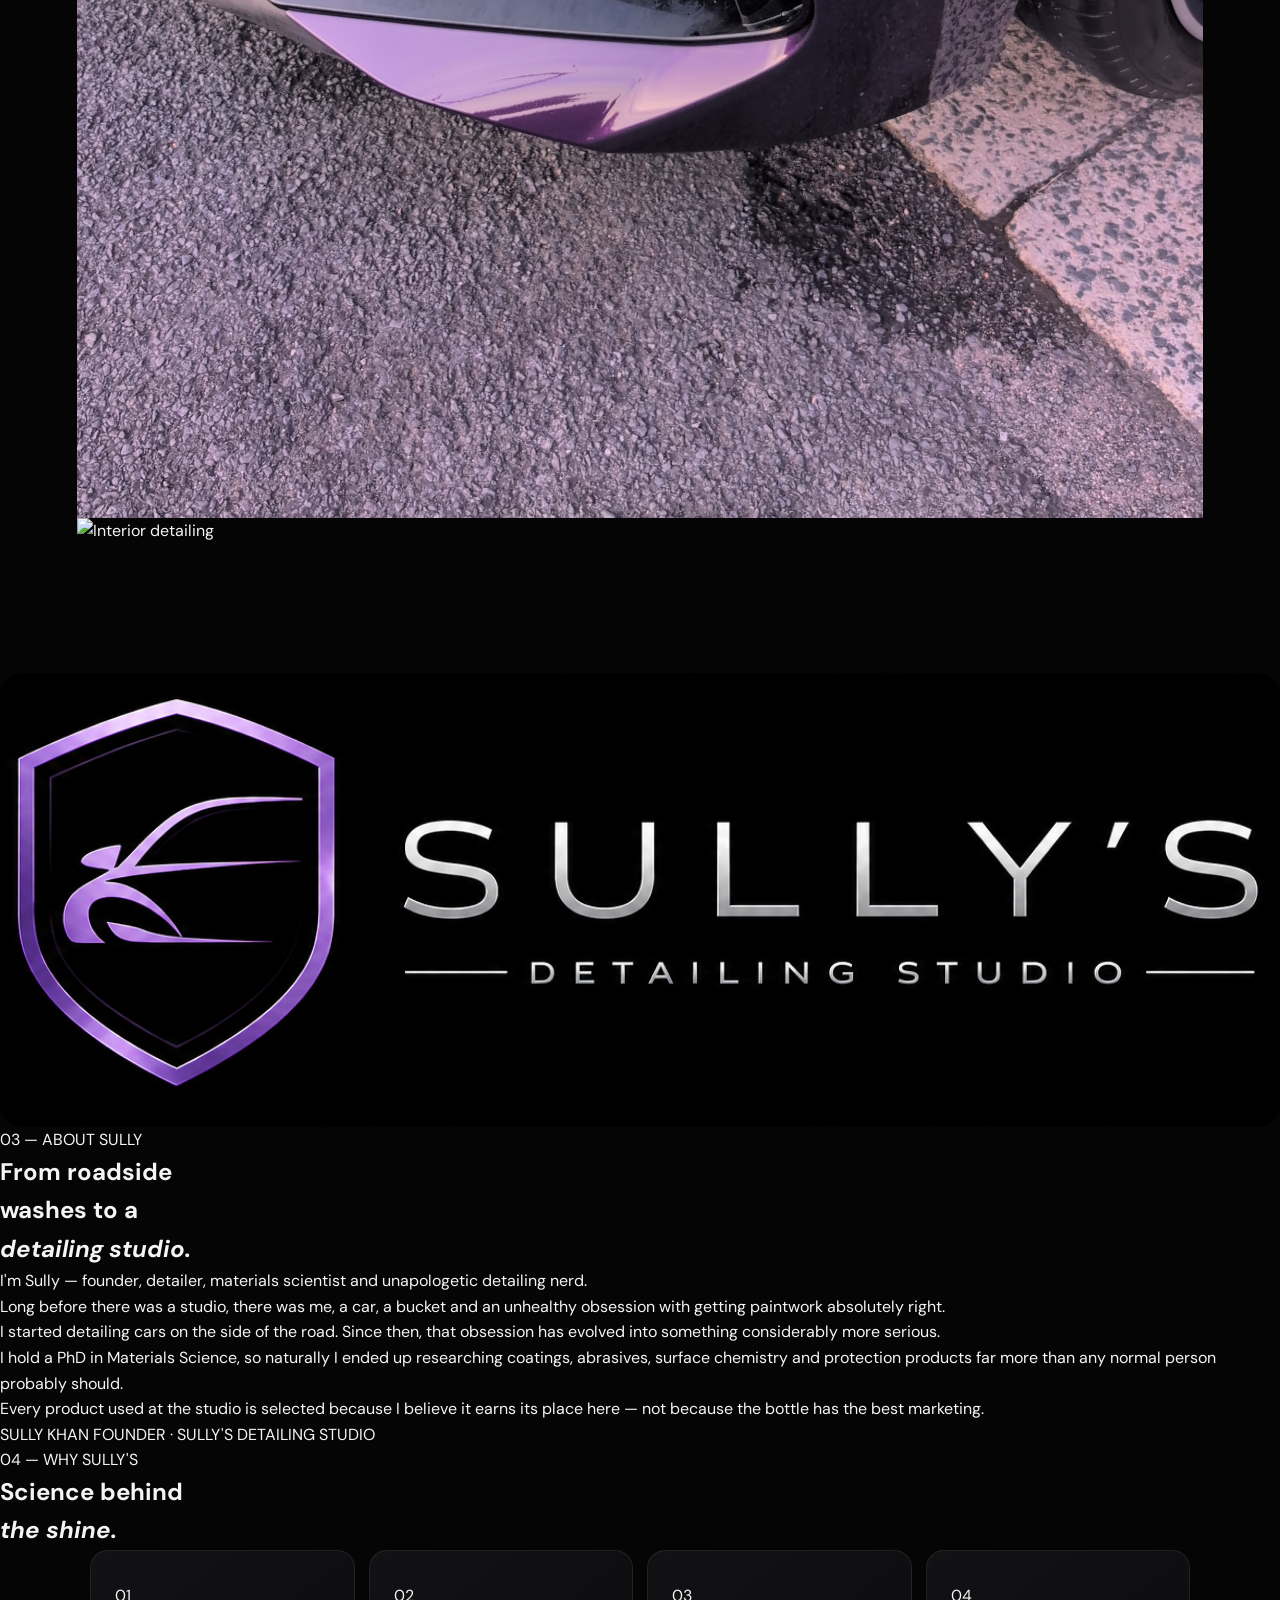
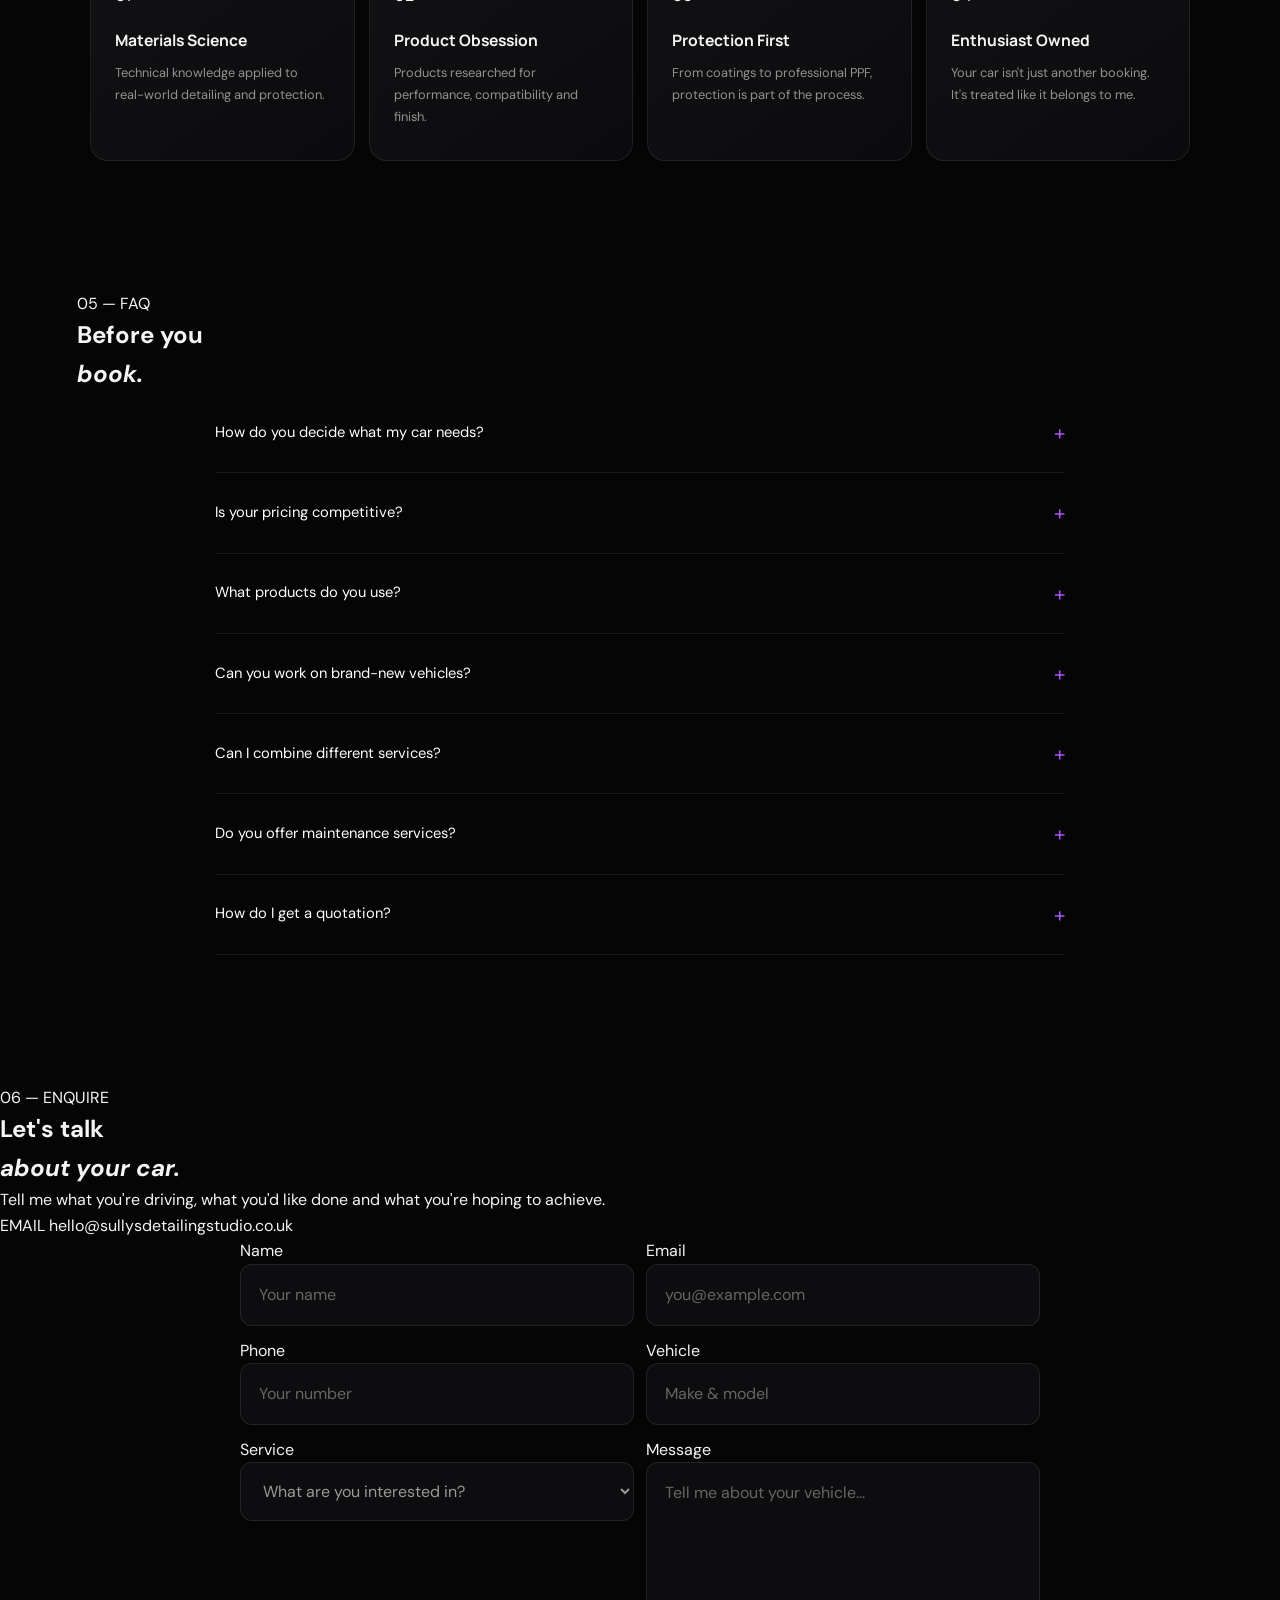
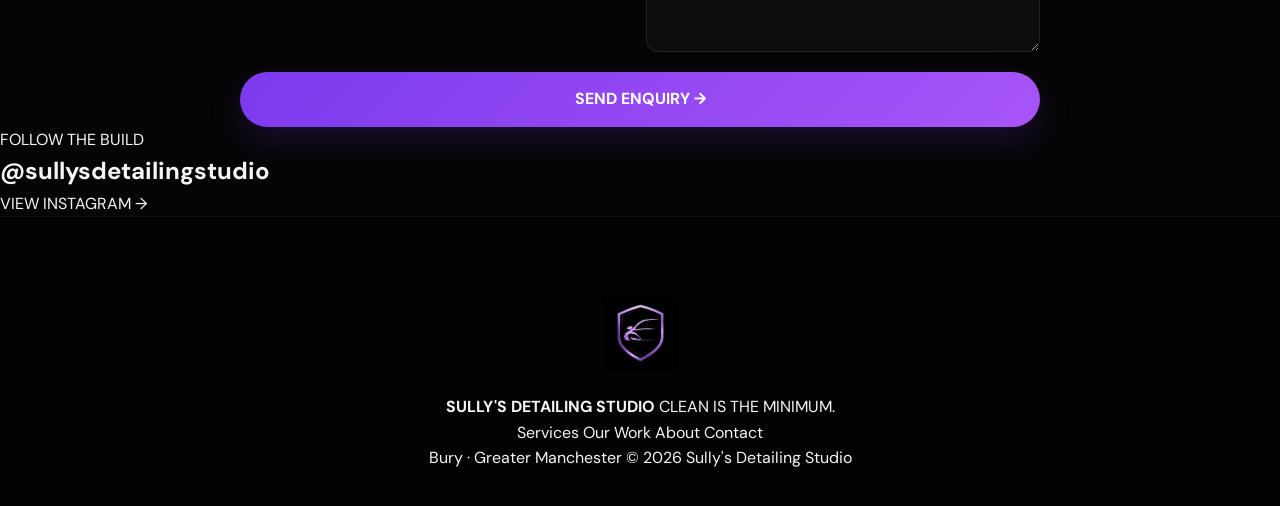
==== commit 65ff64df: "Update index.html" ====
--- a/index.html
+++ b/index.html
@@ -20,7 +20,7 @@
         href="https://fonts.googleapis.com/css2?family=DM+Sans:wght@300;400;500;600;700&family=Manrope:wght@400;500;600;700;800&display=swap"
         rel="stylesheet">
 
-    <link rel="stylesheet" href="styles.css">
+    <link rel="stylesheet" href="style.css">
 
     <script src="https://kit.fontawesome.com/7f0f0e2d5d.js"
         crossorigin="anonymous"></script>
--- a/style.css
+++ b/style.css
@@ -0,0 +1,2067 @@
+/* =========================================================
+   SULLY'S DETAILING STUDIO
+   PREMIUM DARK / PURPLE DESIGN
+   ========================================================= */
+
+@import url('https://fonts.googleapis.com/css2?family=DM+Sans:wght@300;400;500;600;700&family=Manrope:wght@400;500;600;700;800&display=swap');
+
+
+/* =========================================================
+   RESET
+   ========================================================= */
+
+* {
+    margin: 0;
+    padding: 0;
+    box-sizing: border-box;
+}
+
+html {
+    scroll-behavior: smooth;
+    background: #050505;
+}
+
+body {
+    background: #050505;
+    color: #f5f5f5;
+    font-family: "DM Sans", sans-serif;
+    line-height: 1.6;
+    overflow-x: hidden;
+}
+
+img {
+    display: block;
+    max-width: 100%;
+}
+
+a {
+    color: inherit;
+    text-decoration: none;
+}
+
+button,
+input,
+select,
+textarea {
+    font: inherit;
+}
+
+
+/* =========================================================
+   COLOUR SYSTEM
+   ========================================================= */
+
+:root {
+
+    --black: #050505;
+    --black-2: #080808;
+    --black-3: #0d0d0f;
+
+    --card: #101012;
+    --card-2: #141416;
+
+    --purple: #8b5cf6;
+    --purple-bright: #a855f7;
+    --purple-dark: #5b21b6;
+
+    --white: #ffffff;
+    --text: #eeeeee;
+    --muted: #929292;
+    --muted-2: #6e6e6e;
+
+    --border: rgba(255,255,255,0.08);
+
+}
+
+
+/* =========================================================
+   GLOBAL
+   ========================================================= */
+
+.section {
+
+    position: relative;
+
+    width: 100%;
+
+    padding: 130px max(6vw, 30px);
+
+}
+
+.dark-section {
+
+    background:
+        radial-gradient(
+            circle at 50% 0%,
+            rgba(124,58,237,0.08),
+            transparent 45%
+        ),
+        #080808;
+
+}
+
+.section-title {
+
+    max-width: 850px;
+
+    margin: 0 auto 65px;
+
+    text-align: center;
+
+}
+
+.section-title p {
+
+    color: var(--purple-bright);
+
+    font-size: 0.72rem;
+
+    font-weight: 700;
+
+    letter-spacing: 4px;
+
+    text-transform: uppercase;
+
+    margin-bottom: 14px;
+
+}
+
+.section-title h2 {
+
+    font-family: "Manrope", sans-serif;
+
+    font-size: clamp(2rem, 4vw, 3.4rem);
+
+    line-height: 1.1;
+
+    font-weight: 700;
+
+    letter-spacing: -1.5px;
+
+}
+
+
+/* =========================================================
+   NAVBAR
+   ========================================================= */
+
+.navbar {
+
+    position: fixed;
+
+    top: 0;
+    left: 0;
+
+    width: 100%;
+
+    height: 82px;
+
+    padding: 0 max(5vw, 25px);
+
+    display: flex;
+
+    align-items: center;
+
+    justify-content: space-between;
+
+    z-index: 5000;
+
+    background: rgba(5,5,5,0.45);
+
+    border-bottom: 1px solid rgba(255,255,255,0.05);
+
+    backdrop-filter: blur(18px);
+
+    -webkit-backdrop-filter: blur(18px);
+
+    transition: 0.35s ease;
+
+}
+
+.logo {
+
+    display: flex;
+
+    align-items: center;
+
+    gap: 12px;
+
+    flex-shrink: 0;
+
+}
+
+.logo img {
+
+    width: 40px;
+
+    height: 40px;
+
+    object-fit: contain;
+
+}
+
+.logo span {
+
+    font-family: "Manrope", sans-serif;
+
+    font-weight: 700;
+
+    font-size: 0.95rem;
+
+    letter-spacing: -0.3px;
+
+}
+
+nav {
+
+    display: flex;
+
+    align-items: center;
+
+    gap: 32px;
+
+}
+
+nav a {
+
+    position: relative;
+
+    color: rgba(255,255,255,0.72);
+
+    font-size: 0.82rem;
+
+    font-weight: 500;
+
+    transition: 0.25s ease;
+
+}
+
+nav a::after {
+
+    content: "";
+
+    position: absolute;
+
+    left: 0;
+
+    bottom: -8px;
+
+    width: 0;
+
+    height: 1px;
+
+    background: var(--purple-bright);
+
+    transition: 0.25s ease;
+
+}
+
+nav a:hover {
+
+    color: white;
+
+}
+
+nav a:hover::after {
+
+    width: 100%;
+
+}
+
+.hamburger {
+
+    display: none;
+
+    width: 35px;
+
+    height: 35px;
+
+    align-items: center;
+
+    justify-content: center;
+
+    flex-direction: column;
+
+    gap: 5px;
+
+    cursor: pointer;
+
+}
+
+.hamburger span {
+
+    display: block;
+
+    width: 23px;
+
+    height: 2px;
+
+    background: white;
+
+    transition: 0.3s ease;
+
+}
+
+
+/* =========================================================
+   HERO
+   ========================================================= */
+
+.hero {
+
+    position: relative;
+
+    min-height: 100vh;
+
+    height: 900px;
+
+    display: flex;
+
+    align-items: center;
+
+    justify-content: center;
+
+    overflow: hidden;
+
+    background: #050505;
+
+}
+
+.hero-image {
+
+    position: absolute;
+
+    inset: 0;
+
+    width: 100%;
+
+    height: 100%;
+
+    object-fit: cover;
+
+    object-position: center;
+
+    filter:
+        grayscale(80%)
+        brightness(0.48)
+        contrast(1.08);
+
+    transform: scale(1.04);
+
+    z-index: 0;
+
+}
+
+/* Main cinematic fade */
+
+.hero::after {
+
+    content: "";
+
+    position: absolute;
+
+    inset: 0;
+
+    z-index: 1;
+
+    background:
+
+        linear-gradient(
+            to bottom,
+            rgba(5,5,5,0.85) 0%,
+            rgba(5,5,5,0.12) 30%,
+            rgba(5,5,5,0.15) 55%,
+            rgba(5,5,5,0.98) 100%
+        ),
+
+        linear-gradient(
+            90deg,
+            #050505 0%,
+            transparent 28%,
+            transparent 72%,
+            #050505 100%
+        );
+
+}
+
+/* Subtle purple atmosphere */
+
+.hero-overlay {
+
+    position: absolute;
+
+    inset: 0;
+
+    z-index: 2;
+
+    background:
+
+        radial-gradient(
+            circle at 52% 55%,
+            rgba(124,58,237,0.12),
+            transparent 35%
+        );
+
+}
+
+.hero-content {
+
+    position: relative;
+
+    z-index: 3;
+
+    width: min(900px, 90%);
+
+    text-align: center;
+
+    margin-top: 70px;
+
+}
+
+.eyebrow {
+
+    color: #b47cff;
+
+    font-size: 0.7rem;
+
+    font-weight: 700;
+
+    letter-spacing: 4px;
+
+    text-transform: uppercase;
+
+    margin-bottom: 22px;
+
+}
+
+.hero h1 {
+
+    font-family: "Manrope", sans-serif;
+
+    font-size: clamp(3rem, 7vw, 6.8rem);
+
+    line-height: 0.95;
+
+    letter-spacing: -4px;
+
+    font-weight: 800;
+
+    margin-bottom: 28px;
+
+    text-shadow:
+        0 5px 40px rgba(0,0,0,0.7);
+
+}
+
+.hero-text {
+
+    max-width: 650px;
+
+    margin: 0 auto 38px;
+
+    color: rgba(255,255,255,0.72);
+
+    font-size: 1rem;
+
+    line-height: 1.8;
+
+}
+
+
+/* =========================================================
+   BUTTONS
+   ========================================================= */
+
+.hero-buttons {
+
+    display: flex;
+
+    justify-content: center;
+
+    align-items: center;
+
+    gap: 12px;
+
+    flex-wrap: wrap;
+
+}
+
+.btn-primary,
+.btn-secondary {
+
+    display: inline-flex;
+
+    align-items: center;
+
+    justify-content: center;
+
+    min-height: 52px;
+
+    padding: 0 27px;
+
+    border-radius: 100px;
+
+    font-size: 0.82rem;
+
+    font-weight: 700;
+
+    transition:
+        transform 0.25s ease,
+        box-shadow 0.25s ease,
+        background 0.25s ease;
+
+}
+
+.btn-primary {
+
+    color: white;
+
+    background: linear-gradient(
+        135deg,
+        #7c3aed,
+        #a855f7
+    );
+
+    box-shadow:
+        0 12px 35px rgba(124,58,237,0.22);
+
+}
+
+.btn-primary:hover {
+
+    transform: translateY(-3px);
+
+    box-shadow:
+        0 18px 45px rgba(124,58,237,0.4);
+
+}
+
+.btn-secondary {
+
+    border: 1px solid rgba(255,255,255,0.18);
+
+    background: rgba(255,255,255,0.04);
+
+    backdrop-filter: blur(10px);
+
+}
+
+.btn-secondary:hover {
+
+    background: rgba(255,255,255,0.1);
+
+    transform: translateY(-3px);
+
+}
+
+
+/* =========================================================
+   SERVICES
+   ========================================================= */
+
+.services-grid {
+
+    width: min(1200px, 100%);
+
+    margin: auto;
+
+    display: grid;
+
+    grid-template-columns:
+        repeat(3, minmax(0,1fr));
+
+    gap: 18px;
+
+}
+
+.service-card {
+
+    position: relative;
+
+    background:
+        linear-gradient(
+            145deg,
+            #121214,
+            #0b0b0d
+        );
+
+    border: 1px solid var(--border);
+
+    border-radius: 20px;
+
+    overflow: hidden;
+
+    transition:
+        transform 0.35s ease,
+        border 0.35s ease,
+        box-shadow 0.35s ease;
+
+}
+
+.service-card:hover {
+
+    transform: translateY(-7px);
+
+    border-color:
+        rgba(168,85,247,0.45);
+
+    box-shadow:
+        0 20px 55px rgba(0,0,0,0.45),
+        0 0 30px rgba(124,58,237,0.08);
+
+}
+
+.service-card img {
+
+    width: 100%;
+
+    height: 220px;
+
+    object-fit: cover;
+
+    filter: saturate(0.9);
+
+    transition: 0.5s ease;
+
+}
+
+.service-card:hover img {
+
+    transform: scale(1.04);
+
+}
+
+.service-card h3 {
+
+    font-family: "Manrope", sans-serif;
+
+    font-size: 1.1rem;
+
+    padding: 24px 24px 8px;
+
+}
+
+.service-card p {
+
+    color: var(--muted);
+
+    font-size: 0.88rem;
+
+    line-height: 1.7;
+
+    padding: 0 24px 25px;
+
+}
+
+
+/* =========================================================
+   OPTIONAL EXTRAS
+   ========================================================= */
+
+.extras-grid {
+
+    width: min(1100px, 100%);
+
+    margin: auto;
+
+    display: grid;
+
+    grid-template-columns:
+        repeat(4, minmax(0,1fr));
+
+    gap: 10px;
+
+}
+
+.extras-grid div {
+
+    min-height: 64px;
+
+    display: flex;
+
+    align-items: center;
+
+    justify-content: center;
+
+    text-align: center;
+
+    padding: 14px;
+
+    background: rgba(255,255,255,0.025);
+
+    border: 1px solid rgba(255,255,255,0.06);
+
+    border-radius: 12px;
+
+    color: #bdbdbd;
+
+    font-size: 0.78rem;
+
+    transition: 0.25s ease;
+
+}
+
+.extras-grid div:hover {
+
+    color: white;
+
+    border-color:
+        rgba(168,85,247,0.4);
+
+    background:
+        rgba(124,58,237,0.08);
+
+}
+
+
+/* =========================================================
+   GALLERY
+   ========================================================= */
+
+.gallery-grid {
+
+    width: min(1200px, 100%);
+
+    margin: auto;
+
+    display: grid;
+
+    grid-template-columns:
+        repeat(3, minmax(0,1fr));
+
+    gap: 12px;
+
+}
+
+.gallery-grid img {
+
+    width: 100%;
+
+    height: 360px;
+
+    object-fit: cover;
+
+    border-radius: 16px;
+
+    cursor: pointer;
+
+    transition:
+        transform 0.5s ease,
+        filter 0.5s ease;
+
+}
+
+.gallery-grid img:hover {
+
+    transform: scale(1.015);
+
+    filter: brightness(1.08);
+
+}
+
+
+/* =========================================================
+   BEFORE / AFTER
+   ========================================================= */
+
+.before-after {
+
+    position: relative;
+
+    width: min(1100px, 100%);
+
+    height: min(650px, 65vw);
+
+    min-height: 350px;
+
+    margin: auto;
+
+    overflow: hidden;
+
+    border-radius: 24px;
+
+    border: 1px solid rgba(255,255,255,0.1);
+
+    background: #080808;
+
+    box-shadow:
+        0 30px 80px rgba(0,0,0,0.55);
+
+}
+
+.before-image,
+.after-image {
+
+    position: absolute;
+
+    inset: 0;
+
+    width: 100%;
+
+    height: 100%;
+
+    object-fit: cover;
+
+}
+
+.after-wrapper {
+
+    position: absolute;
+
+    top: 0;
+
+    left: 0;
+
+    height: 100%;
+
+    width: 50%;
+
+    overflow: hidden;
+
+    z-index: 2;
+
+}
+
+.after-wrapper .after-image {
+
+    width: min(1100px, 100vw);
+
+    max-width: none;
+
+}
+
+.slider {
+
+    position: absolute;
+
+    inset: 0;
+
+    width: 100%;
+
+    height: 100%;
+
+    opacity: 0;
+
+    z-index: 10;
+
+    cursor: ew-resize;
+
+}
+
+.slider-line {
+
+    position: absolute;
+
+    top: 0;
+
+    bottom: 0;
+
+    left: 50%;
+
+    width: 2px;
+
+    background: white;
+
+    z-index: 5;
+
+    pointer-events: none;
+
+}
+
+.slider-line::after {
+
+    content: "↔";
+
+    position: absolute;
+
+    top: 50%;
+
+    left: 50%;
+
+    width: 50px;
+
+    height: 50px;
+
+    transform: translate(-50%, -50%);
+
+    display: flex;
+
+    align-items: center;
+
+    justify-content: center;
+
+    border-radius: 50%;
+
+    background: white;
+
+    color: #111;
+
+    font-size: 18px;
+
+    font-weight: 700;
+
+    box-shadow:
+        0 5px 25px rgba(0,0,0,0.35);
+
+}
+
+.before-label,
+.after-label {
+
+    position: absolute;
+
+    top: 20px;
+
+    z-index: 7;
+
+    padding: 7px 12px;
+
+    border-radius: 100px;
+
+    background: rgba(0,0,0,0.65);
+
+    border: 1px solid rgba(255,255,255,0.15);
+
+    backdrop-filter: blur(12px);
+
+    color: white;
+
+    font-size: 0.65rem;
+
+    letter-spacing: 2px;
+
+}
+
+.before-label {
+
+    left: 20px;
+
+}
+
+.after-label {
+
+    right: 20px;
+
+}
+
+
+/* =========================================================
+   ABOUT
+   ========================================================= */
+
+.about {
+
+    width: min(1200px, 100%);
+
+    margin: auto;
+
+    display: grid;
+
+    grid-template-columns:
+        0.9fr 1.1fr;
+
+    align-items: center;
+
+    gap: 80px;
+
+}
+
+.about-image {
+
+    position: relative;
+
+}
+
+.about-image::after {
+
+    content: "";
+
+    position: absolute;
+
+    inset: 20px -20px -20px 20px;
+
+    border: 1px solid rgba(168,85,247,0.18);
+
+    border-radius: 25px;
+
+    z-index: -1;
+
+}
+
+.about-image img {
+
+    width: 100%;
+
+    max-height: 650px;
+
+    object-fit: cover;
+
+    border-radius: 22px;
+
+}
+
+.about-text p:first-child {
+
+    color: var(--purple-bright);
+
+    font-size: 0.72rem;
+
+    font-weight: 700;
+
+    letter-spacing: 4px;
+
+    margin-bottom: 15px;
+
+}
+
+.about-text h2 {
+
+    font-family: "Manrope", sans-serif;
+
+    font-size: clamp(2rem, 4vw, 3.3rem);
+
+    line-height: 1.05;
+
+    letter-spacing: -1.5px;
+
+    margin-bottom: 30px;
+
+}
+
+.about-text p:not(:first-child) {
+
+    color: var(--muted);
+
+    font-size: 0.95rem;
+
+    line-height: 1.9;
+
+    margin-bottom: 18px;
+
+}
+
+blockquote {
+
+    margin-top: 30px;
+
+    padding: 20px 25px;
+
+    border-left: 2px solid var(--purple);
+
+    background:
+        rgba(124,58,237,0.06);
+
+    color: white;
+
+    font-family: "Manrope", sans-serif;
+
+    font-size: 1.15rem;
+
+    font-weight: 600;
+
+}
+
+
+/* =========================================================
+   WHY US
+   ========================================================= */
+
+.why-grid {
+
+    width: min(1100px, 100%);
+
+    margin: auto;
+
+    display: grid;
+
+    grid-template-columns:
+        repeat(4, minmax(0,1fr));
+
+    gap: 14px;
+
+}
+
+.why-card {
+
+    padding: 32px 24px;
+
+    background:
+        linear-gradient(
+            145deg,
+            #121214,
+            #0b0b0d
+        );
+
+    border: 1px solid var(--border);
+
+    border-radius: 18px;
+
+    transition: 0.3s ease;
+
+}
+
+.why-card:hover {
+
+    transform: translateY(-5px);
+
+    border-color:
+        rgba(168,85,247,0.35);
+
+}
+
+.why-card i {
+
+    display: block;
+
+    margin-bottom: 20px;
+
+    color: var(--purple-bright);
+
+    font-size: 1.6rem;
+
+}
+
+.why-card h3 {
+
+    font-family: "Manrope", sans-serif;
+
+    font-size: 0.98rem;
+
+    margin-bottom: 9px;
+
+}
+
+.why-card p {
+
+    color: var(--muted);
+
+    font-size: 0.8rem;
+
+    line-height: 1.7;
+
+}
+
+
+/* =========================================================
+   FAQ
+   ========================================================= */
+
+.faq {
+
+    width: min(850px, 100%);
+
+    margin: auto;
+
+}
+
+.faq-item {
+
+    border-bottom:
+        1px solid rgba(255,255,255,0.08);
+
+}
+
+.faq-item button {
+
+    width: 100%;
+
+    padding: 23px 0;
+
+    display: flex;
+
+    align-items: center;
+
+    justify-content: space-between;
+
+    background: transparent;
+
+    border: none;
+
+    color: white;
+
+    text-align: left;
+
+    font-size: 0.92rem;
+
+    cursor: pointer;
+
+}
+
+.faq-item button::after {
+
+    content: "+";
+
+    color: var(--purple-bright);
+
+    font-size: 1.3rem;
+
+    transition: 0.25s;
+
+}
+
+.faq-item.active button::after {
+
+    content: "−";
+
+}
+
+.answer {
+
+    max-height: 0;
+
+    overflow: hidden;
+
+    color: var(--muted);
+
+    font-size: 0.86rem;
+
+    line-height: 1.8;
+
+    transition:
+        max-height 0.4s ease,
+        padding 0.4s ease;
+
+}
+
+.faq-item.active .answer {
+
+    max-height: 250px;
+
+    padding:
+        0 30px 23px 0;
+
+}
+
+
+/* =========================================================
+   BOOKING FORM
+   ========================================================= */
+
+.booking-form {
+
+    width: min(800px, 100%);
+
+    margin: auto;
+
+    display: grid;
+
+    grid-template-columns: 1fr 1fr;
+
+    gap: 12px;
+
+}
+
+.booking-form input,
+.booking-form select,
+.booking-form textarea {
+
+    width: 100%;
+
+    border: 1px solid rgba(255,255,255,0.09);
+
+    background: #0d0d0f;
+
+    color: white;
+
+    border-radius: 12px;
+
+    padding: 17px 18px;
+
+    outline: none;
+
+    transition:
+        border 0.25s ease,
+        box-shadow 0.25s ease;
+
+}
+
+.booking-form input:focus,
+.booking-form select:focus,
+.booking-form textarea:focus {
+
+    border-color: rgba(168,85,247,0.7);
+
+    box-shadow:
+        0 0 0 3px rgba(124,58,237,0.08);
+
+}
+
+.booking-form input::placeholder,
+.booking-form textarea::placeholder {
+
+    color: #666;
+
+}
+
+.booking-form select {
+
+    color: #999;
+
+}
+
+.booking-form textarea {
+
+    grid-column: 1 / -1;
+
+    min-height: 150px;
+
+    resize: vertical;
+
+}
+
+.booking-form button {
+
+    grid-column: 1 / -1;
+
+    min-height: 55px;
+
+    border: none;
+
+    border-radius: 100px;
+
+    color: white;
+
+    font-weight: 700;
+
+    cursor: pointer;
+
+    background:
+        linear-gradient(
+            135deg,
+            #7c3aed,
+            #a855f7
+        );
+
+    box-shadow:
+        0 15px 35px rgba(124,58,237,0.18);
+
+    transition: 0.3s ease;
+
+}
+
+.booking-form button:hover {
+
+    transform: translateY(-3px);
+
+    box-shadow:
+        0 20px 45px rgba(124,58,237,0.35);
+
+}
+
+
+/* =========================================================
+   INSTAGRAM
+   ========================================================= */
+
+.instagram-grid {
+
+    width: min(1000px, 100%);
+
+    margin: auto;
+
+    display: grid;
+
+    grid-template-columns:
+        repeat(3,1fr);
+
+    gap: 10px;
+
+}
+
+.instagram-grid img {
+
+    aspect-ratio: 1 / 1;
+
+    width: 100%;
+
+    object-fit: cover;
+
+    border-radius: 12px;
+
+    transition: 0.35s ease;
+
+}
+
+.instagram-grid img:hover {
+
+    transform: scale(1.025);
+
+}
+
+.instagram-button {
+
+    display: block;
+
+    width: fit-content;
+
+    margin: 35px auto 0;
+
+    padding: 13px 25px;
+
+    border: 1px solid rgba(168,85,247,0.5);
+
+    border-radius: 100px;
+
+    font-size: 0.78rem;
+
+    font-weight: 600;
+
+    transition: 0.3s ease;
+
+}
+
+.instagram-button:hover {
+
+    background: var(--purple);
+
+    border-color: var(--purple);
+
+}
+
+
+/* =========================================================
+   FOOTER
+   ========================================================= */
+
+footer {
+
+    padding: 80px 30px 35px;
+
+    text-align: center;
+
+    background: #030303;
+
+    border-top: 1px solid rgba(255,255,255,0.06);
+
+}
+
+footer img {
+
+    width: 75px;
+
+    height: 75px;
+
+    object-fit: contain;
+
+    margin: 0 auto 22px;
+
+}
+
+footer h3 {
+
+    font-family: "Manrope", sans-serif;
+
+    color: white;
+
+    font-size: 1.15rem;
+
+    margin-bottom: 12px;
+
+}
+
+footer p {
+
+    color: #707070;
+
+    font-size: 0.78rem;
+
+    margin-bottom: 7px;
+
+}
+
+.footer-contact {
+
+    margin: 25px 0;
+
+}
+
+.copyright {
+
+    margin-top: 35px;
+
+    color: #444 !important;
+
+    font-size: 0.7rem !important;
+
+}
+
+
+/* =========================================================
+   FLOATING BOOK BUTTON
+   ========================================================= */
+
+.floating-book {
+
+    position: fixed;
+
+    right: 22px;
+
+    bottom: 22px;
+
+    width: 62px;
+
+    height: 62px;
+
+    display: flex;
+
+    align-items: center;
+
+    justify-content: center;
+
+    border-radius: 50%;
+
+    z-index: 3000;
+
+    background:
+        linear-gradient(
+            135deg,
+            #7c3aed,
+            #a855f7
+        );
+
+    box-shadow:
+        0 10px 30px rgba(0,0,0,0.45),
+        0 0 25px rgba(124,58,237,0.3);
+
+    font-size: 0.62rem;
+
+    font-weight: 800;
+
+    letter-spacing: 1px;
+
+}
+
+@media (min-width: 901px) {
+
+    .floating-book {
+        display: none;
+    }
+
+}
+
+
+/* =========================================================
+   LIGHTBOX
+   ========================================================= */
+
+#lightbox {
+
+    position: fixed;
+
+    inset: 0;
+
+    z-index: 99999;
+
+    display: flex;
+
+    align-items: center;
+
+    justify-content: center;
+
+    padding: 30px;
+
+    background:
+        rgba(0,0,0,0.94);
+
+    opacity: 0;
+
+    pointer-events: none;
+
+    transition: 0.3s ease;
+
+}
+
+#lightbox.open {
+
+    opacity: 1;
+
+    pointer-events: auto;
+
+}
+
+#lightbox img {
+
+    max-width: 94vw;
+
+    max-height: 88vh;
+
+    width: auto;
+
+    height: auto;
+
+    border-radius: 15px;
+
+    box-shadow:
+        0 30px 100px rgba(0,0,0,0.8);
+
+}
+
+#closeLightbox {
+
+    position: absolute;
+
+    top: 20px;
+
+    right: 30px;
+
+    color: white;
+
+    font-size: 42px;
+
+    line-height: 1;
+
+    cursor: pointer;
+
+}
+
+
+/* =========================================================
+   LOADING SCREEN
+   ========================================================= */
+
+#loader {
+
+    position: fixed;
+
+    inset: 0;
+
+    z-index: 100000;
+
+    display: flex;
+
+    flex-direction: column;
+
+    align-items: center;
+
+    justify-content: center;
+
+    background: #050505;
+
+    transition:
+        opacity 0.6s ease,
+        visibility 0.6s ease;
+
+}
+
+#loader.hidden {
+
+    opacity: 0;
+
+    visibility: hidden;
+
+}
+
+#loader img {
+
+    width: 85px;
+
+    height: 85px;
+
+    object-fit: contain;
+
+    animation:
+        logoPulse 1.5s infinite ease-in-out;
+
+}
+
+#loader p {
+
+    margin-top: 20px;
+
+    color: #777;
+
+    font-size: 0.65rem;
+
+    letter-spacing: 4px;
+
+    text-transform: uppercase;
+
+}
+
+@keyframes logoPulse {
+
+    0%,100% {
+        opacity: 0.55;
+        transform: scale(1);
+    }
+
+    50% {
+        opacity: 1;
+        transform: scale(1.06);
+    }
+
+}
+
+
+/* =========================================================
+   SCROLL REVEAL
+   ========================================================= */
+
+.fade {
+
+    opacity: 0;
+
+    transform: translateY(25px);
+
+    transition:
+        opacity 0.8s ease,
+        transform 0.8s ease;
+
+}
+
+.fade.show {
+
+    opacity: 1;
+
+    transform: translateY(0);
+
+}
+
+
+/* =========================================================
+   MOBILE
+   ========================================================= */
+
+@media (max-width: 1000px) {
+
+    nav {
+
+        position: fixed;
+
+        top: 82px;
+
+        right: -100%;
+
+        width: 280px;
+
+        height: calc(100vh - 82px);
+
+        padding: 45px 30px;
+
+        display: flex;
+
+        align-items: flex-start;
+
+        flex-direction: column;
+
+        gap: 27px;
+
+        background:
+            rgba(7,7,8,0.97);
+
+        border-left: 1px solid rgba(255,255,255,0.08);
+
+        transition: right 0.35s ease;
+
+    }
+
+    nav.active {
+
+        right: 0;
+
+    }
+
+    .hamburger {
+
+        display: flex;
+
+    }
+
+    .hamburger.open span:nth-child(1) {
+
+        transform:
+            translateY(7px)
+            rotate(45deg);
+
+    }
+
+    .hamburger.open span:nth-child(2) {
+
+        opacity: 0;
+
+    }
+
+    .hamburger.open span:nth-child(3) {
+
+        transform:
+            translateY(-7px)
+            rotate(-45deg);
+
+    }
+
+    .services-grid {
+
+        grid-template-columns:
+            repeat(2, minmax(0,1fr));
+
+    }
+
+    .extras-grid {
+
+        grid-template-columns:
+            repeat(3, minmax(0,1fr));
+
+    }
+
+    .why-grid {
+
+        grid-template-columns:
+            repeat(2, minmax(0,1fr));
+
+    }
+
+    .about {
+
+        grid-template-columns:
+            1fr;
+
+        gap: 50px;
+
+    }
+
+    .about-image {
+
+        max-width: 650px;
+
+        margin: auto;
+
+    }
+
+}
+
+
+/* =========================================================
+   SMALL MOBILE
+   ========================================================= */
+
+@media (max-width: 650px) {
+
+    .section {
+
+        padding: 90px 20px;
+
+    }
+
+    .navbar {
+
+        height: 72px;
+
+        padding:
+            0 20px;
+
+    }
+
+    .logo img {
+
+        width: 35px;
+
+        height: 35px;
+
+    }
+
+    .logo span {
+
+        font-size: 0.8rem;
+
+    }
+
+    nav {
+
+        top: 72px;
+
+        height: calc(100vh - 72px);
+
+    }
+
+    .hero {
+
+        height: 760px;
+
+        min-height: 100svh;
+
+    }
+
+    .hero-content {
+
+        margin-top: 40px;
+
+    }
+
+    .hero h1 {
+
+        font-size: clamp(3rem, 14vw, 4.5rem);
+
+        letter-spacing: -2.5px;
+
+    }
+
+    .hero-text {
+
+        font-size: 0.88rem;
+
+        line-height: 1.7;
+
+    }
+
+    .eyebrow {
+
+        font-size: 0.58rem;
+
+        letter-spacing: 2.5px;
+
+    }
+
+    .hero-buttons {
+
+        flex-direction: column;
+
+        width: 100%;
+
+    }
+
+    .btn-primary,
+    .btn-secondary {
+
+        width: min(300px,100%);
+
+    }
+
+    .section-title {
+
+        margin-bottom: 45px;
+
+    }
+
+    .section-title h2 {
+
+        font-size: 2rem;
+
+    }
+
+    .services-grid {
+
+        grid-template-columns: 1fr;
+
+    }
+
+    .service-card img {
+
+        height: 220px;
+
+    }
+
+    .extras-grid {
+
+        grid-template-columns:
+            repeat(2,1fr);
+
+    }
+
+    .why-grid {
+
+        grid-template-columns: 1fr;
+
+    }
+
+    .gallery-grid {
+
+        grid-template-columns:
+            repeat(2,1fr);
+
+        gap: 7px;
+
+    }
+
+    .gallery-grid img {
+
+        height: 210px;
+
+        border-radius: 10px;
+
+    }
+
+    .instagram-grid {
+
+        grid-template-columns:
+            repeat(2,1fr);
+
+        gap: 7px;
+
+    }
+
+    .booking-form {
+
+        grid-template-columns: 1fr;
+
+    }
+
+    .booking-form textarea,
+    .booking-form button {
+
+        grid-column: auto;
+
+    }
+
+    .before-after {
+
+        height: 480px;
+
+        min-height: 0;
+
+        border-radius: 15px;
+
+    }
+
+    .before-label,
+    .after-label {
+
+        top: 12px;
+
+        font-size: 0.55rem;
+
+    }
+
+    .before-label {
+
+        left: 12px;
+
+    }
+
+    .after-label {
+
+        right: 12px;
+
+    }
+
+    #closeLightbox {
+
+        top: 15px;
+
+        right: 20px;
+
+    }
+
+}
+
+
+/* =========================================================
+   ACCESSIBILITY
+   ========================================================= */
+
+@media (prefers-reduced-motion: reduce) {
+
+    *,
+    *::before,
+    *::after {
+
+        scroll-behavior: auto !important;
+
+        animation-duration: 0.01ms !important;
+
+        animation-iteration-count: 1 !important;
+
+        transition-duration: 0.01ms !important;
+
+    }
+
+}
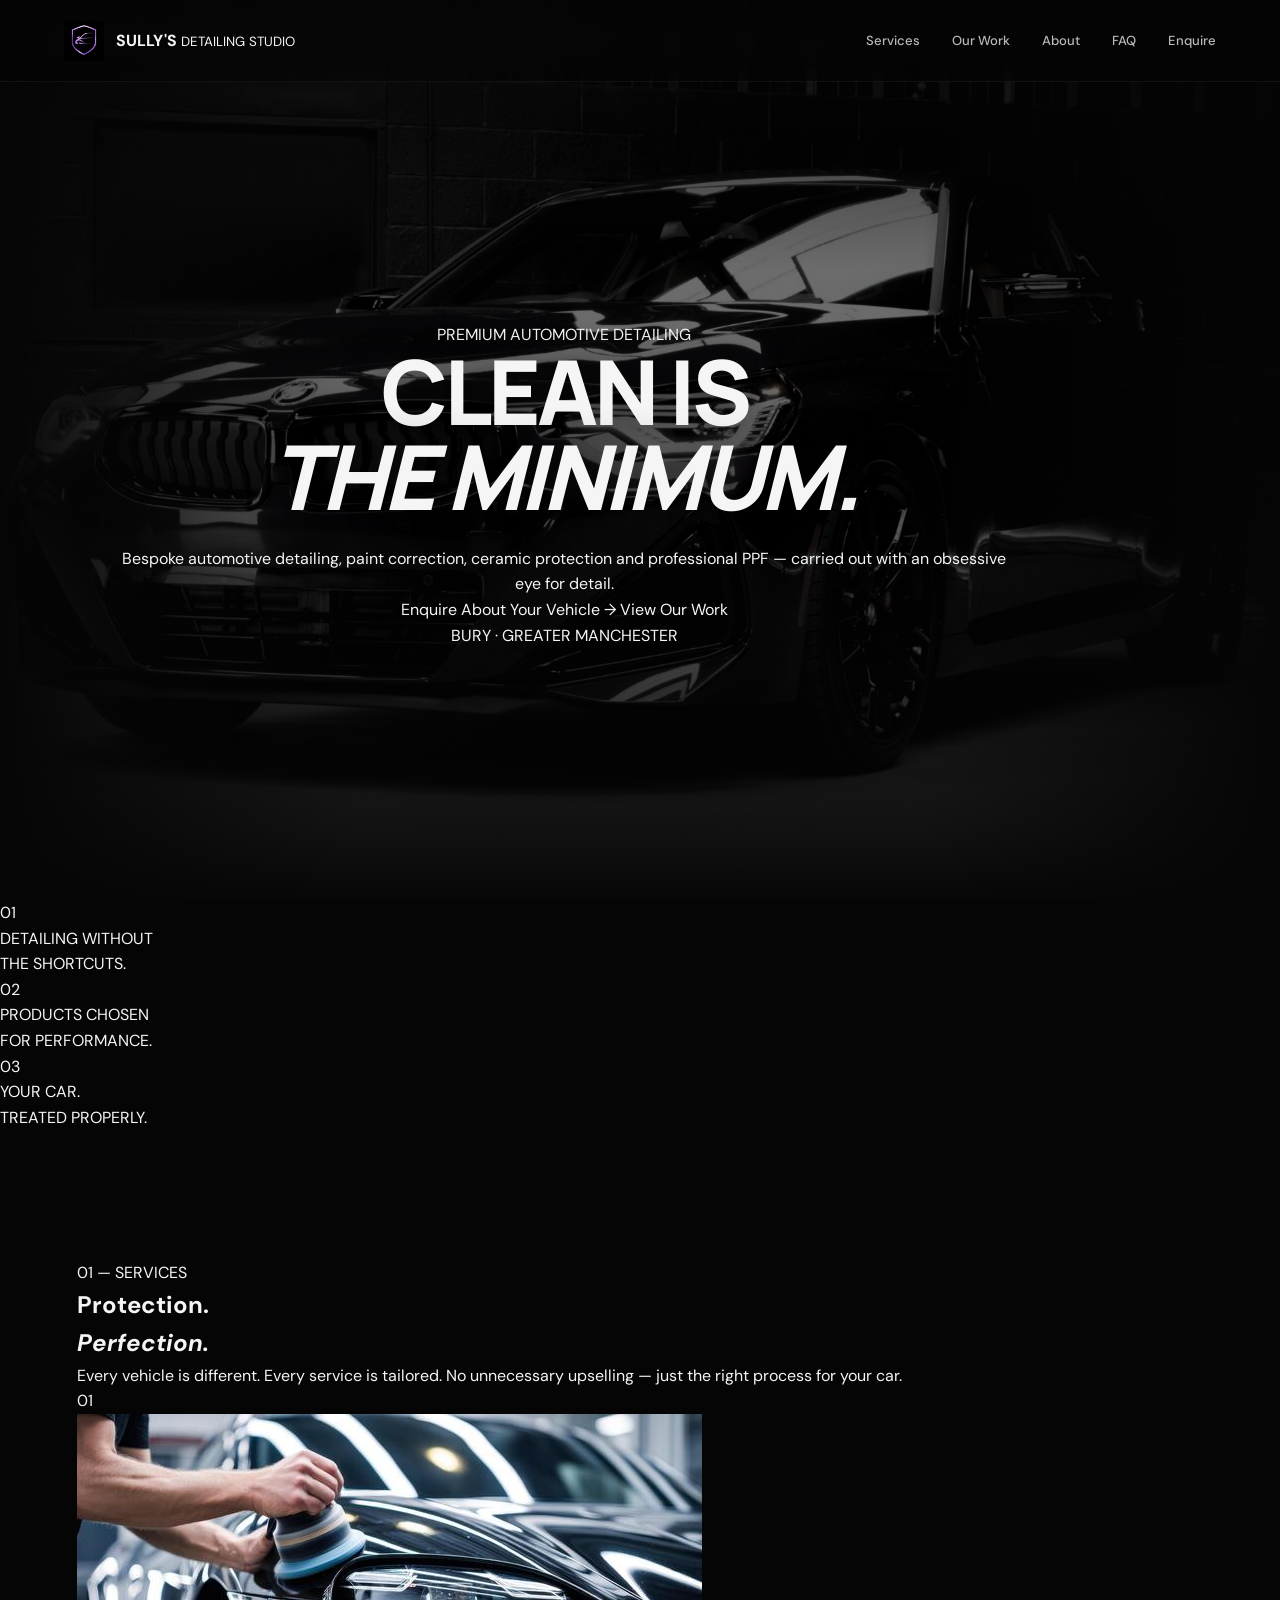
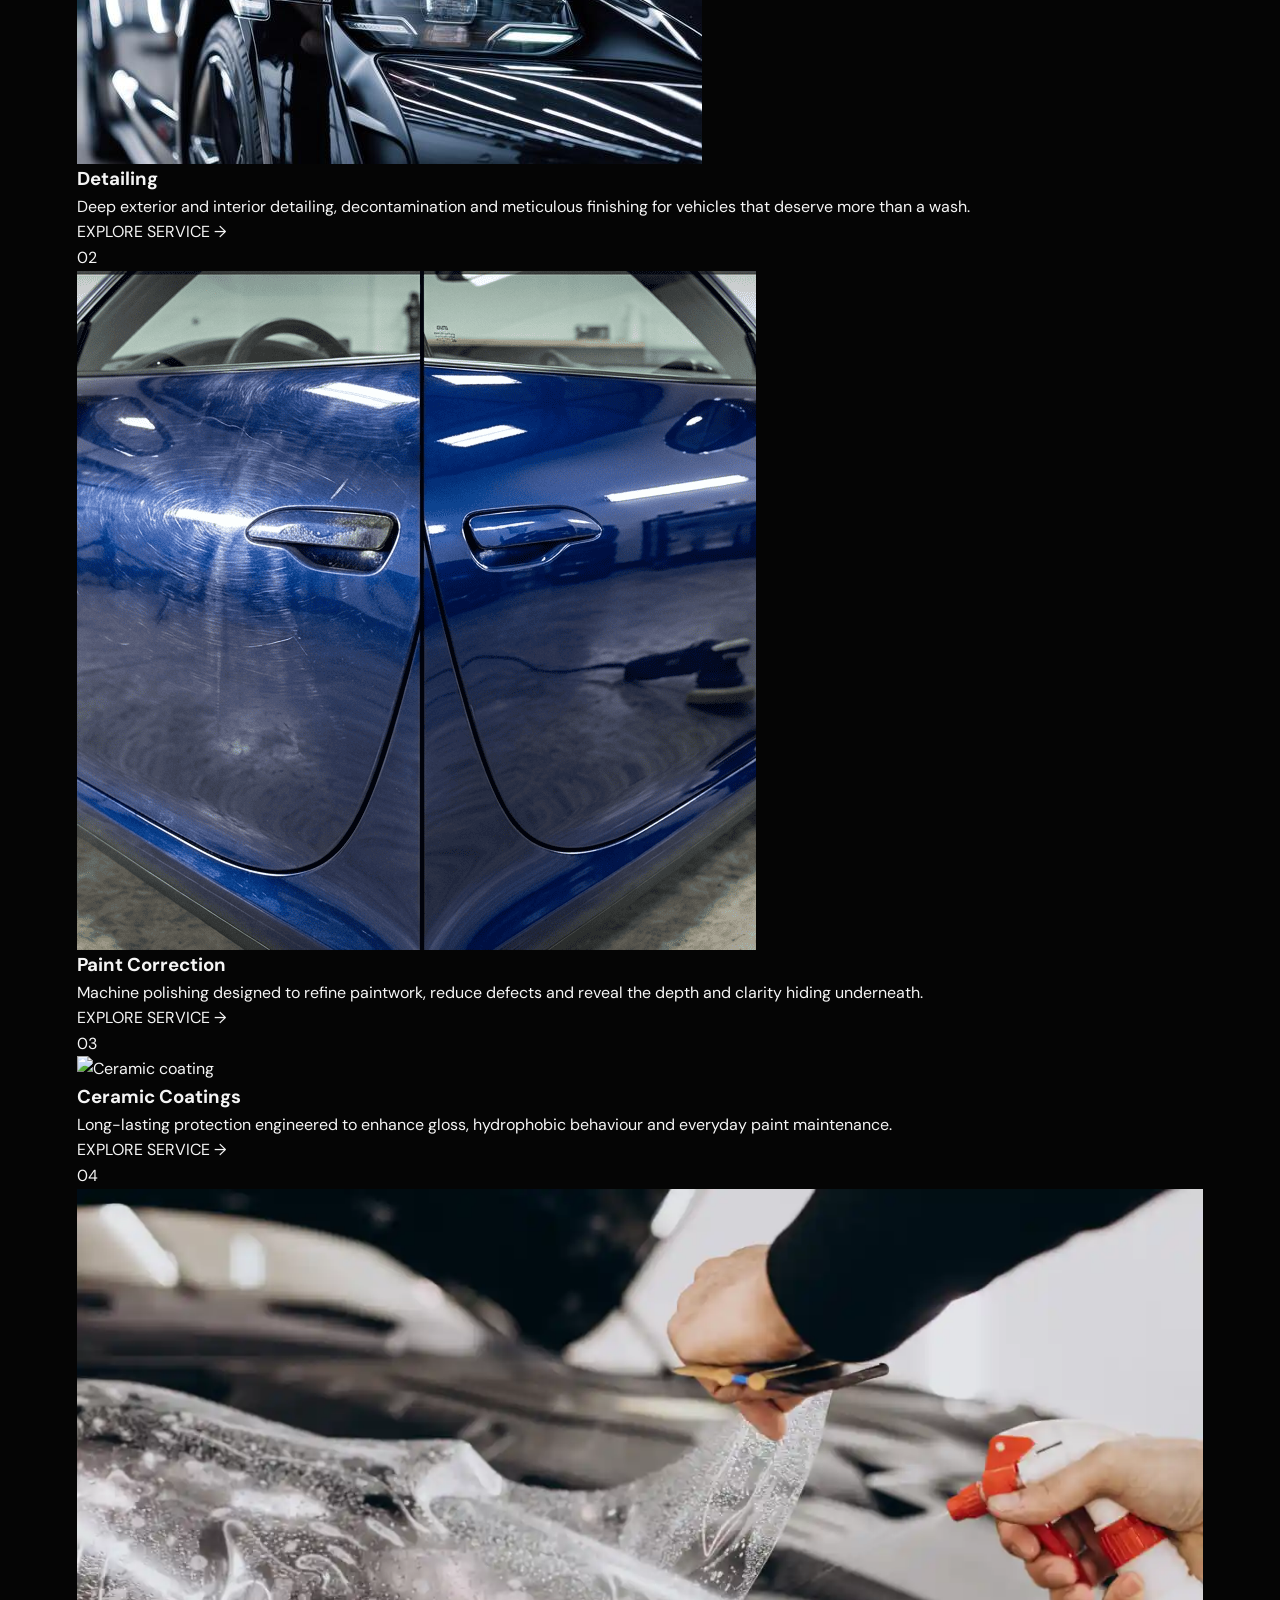
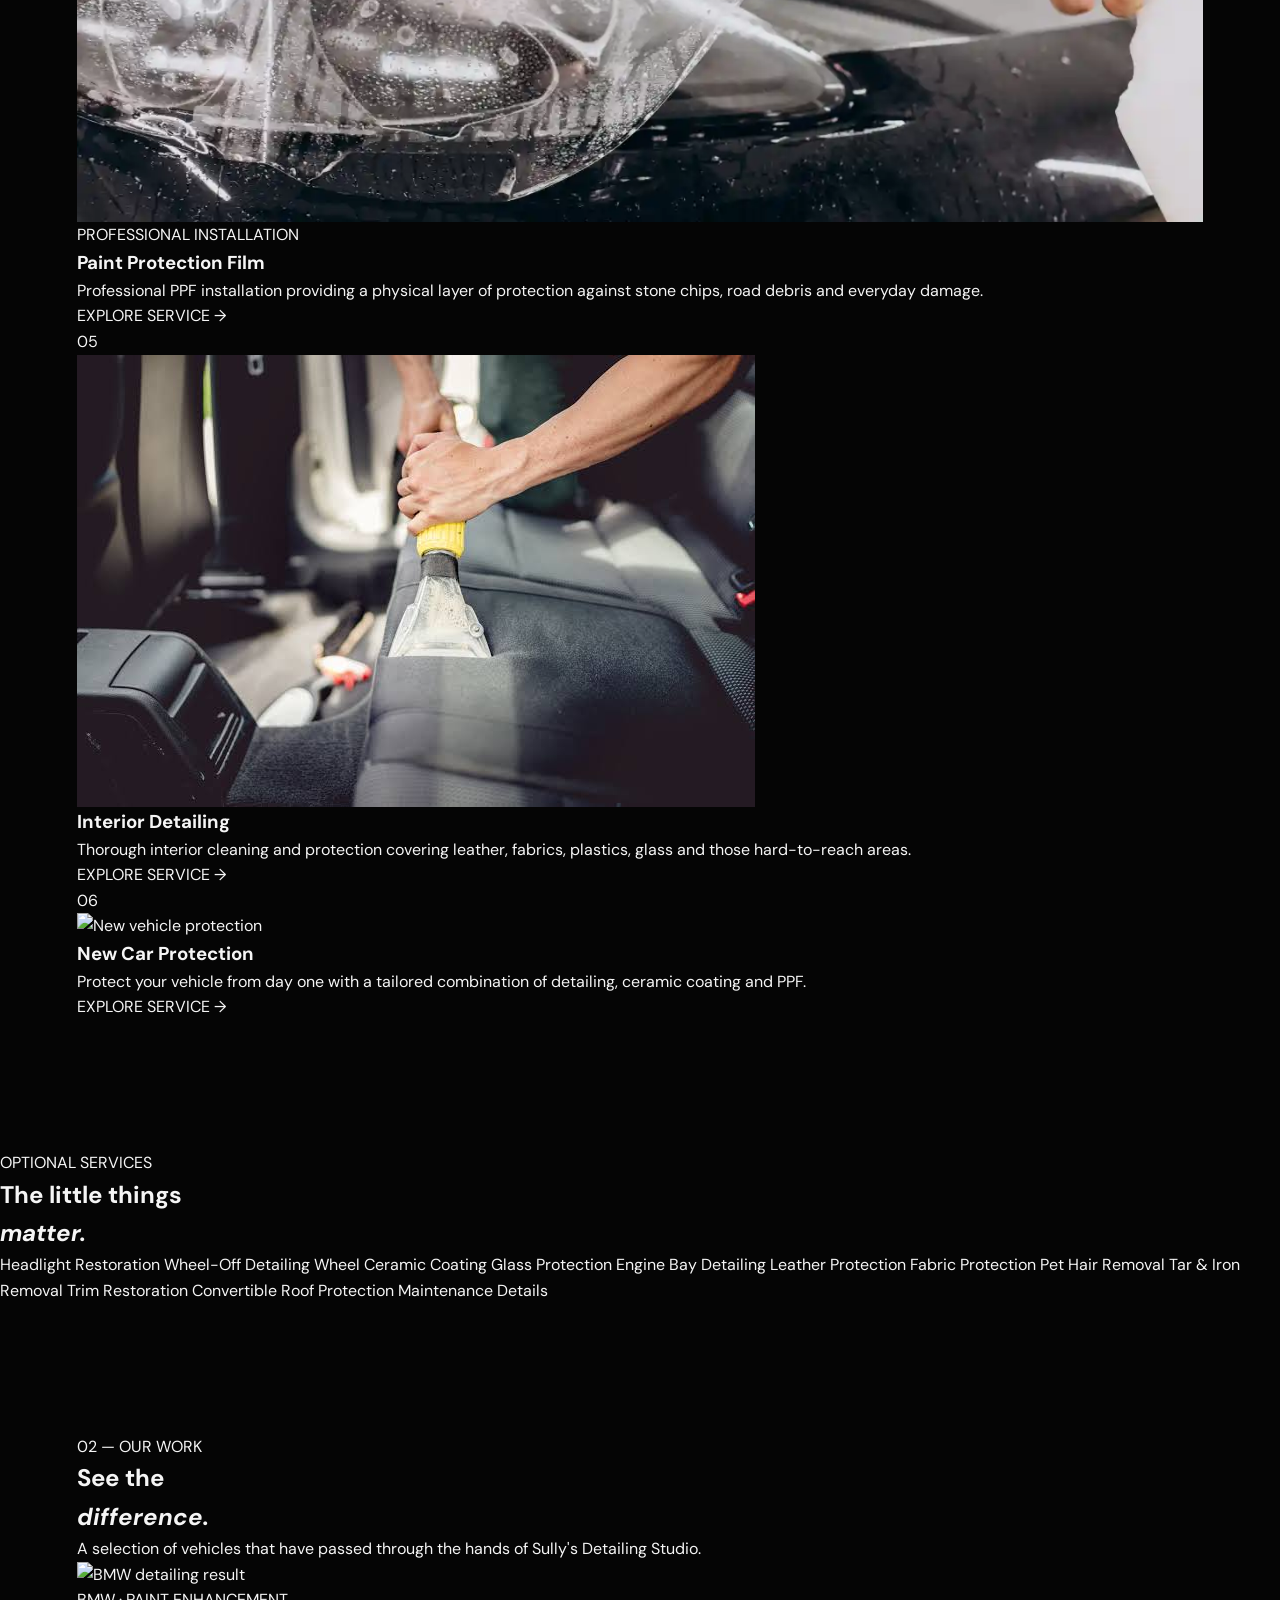
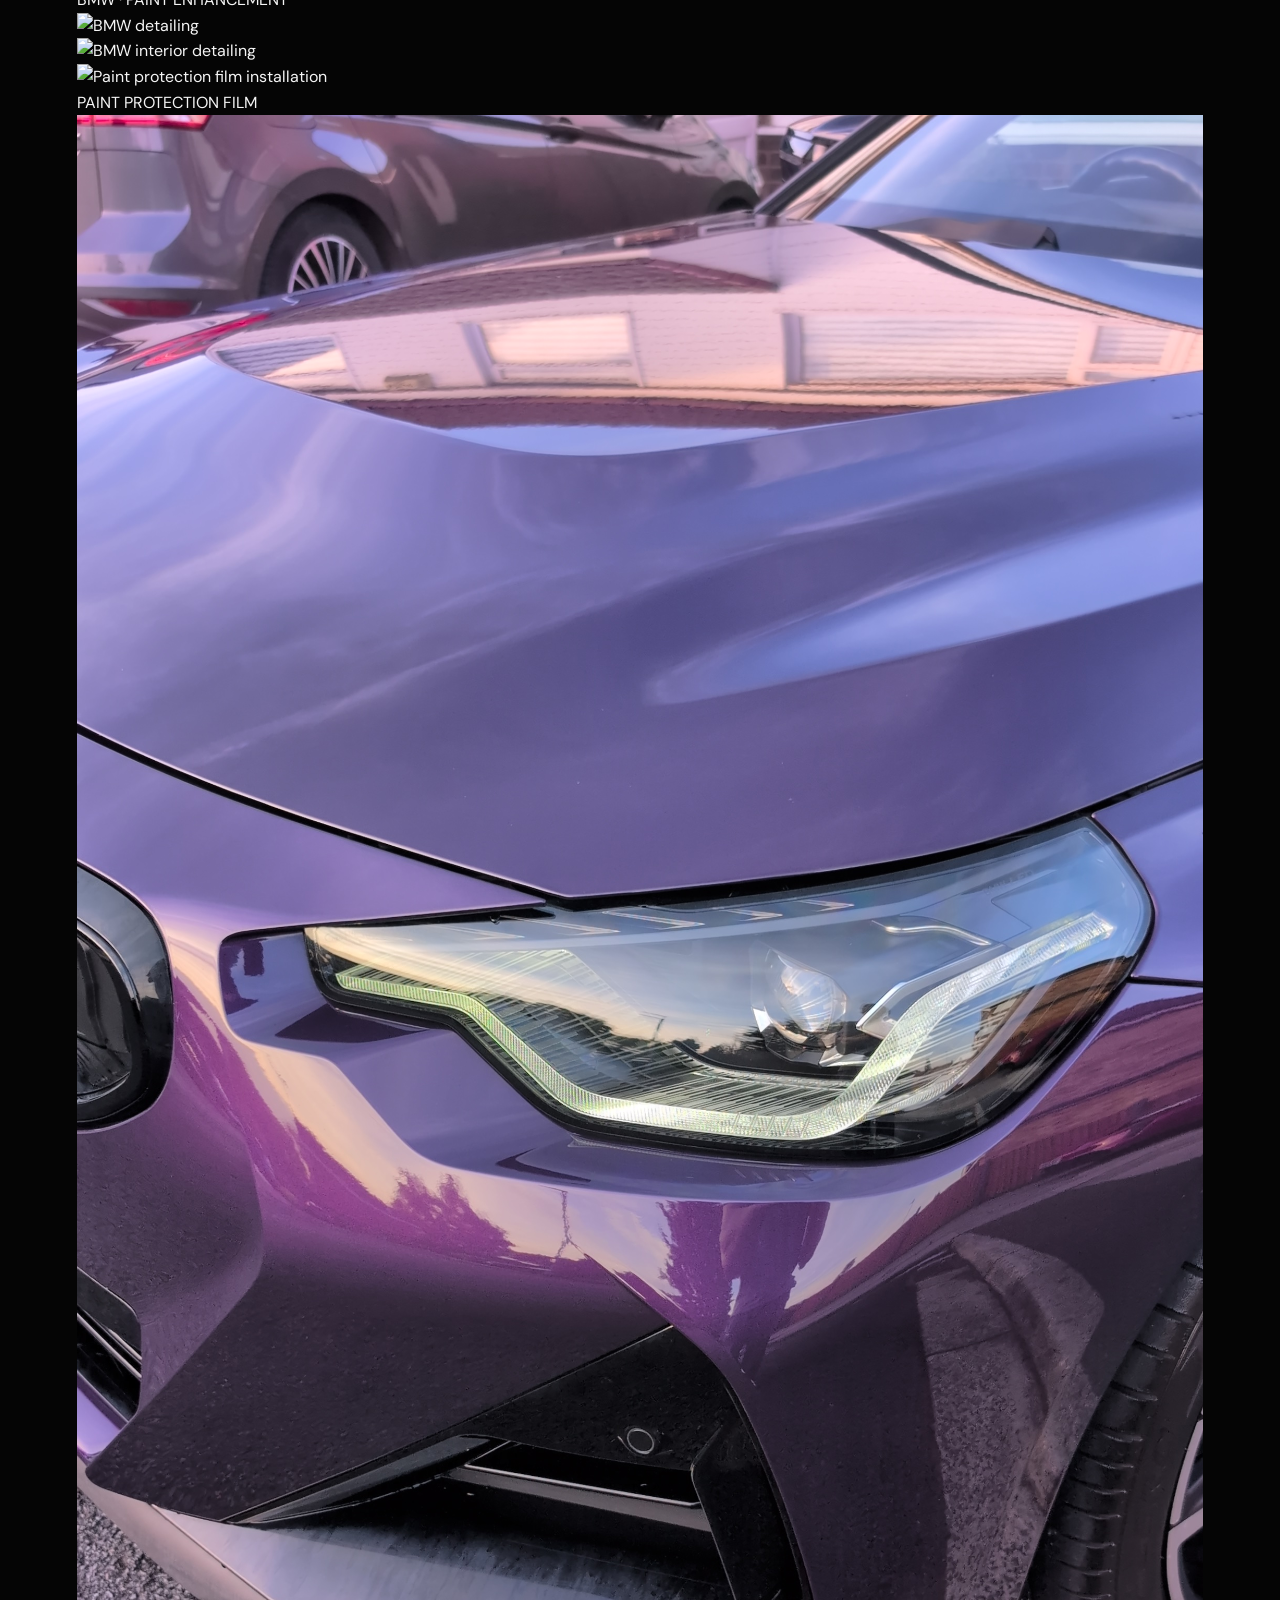
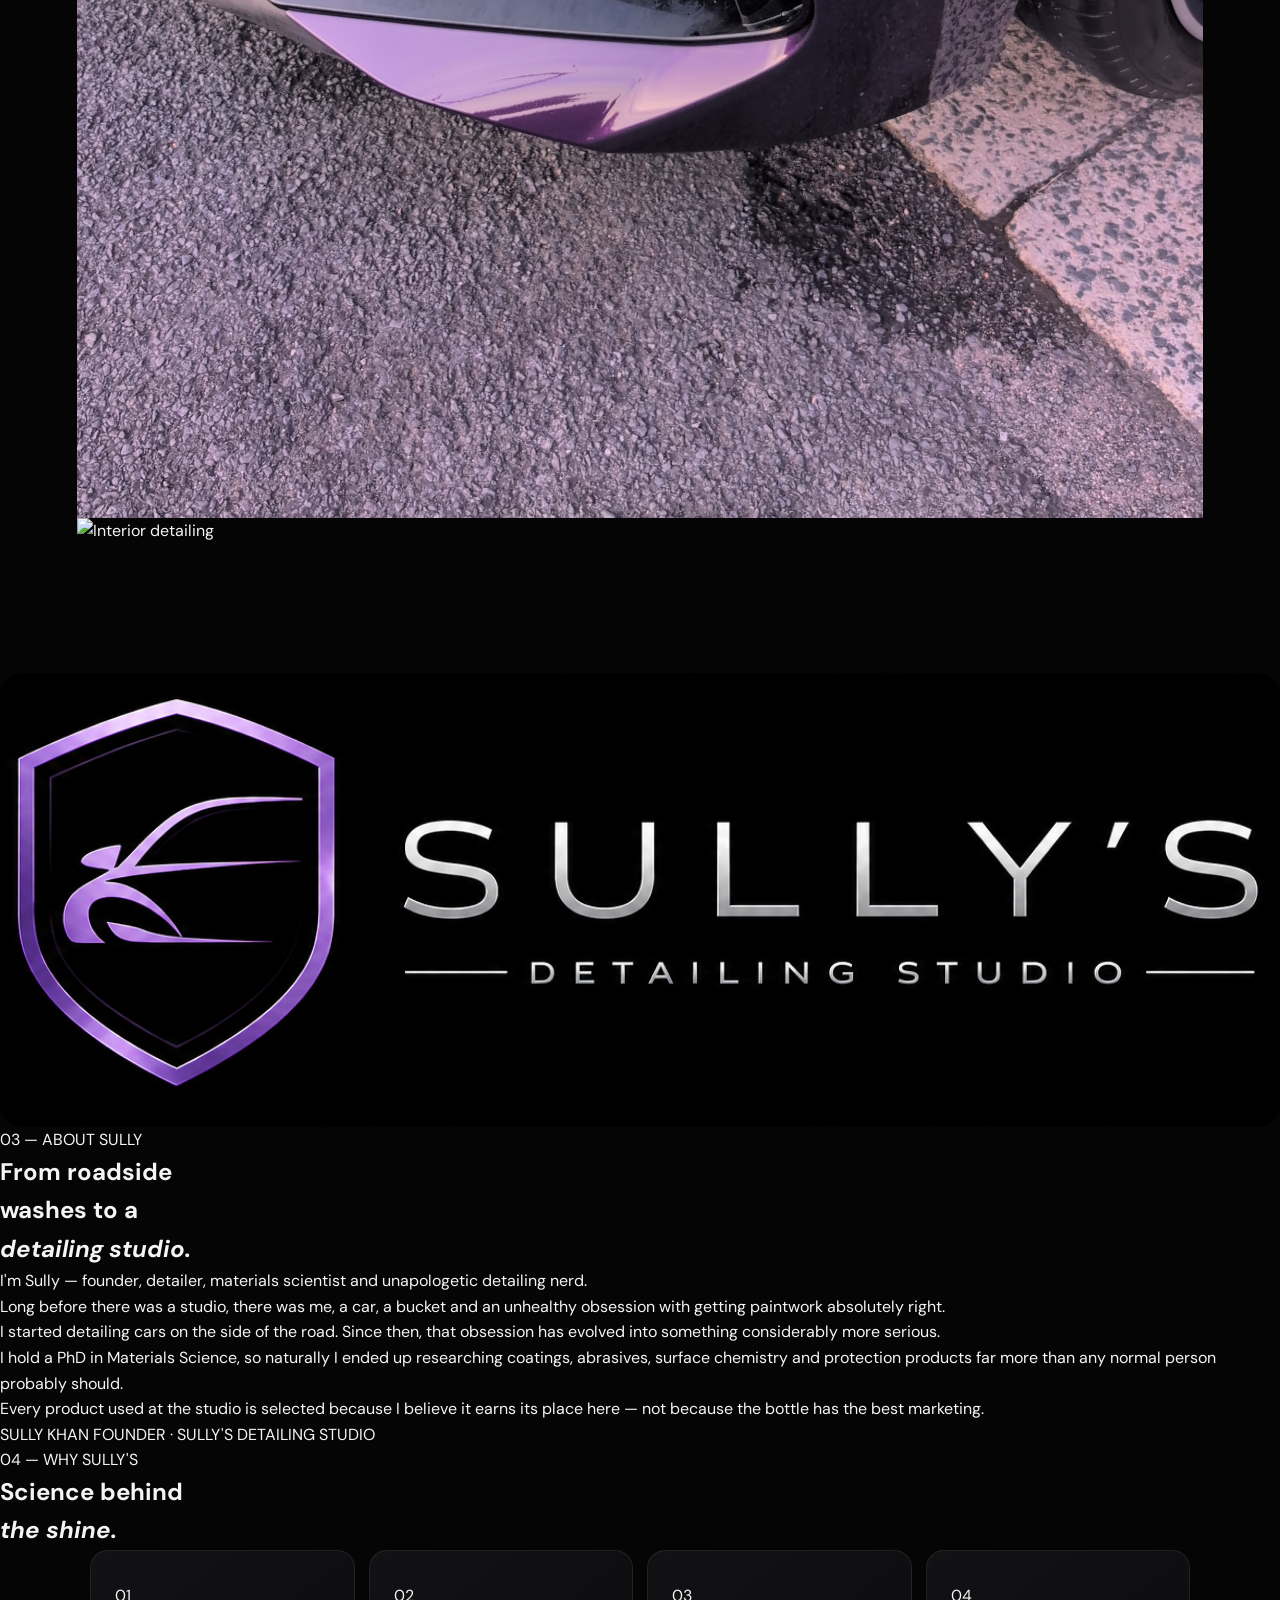
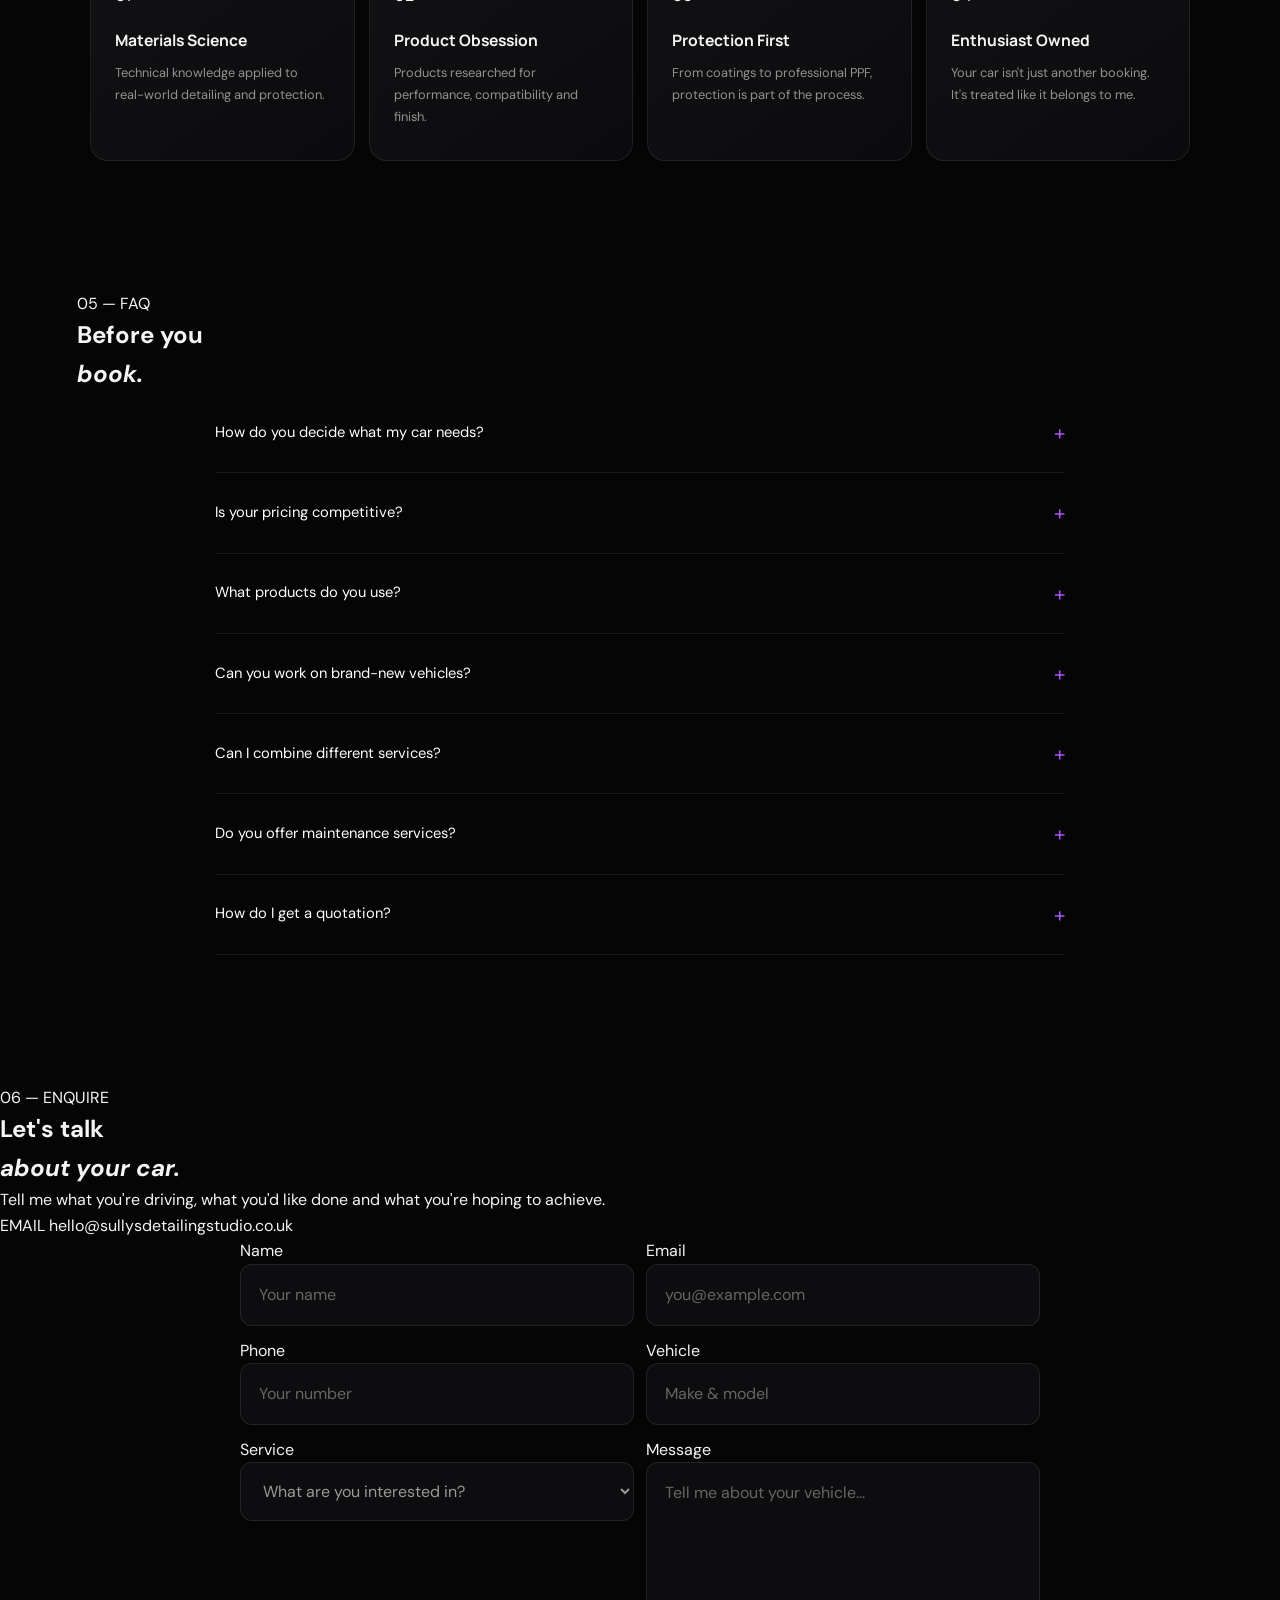
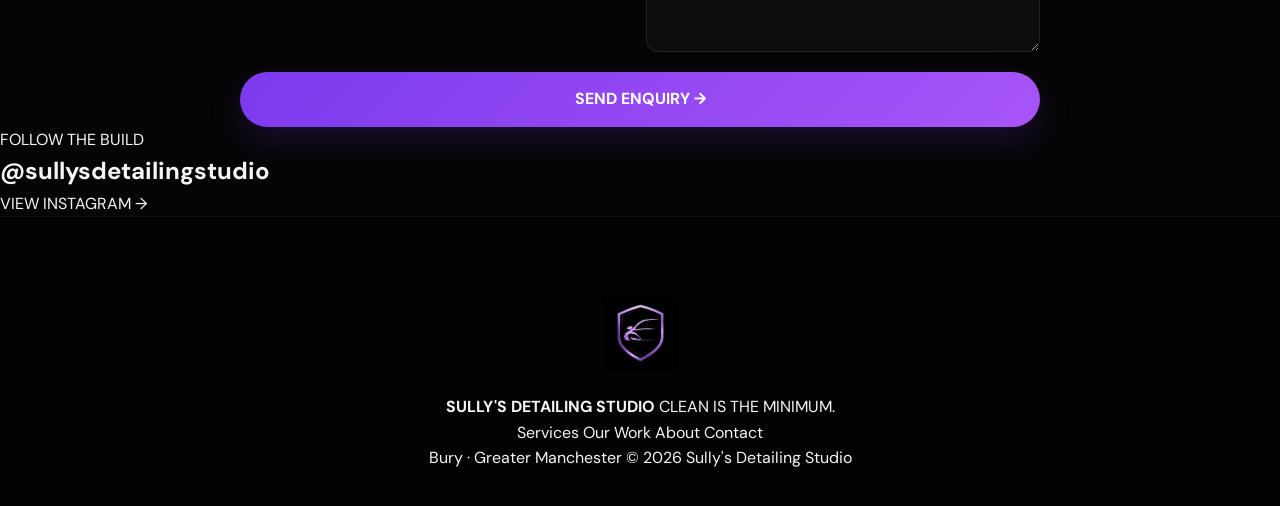
==== commit a0dce9ab: "Update index.html" ====
--- a/index.html
+++ b/index.html
@@ -51,7 +51,7 @@
 
 <header class="navbar">
 
-    <a href="#home" class="brand">
+    <a href="#home" class="brand logo">
 
         <img src="assets/logo/shield.png" alt="Sully's Detailing Studio">
 
--- a/style.css
+++ b/style.css
@@ -52,7 +52,6 @@
    ========================================================= */
 
 :root {
-
     --black: #050505;
     --black-2: #080808;
     --black-3: #0d0d0f;
@@ -70,7 +69,6 @@
     --muted-2: #6e6e6e;
 
     --border: rgba(255,255,255,0.08);
-
 }
 
 
@@ -79,17 +77,12 @@
    ========================================================= */
 
 .section {
-
     position: relative;
-
     width: 100%;
-
     padding: 130px max(6vw, 30px);
-
 }
 
 .dark-section {
-
     background:
         radial-gradient(
             circle at 50% 0%,
@@ -97,47 +90,29 @@
             transparent 45%
         ),
         #080808;
-
 }
 
 .section-title {
-
     max-width: 850px;
-
     margin: 0 auto 65px;
-
     text-align: center;
-
 }
 
 .section-title p {
-
     color: var(--purple-bright);
-
     font-size: 0.72rem;
-
     font-weight: 700;
-
     letter-spacing: 4px;
-
     text-transform: uppercase;
-
     margin-bottom: 14px;
-
 }
 
 .section-title h2 {
-
     font-family: "Manrope", sans-serif;
-
     font-size: clamp(2rem, 4vw, 3.4rem);
-
     line-height: 1.1;
-
     font-weight: 700;
-
     letter-spacing: -1.5px;
-
 }
 
 
@@ -146,160 +121,93 @@
    ========================================================= */
 
 .navbar {
-
     position: fixed;
-
     top: 0;
     left: 0;
-
     width: 100%;
-
     height: 82px;
-
     padding: 0 max(5vw, 25px);
-
     display: flex;
-
     align-items: center;
-
     justify-content: space-between;
-
     z-index: 5000;
-
     background: rgba(5,5,5,0.45);
-
     border-bottom: 1px solid rgba(255,255,255,0.05);
-
     backdrop-filter: blur(18px);
-
     -webkit-backdrop-filter: blur(18px);
-
     transition: 0.35s ease;
-
 }
 
 .logo {
-
     display: flex;
-
     align-items: center;
-
     gap: 12px;
-
     flex-shrink: 0;
-
 }
 
 .logo img {
-
     width: 40px;
-
     height: 40px;
-
     object-fit: contain;
-
 }
 
 .logo span {
-
     font-family: "Manrope", sans-serif;
-
     font-weight: 700;
-
     font-size: 0.95rem;
-
     letter-spacing: -0.3px;
-
 }
 
 nav {
-
     display: flex;
-
     align-items: center;
-
     gap: 32px;
-
 }
 
 nav a {
-
     position: relative;
-
     color: rgba(255,255,255,0.72);
-
     font-size: 0.82rem;
-
     font-weight: 500;
-
     transition: 0.25s ease;
-
 }
 
 nav a::after {
-
     content: "";
-
     position: absolute;
-
     left: 0;
-
     bottom: -8px;
-
     width: 0;
-
     height: 1px;
-
     background: var(--purple-bright);
-
     transition: 0.25s ease;
-
 }
 
 nav a:hover {
-
     color: white;
-
 }
 
 nav a:hover::after {
-
     width: 100%;
-
 }
 
 .hamburger {
-
     display: none;
-
     width: 35px;
-
     height: 35px;
-
     align-items: center;
-
     justify-content: center;
-
     flex-direction: column;
-
     gap: 5px;
-
     cursor: pointer;
-
 }
 
 .hamburger span {
-
     display: block;
-
     width: 23px;
-
     height: 2px;
-
     background: white;
-
     transition: 0.3s ease;
-
 }
 
 
@@ -308,64 +216,38 @@
    ========================================================= */
 
 .hero {
-
     position: relative;
-
-    min-height: 100vh;
-
-    height: 900px;
-
+    min-height: 100dvh;
     display: flex;
-
     align-items: center;
-
     justify-content: center;
-
     overflow: hidden;
-
     background: #050505;
-
 }
 
 .hero-image {
-
     position: absolute;
-
     inset: 0;
-
     width: 100%;
-
     height: 100%;
-
     object-fit: cover;
-
     object-position: center;
-
     filter:
         grayscale(80%)
         brightness(0.48)
         contrast(1.08);
-
     transform: scale(1.04);
-
     z-index: 0;
-
 }
 
 /* Main cinematic fade */
 
 .hero::after {
-
     content: "";
-
     position: absolute;
-
     inset: 0;
-
     z-index: 1;
-
     background:
-
         linear-gradient(
             to bottom,
             rgba(5,5,5,0.85) 0%,
@@ -373,7 +255,6 @@
             rgba(5,5,5,0.15) 55%,
             rgba(5,5,5,0.98) 100%
         ),
-
         linear-gradient(
             90deg,
             #050505 0%,
@@ -381,90 +262,56 @@
             transparent 72%,
             #050505 100%
         );
-
 }
 
 /* Subtle purple atmosphere */
 
 .hero-overlay {
-
     position: absolute;
-
     inset: 0;
-
     z-index: 2;
-
     background:
-
         radial-gradient(
             circle at 52% 55%,
             rgba(124,58,237,0.12),
             transparent 35%
         );
-
 }
 
 .hero-content {
-
     position: relative;
-
     z-index: 3;
-
     width: min(900px, 90%);
-
     text-align: center;
-
     margin-top: 70px;
-
 }
 
 .eyebrow {
-
     color: #b47cff;
-
     font-size: 0.7rem;
-
     font-weight: 700;
-
     letter-spacing: 4px;
-
     text-transform: uppercase;
-
     margin-bottom: 22px;
-
 }
 
 .hero h1 {
-
     font-family: "Manrope", sans-serif;
-
     font-size: clamp(3rem, 7vw, 6.8rem);
-
     line-height: 0.95;
-
     letter-spacing: -4px;
-
     font-weight: 800;
-
     margin-bottom: 28px;
-
     text-shadow:
         0 5px 40px rgba(0,0,0,0.7);
-
 }
 
 .hero-text {
-
     max-width: 650px;
-
     margin: 0 auto 38px;
-
     color: rgba(255,255,255,0.72);
-
     font-size: 1rem;
-
     line-height: 1.8;
-
 }
 
 
@@ -473,85 +320,55 @@
    ========================================================= */
 
 .hero-buttons {
-
     display: flex;
-
     justify-content: center;
-
     align-items: center;
-
     gap: 12px;
-
     flex-wrap: wrap;
-
 }
 
 .btn-primary,
 .btn-secondary {
-
     display: inline-flex;
-
     align-items: center;
-
     justify-content: center;
-
     min-height: 52px;
-
     padding: 0 27px;
-
     border-radius: 100px;
-
     font-size: 0.82rem;
-
     font-weight: 700;
-
     transition:
         transform 0.25s ease,
         box-shadow 0.25s ease,
         background 0.25s ease;
-
 }
 
 .btn-primary {
-
     color: white;
-
     background: linear-gradient(
         135deg,
         #7c3aed,
         #a855f7
     );
-
     box-shadow:
         0 12px 35px rgba(124,58,237,0.22);
-
 }
 
 .btn-primary:hover {
-
     transform: translateY(-3px);
-
     box-shadow:
         0 18px 45px rgba(124,58,237,0.4);
-
 }
 
 .btn-secondary {
-
     border: 1px solid rgba(255,255,255,0.18);
-
     background: rgba(255,255,255,0.04);
-
     backdrop-filter: blur(10px);
-
 }
 
 .btn-secondary:hover {
-
     background: rgba(255,255,255,0.1);
-
     transform: translateY(-3px);
-
 }
 
 
@@ -560,97 +377,63 @@
    ========================================================= */
 
 .services-grid {
-
     width: min(1200px, 100%);
-
     margin: auto;
-
     display: grid;
-
     grid-template-columns:
         repeat(3, minmax(0,1fr));
-
     gap: 18px;
-
 }
 
 .service-card {
-
     position: relative;
-
     background:
         linear-gradient(
             145deg,
             #121214,
             #0b0b0d
         );
-
     border: 1px solid var(--border);
-
     border-radius: 20px;
-
     overflow: hidden;
-
     transition:
         transform 0.35s ease,
         border 0.35s ease,
         box-shadow 0.35s ease;
-
 }
 
 .service-card:hover {
-
     transform: translateY(-7px);
-
     border-color:
         rgba(168,85,247,0.45);
-
     box-shadow:
         0 20px 55px rgba(0,0,0,0.45),
         0 0 30px rgba(124,58,237,0.08);
-
 }
 
 .service-card img {
-
     width: 100%;
-
     height: 220px;
-
     object-fit: cover;
-
     filter: saturate(0.9);
-
     transition: 0.5s ease;
-
 }
 
 .service-card:hover img {
-
     transform: scale(1.04);
-
 }
 
 .service-card h3 {
-
     font-family: "Manrope", sans-serif;
-
     font-size: 1.1rem;
-
     padding: 24px 24px 8px;
-
 }
 
 .service-card p {
-
     color: var(--muted);
-
     font-size: 0.88rem;
-
     line-height: 1.7;
-
     padding: 0 24px 25px;
-
 }
 
 
@@ -659,58 +442,35 @@
    ========================================================= */
 
 .extras-grid {
-
     width: min(1100px, 100%);
-
     margin: auto;
-
     display: grid;
-
     grid-template-columns:
         repeat(4, minmax(0,1fr));
-
     gap: 10px;
-
 }
 
 .extras-grid div {
-
     min-height: 64px;
-
     display: flex;
-
     align-items: center;
-
     justify-content: center;
-
     text-align: center;
-
     padding: 14px;
-
     background: rgba(255,255,255,0.025);
-
     border: 1px solid rgba(255,255,255,0.06);
-
     border-radius: 12px;
-
     color: #bdbdbd;
-
     font-size: 0.78rem;
-
     transition: 0.25s ease;
-
 }
 
 .extras-grid div:hover {
-
     color: white;
-
     border-color:
         rgba(168,85,247,0.4);
-
     background:
         rgba(124,58,237,0.08);
-
 }
 
 
@@ -719,44 +479,28 @@
    ========================================================= */
 
 .gallery-grid {
-
     width: min(1200px, 100%);
-
     margin: auto;
-
     display: grid;
-
     grid-template-columns:
         repeat(3, minmax(0,1fr));
-
     gap: 12px;
-
 }
 
 .gallery-grid img {
-
     width: 100%;
-
     height: 360px;
-
     object-fit: cover;
-
     border-radius: 16px;
-
     cursor: pointer;
-
     transition:
         transform 0.5s ease,
         filter 0.5s ease;
-
 }
 
 .gallery-grid img:hover {
-
     transform: scale(1.015);
-
     filter: brightness(1.08);
-
 }
 
 
@@ -765,183 +509,107 @@
    ========================================================= */
 
 .before-after {
-
     position: relative;
-
     width: min(1100px, 100%);
-
     height: min(650px, 65vw);
-
     min-height: 350px;
-
     margin: auto;
-
     overflow: hidden;
-
     border-radius: 24px;
-
     border: 1px solid rgba(255,255,255,0.1);
-
     background: #080808;
-
     box-shadow:
         0 30px 80px rgba(0,0,0,0.55);
-
 }
 
 .before-image,
 .after-image {
-
     position: absolute;
-
     inset: 0;
-
     width: 100%;
-
     height: 100%;
-
     object-fit: cover;
-
 }
 
 .after-wrapper {
-
     position: absolute;
-
     top: 0;
-
     left: 0;
-
     height: 100%;
-
     width: 50%;
-
     overflow: hidden;
-
     z-index: 2;
-
 }
 
 .after-wrapper .after-image {
-
-    width: min(1100px, 100vw);
-
-    max-width: none;
-
+    width: 100%;
+    height: 100%;
+    object-fit: cover;
+    object-position: left center;
 }
 
 .slider {
-
     position: absolute;
-
     inset: 0;
-
     width: 100%;
-
     height: 100%;
-
     opacity: 0;
-
     z-index: 10;
-
     cursor: ew-resize;
-
 }
 
 .slider-line {
-
     position: absolute;
-
     top: 0;
-
     bottom: 0;
-
     left: 50%;
-
     width: 2px;
-
     background: white;
-
     z-index: 5;
-
     pointer-events: none;
-
 }
 
 .slider-line::after {
-
     content: "↔";
-
     position: absolute;
-
     top: 50%;
-
     left: 50%;
-
     width: 50px;
-
     height: 50px;
-
     transform: translate(-50%, -50%);
-
     display: flex;
-
     align-items: center;
-
     justify-content: center;
-
     border-radius: 50%;
-
     background: white;
-
     color: #111;
-
     font-size: 18px;
-
     font-weight: 700;
-
     box-shadow:
         0 5px 25px rgba(0,0,0,0.35);
-
 }
 
 .before-label,
 .after-label {
-
     position: absolute;
-
     top: 20px;
-
     z-index: 7;
-
     padding: 7px 12px;
-
     border-radius: 100px;
-
     background: rgba(0,0,0,0.65);
-
     border: 1px solid rgba(255,255,255,0.15);
-
     backdrop-filter: blur(12px);
-
     color: white;
-
     font-size: 0.65rem;
-
     letter-spacing: 2px;
-
 }
 
 .before-label {
-
     left: 20px;
-
 }
 
 .after-label {
-
     right: 20px;
-
 }
 
 
@@ -950,115 +618,68 @@
    ========================================================= */
 
 .about {
-
     width: min(1200px, 100%);
-
     margin: auto;
-
     display: grid;
-
     grid-template-columns:
         0.9fr 1.1fr;
-
     align-items: center;
-
     gap: 80px;
-
 }
 
 .about-image {
-
     position: relative;
-
 }
 
 .about-image::after {
-
     content: "";
-
     position: absolute;
-
     inset: 20px -20px -20px 20px;
-
     border: 1px solid rgba(168,85,247,0.18);
-
     border-radius: 25px;
-
     z-index: -1;
-
 }
 
 .about-image img {
-
     width: 100%;
-
     max-height: 650px;
-
     object-fit: cover;
-
     border-radius: 22px;
-
 }
 
 .about-text p:first-child {
-
     color: var(--purple-bright);
-
     font-size: 0.72rem;
-
     font-weight: 700;
-
     letter-spacing: 4px;
-
     margin-bottom: 15px;
-
 }
 
 .about-text h2 {
-
     font-family: "Manrope", sans-serif;
-
     font-size: clamp(2rem, 4vw, 3.3rem);
-
     line-height: 1.05;
-
     letter-spacing: -1.5px;
-
     margin-bottom: 30px;
-
 }
 
 .about-text p:not(:first-child) {
-
     color: var(--muted);
-
     font-size: 0.95rem;
-
     line-height: 1.9;
-
     margin-bottom: 18px;
-
 }
 
 blockquote {
-
     margin-top: 30px;
-
     padding: 20px 25px;
-
     border-left: 2px solid var(--purple);
-
     background:
         rgba(124,58,237,0.06);
-
     color: white;
-
     font-family: "Manrope", sans-serif;
-
     font-size: 1.15rem;
-
     font-weight: 600;
-
 }
 
 
@@ -1067,78 +688,50 @@
    ========================================================= */
 
 .why-grid {
-
     width: min(1100px, 100%);
-
     margin: auto;
-
     display: grid;
-
     grid-template-columns:
         repeat(4, minmax(0,1fr));
-
     gap: 14px;
-
 }
 
 .why-card {
-
     padding: 32px 24px;
-
     background:
         linear-gradient(
             145deg,
             #121214,
             #0b0b0d
         );
-
     border: 1px solid var(--border);
-
     border-radius: 18px;
-
     transition: 0.3s ease;
-
 }
 
 .why-card:hover {
-
     transform: translateY(-5px);
-
     border-color:
         rgba(168,85,247,0.35);
-
 }
 
 .why-card i {
-
     display: block;
-
     margin-bottom: 20px;
-
     color: var(--purple-bright);
-
     font-size: 1.6rem;
-
 }
 
 .why-card h3 {
-
     font-family: "Manrope", sans-serif;
-
     font-size: 0.98rem;
-
     margin-bottom: 9px;
-
 }
 
 .why-card p {
-
     color: var(--muted);
-
     font-size: 0.8rem;
-
     line-height: 1.7;
-
 }
 
 
@@ -1147,89 +740,55 @@
    ========================================================= */
 
 .faq {
-
     width: min(850px, 100%);
-
     margin: auto;
-
 }
 
 .faq-item {
-
     border-bottom:
         1px solid rgba(255,255,255,0.08);
-
 }
 
 .faq-item button {
-
     width: 100%;
-
     padding: 23px 0;
-
     display: flex;
-
     align-items: center;
-
     justify-content: space-between;
-
     background: transparent;
-
     border: none;
-
     color: white;
-
     text-align: left;
-
     font-size: 0.92rem;
-
     cursor: pointer;
-
 }
 
 .faq-item button::after {
-
     content: "+";
-
     color: var(--purple-bright);
-
     font-size: 1.3rem;
-
     transition: 0.25s;
-
 }
 
 .faq-item.active button::after {
-
     content: "−";
-
 }
 
 .answer {
-
     max-height: 0;
-
     overflow: hidden;
-
     color: var(--muted);
-
     font-size: 0.86rem;
-
     line-height: 1.8;
-
     transition:
         max-height 0.4s ease,
         padding 0.4s ease;
-
 }
 
 .faq-item.active .answer {
-
     max-height: 250px;
-
     padding:
         0 30px 23px 0;
-
 }
 
 
@@ -1238,114 +797,74 @@
    ========================================================= */
 
 .booking-form {
-
     width: min(800px, 100%);
-
     margin: auto;
-
     display: grid;
-
     grid-template-columns: 1fr 1fr;
-
     gap: 12px;
-
 }
 
 .booking-form input,
 .booking-form select,
 .booking-form textarea {
-
     width: 100%;
-
     border: 1px solid rgba(255,255,255,0.09);
-
     background: #0d0d0f;
-
     color: white;
-
     border-radius: 12px;
-
     padding: 17px 18px;
-
     outline: none;
-
     transition:
         border 0.25s ease,
         box-shadow 0.25s ease;
-
 }
 
 .booking-form input:focus,
 .booking-form select:focus,
 .booking-form textarea:focus {
-
     border-color: rgba(168,85,247,0.7);
-
     box-shadow:
         0 0 0 3px rgba(124,58,237,0.08);
-
 }
 
 .booking-form input::placeholder,
 .booking-form textarea::placeholder {
-
     color: #666;
-
 }
 
 .booking-form select {
-
     color: #999;
-
 }
 
 .booking-form textarea {
-
     grid-column: 1 / -1;
-
     min-height: 150px;
-
     resize: vertical;
-
 }
 
 .booking-form button {
-
     grid-column: 1 / -1;
-
     min-height: 55px;
-
     border: none;
-
     border-radius: 100px;
-
     color: white;
-
     font-weight: 700;
-
     cursor: pointer;
-
     background:
         linear-gradient(
             135deg,
             #7c3aed,
             #a855f7
         );
-
     box-shadow:
         0 15px 35px rgba(124,58,237,0.18);
-
     transition: 0.3s ease;
-
 }
 
 .booking-form button:hover {
-
     transform: translateY(-3px);
-
     box-shadow:
         0 20px 45px rgba(124,58,237,0.35);
-
 }
 
 
@@ -1354,68 +873,41 @@
    ========================================================= */
 
 .instagram-grid {
-
     width: min(1000px, 100%);
-
     margin: auto;
-
     display: grid;
-
     grid-template-columns:
         repeat(3,1fr);
-
     gap: 10px;
-
 }
 
 .instagram-grid img {
-
     aspect-ratio: 1 / 1;
-
     width: 100%;
-
     object-fit: cover;
-
     border-radius: 12px;
-
     transition: 0.35s ease;
-
 }
 
 .instagram-grid img:hover {
-
     transform: scale(1.025);
-
 }
 
 .instagram-button {
-
     display: block;
-
     width: fit-content;
-
     margin: 35px auto 0;
-
     padding: 13px 25px;
-
     border: 1px solid rgba(168,85,247,0.5);
-
     border-radius: 100px;
-
     font-size: 0.78rem;
-
     font-weight: 600;
-
     transition: 0.3s ease;
-
 }
 
 .instagram-button:hover {
-
     background: var(--purple);
-
     border-color: var(--purple);
-
 }
 
 
@@ -1424,65 +916,40 @@
    ========================================================= */
 
 footer {
-
     padding: 80px 30px 35px;
-
     text-align: center;
-
     background: #030303;
-
     border-top: 1px solid rgba(255,255,255,0.06);
-
 }
 
 footer img {
-
     width: 75px;
-
     height: 75px;
-
     object-fit: contain;
-
     margin: 0 auto 22px;
-
 }
 
 footer h3 {
-
     font-family: "Manrope", sans-serif;
-
     color: white;
-
     font-size: 1.15rem;
-
     margin-bottom: 12px;
-
 }
 
 footer p {
-
     color: #707070;
-
     font-size: 0.78rem;
-
     margin-bottom: 7px;
-
 }
 
 .footer-contact {
-
     margin: 25px 0;
-
 }
 
 .copyright {
-
     margin-top: 35px;
-
     color: #444 !important;
-
     font-size: 0.7rem !important;
-
 }
 
 
@@ -1491,52 +958,35 @@
    ========================================================= */
 
 .floating-book {
-
     position: fixed;
-
     right: 22px;
-
     bottom: 22px;
-
     width: 62px;
-
     height: 62px;
-
     display: flex;
-
     align-items: center;
-
     justify-content: center;
-
     border-radius: 50%;
-
     z-index: 3000;
-
+    color: #ffffff;
     background:
         linear-gradient(
             135deg,
             #7c3aed,
             #a855f7
         );
-
     box-shadow:
         0 10px 30px rgba(0,0,0,0.45),
         0 0 25px rgba(124,58,237,0.3);
-
     font-size: 0.62rem;
-
     font-weight: 800;
-
     letter-spacing: 1px;
-
 }
 
 @media (min-width: 901px) {
-
     .floating-book {
         display: none;
     }
-
 }
 
 
@@ -1545,73 +995,43 @@
    ========================================================= */
 
 #lightbox {
-
     position: fixed;
-
     inset: 0;
-
     z-index: 99999;
-
     display: flex;
-
     align-items: center;
-
     justify-content: center;
-
     padding: 30px;
-
     background:
         rgba(0,0,0,0.94);
-
     opacity: 0;
-
     pointer-events: none;
-
     transition: 0.3s ease;
-
 }
 
 #lightbox.open {
-
     opacity: 1;
-
     pointer-events: auto;
-
 }
 
 #lightbox img {
-
     max-width: 94vw;
-
     max-height: 88vh;
-
     width: auto;
-
     height: auto;
-
     border-radius: 15px;
-
     box-shadow:
         0 30px 100px rgba(0,0,0,0.8);
-
 }
 
 #closeLightbox {
-
     position: absolute;
-
     top: 20px;
-
     right: 30px;
-
     color: white;
-
     font-size: 42px;
-
     line-height: 1;
-
     cursor: pointer;
-
 }
 
 
@@ -1620,66 +1040,41 @@
    ========================================================= */
 
 #loader {
-
     position: fixed;
-
     inset: 0;
-
     z-index: 100000;
-
     display: flex;
-
     flex-direction: column;
-
     align-items: center;
-
     justify-content: center;
-
     background: #050505;
-
     transition:
         opacity 0.6s ease,
         visibility 0.6s ease;
-
 }
 
 #loader.hidden {
-
     opacity: 0;
-
     visibility: hidden;
-
 }
 
 #loader img {
-
     width: 85px;
-
     height: 85px;
-
     object-fit: contain;
-
     animation:
         logoPulse 1.5s infinite ease-in-out;
-
 }
 
 #loader p {
-
     margin-top: 20px;
-
     color: #777;
-
     font-size: 0.65rem;
-
     letter-spacing: 4px;
-
     text-transform: uppercase;
-
 }
 
 @keyframes logoPulse {
-
     0%,100% {
         opacity: 0.55;
         transform: scale(1);
@@ -1689,7 +1084,6 @@
         opacity: 1;
         transform: scale(1.06);
     }
-
 }
 
 
@@ -1698,23 +1092,16 @@
    ========================================================= */
 
 .fade {
-
     opacity: 0;
-
     transform: translateY(25px);
-
     transition:
         opacity 0.8s ease,
         transform 0.8s ease;
-
 }
 
 .fade.show {
-
     opacity: 1;
-
     transform: translateY(0);
-
 }
 
 
@@ -1723,110 +1110,73 @@
    ========================================================= */
 
 @media (max-width: 1000px) {
-
     nav {
-
         position: fixed;
-
         top: 82px;
-
         right: -100%;
-
         width: 280px;
-
-        height: calc(100vh - 82px);
-
+        height: calc(100dvh - 82px);
+        overflow-y: auto;
         padding: 45px 30px;
-
         display: flex;
-
         align-items: flex-start;
-
         flex-direction: column;
-
         gap: 27px;
-
         background:
             rgba(7,7,8,0.97);
-
         border-left: 1px solid rgba(255,255,255,0.08);
-
         transition: right 0.35s ease;
-
     }
 
     nav.active {
-
         right: 0;
-
     }
 
     .hamburger {
-
         display: flex;
-
     }
 
     .hamburger.open span:nth-child(1) {
-
         transform:
             translateY(7px)
             rotate(45deg);
-
     }
 
     .hamburger.open span:nth-child(2) {
-
         opacity: 0;
-
     }
 
     .hamburger.open span:nth-child(3) {
-
         transform:
             translateY(-7px)
             rotate(-45deg);
-
     }
 
     .services-grid {
-
         grid-template-columns:
             repeat(2, minmax(0,1fr));
-
     }
 
     .extras-grid {
-
         grid-template-columns:
             repeat(3, minmax(0,1fr));
-
     }
 
     .why-grid {
-
         grid-template-columns:
             repeat(2, minmax(0,1fr));
-
     }
 
     .about {
-
         grid-template-columns:
             1fr;
-
         gap: 50px;
-
     }
 
     .about-image {
-
         max-width: 650px;
-
         margin: auto;
-
-    }
-
+    }
 }
 
 
@@ -1835,212 +1185,139 @@
    ========================================================= */
 
 @media (max-width: 650px) {
-
     .section {
-
         padding: 90px 20px;
-
     }
 
     .navbar {
-
         height: 72px;
-
         padding:
             0 20px;
-
     }
 
     .logo img {
-
         width: 35px;
-
         height: 35px;
-
     }
 
     .logo span {
-
         font-size: 0.8rem;
-
     }
 
     nav {
-
         top: 72px;
-
-        height: calc(100vh - 72px);
-
+        height: calc(100dvh - 72px);
     }
 
     .hero {
-
         height: 760px;
-
         min-height: 100svh;
-
     }
 
     .hero-content {
-
         margin-top: 40px;
-
     }
 
     .hero h1 {
-
         font-size: clamp(3rem, 14vw, 4.5rem);
-
         letter-spacing: -2.5px;
-
     }
 
     .hero-text {
-
         font-size: 0.88rem;
-
         line-height: 1.7;
-
     }
 
     .eyebrow {
-
         font-size: 0.58rem;
-
         letter-spacing: 2.5px;
-
     }
 
     .hero-buttons {
-
         flex-direction: column;
-
         width: 100%;
-
     }
 
     .btn-primary,
     .btn-secondary {
-
         width: min(300px,100%);
-
     }
 
     .section-title {
-
         margin-bottom: 45px;
-
     }
 
     .section-title h2 {
-
         font-size: 2rem;
-
     }
 
     .services-grid {
-
         grid-template-columns: 1fr;
-
     }
 
     .service-card img {
-
         height: 220px;
-
     }
 
     .extras-grid {
-
         grid-template-columns:
             repeat(2,1fr);
-
     }
 
     .why-grid {
-
         grid-template-columns: 1fr;
-
     }
 
     .gallery-grid {
-
         grid-template-columns:
             repeat(2,1fr);
-
         gap: 7px;
-
     }
 
     .gallery-grid img {
-
         height: 210px;
-
         border-radius: 10px;
-
     }
 
     .instagram-grid {
-
         grid-template-columns:
             repeat(2,1fr);
-
         gap: 7px;
-
     }
 
     .booking-form {
-
         grid-template-columns: 1fr;
-
     }
 
     .booking-form textarea,
     .booking-form button {
-
         grid-column: auto;
-
     }
 
     .before-after {
-
         height: 480px;
-
         min-height: 0;
-
         border-radius: 15px;
-
     }
 
     .before-label,
     .after-label {
-
         top: 12px;
-
         font-size: 0.55rem;
-
     }
 
     .before-label {
-
         left: 12px;
-
     }
 
     .after-label {
-
         right: 12px;
-
     }
 
     #closeLightbox {
-
         top: 15px;
-
         right: 20px;
-
-    }
-
+    }
 }
 
 
@@ -2049,19 +1326,12 @@
    ========================================================= */
 
 @media (prefers-reduced-motion: reduce) {
-
     *,
     *::before,
     *::after {
-
         scroll-behavior: auto !important;
-
         animation-duration: 0.01ms !important;
-
         animation-iteration-count: 1 !important;
-
         transition-duration: 0.01ms !important;
-
-    }
-
-}
+    }
+}
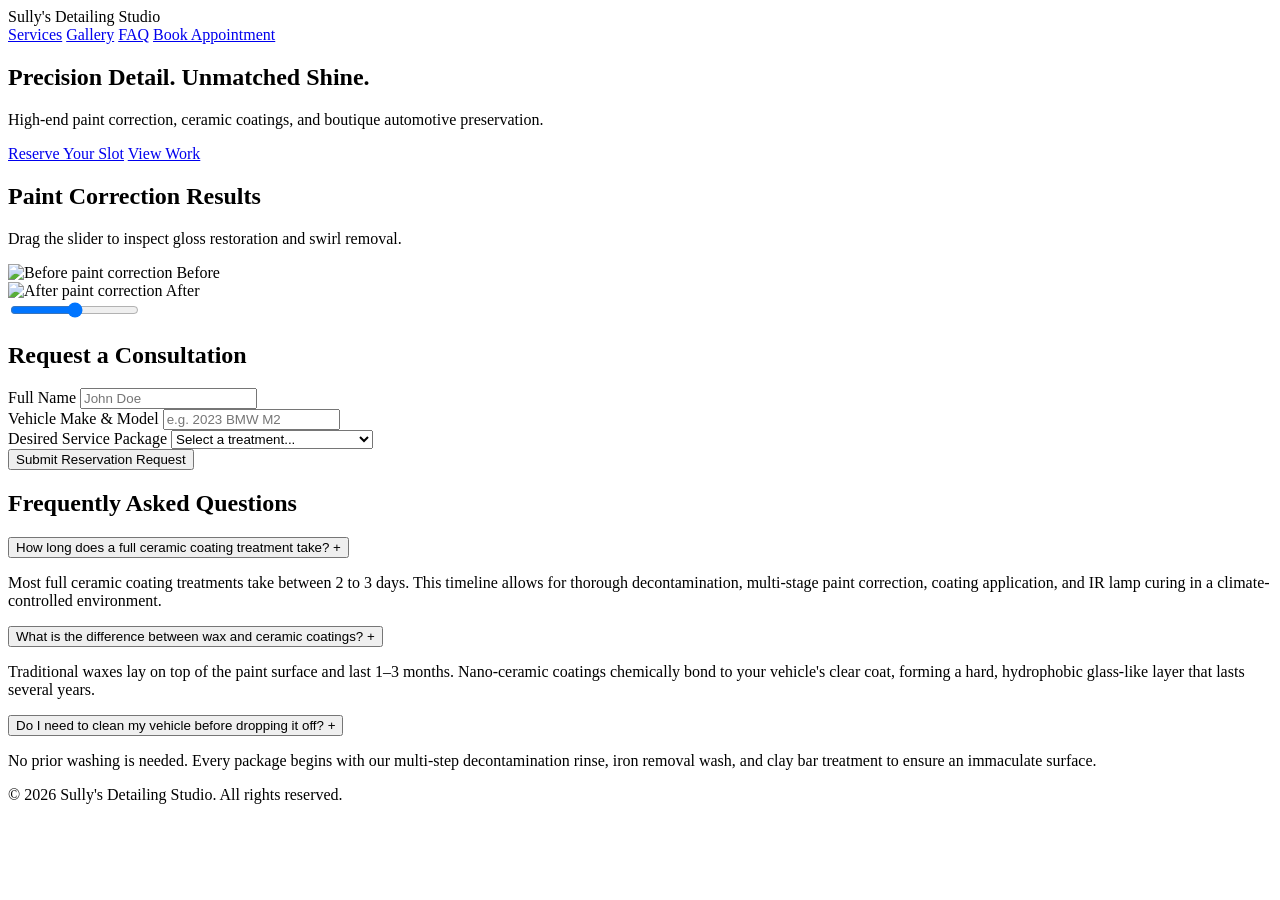
==== commit d56f65c3: "Revise index.html for content and layout updates Updated the website's content and structure, includ" ====
--- a/index.html
+++ b/index.html
@@ -1,1278 +1,167 @@
 <!DOCTYPE html>
 <html lang="en">
-
 <head>
-
-    <meta charset="UTF-8">
-    <meta name="viewport" content="width=device-width, initial-scale=1.0">
-
-    <title>Sully's Detailing Studio | Clean is the Minimum.</title>
-
-    <meta name="description"
-        content="Sully's Detailing Studio — premium automotive detailing, paint correction, ceramic coatings and professional PPF installation in Bury, Greater Manchester.">
-
-    <link rel="icon" href="assets/logo/favicon.png">
-
-    <link rel="preconnect" href="https://fonts.googleapis.com">
-    <link rel="preconnect" href="https://fonts.gstatic.com" crossorigin>
-
-    <link
-        href="https://fonts.googleapis.com/css2?family=DM+Sans:wght@300;400;500;600;700&family=Manrope:wght@400;500;600;700;800&display=swap"
-        rel="stylesheet">
-
-    <link rel="stylesheet" href="style.css">
-
-    <script src="https://kit.fontawesome.com/7f0f0e2d5d.js"
-        crossorigin="anonymous"></script>
-
+  <meta charset="UTF-8">
+  <meta name="viewport" content="width=device-width, initial-scale=1.0">
+  <title>Sully's Detailing Studio | Paint Protection & Precision Detailing</title>
+  <link rel="stylesheet" href="styles.css">
 </head>
-
-
 <body>
 
+  <!-- Navigation -->
+  <header class="navbar">
+    <div class="logo">Sully's <span>Detailing Studio</span></div>
+    <nav>
+      <a href="#services">Services</a>
+      <a href="#gallery">Gallery</a>
+      <a href="#faq">FAQ</a>
+      <a href="#booking" class="btn-primary">Book Appointment</a>
+    </nav>
+  </header>
 
-<!-- =====================================================
-     LOADER
-===================================================== -->
+  <!-- Hero Section -->
+  <section class="hero dark-section">
+    <div class="hero-content">
+      <h1 class="hero-title">Precision Detail. Unmatched Shine.</h1>
+      <p class="hero-subtitle">High-end paint correction, ceramic coatings, and boutique automotive preservation.</p>
+      <div class="hero-actions">
+        <a href="#booking" class="btn-primary">Reserve Your Slot</a>
+        <a href="#gallery" class="btn-secondary">View Work</a>
+      </div>
+    </div>
+  </section>
 
-<div id="loader">
+  <!-- Before/After Visual Comparison -->
+  <section id="gallery" class="dark-section gallery-section">
+    <div class="container">
+      <h2 class="section-title">Paint Correction Results</h2>
+      <p class="section-subtitle">Drag the slider to inspect gloss restoration and swirl removal.</p>
+      
+      <div class="comparison-container">
+        <div class="image-wrapper before-wrapper">
+          <img src="https://images.unsplash.com/photo-1617814076367-b759c7d7e738?auto=format&fit=crop&w=1400&q=80" alt="Before paint correction" class="comparison-img">
+          <span class="label label-before">Before</span>
+        </div>
+        
+        <div class="image-wrapper after-wrapper">
+          <img src="https://images.unsplash.com/photo-1617814076367-b759c7d7e738?auto=format&fit=crop&w=1400&q=80" alt="After paint correction" class="comparison-img enhanced">
+          <span class="label label-after">After</span>
+        </div>
+        
+        <div class="slider-line"></div>
+        <input type="range" min="0" max="100" value="50" class="slider" aria-label="Before and after comparison slider">
+      </div>
+    </div>
+  </section>
 
-    <img src="assets/logo/shield.png" alt="Sully's Detailing Studio">
-
-    <span>Clean is the Minimum.</span>
-
-</div>
-
-
-
-<!-- =====================================================
-     NAVIGATION
-===================================================== -->
-
-<header class="navbar">
-
-    <a href="#home" class="brand logo">
-
-        <img src="assets/logo/shield.png" alt="Sully's Detailing Studio">
-
-        <div>
-            <strong>SULLY'S</strong>
-            <small>DETAILING STUDIO</small>
+  <!-- Booking Section -->
+  <section id="booking" class="dark-section booking-section">
+    <div class="container">
+      <h2 class="section-title">Request a Consultation</h2>
+      <form class="booking-form" onsubmit="event.preventDefault();">
+        <div class="form-group">
+          <label for="name">Full Name</label>
+          <input type="text" id="name" placeholder="John Doe" required>
         </div>
 
-    </a>
-
-
-    <nav id="navMenu">
-
-        <a href="#services">Services</a>
-        <a href="#work">Our Work</a>
-        <a href="#about">About</a>
-        <a href="#faq">FAQ</a>
-
-        <a href="#contact" class="nav-cta">
-            Enquire
-        </a>
-
-    </nav>
-
-
-    <button class="hamburger" id="hamburger" aria-label="Open menu">
-
-        <span></span>
-        <span></span>
-        <span></span>
-
-    </button>
-
-</header>
-
-
-
-<!-- =====================================================
-     HERO
-===================================================== -->
-
-<main>
-
-<section id="home" class="hero">
-
-
-    <img
-        src="assets/hero/hero-bmw.webp"
-        alt="BMW photographed by Sully's Detailing Studio"
-        class="hero-image"
-    >
-
-
-    <div class="hero-vignette"></div>
-
-
-    <div class="hero-content">
-
-        <div class="hero-kicker">
-
-            <span></span>
-
-            PREMIUM AUTOMOTIVE DETAILING
-
-            <span></span>
-
+        <div class="form-group">
+          <label for="vehicle">Vehicle Make & Model</label>
+          <input type="text" id="vehicle" placeholder="e.g. 2023 BMW M2" required>
         </div>
 
-
-        <h1>
-
-            CLEAN IS<br>
-
-            <em>THE MINIMUM.</em>
-
-        </h1>
-
-
-        <p>
-
-            Bespoke automotive detailing, paint correction,
-            ceramic protection and professional PPF —
-            carried out with an obsessive eye for detail.
-
-        </p>
-
-
-        <div class="hero-actions">
-
-            <a href="#contact" class="button button-primary">
-
-                Enquire About Your Vehicle
-
-                <span>→</span>
-
-            </a>
-
-
-            <a href="#work" class="button button-ghost">
-
-                View Our Work
-
-            </a>
-
+        <div class="form-group">
+          <label for="service">Desired Service Package</label>
+          <select id="service" required>
+            <option value="" disabled selected>Select a treatment...</option>
+            <option value="paint-correction">Multi-Stage Paint Correction</option>
+            <option value="ceramic-coating">Ceramic Coating Protection</option>
+            <option value="interior-detail">Boutique Interior Restoration</option>
+            <option value="full-studio">Full Studio Signature Package</option>
+          </select>
         </div>
 
+        <button type="submit" class="btn-primary form-submit">Submit Reservation Request</button>
+      </form>
+    </div>
+  </section>
 
-        <div class="hero-location">
-
-            <span class="location-dot"></span>
-
-            BURY · GREATER MANCHESTER
-
+  <!-- FAQ Section -->
+  <section id="faq" class="dark-section faq-section">
+    <div class="container">
+      <h2 class="section-title">Frequently Asked Questions</h2>
+      
+      <div class="faq-list">
+        <div class="faq-item">
+          <button class="faq-question">
+            <span>How long does a full ceramic coating treatment take?</span>
+            <span class="faq-icon">+</span>
+          </button>
+          <div class="answer">
+            <div>
+              <p>Most full ceramic coating treatments take between 2 to 3 days. This timeline allows for thorough decontamination, multi-stage paint correction, coating application, and IR lamp curing in a climate-controlled environment.</p>
+            </div>
+          </div>
         </div>
 
-    </div>
-
-
-    <div class="hero-scroll">
-
-        <span></span>
-
-        SCROLL TO EXPLORE
-
-    </div>
-
-</section>
-
-
-
-<!-- =====================================================
-     INTRO STRIP
-===================================================== -->
-
-<section class="intro-strip">
-
-    <div>
-
-        <span>01</span>
-
-        <p>
-            DETAILING WITHOUT<br>
-            THE SHORTCUTS.
-        </p>
-
-    </div>
-
-
-    <div>
-
-        <span>02</span>
-
-        <p>
-            PRODUCTS CHOSEN<br>
-            FOR PERFORMANCE.
-        </p>
-
-    </div>
-
-
-    <div>
-
-        <span>03</span>
-
-        <p>
-            YOUR CAR.<br>
-            TREATED PROPERLY.
-        </p>
-
-    </div>
-
-</section>
-
-
-
-<!-- =====================================================
-     SERVICES
-===================================================== -->
-
-<section id="services" class="section services-section">
-
-
-    <div class="section-heading">
-
-        <div>
-
-            <span class="section-number">01 — SERVICES</span>
-
-            <h2>
-                Protection.<br>
-                <em>Perfection.</em>
-            </h2>
-
+        <div class="faq-item">
+          <button class="faq-question">
+            <span>What is the difference between wax and ceramic coatings?</span>
+            <span class="faq-icon">+</span>
+          </button>
+          <div class="answer">
+            <div>
+              <p>Traditional waxes lay on top of the paint surface and last 1–3 months. Nano-ceramic coatings chemically bond to your vehicle's clear coat, forming a hard, hydrophobic glass-like layer that lasts several years.</p>
+            </div>
+          </div>
         </div>
 
+        <div class="faq-item">
+          <button class="faq-question">
+            <span>Do I need to clean my vehicle before dropping it off?</span>
+            <span class="faq-icon">+</span>
+          </button>
+          <div class="answer">
+            <div>
+              <p>No prior washing is needed. Every package begins with our multi-step decontamination rinse, iron removal wash, and clay bar treatment to ensure an immaculate surface.</p>
+            </div>
+          </div>
+        </div>
+      </div>
+    </div>
+  </section>
 
-        <p>
+  <!-- Footer -->
+  <footer class="footer">
+    <p>&copy; 2026 Sully's Detailing Studio. All rights reserved.</p>
+  </footer>
 
-            Every vehicle is different.
-            Every service is tailored.
-            No unnecessary upselling — just
-            the right process for your car.
+  <!-- Interactivity Logic -->
+  <script>
+    // Before / After Slider Logic
+    const slider = document.querySelector('.slider');
+    const afterWrapper = document.querySelector('.after-wrapper');
+    const sliderLine = document.querySelector('.slider-line');
 
-        </p>
+    if (slider && afterWrapper && sliderLine) {
+      slider.addEventListener('input', (e) => {
+        const val = e.target.value;
+        afterWrapper.style.width = `${val}%`;
+        sliderLine.style.left = `${val}%`;
+      });
+    }
 
-    </div>
-
-
-
-    <div class="services-list">
-
-
-        <article class="service">
-
-            <div class="service-number">01</div>
-
-            <div class="service-image">
-
-                <img
-                    src="assets/services/detail.webp"
-                    alt="Automotive detailing"
-                >
-
-            </div>
-
-            <div class="service-info">
-
-                <h3>Detailing</h3>
-
-                <p>
-                    Deep exterior and interior detailing,
-                    decontamination and meticulous finishing
-                    for vehicles that deserve more than a wash.
-                </p>
-
-                <span>EXPLORE SERVICE →</span>
-
-            </div>
-
-        </article>
-
-
-
-        <article class="service">
-
-            <div class="service-number">02</div>
-
-            <div class="service-image">
-
-                <img
-                    src="assets/services/correction.webp"
-                    alt="Paint correction"
-                >
-
-            </div>
-
-            <div class="service-info">
-
-                <h3>Paint Correction</h3>
-
-                <p>
-                    Machine polishing designed to refine
-                    paintwork, reduce defects and reveal
-                    the depth and clarity hiding underneath.
-                </p>
-
-                <span>EXPLORE SERVICE →</span>
-
-            </div>
-
-        </article>
-
-
-
-        <article class="service">
-
-            <div class="service-number">03</div>
-
-            <div class="service-image">
-
-                <img
-                    src="assets/services/ceramic.webp"
-                    alt="Ceramic coating"
-                >
-
-            </div>
-
-            <div class="service-info">
-
-                <h3>Ceramic Coatings</h3>
-
-                <p>
-                    Long-lasting protection engineered to
-                    enhance gloss, hydrophobic behaviour
-                    and everyday paint maintenance.
-                </p>
-
-                <span>EXPLORE SERVICE →</span>
-
-            </div>
-
-        </article>
-
-
-
-        <article class="service service-featured">
-
-            <div class="service-number">04</div>
-
-            <div class="service-image">
-
-                <img
-                    src="assets/services/ppf.webp"
-                    alt="Paint protection film"
-                >
-
-            </div>
-
-            <div class="service-info">
-
-                <div class="service-tag">
-                    PROFESSIONAL INSTALLATION
-                </div>
-
-                <h3>Paint Protection Film</h3>
-
-                <p>
-                    Professional PPF installation providing
-                    a physical layer of protection against
-                    stone chips, road debris and everyday damage.
-                </p>
-
-                <span>EXPLORE SERVICE →</span>
-
-            </div>
-
-        </article>
-
-
-
-        <article class="service">
-
-            <div class="service-number">05</div>
-
-            <div class="service-image">
-
-                <img
-                    src="assets/services/interior.webp"
-                    alt="Interior detailing"
-                >
-
-            </div>
-
-            <div class="service-info">
-
-                <h3>Interior Detailing</h3>
-
-                <p>
-                    Thorough interior cleaning and protection
-                    covering leather, fabrics, plastics,
-                    glass and those hard-to-reach areas.
-                </p>
-
-                <span>EXPLORE SERVICE →</span>
-
-            </div>
-
-        </article>
-
-
-
-        <article class="service">
-
-            <div class="service-number">06</div>
-
-            <div class="service-image">
-
-                <img
-                    src="assets/services/newcar.webp"
-                    alt="New vehicle protection"
-                >
-
-            </div>
-
-            <div class="service-info">
-
-                <h3>New Car Protection</h3>
-
-                <p>
-                    Protect your vehicle from day one with
-                    a tailored combination of detailing,
-                    ceramic coating and PPF.
-                </p>
-
-                <span>EXPLORE SERVICE →</span>
-
-            </div>
-
-        </article>
-
-    </div>
-
-</section>
-
-
-
-<!-- =====================================================
-     EXTRAS
-===================================================== -->
-
-<section class="extras-section">
-
-
-    <div class="extras-heading">
-
-        <span>OPTIONAL SERVICES</span>
-
-        <h2>
-            The little things<br>
-            <em>matter.</em>
-        </h2>
-
-    </div>
-
-
-    <div class="extras">
-
-        <span>Headlight Restoration</span>
-        <span>Wheel-Off Detailing</span>
-        <span>Wheel Ceramic Coating</span>
-        <span>Glass Protection</span>
-        <span>Engine Bay Detailing</span>
-        <span>Leather Protection</span>
-        <span>Fabric Protection</span>
-        <span>Pet Hair Removal</span>
-        <span>Tar & Iron Removal</span>
-        <span>Trim Restoration</span>
-        <span>Convertible Roof Protection</span>
-        <span>Maintenance Details</span>
-
-    </div>
-
-</section>
-
-
-
-<!-- =====================================================
-     WORK
-===================================================== -->
-
-<section id="work" class="section work-section">
-
-
-    <div class="section-heading">
-
-        <div>
-
-            <span class="section-number">02 — OUR WORK</span>
-
-            <h2>
-                See the<br>
-                <em>difference.</em>
-            </h2>
-
-        </div>
-
-
-        <p>
-
-            A selection of vehicles that have passed
-            through the hands of Sully's Detailing Studio.
-
-        </p>
-
-    </div>
-
-
-
-    <div class="gallery">
-
-
-        <div class="gallery-item gallery-large">
-
-            <img
-                src="assets/gallery/bmw/after-1.webp"
-                alt="BMW detailing result"
-            >
-
-            <div class="gallery-caption">
-                BMW · PAINT ENHANCEMENT
-            </div>
-
-        </div>
-
-
-        <div class="gallery-item">
-
-            <img
-                src="assets/gallery/bmw/after-2.webp"
-                alt="BMW detailing"
-            >
-
-        </div>
-
-
-        <div class="gallery-item">
-
-            <img
-                src="assets/gallery/bmw/interior.webp"
-                alt="BMW interior detailing"
-            >
-
-        </div>
-
-
-        <div class="gallery-item gallery-wide">
-
-            <img
-                src="assets/gallery/ppf/front.webp"
-                alt="Paint protection film installation"
-            >
-
-            <div class="gallery-caption">
-                PAINT PROTECTION FILM
-            </div>
-
-        </div>
-
-
-        <div class="gallery-item">
-
-            <img
-                src="assets/gallery/headlights/after.webp"
-                alt="Headlight restoration"
-            >
-
-        </div>
-
-
-        <div class="gallery-item">
-
-            <img
-                src="assets/gallery/interior/interior-1.webp"
-                alt="Interior detailing"
-            >
-
-        </div>
-
-    </div>
-
-
-</section>
-
-
-
-<!-- =====================================================
-     ABOUT
-===================================================== -->
-
-<section id="about" class="about-section">
-
-
-    <div class="about-image">
-
-        <img
-            src="assets/about/sully.webp"
-            alt="Sully — founder of Sully's Detailing Studio"
-        >
-
-    </div>
-
-
-    <div class="about-content">
-
-        <span class="section-number">
-            03 — ABOUT SULLY
-        </span>
-
-
-        <h2>
-
-            From roadside<br>
-            washes to a<br>
-            <em>detailing studio.</em>
-
-        </h2>
-
-
-        <p class="about-lead">
-
-            I'm Sully — founder, detailer,
-            materials scientist and unapologetic
-            detailing nerd.
-
-        </p>
-
-
-        <p>
-
-            Long before there was a studio,
-            there was me, a car, a bucket and
-            an unhealthy obsession with getting
-            paintwork absolutely right.
-
-        </p>
-
-
-        <p>
-
-            I started detailing cars on the side
-            of the road. Since then, that obsession
-            has evolved into something considerably
-            more serious.
-
-        </p>
-
-
-        <p>
-
-            I hold a PhD in Materials Science,
-            so naturally I ended up researching
-            coatings, abrasives, surface chemistry
-            and protection products far more than
-            any normal person probably should.
-
-        </p>
-
-
-        <p>
-
-            Every product used at the studio is
-            selected because I believe it earns
-            its place here — not because the bottle
-            has the best marketing.
-
-        </p>
-
-
-        <div class="about-signature">
-
-            SULLY KHAN
-
-            <span>
-                FOUNDER · SULLY'S DETAILING STUDIO
-            </span>
-
-        </div>
-
-    </div>
-
-</section>
-
-
-
-<!-- =====================================================
-     WHY US
-===================================================== -->
-
-<section class="why-section">
-
-
-    <div class="why-intro">
-
-        <span class="section-number">
-            04 — WHY SULLY'S
-        </span>
-
-        <h2>
-            Science behind<br>
-            <em>the shine.</em>
-        </h2>
-
-    </div>
-
-
-    <div class="why-grid">
-
-
-        <div class="why-card">
-
-            <span>01</span>
-
-            <i class="fas fa-flask"></i>
-
-            <h3>Materials Science</h3>
-
-            <p>
-                Technical knowledge applied to
-                real-world detailing and protection.
-            </p>
-
-        </div>
-
-
-        <div class="why-card">
-
-            <span>02</span>
-
-            <i class="fas fa-vial"></i>
-
-            <h3>Product Obsession</h3>
-
-            <p>
-                Products researched for performance,
-                compatibility and finish.
-            </p>
-
-        </div>
-
-
-        <div class="why-card">
-
-            <span>03</span>
-
-            <i class="fas fa-shield-halved"></i>
-
-            <h3>Protection First</h3>
-
-            <p>
-                From coatings to professional PPF,
-                protection is part of the process.
-            </p>
-
-        </div>
-
-
-        <div class="why-card">
-
-            <span>04</span>
-
-            <i class="fas fa-car"></i>
-
-            <h3>Enthusiast Owned</h3>
-
-            <p>
-                Your car isn't just another booking.
-                It's treated like it belongs to me.
-            </p>
-
-        </div>
-
-    </div>
-
-</section>
-
-
-
-<!-- =====================================================
-     FAQ
-===================================================== -->
-
-<section id="faq" class="section faq-section">
-
-
-    <div class="section-heading">
-
-        <div>
-
-            <span class="section-number">
-                05 — FAQ
-            </span>
-
-            <h2>
-                Before you<br>
-                <em>book.</em>
-            </h2>
-
-        </div>
-
-    </div>
-
-
-    <div class="faq">
-
-
-        <div class="faq-item">
-
-            <button>
-                How do you decide what my car needs?
-            </button>
-
-            <div class="answer">
-
-                Every vehicle is assessed individually.
-                We consider its condition, paintwork,
-                usage and what you actually want to achieve
-                before recommending a service.
-
-            </div>
-
-        </div>
-
-
-        <div class="faq-item">
-
-            <button>
-                Is your pricing competitive?
-            </button>
-
-            <div class="answer">
-
-                Yes. We aim to provide premium work at
-                competitive prices. Every quotation is
-                tailored to the vehicle rather than forcing
-                every customer into a fixed package.
-
-            </div>
-
-        </div>
-
-
-        <div class="faq-item">
-
-            <button>
-                What products do you use?
-            </button>
-
-            <div class="answer">
-
-                Premium products selected through research,
-                testing and experience. The goal is simple:
-                use what works, not what simply looks good
-                on a shelf.
-
-            </div>
-
-        </div>
-
-
-        <div class="faq-item">
-
-            <button>
-                Can you work on brand-new vehicles?
-            </button>
-
-            <div class="answer">
-
-                Absolutely. New vehicles are ideal candidates
-                for early protection, particularly ceramic
-                coatings and PPF.
-
-            </div>
-
-        </div>
-
-
-        <div class="faq-item">
-
-            <button>
-                Can I combine different services?
-            </button>
-
-            <div class="answer">
-
-                Definitely. Paint correction, ceramic coating,
-                PPF, interior protection and specialist extras
-                can all be combined into a tailored service.
-
-            </div>
-
-        </div>
-
-
-        <div class="faq-item">
-
-            <button>
-                Do you offer maintenance services?
-            </button>
-
-            <div class="answer">
-
-                Yes. Maintenance detailing is available for
-                vehicles previously treated by the studio,
-                helping preserve the finish and protection.
-
-            </div>
-
-        </div>
-
-
-        <div class="faq-item">
-
-            <button>
-                How do I get a quotation?
-            </button>
-
-            <div class="answer">
-
-                Send an enquiry using the booking form below.
-                If possible, include your vehicle, the service
-                you're interested in and a few details about
-                its current condition.
-
-            </div>
-
-        </div>
-
-    </div>
-
-</section>
-
-
-
-<!-- =====================================================
-     CONTACT
-===================================================== -->
-
-<section id="contact" class="contact-section">
-
-
-    <div class="contact-copy">
-
-        <span class="section-number">
-            06 — ENQUIRE
-        </span>
-
-
-        <h2>
-
-            Let's talk<br>
-
-            <em>about your car.</em>
-
-        </h2>
-
-
-        <p>
-
-            Tell me what you're driving,
-            what you'd like done and what
-            you're hoping to achieve.
-
-        </p>
-
-
-        <div class="contact-email">
-
-            <span>EMAIL</span>
-
-            <a href="mailto:hello@sullysdetailingstudio.co.uk">
-
-                hello@sullysdetailingstudio.co.uk
-
-            </a>
-
-        </div>
-
-    </div>
-
-
-
-    <form
-        action="https://formsubmit.co/hello@sullysdetailingstudio.co.uk"
-        method="POST"
-        class="booking-form"
-    >
-
-        <input
-            type="hidden"
-            name="_subject"
-            value="New Enquiry — Sully's Detailing Studio"
-        >
-
-        <input
-            type="hidden"
-            name="_next"
-            value="https://sullysdetailingstudio.co.uk/thanks.html"
-        >
-
-        <input
-            type="hidden"
-            name="_template"
-            value="table"
-        >
-
-        <input
-            type="hidden"
-            name="_autoresponse"
-            value="Hi! Thank you for contacting Sully's Detailing Studio. We've received your enquiry and will endeavour to respond as soon as possible. A copy of your enquiry has been received. Clean is the Minimum. Sully Khan — Founder, Sully's Detailing Studio."
-        >
-
-
-        <div class="form-field">
-
-            <label>Name</label>
-
-            <input
-                type="text"
-                name="Name"
-                placeholder="Your name"
-                required
-            >
-
-        </div>
-
-
-        <div class="form-field">
-
-            <label>Email</label>
-
-            <input
-                type="email"
-                name="email"
-                placeholder="you@example.com"
-                required
-            >
-
-        </div>
-
-
-        <div class="form-field">
-
-            <label>Phone</label>
-
-            <input
-                type="tel"
-                name="Phone"
-                placeholder="Your number"
-                required
-            >
-
-        </div>
-
-
-        <div class="form-field">
-
-            <label>Vehicle</label>
-
-            <input
-                type="text"
-                name="Vehicle"
-                placeholder="Make & model"
-                required
-            >
-
-        </div>
-
-
-        <div class="form-field form-full">
-
-            <label>Service</label>
-
-            <select name="Service" required>
-
-                <option value="" disabled selected>
-                    What are you interested in?
-                </option>
-
-                <option>
-                    Detailing
-                </option>
-
-                <option>
-                    Paint Correction
-                </option>
-
-                <option>
-                    Ceramic Coating
-                </option>
-
-                <option>
-                    Paint Protection Film
-                </option>
-
-                <option>
-                    Interior Detailing
-                </option>
-
-                <option>
-                    Headlight Restoration
-                </option>
-
-                <option>
-                    Maintenance Detail
-                </option>
-
-                <option>
-                    I'm not sure — recommend a service
-                </option>
-
-            </select>
-
-        </div>
-
-
-        <div class="form-field form-full">
-
-            <label>Message</label>
-
-            <textarea
-                name="Message"
-                placeholder="Tell me about your vehicle..."
-                rows="6"
-            ></textarea>
-
-        </div>
-
-
-        <button
-            type="submit"
-            class="form-submit"
-        >
-
-            SEND ENQUIRY
-
-            <span>→</span>
-
-        </button>
-
-    </form>
-
-</section>
-
-
-
-<!-- =====================================================
-     INSTAGRAM
-===================================================== -->
-
-<section class="instagram-section">
-
-    <div>
-
-        <span>FOLLOW THE BUILD</span>
-
-        <h2>
-            <a
-                href="https://www.instagram.com/sullysdetailingstudio/"
-                target="_blank"
-                rel="noopener"
-            >
-                @sullysdetailingstudio
-            </a>
-        </h2>
-
-    </div>
-
-
-    <a
-        href="https://www.instagram.com/sullysdetailingstudio/"
-        target="_blank"
-        rel="noopener"
-        class="instagram-link"
-    >
-        VIEW INSTAGRAM →
-    </a>
-
-</section>
-
-
-
-</main>
-
-
-
-<!-- =====================================================
-     FOOTER
-===================================================== -->
-
-<footer>
-
-    <div class="footer-brand">
-
-        <img
-            src="assets/logo/shield.png"
-            alt="Sully's Detailing Studio"
-        >
-
-        <div>
-
-            <strong>SULLY'S DETAILING STUDIO</strong>
-
-            <span>
-                CLEAN IS THE MINIMUM.
-            </span>
-
-        </div>
-
-    </div>
-
-
-    <div class="footer-links">
-
-        <a href="#services">Services</a>
-        <a href="#work">Our Work</a>
-        <a href="#about">About</a>
-        <a href="#contact">Contact</a>
-
-    </div>
-
-
-    <div class="footer-bottom">
-
-        <span>
-            Bury · Greater Manchester
-        </span>
-
-        <span>
-            © 2026 Sully's Detailing Studio
-        </span>
-
-    </div>
-
-</footer>
-
-
-
-<!-- LIGHTBOX -->
-
-<div id="lightbox">
-
-    <button id="closeLightbox">×</button>
-
-    <img id="lightboxImage" src="" alt="">
-
-</div>
-
-
-
-<script src="script.js"></script>
-
+    // FAQ Accordion Logic (CSS Grid Transition compatible)
+    const faqItems = document.querySelectorAll('.faq-item');
+    faqItems.forEach(item => {
+      const questionBtn = item.querySelector('.faq-question');
+      questionBtn.addEventListener('click', () => {
+        const isActive = item.classList.contains('active');
+        faqItems.forEach(el => el.classList.remove('active'));
+        if (!isActive) {
+          item.classList.add('active');
+        }
+      });
+    });
+  </script>
 </body>
-
 </html>
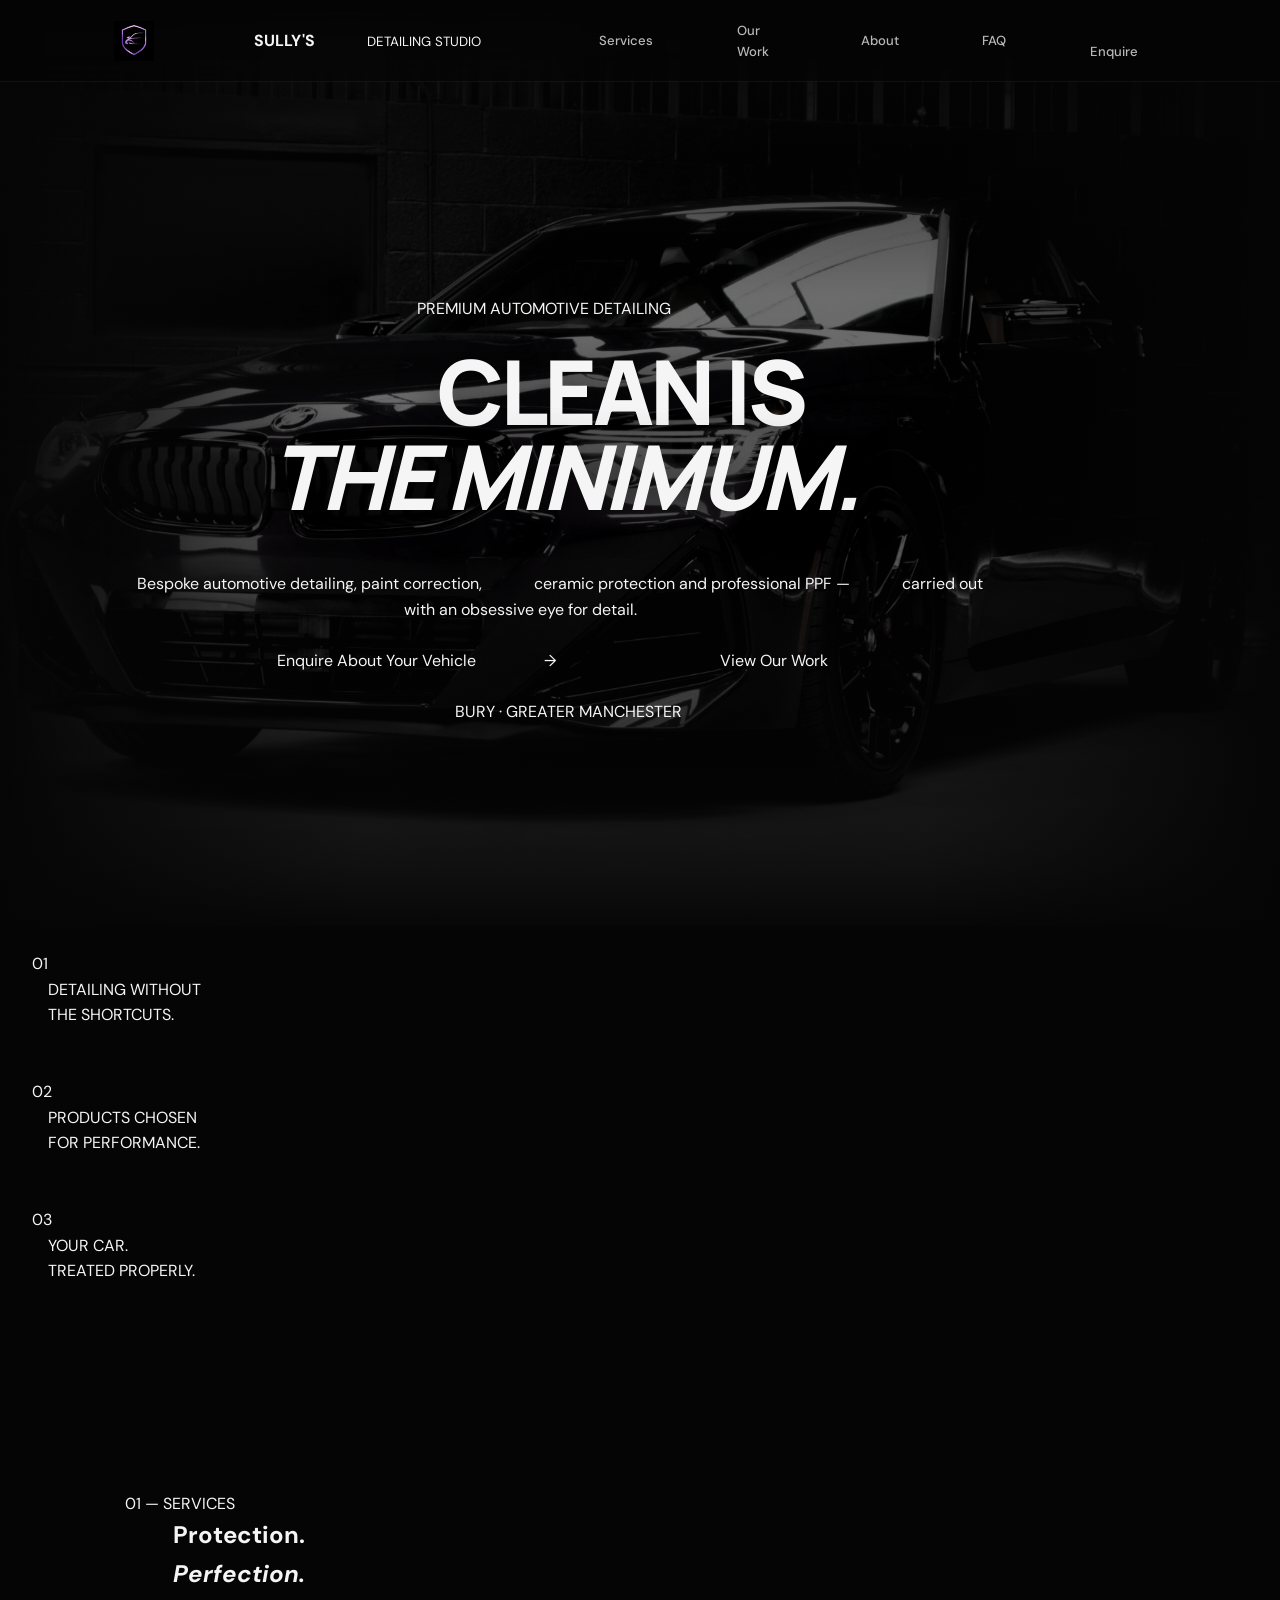
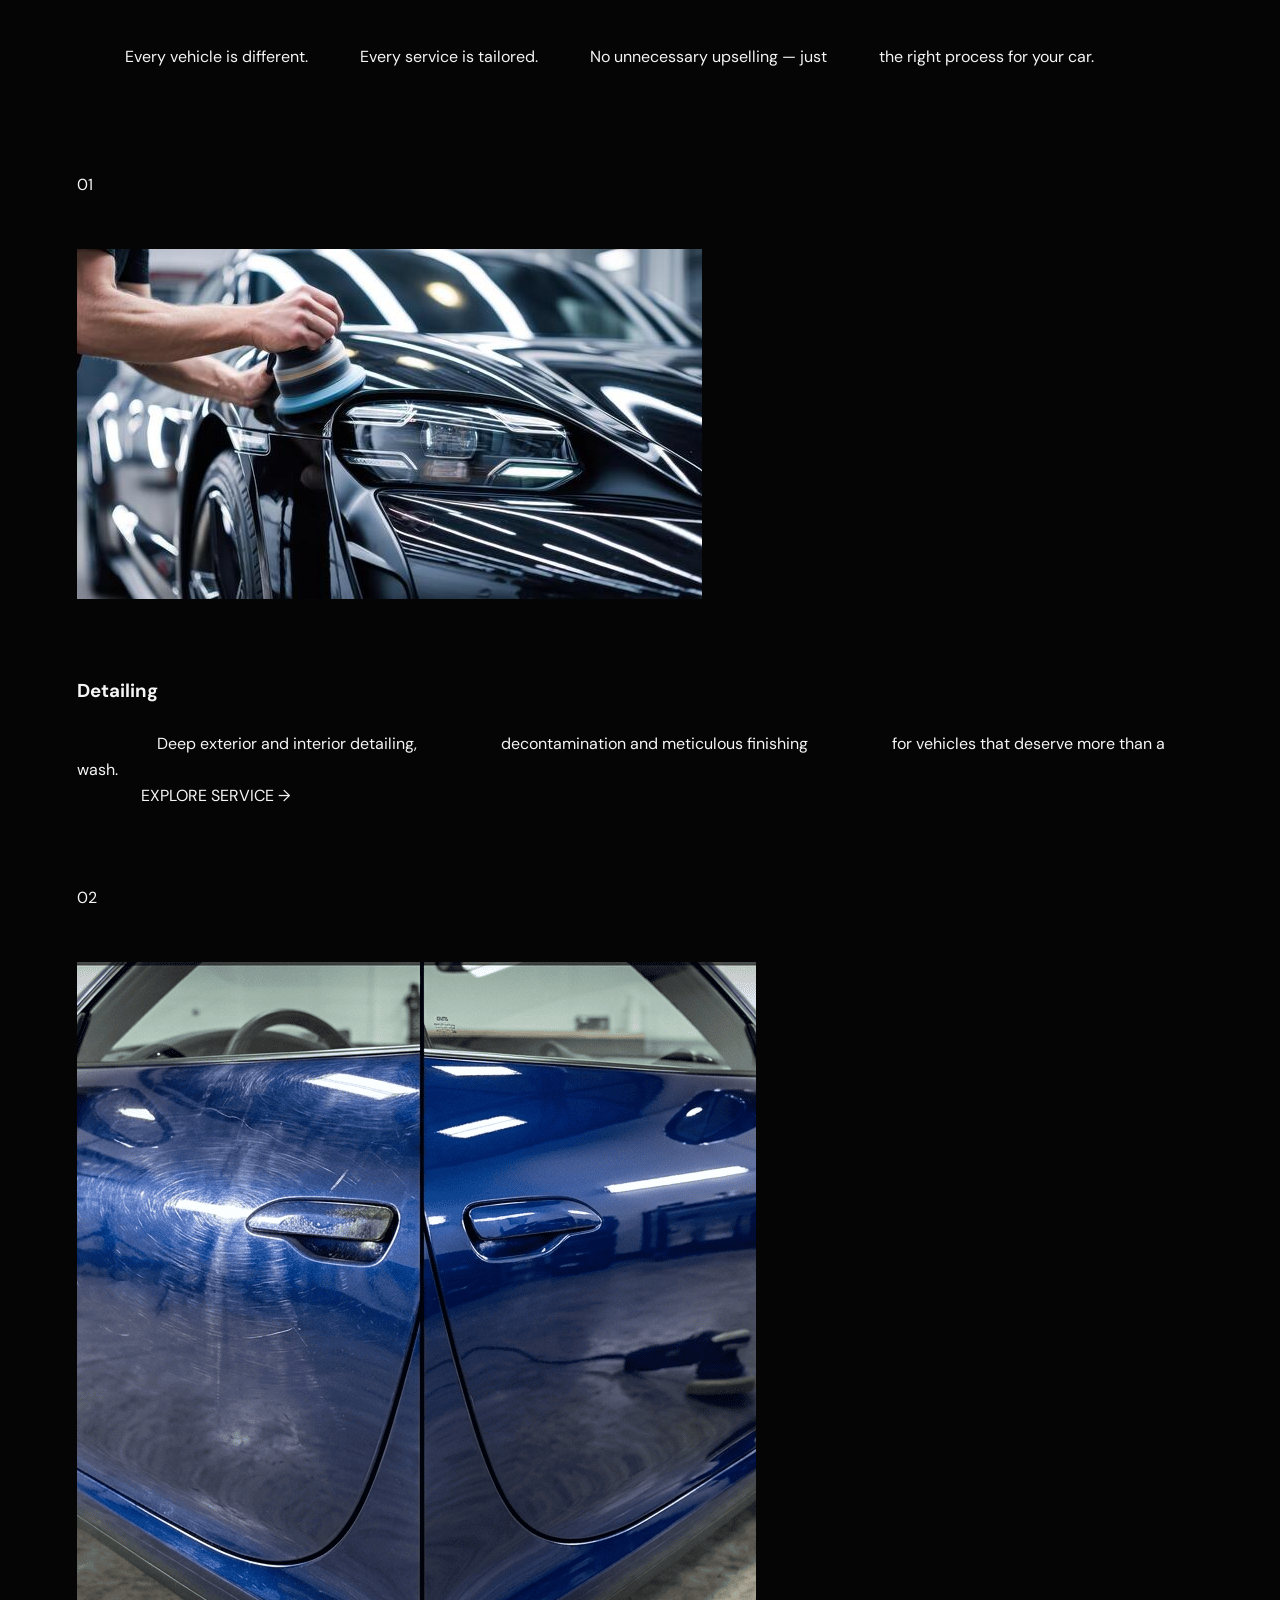
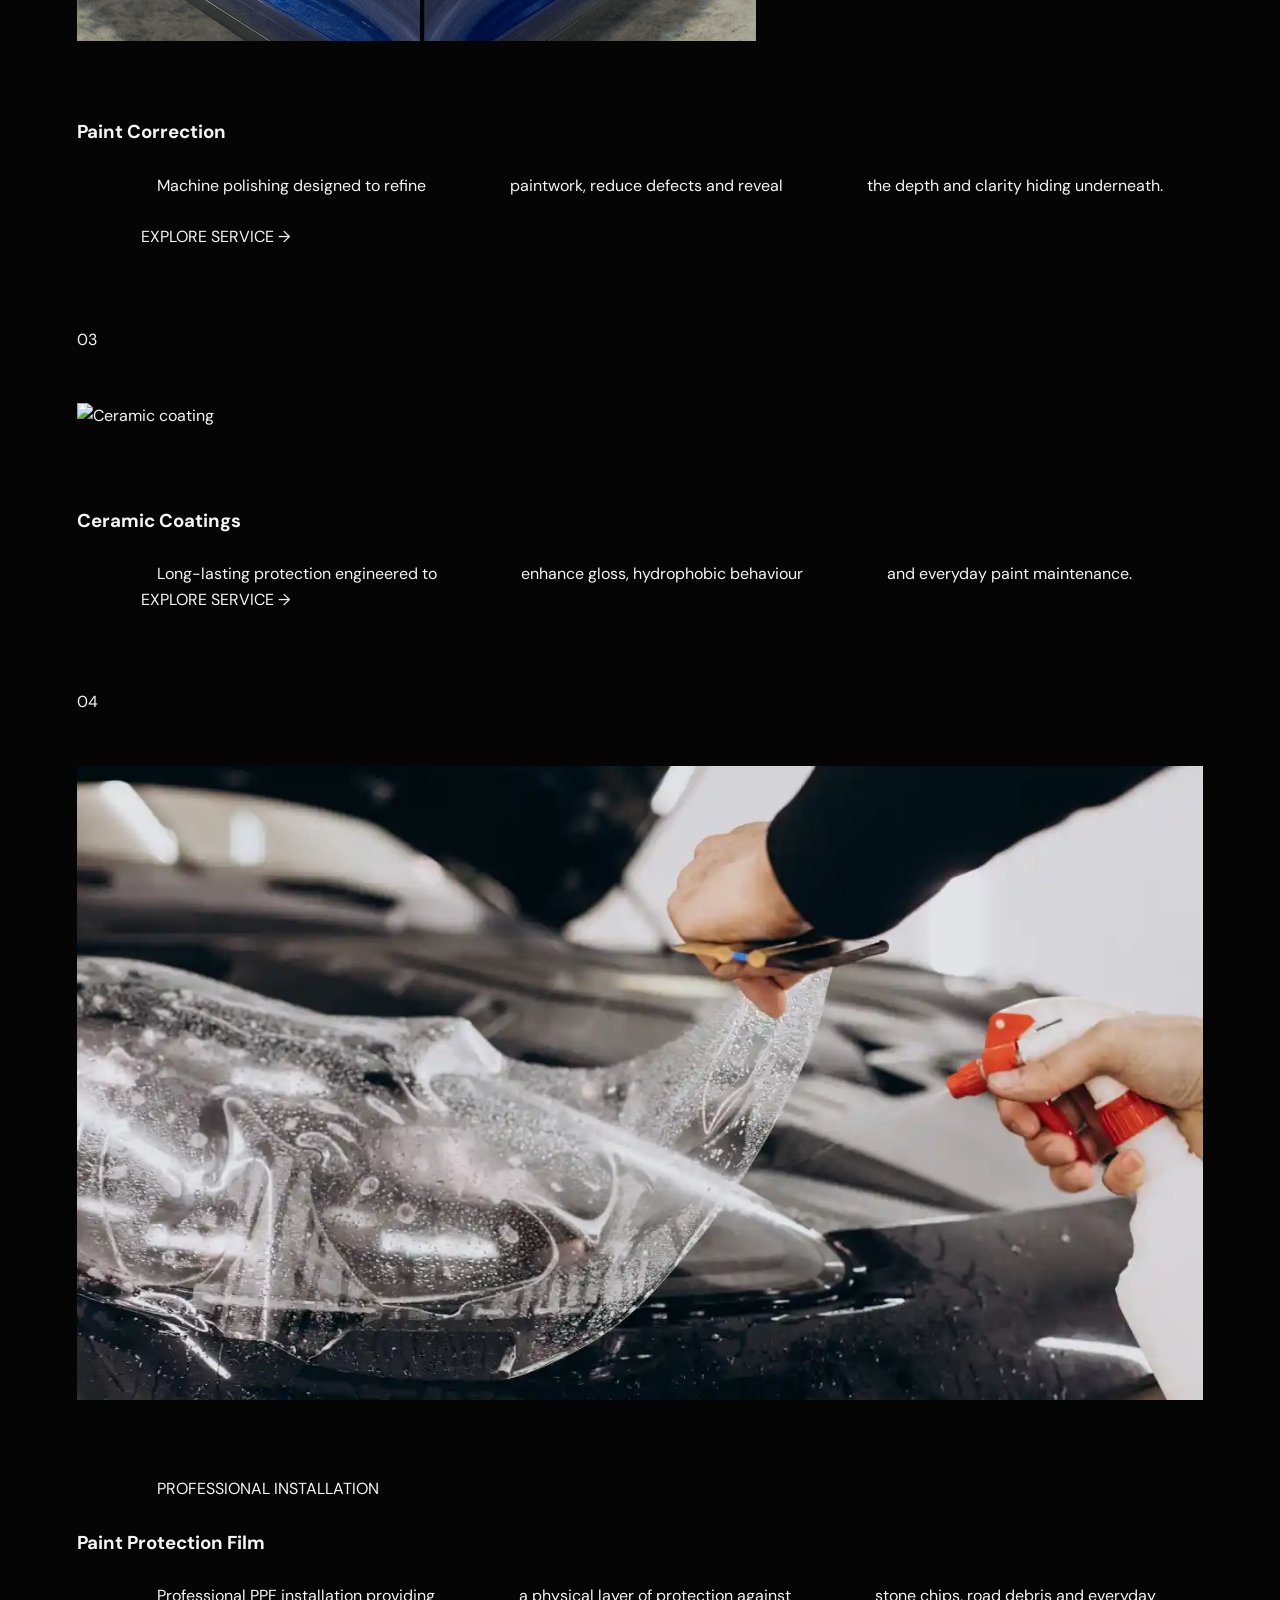
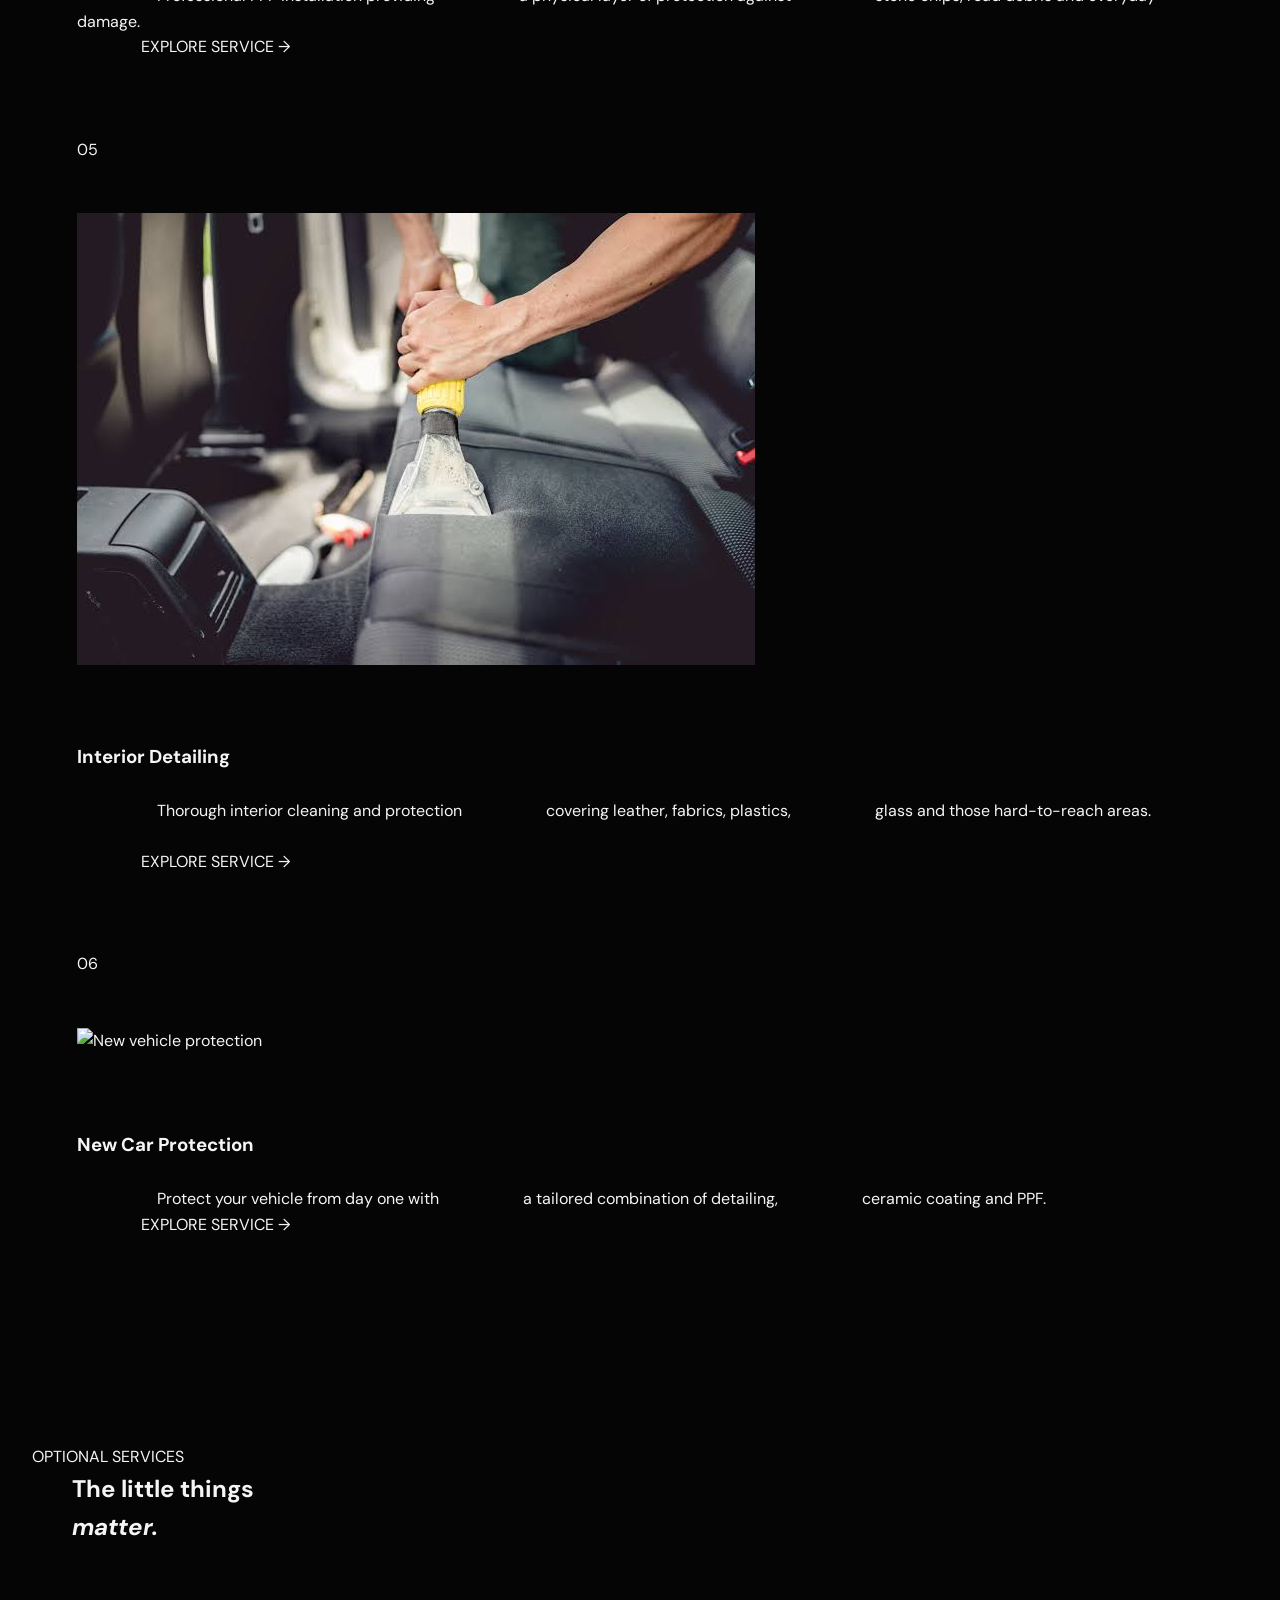
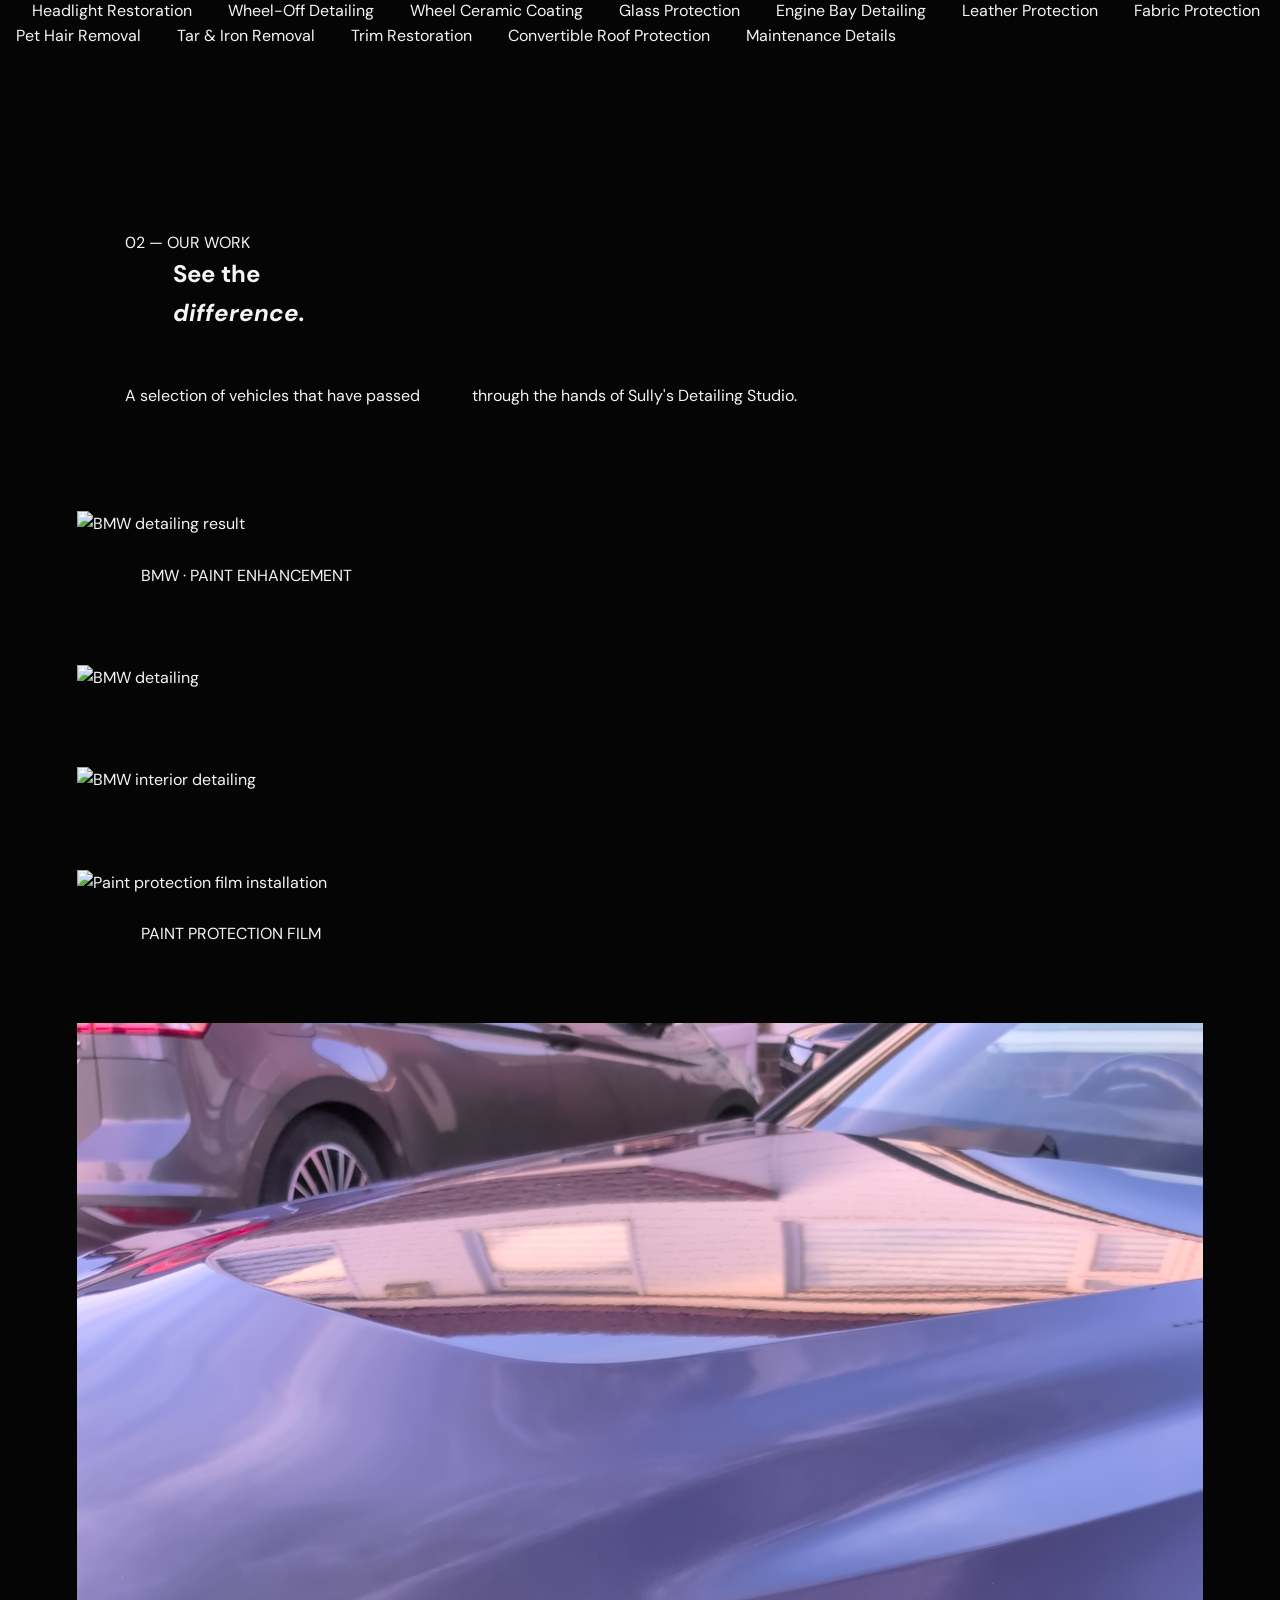
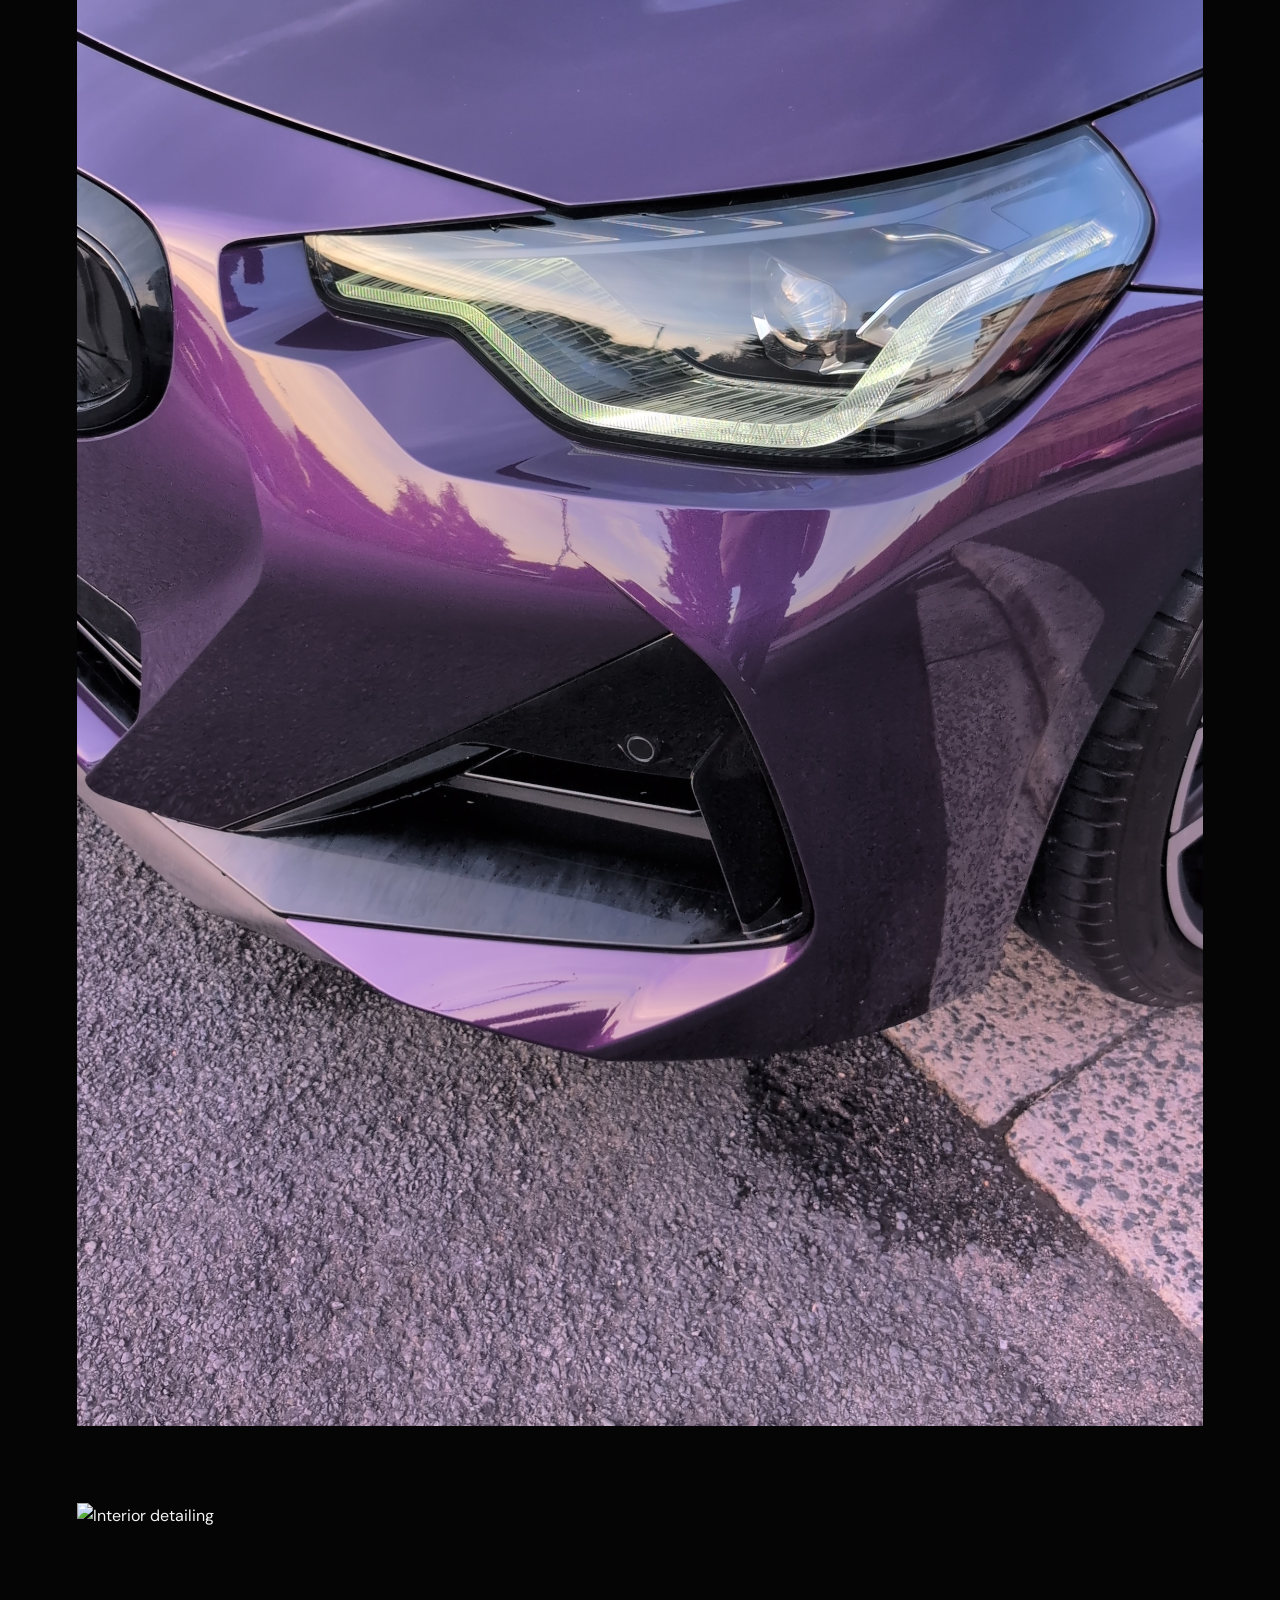
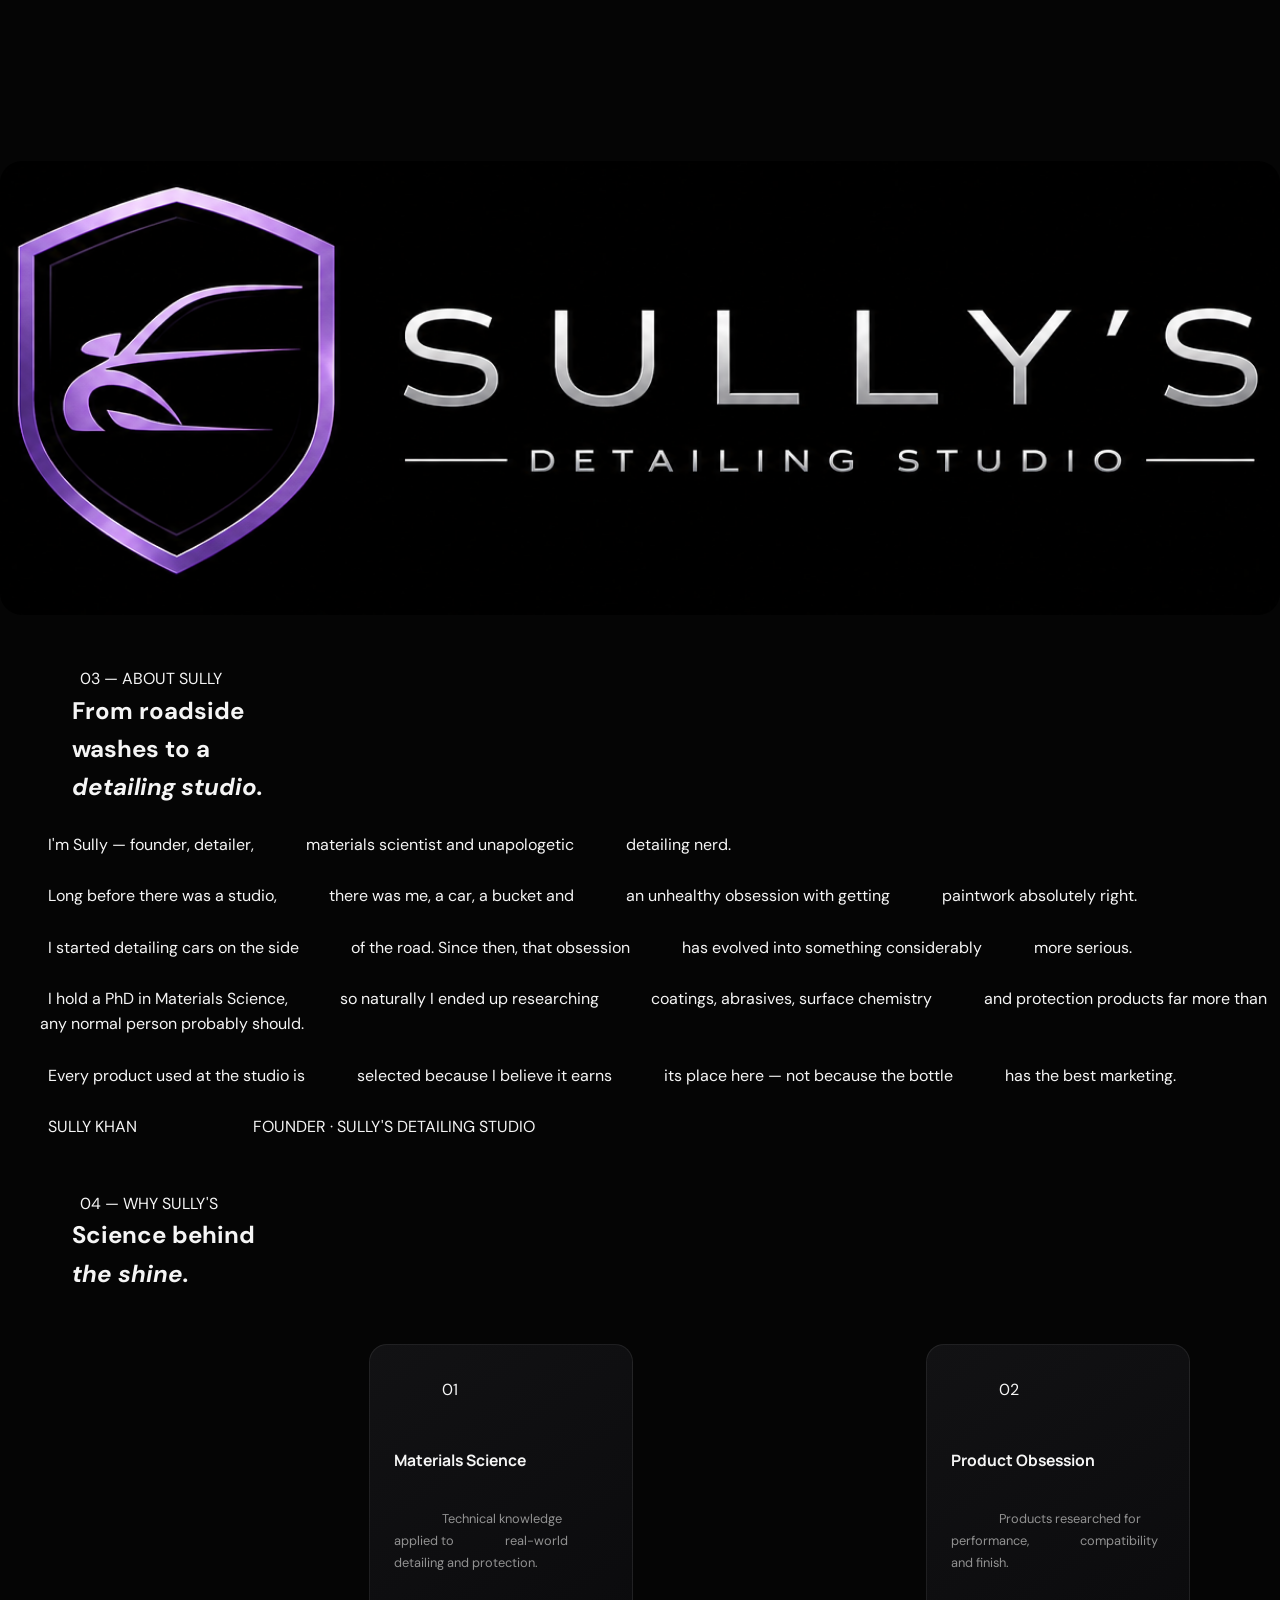
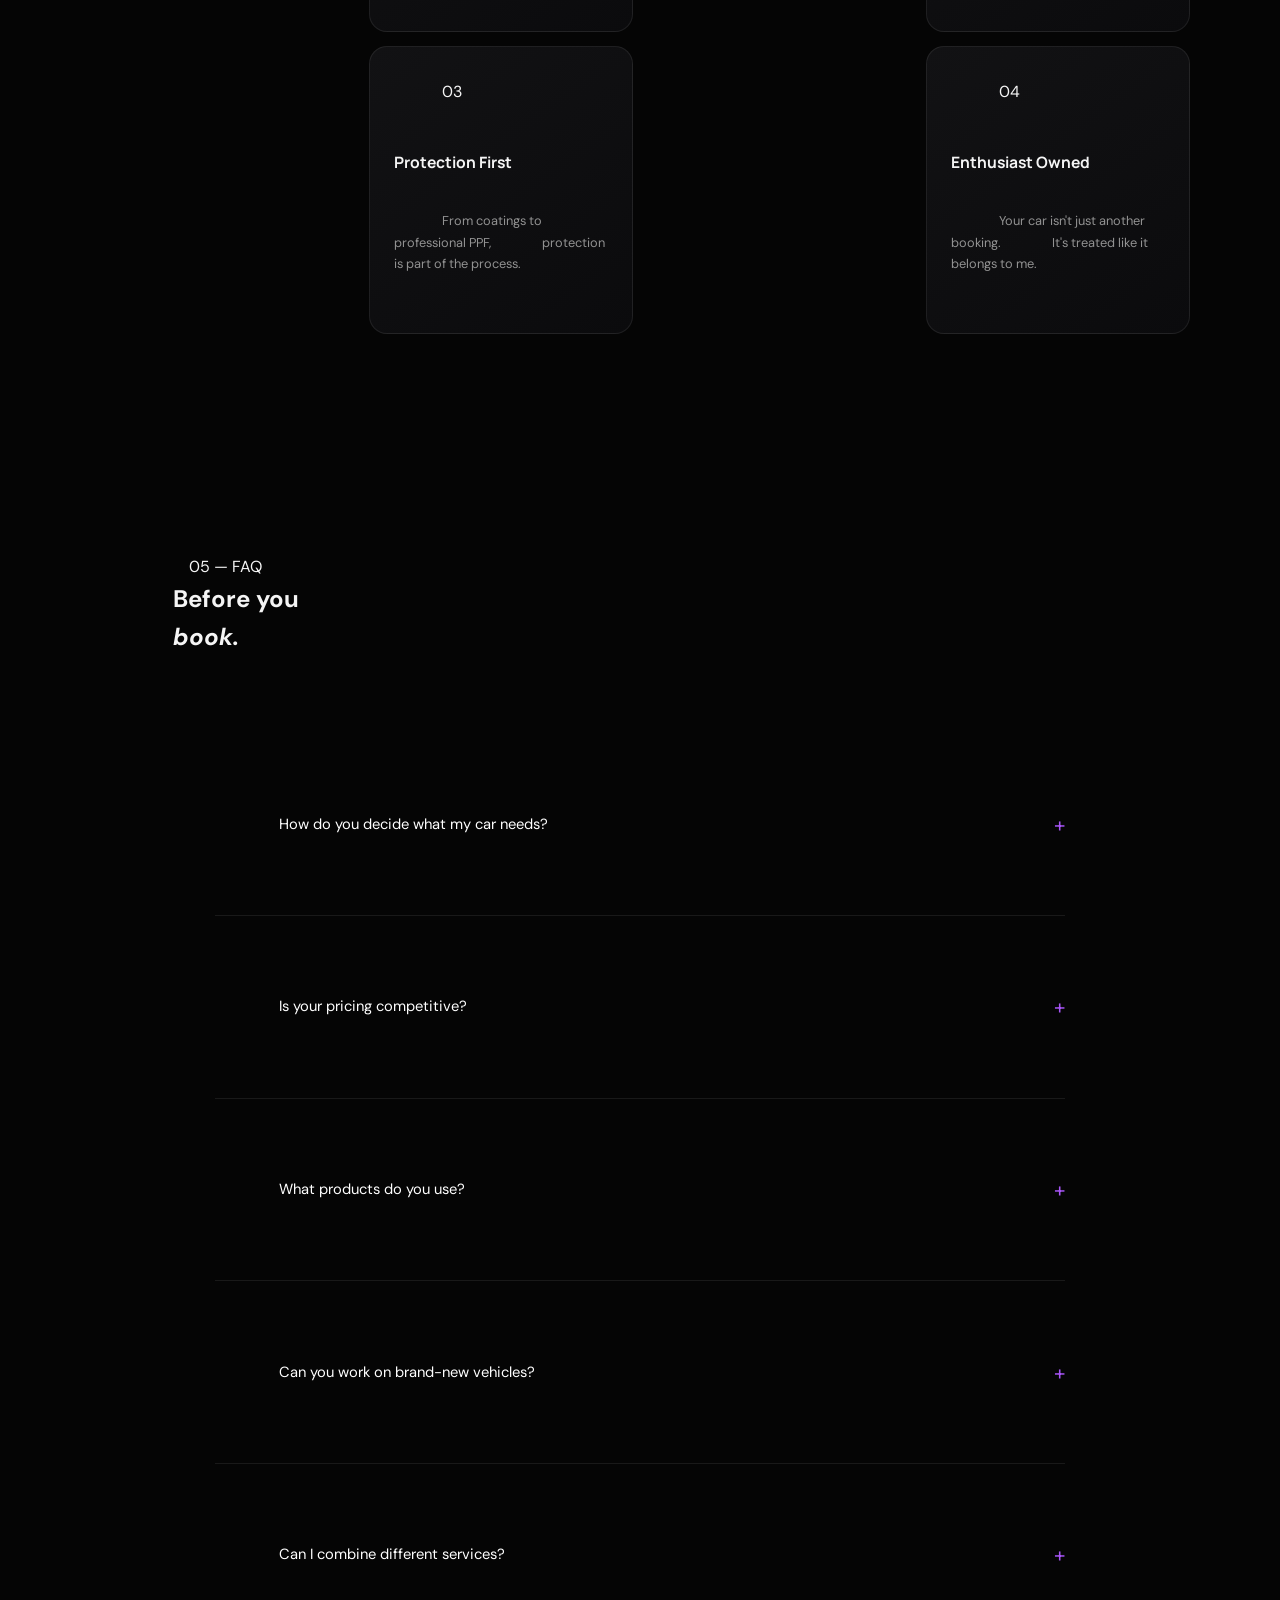
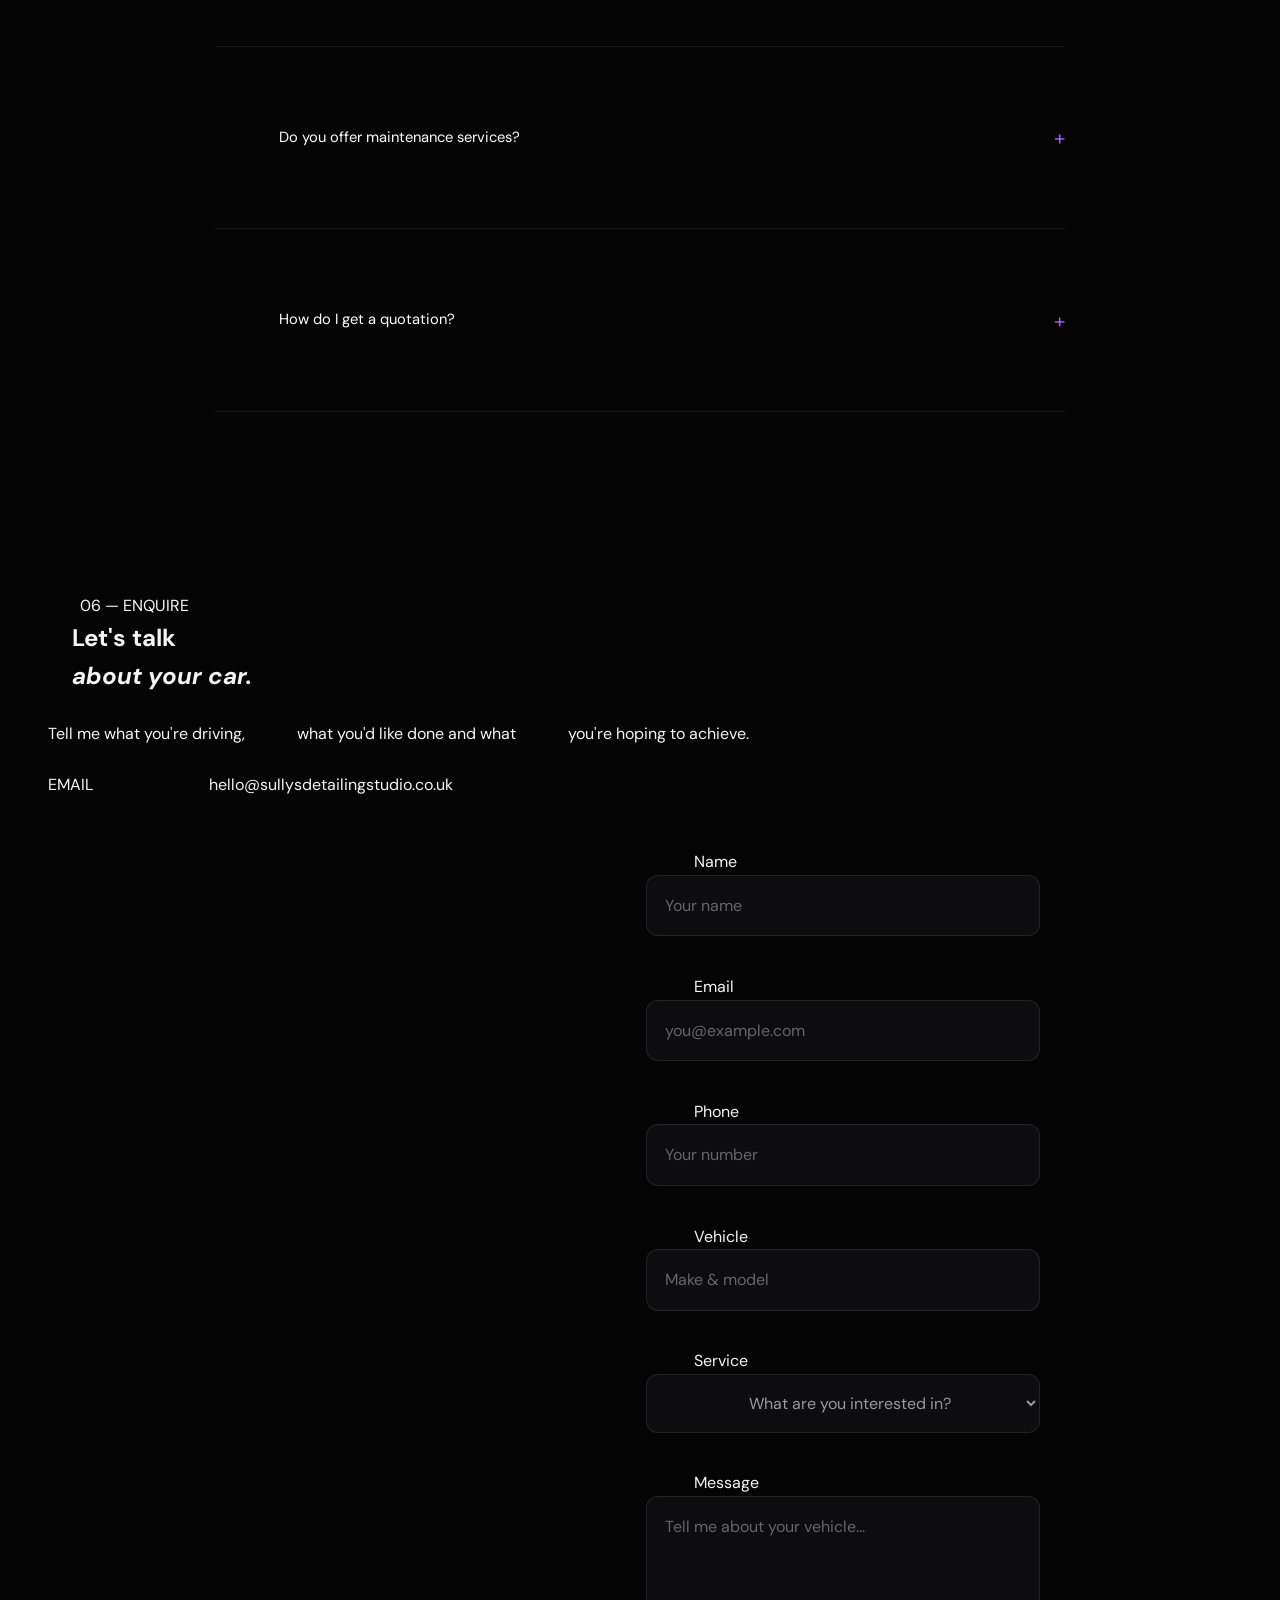
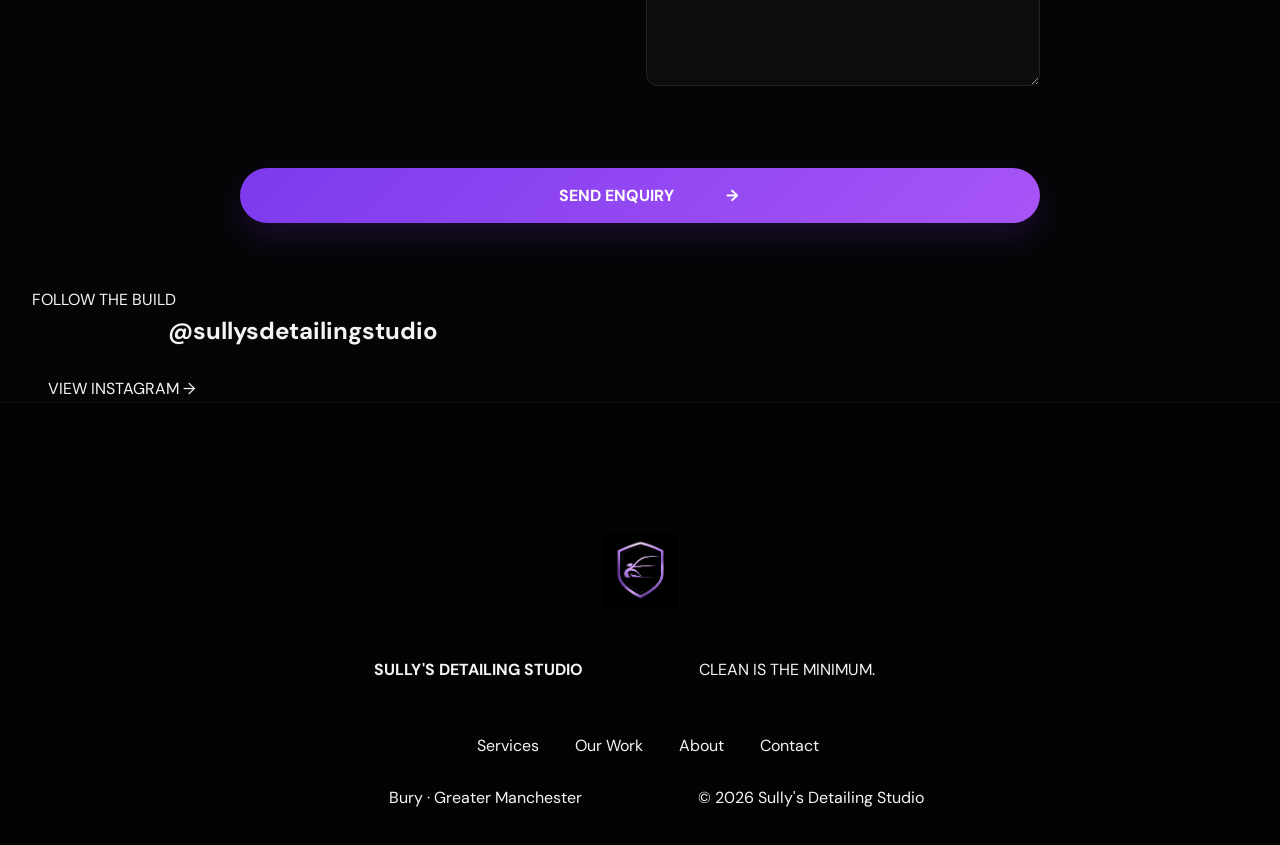
==== commit 3d044e90: "Update index.html" ====
--- a/index.html
+++ b/index.html
@@ -1,167 +1,1278 @@
 <!DOCTYPE html>
 <html lang="en">
+
 <head>
-  <meta charset="UTF-8">
-  <meta name="viewport" content="width=device-width, initial-scale=1.0">
-  <title>Sully's Detailing Studio | Paint Protection & Precision Detailing</title>
-  <link rel="stylesheet" href="styles.css">
+
+    <meta charset="UTF-8">
+    <meta name="viewport" content="width=device-width, initial-scale=1.0">
+
+    <title>Sully's Detailing Studio | Clean is the Minimum.</title>
+
+    <meta name="description"
+        content="Sully's Detailing Studio — premium automotive detailing, paint correction, ceramic coatings and professional PPF installation in Bury, Greater Manchester.">
+
+    <link rel="icon" href="assets/logo/favicon.png">
+
+    <link rel="preconnect" href="https://fonts.googleapis.com">
+    <link rel="preconnect" href="https://fonts.gstatic.com" crossorigin>
+
+    <link
+        href="https://fonts.googleapis.com/css2?family=DM+Sans:wght@300;400;500;600;700&family=Manrope:wght@400;500;600;700;800&display=swap"
+        rel="stylesheet">
+
+    <link rel="stylesheet" href="style.css">
+
+    <script src="https://kit.fontawesome.com/7f0f0e2d5d.js"
+        crossorigin="anonymous"></script>
+
 </head>
+
+
 <body>
 
-  <!-- Navigation -->
-  <header class="navbar">
-    <div class="logo">Sully's <span>Detailing Studio</span></div>
-    <nav>
-      <a href="#services">Services</a>
-      <a href="#gallery">Gallery</a>
-      <a href="#faq">FAQ</a>
-      <a href="#booking" class="btn-primary">Book Appointment</a>
-    </nav>
-  </header>
-
-  <!-- Hero Section -->
-  <section class="hero dark-section">
-    <div class="hero-content">
-      <h1 class="hero-title">Precision Detail. Unmatched Shine.</h1>
-      <p class="hero-subtitle">High-end paint correction, ceramic coatings, and boutique automotive preservation.</p>
-      <div class="hero-actions">
-        <a href="#booking" class="btn-primary">Reserve Your Slot</a>
-        <a href="#gallery" class="btn-secondary">View Work</a>
-      </div>
-    </div>
-  </section>
-
-  <!-- Before/After Visual Comparison -->
-  <section id="gallery" class="dark-section gallery-section">
-    <div class="container">
-      <h2 class="section-title">Paint Correction Results</h2>
-      <p class="section-subtitle">Drag the slider to inspect gloss restoration and swirl removal.</p>
-      
-      <div class="comparison-container">
-        <div class="image-wrapper before-wrapper">
-          <img src="https://images.unsplash.com/photo-1617814076367-b759c7d7e738?auto=format&fit=crop&w=1400&q=80" alt="Before paint correction" class="comparison-img">
-          <span class="label label-before">Before</span>
-        </div>
-        
-        <div class="image-wrapper after-wrapper">
-          <img src="https://images.unsplash.com/photo-1617814076367-b759c7d7e738?auto=format&fit=crop&w=1400&q=80" alt="After paint correction" class="comparison-img enhanced">
-          <span class="label label-after">After</span>
-        </div>
-        
-        <div class="slider-line"></div>
-        <input type="range" min="0" max="100" value="50" class="slider" aria-label="Before and after comparison slider">
-      </div>
-    </div>
-  </section>
-
-  <!-- Booking Section -->
-  <section id="booking" class="dark-section booking-section">
-    <div class="container">
-      <h2 class="section-title">Request a Consultation</h2>
-      <form class="booking-form" onsubmit="event.preventDefault();">
-        <div class="form-group">
-          <label for="name">Full Name</label>
-          <input type="text" id="name" placeholder="John Doe" required>
-        </div>
-
-        <div class="form-group">
-          <label for="vehicle">Vehicle Make & Model</label>
-          <input type="text" id="vehicle" placeholder="e.g. 2023 BMW M2" required>
-        </div>
-
-        <div class="form-group">
-          <label for="service">Desired Service Package</label>
-          <select id="service" required>
-            <option value="" disabled selected>Select a treatment...</option>
-            <option value="paint-correction">Multi-Stage Paint Correction</option>
-            <option value="ceramic-coating">Ceramic Coating Protection</option>
-            <option value="interior-detail">Boutique Interior Restoration</option>
-            <option value="full-studio">Full Studio Signature Package</option>
-          </select>
-        </div>
-
-        <button type="submit" class="btn-primary form-submit">Submit Reservation Request</button>
-      </form>
-    </div>
-  </section>
-
-  <!-- FAQ Section -->
-  <section id="faq" class="dark-section faq-section">
-    <div class="container">
-      <h2 class="section-title">Frequently Asked Questions</h2>
-      
-      <div class="faq-list">
-        <div class="faq-item">
-          <button class="faq-question">
-            <span>How long does a full ceramic coating treatment take?</span>
-            <span class="faq-icon">+</span>
-          </button>
-          <div class="answer">
-            <div>
-              <p>Most full ceramic coating treatments take between 2 to 3 days. This timeline allows for thorough decontamination, multi-stage paint correction, coating application, and IR lamp curing in a climate-controlled environment.</p>
-            </div>
-          </div>
-        </div>
-
-        <div class="faq-item">
-          <button class="faq-question">
-            <span>What is the difference between wax and ceramic coatings?</span>
-            <span class="faq-icon">+</span>
-          </button>
-          <div class="answer">
-            <div>
-              <p>Traditional waxes lay on top of the paint surface and last 1–3 months. Nano-ceramic coatings chemically bond to your vehicle's clear coat, forming a hard, hydrophobic glass-like layer that lasts several years.</p>
-            </div>
-          </div>
-        </div>
-
-        <div class="faq-item">
-          <button class="faq-question">
-            <span>Do I need to clean my vehicle before dropping it off?</span>
-            <span class="faq-icon">+</span>
-          </button>
-          <div class="answer">
-            <div>
-              <p>No prior washing is needed. Every package begins with our multi-step decontamination rinse, iron removal wash, and clay bar treatment to ensure an immaculate surface.</p>
-            </div>
-          </div>
-        </div>
-      </div>
-    </div>
-  </section>
-
-  <!-- Footer -->
-  <footer class="footer">
-    <p>&copy; 2026 Sully's Detailing Studio. All rights reserved.</p>
-  </footer>
-
-  <!-- Interactivity Logic -->
-  <script>
-    // Before / After Slider Logic
-    const slider = document.querySelector('.slider');
-    const afterWrapper = document.querySelector('.after-wrapper');
-    const sliderLine = document.querySelector('.slider-line');
-
-    if (slider && afterWrapper && sliderLine) {
-      slider.addEventListener('input', (e) => {
-        const val = e.target.value;
-        afterWrapper.style.width = `${val}%`;
-        sliderLine.style.left = `${val}%`;
-      });
-    }
-
-    // FAQ Accordion Logic (CSS Grid Transition compatible)
-    const faqItems = document.querySelectorAll('.faq-item');
-    faqItems.forEach(item => {
-      const questionBtn = item.querySelector('.faq-question');
-      questionBtn.addEventListener('click', () => {
-        const isActive = item.classList.contains('active');
-        faqItems.forEach(el => el.classList.remove('active'));
-        if (!isActive) {
-          item.classList.add('active');
-        }
-      });
-    });
-  </script>
+
+<!-- =====================================================
+     LOADER
+===================================================== -->
+
+<div id="loader">
+
+    <img src="assets/logo/shield.png" alt="Sully's Detailing Studio">
+
+    <span>Clean is the Minimum.</span>
+
+</div>
+
+
+
+<!-- =====================================================
+     NAVIGATION
+===================================================== -->
+
+<header class="navbar">
+
+    <a href="#home" class="brand logo">
+
+        <img src="assets/logo/shield.png" alt="Sully's Detailing Studio">
+
+        <div>
+            <strong>SULLY'S</strong>
+            <small>DETAILING STUDIO</small>
+        </div>
+
+    </a>
+
+
+    <nav id="navMenu">
+
+        <a href="#services">Services</a>
+        <a href="#work">Our Work</a>
+        <a href="#about">About</a>
+        <a href="#faq">FAQ</a>
+
+        <a href="#contact" class="nav-cta">
+            Enquire
+        </a>
+
+    </nav>
+
+
+    <button class="hamburger" id="hamburger" aria-label="Open menu">
+
+        <span></span>
+        <span></span>
+        <span></span>
+
+    </button>
+
+</header>
+
+
+
+<!-- =====================================================
+     HERO
+===================================================== -->
+
+<main>
+
+<section id="home" class="hero">
+
+
+    <img
+        src="assets/hero/hero-bmw.webp"
+        alt="BMW photographed by Sully's Detailing Studio"
+        class="hero-image"
+    >
+
+
+    <div class="hero-vignette"></div>
+
+
+    <div class="hero-content">
+
+        <div class="hero-kicker">
+
+            <span></span>
+
+            PREMIUM AUTOMOTIVE DETAILING
+
+            <span></span>
+
+        </div>
+
+
+        <h1>
+
+            CLEAN IS<br>
+
+            <em>THE MINIMUM.</em>
+
+        </h1>
+
+
+        <p>
+
+            Bespoke automotive detailing, paint correction,
+            ceramic protection and professional PPF —
+            carried out with an obsessive eye for detail.
+
+        </p>
+
+
+        <div class="hero-actions">
+
+            <a href="#contact" class="button button-primary">
+
+                Enquire About Your Vehicle
+
+                <span>→</span>
+
+            </a>
+
+
+            <a href="#work" class="button button-ghost">
+
+                View Our Work
+
+            </a>
+
+        </div>
+
+
+        <div class="hero-location">
+
+            <span class="location-dot"></span>
+
+            BURY · GREATER MANCHESTER
+
+        </div>
+
+    </div>
+
+
+    <div class="hero-scroll">
+
+        <span></span>
+
+        SCROLL TO EXPLORE
+
+    </div>
+
+</section>
+
+
+
+<!-- =====================================================
+     INTRO STRIP
+===================================================== -->
+
+<section class="intro-strip">
+
+    <div>
+
+        <span>01</span>
+
+        <p>
+            DETAILING WITHOUT<br>
+            THE SHORTCUTS.
+        </p>
+
+    </div>
+
+
+    <div>
+
+        <span>02</span>
+
+        <p>
+            PRODUCTS CHOSEN<br>
+            FOR PERFORMANCE.
+        </p>
+
+    </div>
+
+
+    <div>
+
+        <span>03</span>
+
+        <p>
+            YOUR CAR.<br>
+            TREATED PROPERLY.
+        </p>
+
+    </div>
+
+</section>
+
+
+
+<!-- =====================================================
+     SERVICES
+===================================================== -->
+
+<section id="services" class="section services-section">
+
+
+    <div class="section-heading">
+
+        <div>
+
+            <span class="section-number">01 — SERVICES</span>
+
+            <h2>
+                Protection.<br>
+                <em>Perfection.</em>
+            </h2>
+
+        </div>
+
+
+        <p>
+
+            Every vehicle is different.
+            Every service is tailored.
+            No unnecessary upselling — just
+            the right process for your car.
+
+        </p>
+
+    </div>
+
+
+
+    <div class="services-list">
+
+
+        <article class="service">
+
+            <div class="service-number">01</div>
+
+            <div class="service-image">
+
+                <img
+                    src="assets/services/detail.webp"
+                    alt="Automotive detailing"
+                >
+
+            </div>
+
+            <div class="service-info">
+
+                <h3>Detailing</h3>
+
+                <p>
+                    Deep exterior and interior detailing,
+                    decontamination and meticulous finishing
+                    for vehicles that deserve more than a wash.
+                </p>
+
+                <span>EXPLORE SERVICE →</span>
+
+            </div>
+
+        </article>
+
+
+
+        <article class="service">
+
+            <div class="service-number">02</div>
+
+            <div class="service-image">
+
+                <img
+                    src="assets/services/correction.webp"
+                    alt="Paint correction"
+                >
+
+            </div>
+
+            <div class="service-info">
+
+                <h3>Paint Correction</h3>
+
+                <p>
+                    Machine polishing designed to refine
+                    paintwork, reduce defects and reveal
+                    the depth and clarity hiding underneath.
+                </p>
+
+                <span>EXPLORE SERVICE →</span>
+
+            </div>
+
+        </article>
+
+
+
+        <article class="service">
+
+            <div class="service-number">03</div>
+
+            <div class="service-image">
+
+                <img
+                    src="assets/services/ceramic.webp"
+                    alt="Ceramic coating"
+                >
+
+            </div>
+
+            <div class="service-info">
+
+                <h3>Ceramic Coatings</h3>
+
+                <p>
+                    Long-lasting protection engineered to
+                    enhance gloss, hydrophobic behaviour
+                    and everyday paint maintenance.
+                </p>
+
+                <span>EXPLORE SERVICE →</span>
+
+            </div>
+
+        </article>
+
+
+
+        <article class="service service-featured">
+
+            <div class="service-number">04</div>
+
+            <div class="service-image">
+
+                <img
+                    src="assets/services/ppf.webp"
+                    alt="Paint protection film"
+                >
+
+            </div>
+
+            <div class="service-info">
+
+                <div class="service-tag">
+                    PROFESSIONAL INSTALLATION
+                </div>
+
+                <h3>Paint Protection Film</h3>
+
+                <p>
+                    Professional PPF installation providing
+                    a physical layer of protection against
+                    stone chips, road debris and everyday damage.
+                </p>
+
+                <span>EXPLORE SERVICE →</span>
+
+            </div>
+
+        </article>
+
+
+
+        <article class="service">
+
+            <div class="service-number">05</div>
+
+            <div class="service-image">
+
+                <img
+                    src="assets/services/interior.webp"
+                    alt="Interior detailing"
+                >
+
+            </div>
+
+            <div class="service-info">
+
+                <h3>Interior Detailing</h3>
+
+                <p>
+                    Thorough interior cleaning and protection
+                    covering leather, fabrics, plastics,
+                    glass and those hard-to-reach areas.
+                </p>
+
+                <span>EXPLORE SERVICE →</span>
+
+            </div>
+
+        </article>
+
+
+
+        <article class="service">
+
+            <div class="service-number">06</div>
+
+            <div class="service-image">
+
+                <img
+                    src="assets/services/newcar.webp"
+                    alt="New vehicle protection"
+                >
+
+            </div>
+
+            <div class="service-info">
+
+                <h3>New Car Protection</h3>
+
+                <p>
+                    Protect your vehicle from day one with
+                    a tailored combination of detailing,
+                    ceramic coating and PPF.
+                </p>
+
+                <span>EXPLORE SERVICE →</span>
+
+            </div>
+
+        </article>
+
+    </div>
+
+</section>
+
+
+
+<!-- =====================================================
+     EXTRAS
+===================================================== -->
+
+<section class="extras-section">
+
+
+    <div class="extras-heading">
+
+        <span>OPTIONAL SERVICES</span>
+
+        <h2>
+            The little things<br>
+            <em>matter.</em>
+        </h2>
+
+    </div>
+
+
+    <div class="extras">
+
+        <span>Headlight Restoration</span>
+        <span>Wheel-Off Detailing</span>
+        <span>Wheel Ceramic Coating</span>
+        <span>Glass Protection</span>
+        <span>Engine Bay Detailing</span>
+        <span>Leather Protection</span>
+        <span>Fabric Protection</span>
+        <span>Pet Hair Removal</span>
+        <span>Tar & Iron Removal</span>
+        <span>Trim Restoration</span>
+        <span>Convertible Roof Protection</span>
+        <span>Maintenance Details</span>
+
+    </div>
+
+</section>
+
+
+
+<!-- =====================================================
+     WORK
+===================================================== -->
+
+<section id="work" class="section work-section">
+
+
+    <div class="section-heading">
+
+        <div>
+
+            <span class="section-number">02 — OUR WORK</span>
+
+            <h2>
+                See the<br>
+                <em>difference.</em>
+            </h2>
+
+        </div>
+
+
+        <p>
+
+            A selection of vehicles that have passed
+            through the hands of Sully's Detailing Studio.
+
+        </p>
+
+    </div>
+
+
+
+    <div class="gallery">
+
+
+        <div class="gallery-item gallery-large">
+
+            <img
+                src="assets/gallery/bmw/after-1.webp"
+                alt="BMW detailing result"
+            >
+
+            <div class="gallery-caption">
+                BMW · PAINT ENHANCEMENT
+            </div>
+
+        </div>
+
+
+        <div class="gallery-item">
+
+            <img
+                src="assets/gallery/bmw/after-2.webp"
+                alt="BMW detailing"
+            >
+
+        </div>
+
+
+        <div class="gallery-item">
+
+            <img
+                src="assets/gallery/bmw/interior.webp"
+                alt="BMW interior detailing"
+            >
+
+        </div>
+
+
+        <div class="gallery-item gallery-wide">
+
+            <img
+                src="assets/gallery/ppf/front.webp"
+                alt="Paint protection film installation"
+            >
+
+            <div class="gallery-caption">
+                PAINT PROTECTION FILM
+            </div>
+
+        </div>
+
+
+        <div class="gallery-item">
+
+            <img
+                src="assets/gallery/headlights/after.webp"
+                alt="Headlight restoration"
+            >
+
+        </div>
+
+
+        <div class="gallery-item">
+
+            <img
+                src="assets/gallery/interior/interior-1.webp"
+                alt="Interior detailing"
+            >
+
+        </div>
+
+    </div>
+
+
+</section>
+
+
+
+<!-- =====================================================
+     ABOUT
+===================================================== -->
+
+<section id="about" class="about-section">
+
+
+    <div class="about-image">
+
+        <img
+            src="assets/about/sully.webp"
+            alt="Sully — founder of Sully's Detailing Studio"
+        >
+
+    </div>
+
+
+    <div class="about-content">
+
+        <span class="section-number">
+            03 — ABOUT SULLY
+        </span>
+
+
+        <h2>
+
+            From roadside<br>
+            washes to a<br>
+            <em>detailing studio.</em>
+
+        </h2>
+
+
+        <p class="about-lead">
+
+            I'm Sully — founder, detailer,
+            materials scientist and unapologetic
+            detailing nerd.
+
+        </p>
+
+
+        <p>
+
+            Long before there was a studio,
+            there was me, a car, a bucket and
+            an unhealthy obsession with getting
+            paintwork absolutely right.
+
+        </p>
+
+
+        <p>
+
+            I started detailing cars on the side
+            of the road. Since then, that obsession
+            has evolved into something considerably
+            more serious.
+
+        </p>
+
+
+        <p>
+
+            I hold a PhD in Materials Science,
+            so naturally I ended up researching
+            coatings, abrasives, surface chemistry
+            and protection products far more than
+            any normal person probably should.
+
+        </p>
+
+
+        <p>
+
+            Every product used at the studio is
+            selected because I believe it earns
+            its place here — not because the bottle
+            has the best marketing.
+
+        </p>
+
+
+        <div class="about-signature">
+
+            SULLY KHAN
+
+            <span>
+                FOUNDER · SULLY'S DETAILING STUDIO
+            </span>
+
+        </div>
+
+    </div>
+
+</section>
+
+
+
+<!-- =====================================================
+     WHY US
+===================================================== -->
+
+<section class="why-section">
+
+
+    <div class="why-intro">
+
+        <span class="section-number">
+            04 — WHY SULLY'S
+        </span>
+
+        <h2>
+            Science behind<br>
+            <em>the shine.</em>
+        </h2>
+
+    </div>
+
+
+    <div class="why-grid">
+
+
+        <div class="why-card">
+
+            <span>01</span>
+
+            <i class="fas fa-flask"></i>
+
+            <h3>Materials Science</h3>
+
+            <p>
+                Technical knowledge applied to
+                real-world detailing and protection.
+            </p>
+
+        </div>
+
+
+        <div class="why-card">
+
+            <span>02</span>
+
+            <i class="fas fa-vial"></i>
+
+            <h3>Product Obsession</h3>
+
+            <p>
+                Products researched for performance,
+                compatibility and finish.
+            </p>
+
+        </div>
+
+
+        <div class="why-card">
+
+            <span>03</span>
+
+            <i class="fas fa-shield-halved"></i>
+
+            <h3>Protection First</h3>
+
+            <p>
+                From coatings to professional PPF,
+                protection is part of the process.
+            </p>
+
+        </div>
+
+
+        <div class="why-card">
+
+            <span>04</span>
+
+            <i class="fas fa-car"></i>
+
+            <h3>Enthusiast Owned</h3>
+
+            <p>
+                Your car isn't just another booking.
+                It's treated like it belongs to me.
+            </p>
+
+        </div>
+
+    </div>
+
+</section>
+
+
+
+<!-- =====================================================
+     FAQ
+===================================================== -->
+
+<section id="faq" class="section faq-section">
+
+
+    <div class="section-heading">
+
+        <div>
+
+            <span class="section-number">
+                05 — FAQ
+            </span>
+
+            <h2>
+                Before you<br>
+                <em>book.</em>
+            </h2>
+
+        </div>
+
+    </div>
+
+
+    <div class="faq">
+
+
+        <div class="faq-item">
+
+            <button>
+                How do you decide what my car needs?
+            </button>
+
+            <div class="answer">
+
+                Every vehicle is assessed individually.
+                We consider its condition, paintwork,
+                usage and what you actually want to achieve
+                before recommending a service.
+
+            </div>
+
+        </div>
+
+
+        <div class="faq-item">
+
+            <button>
+                Is your pricing competitive?
+            </button>
+
+            <div class="answer">
+
+                Yes. We aim to provide premium work at
+                competitive prices. Every quotation is
+                tailored to the vehicle rather than forcing
+                every customer into a fixed package.
+
+            </div>
+
+        </div>
+
+
+        <div class="faq-item">
+
+            <button>
+                What products do you use?
+            </button>
+
+            <div class="answer">
+
+                Premium products selected through research,
+                testing and experience. The goal is simple:
+                use what works, not what simply looks good
+                on a shelf.
+
+            </div>
+
+        </div>
+
+
+        <div class="faq-item">
+
+            <button>
+                Can you work on brand-new vehicles?
+            </button>
+
+            <div class="answer">
+
+                Absolutely. New vehicles are ideal candidates
+                for early protection, particularly ceramic
+                coatings and PPF.
+
+            </div>
+
+        </div>
+
+
+        <div class="faq-item">
+
+            <button>
+                Can I combine different services?
+            </button>
+
+            <div class="answer">
+
+                Definitely. Paint correction, ceramic coating,
+                PPF, interior protection and specialist extras
+                can all be combined into a tailored service.
+
+            </div>
+
+        </div>
+
+
+        <div class="faq-item">
+
+            <button>
+                Do you offer maintenance services?
+            </button>
+
+            <div class="answer">
+
+                Yes. Maintenance detailing is available for
+                vehicles previously treated by the studio,
+                helping preserve the finish and protection.
+
+            </div>
+
+        </div>
+
+
+        <div class="faq-item">
+
+            <button>
+                How do I get a quotation?
+            </button>
+
+            <div class="answer">
+
+                Send an enquiry using the booking form below.
+                If possible, include your vehicle, the service
+                you're interested in and a few details about
+                its current condition.
+
+            </div>
+
+        </div>
+
+    </div>
+
+</section>
+
+
+
+<!-- =====================================================
+     CONTACT
+===================================================== -->
+
+<section id="contact" class="contact-section">
+
+
+    <div class="contact-copy">
+
+        <span class="section-number">
+            06 — ENQUIRE
+        </span>
+
+
+        <h2>
+
+            Let's talk<br>
+
+            <em>about your car.</em>
+
+        </h2>
+
+
+        <p>
+
+            Tell me what you're driving,
+            what you'd like done and what
+            you're hoping to achieve.
+
+        </p>
+
+
+        <div class="contact-email">
+
+            <span>EMAIL</span>
+
+            <a href="mailto:hello@sullysdetailingstudio.co.uk">
+
+                hello@sullysdetailingstudio.co.uk
+
+            </a>
+
+        </div>
+
+    </div>
+
+
+
+    <form
+        action="https://formsubmit.co/hello@sullysdetailingstudio.co.uk"
+        method="POST"
+        class="booking-form"
+    >
+
+        <input
+            type="hidden"
+            name="_subject"
+            value="New Enquiry — Sully's Detailing Studio"
+        >
+
+        <input
+            type="hidden"
+            name="_next"
+            value="https://sullysdetailingstudio.co.uk/thanks.html"
+        >
+
+        <input
+            type="hidden"
+            name="_template"
+            value="table"
+        >
+
+        <input
+            type="hidden"
+            name="_autoresponse"
+            value="Hi! Thank you for contacting Sully's Detailing Studio. We've received your enquiry and will endeavour to respond as soon as possible. A copy of your enquiry has been received. Clean is the Minimum. Sully Khan — Founder, Sully's Detailing Studio."
+        >
+
+
+        <div class="form-field">
+
+            <label>Name</label>
+
+            <input
+                type="text"
+                name="Name"
+                placeholder="Your name"
+                required
+            >
+
+        </div>
+
+
+        <div class="form-field">
+
+            <label>Email</label>
+
+            <input
+                type="email"
+                name="email"
+                placeholder="you@example.com"
+                required
+            >
+
+        </div>
+
+
+        <div class="form-field">
+
+            <label>Phone</label>
+
+            <input
+                type="tel"
+                name="Phone"
+                placeholder="Your number"
+                required
+            >
+
+        </div>
+
+
+        <div class="form-field">
+
+            <label>Vehicle</label>
+
+            <input
+                type="text"
+                name="Vehicle"
+                placeholder="Make & model"
+                required
+            >
+
+        </div>
+
+
+        <div class="form-field form-full">
+
+            <label>Service</label>
+
+            <select name="Service" required>
+
+                <option value="" disabled selected>
+                    What are you interested in?
+                </option>
+
+                <option>
+                    Detailing
+                </option>
+
+                <option>
+                    Paint Correction
+                </option>
+
+                <option>
+                    Ceramic Coating
+                </option>
+
+                <option>
+                    Paint Protection Film
+                </option>
+
+                <option>
+                    Interior Detailing
+                </option>
+
+                <option>
+                    Headlight Restoration
+                </option>
+
+                <option>
+                    Maintenance Detail
+                </option>
+
+                <option>
+                    I'm not sure — recommend a service
+                </option>
+
+            </select>
+
+        </div>
+
+
+        <div class="form-field form-full">
+
+            <label>Message</label>
+
+            <textarea
+                name="Message"
+                placeholder="Tell me about your vehicle..."
+                rows="6"
+            ></textarea>
+
+        </div>
+
+
+        <button
+            type="submit"
+            class="form-submit"
+        >
+
+            SEND ENQUIRY
+
+            <span>→</span>
+
+        </button>
+
+    </form>
+
+</section>
+
+
+
+<!-- =====================================================
+     INSTAGRAM
+===================================================== -->
+
+<section class="instagram-section">
+
+    <div>
+
+        <span>FOLLOW THE BUILD</span>
+
+        <h2>
+            <a
+                href="https://www.instagram.com/sullysdetailingstudio/"
+                target="_blank"
+                rel="noopener"
+            >
+                @sullysdetailingstudio
+            </a>
+        </h2>
+
+    </div>
+
+
+    <a
+        href="https://www.instagram.com/sullysdetailingstudio/"
+        target="_blank"
+        rel="noopener"
+        class="instagram-link"
+    >
+        VIEW INSTAGRAM →
+    </a>
+
+</section>
+
+
+
+</main>
+
+
+
+<!-- =====================================================
+     FOOTER
+===================================================== -->
+
+<footer>
+
+    <div class="footer-brand">
+
+        <img
+            src="assets/logo/shield.png"
+            alt="Sully's Detailing Studio"
+        >
+
+        <div>
+
+            <strong>SULLY'S DETAILING STUDIO</strong>
+
+            <span>
+                CLEAN IS THE MINIMUM.
+            </span>
+
+        </div>
+
+    </div>
+
+
+    <div class="footer-links">
+
+        <a href="#services">Services</a>
+        <a href="#work">Our Work</a>
+        <a href="#about">About</a>
+        <a href="#contact">Contact</a>
+
+    </div>
+
+
+    <div class="footer-bottom">
+
+        <span>
+            Bury · Greater Manchester
+        </span>
+
+        <span>
+            © 2026 Sully's Detailing Studio
+        </span>
+
+    </div>
+
+</footer>
+
+
+
+<!-- LIGHTBOX -->
+
+<div id="lightbox">
+
+    <button id="closeLightbox">×</button>
+
+    <img id="lightboxImage" src="" alt="">
+
+</div>
+
+
+
+<script src="script.js"></script>
+
 </body>
+
 </html>
--- a/style.css
+++ b/style.css
@@ -0,0 +1,1337 @@
+/* =========================================================
+   SULLY'S DETAILING STUDIO
+   PREMIUM DARK / PURPLE DESIGN
+   ========================================================= */
+
+@import url('https://fonts.googleapis.com/css2?family=DM+Sans:wght@300;400;500;600;700&family=Manrope:wght@400;500;600;700;800&display=swap');
+
+
+/* =========================================================
+   RESET
+   ========================================================= */
+
+* {
+    margin: 0;
+    padding: 0;
+    box-sizing: border-box;
+}
+
+html {
+    scroll-behavior: smooth;
+    background: #050505;
+}
+
+body {
+    background: #050505;
+    color: #f5f5f5;
+    font-family: "DM Sans", sans-serif;
+    line-height: 1.6;
+    overflow-x: hidden;
+}
+
+img {
+    display: block;
+    max-width: 100%;
+}
+
+a {
+    color: inherit;
+    text-decoration: none;
+}
+
+button,
+input,
+select,
+textarea {
+    font: inherit;
+}
+
+
+/* =========================================================
+   COLOUR SYSTEM
+   ========================================================= */
+
+:root {
+    --black: #050505;
+    --black-2: #080808;
+    --black-3: #0d0d0f;
+
+    --card: #101012;
+    --card-2: #141416;
+
+    --purple: #8b5cf6;
+    --purple-bright: #a855f7;
+    --purple-dark: #5b21b6;
+
+    --white: #ffffff;
+    --text: #eeeeee;
+    --muted: #929292;
+    --muted-2: #6e6e6e;
+
+    --border: rgba(255,255,255,0.08);
+}
+
+
+/* =========================================================
+   GLOBAL
+   ========================================================= */
+
+.section {
+    position: relative;
+    width: 100%;
+    padding: 130px max(6vw, 30px);
+}
+
+.dark-section {
+    background:
+        radial-gradient(
+            circle at 50% 0%,
+            rgba(124,58,237,0.08),
+            transparent 45%
+        ),
+        #080808;
+}
+
+.section-title {
+    max-width: 850px;
+    margin: 0 auto 65px;
+    text-align: center;
+}
+
+.section-title p {
+    color: var(--purple-bright);
+    font-size: 0.72rem;
+    font-weight: 700;
+    letter-spacing: 4px;
+    text-transform: uppercase;
+    margin-bottom: 14px;
+}
+
+.section-title h2 {
+    font-family: "Manrope", sans-serif;
+    font-size: clamp(2rem, 4vw, 3.4rem);
+    line-height: 1.1;
+    font-weight: 700;
+    letter-spacing: -1.5px;
+}
+
+
+/* =========================================================
+   NAVBAR
+   ========================================================= */
+
+.navbar {
+    position: fixed;
+    top: 0;
+    left: 0;
+    width: 100%;
+    height: 82px;
+    padding: 0 max(5vw, 25px);
+    display: flex;
+    align-items: center;
+    justify-content: space-between;
+    z-index: 5000;
+    background: rgba(5,5,5,0.45);
+    border-bottom: 1px solid rgba(255,255,255,0.05);
+    backdrop-filter: blur(18px);
+    -webkit-backdrop-filter: blur(18px);
+    transition: 0.35s ease;
+}
+
+.logo {
+    display: flex;
+    align-items: center;
+    gap: 12px;
+    flex-shrink: 0;
+}
+
+.logo img {
+    width: 40px;
+    height: 40px;
+    object-fit: contain;
+}
+
+.logo span {
+    font-family: "Manrope", sans-serif;
+    font-weight: 700;
+    font-size: 0.95rem;
+    letter-spacing: -0.3px;
+}
+
+nav {
+    display: flex;
+    align-items: center;
+    gap: 32px;
+}
+
+nav a {
+    position: relative;
+    color: rgba(255,255,255,0.72);
+    font-size: 0.82rem;
+    font-weight: 500;
+    transition: 0.25s ease;
+}
+
+nav a::after {
+    content: "";
+    position: absolute;
+    left: 0;
+    bottom: -8px;
+    width: 0;
+    height: 1px;
+    background: var(--purple-bright);
+    transition: 0.25s ease;
+}
+
+nav a:hover {
+    color: white;
+}
+
+nav a:hover::after {
+    width: 100%;
+}
+
+.hamburger {
+    display: none;
+    width: 35px;
+    height: 35px;
+    align-items: center;
+    justify-content: center;
+    flex-direction: column;
+    gap: 5px;
+    cursor: pointer;
+}
+
+.hamburger span {
+    display: block;
+    width: 23px;
+    height: 2px;
+    background: white;
+    transition: 0.3s ease;
+}
+
+
+/* =========================================================
+   HERO
+   ========================================================= */
+
+.hero {
+    position: relative;
+    min-height: 100dvh;
+    display: flex;
+    align-items: center;
+    justify-content: center;
+    overflow: hidden;
+    background: #050505;
+}
+
+.hero-image {
+    position: absolute;
+    inset: 0;
+    width: 100%;
+    height: 100%;
+    object-fit: cover;
+    object-position: center;
+    filter:
+        grayscale(80%)
+        brightness(0.48)
+        contrast(1.08);
+    transform: scale(1.04);
+    z-index: 0;
+}
+
+/* Main cinematic fade */
+
+.hero::after {
+    content: "";
+    position: absolute;
+    inset: 0;
+    z-index: 1;
+    background:
+        linear-gradient(
+            to bottom,
+            rgba(5,5,5,0.85) 0%,
+            rgba(5,5,5,0.12) 30%,
+            rgba(5,5,5,0.15) 55%,
+            rgba(5,5,5,0.98) 100%
+        ),
+        linear-gradient(
+            90deg,
+            #050505 0%,
+            transparent 28%,
+            transparent 72%,
+            #050505 100%
+        );
+}
+
+/* Subtle purple atmosphere */
+
+.hero-overlay {
+    position: absolute;
+    inset: 0;
+    z-index: 2;
+    background:
+        radial-gradient(
+            circle at 52% 55%,
+            rgba(124,58,237,0.12),
+            transparent 35%
+        );
+}
+
+.hero-content {
+    position: relative;
+    z-index: 3;
+    width: min(900px, 90%);
+    text-align: center;
+    margin-top: 70px;
+}
+
+.eyebrow {
+    color: #b47cff;
+    font-size: 0.7rem;
+    font-weight: 700;
+    letter-spacing: 4px;
+    text-transform: uppercase;
+    margin-bottom: 22px;
+}
+
+.hero h1 {
+    font-family: "Manrope", sans-serif;
+    font-size: clamp(3rem, 7vw, 6.8rem);
+    line-height: 0.95;
+    letter-spacing: -4px;
+    font-weight: 800;
+    margin-bottom: 28px;
+    text-shadow:
+        0 5px 40px rgba(0,0,0,0.7);
+}
+
+.hero-text {
+    max-width: 650px;
+    margin: 0 auto 38px;
+    color: rgba(255,255,255,0.72);
+    font-size: 1rem;
+    line-height: 1.8;
+}
+
+
+/* =========================================================
+   BUTTONS
+   ========================================================= */
+
+.hero-buttons {
+    display: flex;
+    justify-content: center;
+    align-items: center;
+    gap: 12px;
+    flex-wrap: wrap;
+}
+
+.btn-primary,
+.btn-secondary {
+    display: inline-flex;
+    align-items: center;
+    justify-content: center;
+    min-height: 52px;
+    padding: 0 27px;
+    border-radius: 100px;
+    font-size: 0.82rem;
+    font-weight: 700;
+    transition:
+        transform 0.25s ease,
+        box-shadow 0.25s ease,
+        background 0.25s ease;
+}
+
+.btn-primary {
+    color: white;
+    background: linear-gradient(
+        135deg,
+        #7c3aed,
+        #a855f7
+    );
+    box-shadow:
+        0 12px 35px rgba(124,58,237,0.22);
+}
+
+.btn-primary:hover {
+    transform: translateY(-3px);
+    box-shadow:
+        0 18px 45px rgba(124,58,237,0.4);
+}
+
+.btn-secondary {
+    border: 1px solid rgba(255,255,255,0.18);
+    background: rgba(255,255,255,0.04);
+    backdrop-filter: blur(10px);
+}
+
+.btn-secondary:hover {
+    background: rgba(255,255,255,0.1);
+    transform: translateY(-3px);
+}
+
+
+/* =========================================================
+   SERVICES
+   ========================================================= */
+
+.services-grid {
+    width: min(1200px, 100%);
+    margin: auto;
+    display: grid;
+    grid-template-columns:
+        repeat(3, minmax(0,1fr));
+    gap: 18px;
+}
+
+.service-card {
+    position: relative;
+    background:
+        linear-gradient(
+            145deg,
+            #121214,
+            #0b0b0d
+        );
+    border: 1px solid var(--border);
+    border-radius: 20px;
+    overflow: hidden;
+    transition:
+        transform 0.35s ease,
+        border 0.35s ease,
+        box-shadow 0.35s ease;
+}
+
+.service-card:hover {
+    transform: translateY(-7px);
+    border-color:
+        rgba(168,85,247,0.45);
+    box-shadow:
+        0 20px 55px rgba(0,0,0,0.45),
+        0 0 30px rgba(124,58,237,0.08);
+}
+
+.service-card img {
+    width: 100%;
+    height: 220px;
+    object-fit: cover;
+    filter: saturate(0.9);
+    transition: 0.5s ease;
+}
+
+.service-card:hover img {
+    transform: scale(1.04);
+}
+
+.service-card h3 {
+    font-family: "Manrope", sans-serif;
+    font-size: 1.1rem;
+    padding: 24px 24px 8px;
+}
+
+.service-card p {
+    color: var(--muted);
+    font-size: 0.88rem;
+    line-height: 1.7;
+    padding: 0 24px 25px;
+}
+
+
+/* =========================================================
+   OPTIONAL EXTRAS
+   ========================================================= */
+
+.extras-grid {
+    width: min(1100px, 100%);
+    margin: auto;
+    display: grid;
+    grid-template-columns:
+        repeat(4, minmax(0,1fr));
+    gap: 10px;
+}
+
+.extras-grid div {
+    min-height: 64px;
+    display: flex;
+    align-items: center;
+    justify-content: center;
+    text-align: center;
+    padding: 14px;
+    background: rgba(255,255,255,0.025);
+    border: 1px solid rgba(255,255,255,0.06);
+    border-radius: 12px;
+    color: #bdbdbd;
+    font-size: 0.78rem;
+    transition: 0.25s ease;
+}
+
+.extras-grid div:hover {
+    color: white;
+    border-color:
+        rgba(168,85,247,0.4);
+    background:
+        rgba(124,58,237,0.08);
+}
+
+
+/* =========================================================
+   GALLERY
+   ========================================================= */
+
+.gallery-grid {
+    width: min(1200px, 100%);
+    margin: auto;
+    display: grid;
+    grid-template-columns:
+        repeat(3, minmax(0,1fr));
+    gap: 12px;
+}
+
+.gallery-grid img {
+    width: 100%;
+    height: 360px;
+    object-fit: cover;
+    border-radius: 16px;
+    cursor: pointer;
+    transition:
+        transform 0.5s ease,
+        filter 0.5s ease;
+}
+
+.gallery-grid img:hover {
+    transform: scale(1.015);
+    filter: brightness(1.08);
+}
+
+
+/* =========================================================
+   BEFORE / AFTER
+   ========================================================= */
+
+.before-after {
+    position: relative;
+    width: min(1100px, 100%);
+    height: min(650px, 65vw);
+    min-height: 350px;
+    margin: auto;
+    overflow: hidden;
+    border-radius: 24px;
+    border: 1px solid rgba(255,255,255,0.1);
+    background: #080808;
+    box-shadow:
+        0 30px 80px rgba(0,0,0,0.55);
+}
+
+.before-image,
+.after-image {
+    position: absolute;
+    inset: 0;
+    width: 100%;
+    height: 100%;
+    object-fit: cover;
+}
+
+.after-wrapper {
+    position: absolute;
+    top: 0;
+    left: 0;
+    height: 100%;
+    width: 50%;
+    overflow: hidden;
+    z-index: 2;
+}
+
+.after-wrapper .after-image {
+    width: 100%;
+    height: 100%;
+    object-fit: cover;
+    object-position: left center;
+}
+
+.slider {
+    position: absolute;
+    inset: 0;
+    width: 100%;
+    height: 100%;
+    opacity: 0;
+    z-index: 10;
+    cursor: ew-resize;
+}
+
+.slider-line {
+    position: absolute;
+    top: 0;
+    bottom: 0;
+    left: 50%;
+    width: 2px;
+    background: white;
+    z-index: 5;
+    pointer-events: none;
+}
+
+.slider-line::after {
+    content: "↔";
+    position: absolute;
+    top: 50%;
+    left: 50%;
+    width: 50px;
+    height: 50px;
+    transform: translate(-50%, -50%);
+    display: flex;
+    align-items: center;
+    justify-content: center;
+    border-radius: 50%;
+    background: white;
+    color: #111;
+    font-size: 18px;
+    font-weight: 700;
+    box-shadow:
+        0 5px 25px rgba(0,0,0,0.35);
+}
+
+.before-label,
+.after-label {
+    position: absolute;
+    top: 20px;
+    z-index: 7;
+    padding: 7px 12px;
+    border-radius: 100px;
+    background: rgba(0,0,0,0.65);
+    border: 1px solid rgba(255,255,255,0.15);
+    backdrop-filter: blur(12px);
+    color: white;
+    font-size: 0.65rem;
+    letter-spacing: 2px;
+}
+
+.before-label {
+    left: 20px;
+}
+
+.after-label {
+    right: 20px;
+}
+
+
+/* =========================================================
+   ABOUT
+   ========================================================= */
+
+.about {
+    width: min(1200px, 100%);
+    margin: auto;
+    display: grid;
+    grid-template-columns:
+        0.9fr 1.1fr;
+    align-items: center;
+    gap: 80px;
+}
+
+.about-image {
+    position: relative;
+}
+
+.about-image::after {
+    content: "";
+    position: absolute;
+    inset: 20px -20px -20px 20px;
+    border: 1px solid rgba(168,85,247,0.18);
+    border-radius: 25px;
+    z-index: -1;
+}
+
+.about-image img {
+    width: 100%;
+    max-height: 650px;
+    object-fit: cover;
+    border-radius: 22px;
+}
+
+.about-text p:first-child {
+    color: var(--purple-bright);
+    font-size: 0.72rem;
+    font-weight: 700;
+    letter-spacing: 4px;
+    margin-bottom: 15px;
+}
+
+.about-text h2 {
+    font-family: "Manrope", sans-serif;
+    font-size: clamp(2rem, 4vw, 3.3rem);
+    line-height: 1.05;
+    letter-spacing: -1.5px;
+    margin-bottom: 30px;
+}
+
+.about-text p:not(:first-child) {
+    color: var(--muted);
+    font-size: 0.95rem;
+    line-height: 1.9;
+    margin-bottom: 18px;
+}
+
+blockquote {
+    margin-top: 30px;
+    padding: 20px 25px;
+    border-left: 2px solid var(--purple);
+    background:
+        rgba(124,58,237,0.06);
+    color: white;
+    font-family: "Manrope", sans-serif;
+    font-size: 1.15rem;
+    font-weight: 600;
+}
+
+
+/* =========================================================
+   WHY US
+   ========================================================= */
+
+.why-grid {
+    width: min(1100px, 100%);
+    margin: auto;
+    display: grid;
+    grid-template-columns:
+        repeat(4, minmax(0,1fr));
+    gap: 14px;
+}
+
+.why-card {
+    padding: 32px 24px;
+    background:
+        linear-gradient(
+            145deg,
+            #121214,
+            #0b0b0d
+        );
+    border: 1px solid var(--border);
+    border-radius: 18px;
+    transition: 0.3s ease;
+}
+
+.why-card:hover {
+    transform: translateY(-5px);
+    border-color:
+        rgba(168,85,247,0.35);
+}
+
+.why-card i {
+    display: block;
+    margin-bottom: 20px;
+    color: var(--purple-bright);
+    font-size: 1.6rem;
+}
+
+.why-card h3 {
+    font-family: "Manrope", sans-serif;
+    font-size: 0.98rem;
+    margin-bottom: 9px;
+}
+
+.why-card p {
+    color: var(--muted);
+    font-size: 0.8rem;
+    line-height: 1.7;
+}
+
+
+/* =========================================================
+   FAQ
+   ========================================================= */
+
+.faq {
+    width: min(850px, 100%);
+    margin: auto;
+}
+
+.faq-item {
+    border-bottom:
+        1px solid rgba(255,255,255,0.08);
+}
+
+.faq-item button {
+    width: 100%;
+    padding: 23px 0;
+    display: flex;
+    align-items: center;
+    justify-content: space-between;
+    background: transparent;
+    border: none;
+    color: white;
+    text-align: left;
+    font-size: 0.92rem;
+    cursor: pointer;
+}
+
+.faq-item button::after {
+    content: "+";
+    color: var(--purple-bright);
+    font-size: 1.3rem;
+    transition: 0.25s;
+}
+
+.faq-item.active button::after {
+    content: "−";
+}
+
+.answer {
+    max-height: 0;
+    overflow: hidden;
+    color: var(--muted);
+    font-size: 0.86rem;
+    line-height: 1.8;
+    transition:
+        max-height 0.4s ease,
+        padding 0.4s ease;
+}
+
+.faq-item.active .answer {
+    max-height: 250px;
+    padding:
+        0 30px 23px 0;
+}
+
+
+/* =========================================================
+   BOOKING FORM
+   ========================================================= */
+
+.booking-form {
+    width: min(800px, 100%);
+    margin: auto;
+    display: grid;
+    grid-template-columns: 1fr 1fr;
+    gap: 12px;
+}
+
+.booking-form input,
+.booking-form select,
+.booking-form textarea {
+    width: 100%;
+    border: 1px solid rgba(255,255,255,0.09);
+    background: #0d0d0f;
+    color: white;
+    border-radius: 12px;
+    padding: 17px 18px;
+    outline: none;
+    transition:
+        border 0.25s ease,
+        box-shadow 0.25s ease;
+}
+
+.booking-form input:focus,
+.booking-form select:focus,
+.booking-form textarea:focus {
+    border-color: rgba(168,85,247,0.7);
+    box-shadow:
+        0 0 0 3px rgba(124,58,237,0.08);
+}
+
+.booking-form input::placeholder,
+.booking-form textarea::placeholder {
+    color: #666;
+}
+
+.booking-form select {
+    color: #999;
+}
+
+.booking-form textarea {
+    grid-column: 1 / -1;
+    min-height: 150px;
+    resize: vertical;
+}
+
+.booking-form button {
+    grid-column: 1 / -1;
+    min-height: 55px;
+    border: none;
+    border-radius: 100px;
+    color: white;
+    font-weight: 700;
+    cursor: pointer;
+    background:
+        linear-gradient(
+            135deg,
+            #7c3aed,
+            #a855f7
+        );
+    box-shadow:
+        0 15px 35px rgba(124,58,237,0.18);
+    transition: 0.3s ease;
+}
+
+.booking-form button:hover {
+    transform: translateY(-3px);
+    box-shadow:
+        0 20px 45px rgba(124,58,237,0.35);
+}
+
+
+/* =========================================================
+   INSTAGRAM
+   ========================================================= */
+
+.instagram-grid {
+    width: min(1000px, 100%);
+    margin: auto;
+    display: grid;
+    grid-template-columns:
+        repeat(3,1fr);
+    gap: 10px;
+}
+
+.instagram-grid img {
+    aspect-ratio: 1 / 1;
+    width: 100%;
+    object-fit: cover;
+    border-radius: 12px;
+    transition: 0.35s ease;
+}
+
+.instagram-grid img:hover {
+    transform: scale(1.025);
+}
+
+.instagram-button {
+    display: block;
+    width: fit-content;
+    margin: 35px auto 0;
+    padding: 13px 25px;
+    border: 1px solid rgba(168,85,247,0.5);
+    border-radius: 100px;
+    font-size: 0.78rem;
+    font-weight: 600;
+    transition: 0.3s ease;
+}
+
+.instagram-button:hover {
+    background: var(--purple);
+    border-color: var(--purple);
+}
+
+
+/* =========================================================
+   FOOTER
+   ========================================================= */
+
+footer {
+    padding: 80px 30px 35px;
+    text-align: center;
+    background: #030303;
+    border-top: 1px solid rgba(255,255,255,0.06);
+}
+
+footer img {
+    width: 75px;
+    height: 75px;
+    object-fit: contain;
+    margin: 0 auto 22px;
+}
+
+footer h3 {
+    font-family: "Manrope", sans-serif;
+    color: white;
+    font-size: 1.15rem;
+    margin-bottom: 12px;
+}
+
+footer p {
+    color: #707070;
+    font-size: 0.78rem;
+    margin-bottom: 7px;
+}
+
+.footer-contact {
+    margin: 25px 0;
+}
+
+.copyright {
+    margin-top: 35px;
+    color: #444 !important;
+    font-size: 0.7rem !important;
+}
+
+
+/* =========================================================
+   FLOATING BOOK BUTTON
+   ========================================================= */
+
+.floating-book {
+    position: fixed;
+    right: 22px;
+    bottom: 22px;
+    width: 62px;
+    height: 62px;
+    display: flex;
+    align-items: center;
+    justify-content: center;
+    border-radius: 50%;
+    z-index: 3000;
+    color: #ffffff;
+    background:
+        linear-gradient(
+            135deg,
+            #7c3aed,
+            #a855f7
+        );
+    box-shadow:
+        0 10px 30px rgba(0,0,0,0.45),
+        0 0 25px rgba(124,58,237,0.3);
+    font-size: 0.62rem;
+    font-weight: 800;
+    letter-spacing: 1px;
+}
+
+@media (min-width: 901px) {
+    .floating-book {
+        display: none;
+    }
+}
+
+
+/* =========================================================
+   LIGHTBOX
+   ========================================================= */
+
+#lightbox {
+    position: fixed;
+    inset: 0;
+    z-index: 99999;
+    display: flex;
+    align-items: center;
+    justify-content: center;
+    padding: 30px;
+    background:
+        rgba(0,0,0,0.94);
+    opacity: 0;
+    pointer-events: none;
+    transition: 0.3s ease;
+}
+
+#lightbox.open {
+    opacity: 1;
+    pointer-events: auto;
+}
+
+#lightbox img {
+    max-width: 94vw;
+    max-height: 88vh;
+    width: auto;
+    height: auto;
+    border-radius: 15px;
+    box-shadow:
+        0 30px 100px rgba(0,0,0,0.8);
+}
+
+#closeLightbox {
+    position: absolute;
+    top: 20px;
+    right: 30px;
+    color: white;
+    font-size: 42px;
+    line-height: 1;
+    cursor: pointer;
+}
+
+
+/* =========================================================
+   LOADING SCREEN
+   ========================================================= */
+
+#loader {
+    position: fixed;
+    inset: 0;
+    z-index: 100000;
+    display: flex;
+    flex-direction: column;
+    align-items: center;
+    justify-content: center;
+    background: #050505;
+    transition:
+        opacity 0.6s ease,
+        visibility 0.6s ease;
+}
+
+#loader.hidden {
+    opacity: 0;
+    visibility: hidden;
+}
+
+#loader img {
+    width: 85px;
+    height: 85px;
+    object-fit: contain;
+    animation:
+        logoPulse 1.5s infinite ease-in-out;
+}
+
+#loader p {
+    margin-top: 20px;
+    color: #777;
+    font-size: 0.65rem;
+    letter-spacing: 4px;
+    text-transform: uppercase;
+}
+
+@keyframes logoPulse {
+    0%,100% {
+        opacity: 0.55;
+        transform: scale(1);
+    }
+
+    50% {
+        opacity: 1;
+        transform: scale(1.06);
+    }
+}
+
+
+/* =========================================================
+   SCROLL REVEAL
+   ========================================================= */
+
+.fade {
+    opacity: 0;
+    transform: translateY(25px);
+    transition:
+        opacity 0.8s ease,
+        transform 0.8s ease;
+}
+
+.fade.show {
+    opacity: 1;
+    transform: translateY(0);
+}
+
+
+/* =========================================================
+   MOBILE
+   ========================================================= */
+
+@media (max-width: 1000px) {
+    nav {
+        position: fixed;
+        top: 82px;
+        right: -100%;
+        width: 280px;
+        height: calc(100dvh - 82px);
+        overflow-y: auto;
+        padding: 45px 30px;
+        display: flex;
+        align-items: flex-start;
+        flex-direction: column;
+        gap: 27px;
+        background:
+            rgba(7,7,8,0.97);
+        border-left: 1px solid rgba(255,255,255,0.08);
+        transition: right 0.35s ease;
+    }
+
+    nav.active {
+        right: 0;
+    }
+
+    .hamburger {
+        display: flex;
+    }
+
+    .hamburger.open span:nth-child(1) {
+        transform:
+            translateY(7px)
+            rotate(45deg);
+    }
+
+    .hamburger.open span:nth-child(2) {
+        opacity: 0;
+    }
+
+    .hamburger.open span:nth-child(3) {
+        transform:
+            translateY(-7px)
+            rotate(-45deg);
+    }
+
+    .services-grid {
+        grid-template-columns:
+            repeat(2, minmax(0,1fr));
+    }
+
+    .extras-grid {
+        grid-template-columns:
+            repeat(3, minmax(0,1fr));
+    }
+
+    .why-grid {
+        grid-template-columns:
+            repeat(2, minmax(0,1fr));
+    }
+
+    .about {
+        grid-template-columns:
+            1fr;
+        gap: 50px;
+    }
+
+    .about-image {
+        max-width: 650px;
+        margin: auto;
+    }
+}
+
+
+/* =========================================================
+   SMALL MOBILE
+   ========================================================= */
+
+@media (max-width: 650px) {
+    .section {
+        padding: 90px 20px;
+    }
+
+    .navbar {
+        height: 72px;
+        padding:
+            0 20px;
+    }
+
+    .logo img {
+        width: 35px;
+        height: 35px;
+    }
+
+    .logo span {
+        font-size: 0.8rem;
+    }
+
+    nav {
+        top: 72px;
+        height: calc(100dvh - 72px);
+    }
+
+    .hero {
+        height: 760px;
+        min-height: 100svh;
+    }
+
+    .hero-content {
+        margin-top: 40px;
+    }
+
+    .hero h1 {
+        font-size: clamp(3rem, 14vw, 4.5rem);
+        letter-spacing: -2.5px;
+    }
+
+    .hero-text {
+        font-size: 0.88rem;
+        line-height: 1.7;
+    }
+
+    .eyebrow {
+        font-size: 0.58rem;
+        letter-spacing: 2.5px;
+    }
+
+    .hero-buttons {
+        flex-direction: column;
+        width: 100%;
+    }
+
+    .btn-primary,
+    .btn-secondary {
+        width: min(300px,100%);
+    }
+
+    .section-title {
+        margin-bottom: 45px;
+    }
+
+    .section-title h2 {
+        font-size: 2rem;
+    }
+
+    .services-grid {
+        grid-template-columns: 1fr;
+    }
+
+    .service-card img {
+        height: 220px;
+    }
+
+    .extras-grid {
+        grid-template-columns:
+            repeat(2,1fr);
+    }
+
+    .why-grid {
+        grid-template-columns: 1fr;
+    }
+
+    .gallery-grid {
+        grid-template-columns:
+            repeat(2,1fr);
+        gap: 7px;
+    }
+
+    .gallery-grid img {
+        height: 210px;
+        border-radius: 10px;
+    }
+
+    .instagram-grid {
+        grid-template-columns:
+            repeat(2,1fr);
+        gap: 7px;
+    }
+
+    .booking-form {
+        grid-template-columns: 1fr;
+    }
+
+    .booking-form textarea,
+    .booking-form button {
+        grid-column: auto;
+    }
+
+    .before-after {
+        height: 480px;
+        min-height: 0;
+        border-radius: 15px;
+    }
+
+    .before-label,
+    .after-label {
+        top: 12px;
+        font-size: 0.55rem;
+    }
+
+    .before-label {
+        left: 12px;
+    }
+
+    .after-label {
+        right: 12px;
+    }
+
+    #closeLightbox {
+        top: 15px;
+        right: 20px;
+    }
+}
+
+
+/* =========================================================
+   ACCESSIBILITY
+   ========================================================= */
+
+@media (prefers-reduced-motion: reduce) {
+    *,
+    *::before,
+    *::after {
+        scroll-behavior: auto !important;
+        animation-duration: 0.01ms !important;
+        animation-iteration-count: 1 !important;
+        transition-duration: 0.01ms !important;
+    }
+}
